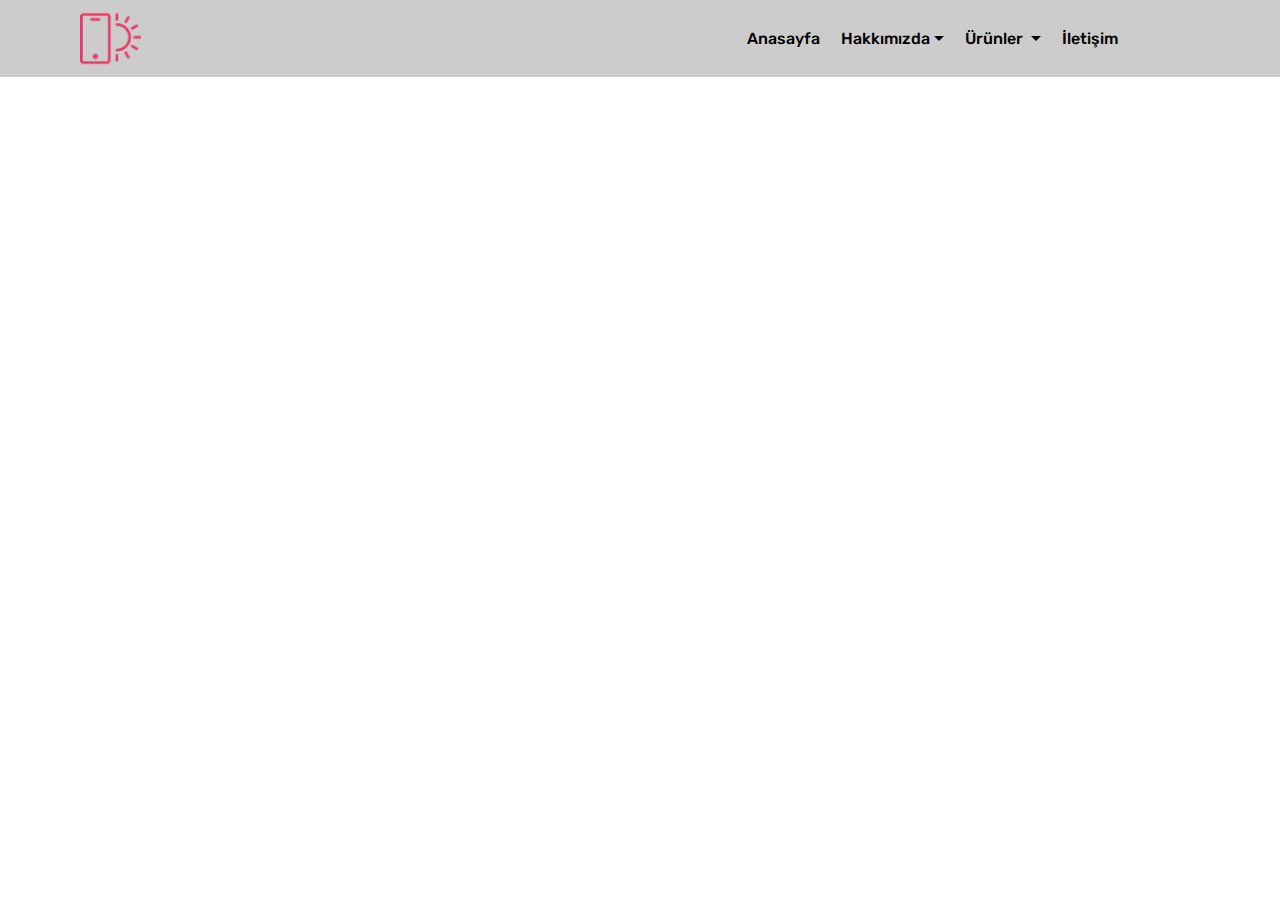
==== index.html @ 8b681b13 "create github pages" ====
<!DOCTYPE html>
<html>
<head>
  <!-- Site made with Mobirise Website Builder v4.4.1, https://mobirise.com -->
  <meta charset="UTF-8">
  <meta http-equiv="X-UA-Compatible" content="IE=edge">
  <meta name="generator" content="Mobirise v4.4.1, mobirise.com">
  <meta name="viewport" content="width=device-width, initial-scale=1">
  <link rel="shortcut icon" href="assets/images/logo2.png" type="image/x-icon">
  <meta name="description" content="">
  <title>Anasayfa</title>
  <link rel="stylesheet" href="assets/web/assets/mobirise-icons/mobirise-icons.css">
  <link rel="stylesheet" href="assets/tether/tether.min.css">
  <link rel="stylesheet" href="assets/bootstrap/css/bootstrap.min.css">
  <link rel="stylesheet" href="assets/bootstrap/css/bootstrap-grid.min.css">
  <link rel="stylesheet" href="assets/bootstrap/css/bootstrap-reboot.min.css">
  <link rel="stylesheet" href="assets/dropdown/css/style.css">
  <link rel="stylesheet" href="assets/theme/css/style.css">
  <link rel="stylesheet" href="assets/mobirise/css/mbr-additional.css" type="text/css">
  
  
  
</head>
<body>
<section class="menu cid-qCsuEEKHb1" once="menu" id="menu2-2" data-rv-view="95">

    

    <nav class="navbar navbar-expand beta-menu navbar-dropdown align-items-center navbar-fixed-top navbar-toggleable-sm">
        <button class="navbar-toggler navbar-toggler-right" type="button" data-toggle="collapse" data-target="#navbarSupportedContent" aria-controls="navbarSupportedContent" aria-expanded="false" aria-label="Toggle navigation">
            <div class="hamburger">
                <span></span>
                <span></span>
                <span></span>
                <span></span>
            </div>
        </button>
        <div class="menu-logo">
            <div class="navbar-brand">
                <span class="navbar-logo">
                    <a href="index.html">
                        <img src="assets/images/logo2.png" alt="Mobirise" title="" media-simple="true" style="height: 3.8rem;">
                    </a>
                </span>
                
            </div>
        </div>
        <div class="collapse navbar-collapse" id="navbarSupportedContent">
            <ul class="navbar-nav nav-dropdown nav-right" data-app-modern-menu="true"><li class="nav-item">
                    <a class="nav-link link text-black display-7" href="index.html">Anasayfa</a>
                </li><li class="nav-item dropdown"><a class="nav-link link dropdown-toggle text-black display-7" href="page5.html" data-toggle="dropdown-submenu" aria-expanded="false">Hakkımızda</a><div class="dropdown-menu"><a class="dropdown-item text-black display-7" href="page4.html">Referanslarımız</a></div></li>
                <li class="nav-item dropdown open">
                    <a class="nav-link link dropdown-toggle text-black display-7" href="page3.html" data-toggle="dropdown-submenu" aria-expanded="true">Ürünler&nbsp;</a><div class="dropdown-menu"><a class="dropdown-item text-black display-7" href="page7.html" aria-expanded="true">Gıda</a><a class="dropdown-item text-black display-7" href="page2.html" aria-expanded="true">Kıyafet</a><a class="dropdown-item text-black display-7" href="page1.html">Cep Telefonu</a></div>
                </li><li class="nav-item"><a class="nav-link link text-black display-7" href="page6.html">İletişim &nbsp; &nbsp; &nbsp; &nbsp; &nbsp; &nbsp; &nbsp; &nbsp; &nbsp;</a></li></ul>
            
        </div>
    </nav>
</section>


  <section class="engine"><a href="https://mobirise.co/b">free website creator</a></section><script src="assets/web/assets/jquery/jquery.min.js"></script>
  <script src="assets/popper/popper.min.js"></script>
  <script src="assets/tether/tether.min.js"></script>
  <script src="assets/bootstrap/js/bootstrap.min.js"></script>
  <script src="assets/smooth-scroll/smooth-scroll.js"></script>
  <script src="assets/dropdown/js/script.min.js"></script>
  <script src="assets/touch-swipe/jquery.touch-swipe.min.js"></script>
  <script src="assets/theme/js/script.js"></script>
  
  
</body>
</html>
---- assets/web/assets/mobirise-icons/mobirise-icons.css ----
@font-face {
  font-family: 'MobiriseIcons';
  src:  url('mobirise-icons.eot?spat4u');
  src:  url('mobirise-icons.eot?spat4u#iefix') format('embedded-opentype'),
    url('mobirise-icons.ttf?spat4u') format('truetype'),
    url('mobirise-icons.woff?spat4u') format('woff'),
    url('mobirise-icons.svg?spat4u#MobiriseIcons') format('svg');
  font-weight: normal;
  font-style: normal;
}

[class^="mbri-"], [class*=" mbri-"] {
  /* use !important to prevent issues with browser extensions that change fonts */
  font-family: MobiriseIcons !important;
  speak: none;
  font-style: normal;
  font-weight: normal;
  font-variant: normal;
  text-transform: none;
  line-height: 1;

  /* Better Font Rendering =========== */
  -webkit-font-smoothing: antialiased;
  -moz-osx-font-smoothing: grayscale;
}

.mbri-add-submenu:before {
  content: "\e900";
}
.mbri-alert:before {
  content: "\e901";
}
.mbri-align-center:before {
  content: "\e902";
}
.mbri-align-justify:before {
  content: "\e903";
}
.mbri-align-left:before {
  content: "\e904";
}
.mbri-align-right:before {
  content: "\e905";
}
.mbri-android:before {
  content: "\e906";
}
.mbri-apple:before {
  content: "\e907";
}
.mbri-arrow-down:before {
  content: "\e908";
}
.mbri-arrow-next:before {
  content: "\e909";
}
.mbri-arrow-prev:before {
  content: "\e90a";
}
.mbri-arrow-up:before {
  content: "\e90b";
}
.mbri-bold:before {
  content: "\e90c";
}
.mbri-bookmark:before {
  content: "\e90d";
}
.mbri-bootstrap:before {
  content: "\e90e";
}
.mbri-briefcase:before {
  content: "\e90f";
}
.mbri-browse:before {
  content: "\e910";
}
.mbri-bulleted-list:before {
  content: "\e911";
}
.mbri-calendar:before {
  content: "\e912";
}
.mbri-camera:before {
  content: "\e913";
}
.mbri-cart-add:before {
  content: "\e914";
}
.mbri-cart-full:before {
  content: "\e915";
}
.mbri-cash:before {
  content: "\e916";
}
.mbri-change-style:before {
  content: "\e917";
}
.mbri-chat:before {
  content: "\e918";
}
.mbri-clock:before {
  content: "\e919";
}
.mbri-close:before {
  content: "\e91a";
}
.mbri-cloud:before {
  content: "\e91b";
}
.mbri-code:before {
  content: "\e91c";
}
.mbri-contact-form:before {
  content: "\e91d";
}
.mbri-credit-card:before {
  content: "\e91e";
}
.mbri-cursor-click:before {
  content: "\e91f";
}
.mbri-cust-feedback:before {
  content: "\e920";
}
.mbri-database:before {
  content: "\e921";
}
.mbri-delivery:before {
  content: "\e922";
}
.mbri-desktop:before {
  content: "\e923";
}
.mbri-devices:before {
  content: "\e924";
}
.mbri-down:before {
  content: "\e925";
}
.mbri-download:before {
  content: "\e989";
}
.mbri-drag-n-drop:before {
  content: "\e927";
}
.mbri-drag-n-drop2:before {
  content: "\e928";
}
.mbri-edit:before {
  content: "\e929";
}
.mbri-edit2:before {
  content: "\e92a";
}
.mbri-error:before {
  content: "\e92b";
}
.mbri-extension:before {
  content: "\e92c";
}
.mbri-features:before {
  content: "\e92d";
}
.mbri-file:before {
  content: "\e92e";
}
.mbri-flag:before {
  content: "\e92f";
}
.mbri-folder:before {
  content: "\e930";
}
.mbri-gift:before {
  content: "\e931";
}
.mbri-github:before {
  content: "\e932";
}
.mbri-globe:before {
  content: "\e933";
}
.mbri-globe-2:before {
  content: "\e934";
}
.mbri-growing-chart:before {
  content: "\e935";
}
.mbri-hearth:before {
  content: "\e936";
}
.mbri-help:before {
  content: "\e937";
}
.mbri-home:before {
  content: "\e938";
}
.mbri-hot-cup:before {
  content: "\e939";
}
.mbri-idea:before {
  content: "\e93a";
}
.mbri-image-gallery:before {
  content: "\e93b";
}
.mbri-image-slider:before {
  content: "\e93c";
}
.mbri-info:before {
  content: "\e93d";
}
.mbri-italic:before {
  content: "\e93e";
}
.mbri-key:before {
  content: "\e93f";
}
.mbri-laptop:before {
  content: "\e940";
}
.mbri-layers:before {
  content: "\e941";
}
.mbri-left-right:before {
  content: "\e942";
}
.mbri-left:before {
  content: "\e943";
}
.mbri-letter:before {
  content: "\e944";
}
.mbri-like:before {
  content: "\e945";
}
.mbri-link:before {
  content: "\e946";
}
.mbri-lock:before {
  content: "\e947";
}
.mbri-login:before {
  content: "\e948";
}
.mbri-logout:before {
  content: "\e949";
}
.mbri-magic-stick:before {
  content: "\e94a";
}
.mbri-map-pin:before {
  content: "\e94b";
}
.mbri-menu:before {
  content: "\e94c";
}
.mbri-mobile:before {
  content: "\e94d";
}
.mbri-mobile2:before {
  content: "\e94e";
}
.mbri-mobirise:before {
  content: "\e94f";
}
.mbri-more-horizontal:before {
  content: "\e950";
}
.mbri-more-vertical:before {
  content: "\e951";
}
.mbri-music:before {
  content: "\e952";
}
.mbri-new-file:before {
  content: "\e953";
}
.mbri-numbered-list:before {
  content: "\e954";
}
.mbri-opened-folder:before {
  content: "\e955";
}
.mbri-pages:before {
  content: "\e956";
}
.mbri-paper-plane:before {
  content: "\e957";
}
.mbri-paperclip:before {
  content: "\e958";
}
.mbri-photo:before {
  content: "\e959";
}
.mbri-photos:before {
  content: "\e95a";
}
.mbri-pin:before {
  content: "\e95b";
}
.mbri-play:before {
  content: "\e95c";
}
.mbri-plus:before {
  content: "\e95d";
}
.mbri-preview:before {
  content: "\e95e";
}
.mbri-print:before {
  content: "\e95f";
}
.mbri-protect:before {
  content: "\e960";
}
.mbri-question:before {
  content: "\e961";
}
.mbri-quote-left:before {
  content: "\e962";
}
.mbri-quote-right:before {
  content: "\e963";
}
.mbri-refresh:before {
  content: "\e964";
}
.mbri-responsive:before {
  content: "\e965";
}
.mbri-right:before {
  content: "\e966";
}
.mbri-rocket:before {
  content: "\e967";
}
.mbri-sad-face:before {
  content: "\e968";
}
.mbri-sale:before {
  content: "\e969";
}
.mbri-save:before {
  content: "\e96a";
}
.mbri-search:before {
  content: "\e96b";
}
.mbri-setting:before {
  content: "\e96c";
}
.mbri-setting2:before {
  content: "\e96d";
}
.mbri-setting3:before {
  content: "\e96e";
}
.mbri-share:before {
  content: "\e96f";
}
.mbri-shopping-bag:before {
  content: "\e970";
}
.mbri-shopping-basket:before {
  content: "\e971";
}
.mbri-shopping-cart:before {
  content: "\e972";
}
.mbri-sites:before {
  content: "\e973";
}
.mbri-smile-face:before {
  content: "\e974";
}
.mbri-speed:before {
  content: "\e975";
}
.mbri-star:before {
  content: "\e976";
}
.mbri-success:before {
  content: "\e977";
}
.mbri-sun:before {
  content: "\e978";
}
.mbri-sun2:before {
  content: "\e979";
}
.mbri-tablet:before {
  content: "\e97a";
}
.mbri-tablet-vertical:before {
  content: "\e97b";
}
.mbri-target:before {
  content: "\e97c";
}
.mbri-timer:before {
  content: "\e97d";
}
.mbri-to-ftp:before {
  content: "\e97e";
}
.mbri-to-local-drive:before {
  content: "\e97f";
}
.mbri-touch-swipe:before {
  content: "\e980";
}
.mbri-touch:before {
  content: "\e981";
}
.mbri-trash:before {
  content: "\e982";
}
.mbri-underline:before {
  content: "\e983";
}
.mbri-unlink:before {
  content: "\e984";
}
.mbri-unlock:before {
  content: "\e985";
}
.mbri-up-down:before {
  content: "\e986";
}
.mbri-up:before {
  content: "\e987";
}
.mbri-update:before {
  content: "\e988";
}
.mbri-upload:before {
 content: "\e926"; 
}
.mbri-user:before {
  content: "\e98a";
}
.mbri-user2:before {
  content: "\e98b";
}
.mbri-users:before {
  content: "\e98c";
}
.mbri-video:before {
  content: "\e98d";
}
.mbri-video-play:before {
  content: "\e98e";
}
.mbri-watch:before {
  content: "\e98f";
}
.mbri-website-theme:before {
  content: "\e990";
}
.mbri-wifi:before {
  content: "\e991";
}
.mbri-windows:before {
  content: "\e992";
}
.mbri-zoom-out:before {
  content: "\e993";
}
.mbri-redo:before {
  content: "\e994";
}
.mbri-undo:before {
  content: "\e995";
}
---- assets/dropdown/css/style.css ----
.navbar-dropdown {
  left: 0;
  padding: 0;
  position: absolute;
  right: 0;
  top: 0;
  transition: all 0.45s ease;
  z-index: 1030;
  background: #282828; }
  .navbar-dropdown .navbar-logo {
    margin-right: 0.8rem;
    transition: margin 0.3s ease-in-out;
    vertical-align: middle; }
    .navbar-dropdown .navbar-logo img {
      height: 3.125rem;
      transition: all 0.3s ease-in-out; }
    .navbar-dropdown .navbar-logo.mbr-iconfont {
      font-size: 3.125rem;
      line-height: 3.125rem; }
  .navbar-dropdown .navbar-caption {
    font-weight: 700;
    white-space: normal;
    vertical-align: -4px;
    line-height: 3.125rem !important; }
    .navbar-dropdown .navbar-caption, .navbar-dropdown .navbar-caption:hover {
      color: inherit;
      text-decoration: none; }
  .navbar-dropdown .mbr-iconfont + .navbar-caption {
    vertical-align: -1px; }
  .navbar-dropdown.navbar-fixed-top {
    position: fixed; }
  .navbar-dropdown .navbar-brand span {
    vertical-align: -4px; }
  .navbar-dropdown.bg-color.transparent {
    background: none; }
  .navbar-dropdown.navbar-short .navbar-brand {
    padding: 0.625rem 0; }
    .navbar-dropdown.navbar-short .navbar-brand span {
      vertical-align: -1px; }
  .navbar-dropdown.navbar-short .navbar-caption {
    line-height: 2.375rem !important;
    vertical-align: -2px; }
  .navbar-dropdown.navbar-short .navbar-logo {
    margin-right: 0.5rem; }
    .navbar-dropdown.navbar-short .navbar-logo img {
      height: 2.375rem; }
    .navbar-dropdown.navbar-short .navbar-logo.mbr-iconfont {
      font-size: 2.375rem;
      line-height: 2.375rem; }
  .navbar-dropdown.navbar-short .mbr-table-cell {
    height: 3.625rem; }
  .navbar-dropdown .navbar-close {
    left: 0.6875rem;
    position: fixed;
    top: 0.75rem;
    z-index: 1000; }
  .navbar-dropdown .hamburger-icon {
    content: "";
    display: inline-block;
    vertical-align: middle;
    width: 16px;
    -webkit-box-shadow: 0 -6px 0 1px #282828,0 0 0 1px #282828,0 6px 0 1px #282828;
    -moz-box-shadow: 0 -6px 0 1px #282828,0 0 0 1px #282828,0 6px 0 1px #282828;
    box-shadow: 0 -6px 0 1px #282828,0 0 0 1px #282828,0 6px 0 1px #282828; }

.dropdown-menu .dropdown-toggle[data-toggle="dropdown-submenu"]::after {
  border-bottom: 0.35em solid transparent;
  border-left: 0.35em solid;
  border-right: 0;
  border-top: 0.35em solid transparent;
  margin-left: 0.3rem; }

.dropdown-menu .dropdown-item:focus {
  outline: 0; }

.nav-dropdown {
  font-size: 0.75rem;
  font-weight: 500;
  height: auto !important; }
  .nav-dropdown .nav-btn {
    padding-left: 1rem; }
  .nav-dropdown .link {
    margin: .667em 1.667em;
    font-weight: 500;
    padding: 0;
    transition: color .2s ease-in-out; }
    .nav-dropdown .link.dropdown-toggle {
      margin-right: 2.583em; }
      .nav-dropdown .link.dropdown-toggle::after {
        margin-left: .25rem;
        border-top: 0.35em solid;
        border-right: 0.35em solid transparent;
        border-left: 0.35em solid transparent;
        border-bottom: 0; }
      .nav-dropdown .link.dropdown-toggle[aria-expanded="true"] {
        margin: 0;
        padding: 0.667em 3.263em  0.667em 1.667em; }
  .nav-dropdown .link::after,
  .nav-dropdown .dropdown-item::after {
    color: inherit; }
  .nav-dropdown .btn {
    font-size: 0.75rem;
    font-weight: 700;
    letter-spacing: 0;
    margin-bottom: 0;
    padding-left: 1.25rem;
    padding-right: 1.25rem; }
  .nav-dropdown .dropdown-menu {
    border-radius: 0;
    border: 0;
    left: 0;
    margin: 0;
    padding-bottom: 1.25rem;
    padding-top: 1.25rem;
    position: relative; }
  .nav-dropdown .dropdown-submenu {
    margin-left: 0.125rem;
    top: 0; }
  .nav-dropdown .dropdown-item {
    font-weight: 500;
    line-height: 2;
    padding: 0.3846em 4.615em 0.3846em 1.5385em;
    position: relative;
    transition: color .2s ease-in-out, background-color .2s ease-in-out; }
    .nav-dropdown .dropdown-item::after {
      margin-top: -0.3077em;
      position: absolute;
      right: 1.1538em;
      top: 50%; }
    .nav-dropdown .dropdown-item:focus, .nav-dropdown .dropdown-item:hover {
      background: none; }

@media (max-width: 767px) {
  .nav-dropdown.navbar-toggleable-sm {
    bottom: 0;
    display: none;
    left: 0;
    overflow-x: hidden;
    position: fixed;
    top: 0;
    transform: translateX(-100%);
    -ms-transform: translateX(-100%);
    -webkit-transform: translateX(-100%);
    width: 18.75rem;
    z-index: 999; } }
.nav-dropdown.navbar-toggleable-xl {
  bottom: 0;
  display: none;
  left: 0;
  overflow-x: hidden;
  position: fixed;
  top: 0;
  transform: translateX(-100%);
  -ms-transform: translateX(-100%);
  -webkit-transform: translateX(-100%);
  width: 18.75rem;
  z-index: 999; }

.nav-dropdown-sm {
  display: block !important;
  overflow-x: hidden;
  overflow: auto;
  padding-top: 3.875rem; }
  .nav-dropdown-sm::after {
    content: "";
    display: block;
    height: 3rem;
    width: 100%; }
  .nav-dropdown-sm.collapse.in ~ .navbar-close {
    display: block !important; }
  .nav-dropdown-sm.collapsing, .nav-dropdown-sm.collapse.in {
    transform: translateX(0);
    -ms-transform: translateX(0);
    -webkit-transform: translateX(0);
    transition: all 0.25s ease-out;
    -webkit-transition: all 0.25s ease-out;
    background: #282828; }
  .nav-dropdown-sm.collapsing[aria-expanded="false"] {
    transform: translateX(-100%);
    -ms-transform: translateX(-100%);
    -webkit-transform: translateX(-100%); }
  .nav-dropdown-sm .nav-item {
    display: block;
    margin-left: 0 !important;
    padding-left: 0; }
  .nav-dropdown-sm .link,
  .nav-dropdown-sm .dropdown-item {
    border-top: 1px dotted rgba(255, 255, 255, 0.1);
    font-size: 0.8125rem;
    line-height: 1.6;
    margin: 0 !important;
    padding: 0.875rem 2.4rem 0.875rem 1.5625rem !important;
    position: relative;
    white-space: normal; }
    .nav-dropdown-sm .link:focus, .nav-dropdown-sm .link:hover,
    .nav-dropdown-sm .dropdown-item:focus,
    .nav-dropdown-sm .dropdown-item:hover {
      background: rgba(0, 0, 0, 0.2) !important;
      color: #c0a375; }
  .nav-dropdown-sm .nav-btn {
    position: relative;
    padding: 1.5625rem 1.5625rem 0 1.5625rem; }
    .nav-dropdown-sm .nav-btn::before {
      border-top: 1px dotted rgba(255, 255, 255, 0.1);
      content: "";
      left: 0;
      position: absolute;
      top: 0;
      width: 100%; }
    .nav-dropdown-sm .nav-btn + .nav-btn {
      padding-top: 0.625rem; }
      .nav-dropdown-sm .nav-btn + .nav-btn::before {
        display: none; }
  .nav-dropdown-sm .btn {
    padding: 0.625rem 0; }
  .nav-dropdown-sm .dropdown-toggle[data-toggle="dropdown-submenu"]::after {
    margin-left: .25rem;
    border-top: 0.35em solid;
    border-right: 0.35em solid transparent;
    border-left: 0.35em solid transparent;
    border-bottom: 0; }
  .nav-dropdown-sm .dropdown-toggle[data-toggle="dropdown-submenu"][aria-expanded="true"]::after {
    border-top: 0;
    border-right: 0.35em solid transparent;
    border-left: 0.35em solid transparent;
    border-bottom: 0.35em solid; }
  .nav-dropdown-sm .dropdown-menu {
    margin: 0;
    padding: 0;
    position: relative;
    top: 0;
    left: 0;
    width: 100%;
    border: 0;
    float: none;
    border-radius: 0;
    background: none; }
  .nav-dropdown-sm .dropdown-submenu {
    left: 100%;
    margin-left: 0.125rem;
    margin-top: -1.25rem;
    top: 0; }

.navbar-toggleable-sm .nav-dropdown .dropdown-menu {
  position: absolute; }

.navbar-toggleable-sm .nav-dropdown .dropdown-submenu {
  left: 100%;
  margin-left: 0.125rem;
  margin-top: -1.25rem;
  top: 0; }

.navbar-toggleable-sm.opened .nav-dropdown .dropdown-menu {
  position: relative; }

.navbar-toggleable-sm.opened .nav-dropdown .dropdown-submenu {
  left: 0;
  margin-left: 00rem;
  margin-top: 0rem;
  top: 0; }

.is-builder .nav-dropdown.collapsing {
  transition: none !important; }

/*# sourceMappingURL=style.css.map */
---- assets/theme/css/style.css ----
/*!
 * Mobirise v4 theme (https://mobirise.com/)
 * Copyright 2017 Mobirise
 */
section {
  background-color: #eeeeee; }

section,
.container,
.container-fluid {
  position: relative;
  word-wrap: break-word; }

a.mbr-iconfont:hover {
  text-decoration: none; }

.article .lead p, .article .lead ul, .article .lead ol, .article .lead pre, .article .lead blockquote {
  margin-bottom: 0; }

a {
  font-style: normal;
  font-weight: 400;
  cursor: pointer; }
  a, a:hover {
    text-decoration: none; }

figure {
  margin-bottom: 0; }

body {
  color: #232323; }

h1, h2, h3, h4, h5, h6,
.h1, .h2, .h3, .h4, .h5, .h6,
.display-1, .display-2, .display-3, .display-4 {
  line-height: 1;
  word-break: break-word;
  word-wrap: break-word; }

b, strong {
  font-weight: bold; }

blockquote {
  padding: 10px 0 10px 20px;
  position: relative;
  border-left: 2px solid;
  border-color: #ff3366; }

input:-webkit-autofill, input:-webkit-autofill:hover, input:-webkit-autofill:focus, input:-webkit-autofill:active {
  transition-delay: 9999s;
  transition-property: background-color, color; }

textarea[type="hidden"] {
  display: none; }

body {
  position: relative; }

section {
  background-position: 50% 50%;
  background-repeat: no-repeat;
  background-size: cover; }
  section .mbr-background-video,
  section .mbr-background-video-preview {
    position: absolute;
    bottom: 0;
    left: 0;
    right: 0;
    top: 0; }

.hidden {
  visibility: hidden; }

.mbr-z-index20 {
  z-index: 20; }

/*! Base colors */
.mbr-white {
  color: #ffffff; }

.mbr-black {
  color: #000000; }

.mbr-bg-white {
  background-color: #ffffff; }

.mbr-bg-black {
  background-color: #000000; }

/*! Text-aligns */
.align-left {
  text-align: left; }

.align-center {
  text-align: center; }

.align-right {
  text-align: right; }

@media (max-width: 767px) {
  .align-left, .align-center, .align-right, .mbr-section-btn, .mbr-section-title {
    text-align: center; } }
/*! Font-weight  */
.mbr-light {
  font-weight: 300; }

.mbr-regular {
  font-weight: 400; }

.mbr-semibold {
  font-weight: 500; }

.mbr-bold {
  font-weight: 700; }

/*! Media  */
.media-size-item {
  -webkit-flex: 1 1 auto;
  -moz-flex: 1 1 auto;
  -ms-flex: 1 1 auto;
  -o-flex: 1 1 auto;
  flex: 1 1 auto; }

.media-content {
  -webkit-flex-basis: 100%;
  flex-basis: 100%; }

.media-container-row {
  display: -ms-flexbox;
  display: -webkit-flex;
  display: flex;
  -webkit-flex-direction: row;
  -ms-flex-direction: row;
  flex-direction: row;
  -webkit-flex-wrap: wrap;
  -ms-flex-wrap: wrap;
  flex-wrap: wrap;
  -webkit-justify-content: center;
  -ms-flex-pack: center;
  justify-content: center;
  -webkit-align-content: center;
  -ms-flex-line-pack: center;
  align-content: center;
  -webkit-align-items: start;
  -ms-flex-align: start;
  align-items: start; }
  .media-container-row .media-size-item {
    width: 400px; }

.media-container-column {
  display: -ms-flexbox;
  display: -webkit-flex;
  display: flex;
  -webkit-flex-direction: column;
  -ms-flex-direction: column;
  flex-direction: column;
  -webkit-flex-wrap: wrap;
  -ms-flex-wrap: wrap;
  flex-wrap: wrap;
  -webkit-justify-content: center;
  -ms-flex-pack: center;
  justify-content: center;
  -webkit-align-content: center;
  -ms-flex-line-pack: center;
  align-content: center;
  -webkit-align-items: stretch;
  -ms-flex-align: stretch;
  align-items: stretch; }
  .media-container-column > * {
    width: 100%; }

@media (min-width: 992px) {
  .media-container-row {
    -webkit-flex-wrap: nowrap;
    -ms-flex-wrap: nowrap;
    flex-wrap: nowrap; } }
figure {
  overflow: hidden; }

figure[mbr-media-size] {
  transition: width 0.1s; }

.mbr-figure img, .mbr-figure iframe {
  display: block;
  width: 100%; }

.card {
  background-color: transparent;
  border: none; }

.card-img {
  text-align: center;
  flex-shrink: 0; }

.media {
  max-width: 100%;
  margin: 0 auto; }

.mbr-figure {
  -ms-flex-item-align: center;
  -ms-grid-row-align: center;
  -webkit-align-self: center;
  align-self: center; }

.media-container > div {
  max-width: 100%; }

.mbr-figure img, .card-img img {
  width: 100%; }

@media (max-width: 991px) {
  .media-size-item {
    width: auto !important; }

  .media {
    width: auto; }

  .mbr-figure {
    width: 100% !important; } }
/*! Buttons */
.mbr-section-btn {
  margin-left: -.25rem;
  margin-right: -.25rem;
  font-size: 0; }

nav .mbr-section-btn {
  margin-left: 0rem;
  margin-right: 0rem; }

/*! Btn icon margin */
.btn .mbr-iconfont, .btn.btn-sm .mbr-iconfont {
  cursor: pointer;
  margin-right: 0.5rem; }

.btn.btn-md .mbr-iconfont, .btn.btn-md .mbr-iconfont {
  margin-right: 0.8rem; }

.mbr-regular {
  font-weight: 400; }

.mbr-semibold {
  font-weight: 500; }

.mbr-bold {
  font-weight: 700; }

[type="submit"] {
  -webkit-appearance: none; }

/*! Full-screen */
.mbr-fullscreen .mbr-overlay {
  min-height: 100vh; }

.mbr-fullscreen {
  display: flex;
  display: -webkit-flex;
  display: -moz-flex;
  display: -ms-flex;
  display: -o-flex;
  align-items: center;
  -webkit-align-items: center;
  min-height: 100vh;
  padding-top: 3rem;
  padding-bottom: 3rem; }

/*! Map */
.map {
  height: 25rem;
  position: relative; }
  .map iframe {
    width: 100%;
    height: 100%; }

/* Form */
.form-asterisk {
  font-family: initial;
  position: absolute;
  top: -2px;
  font-weight: normal; }

/*! Scroll to top arrow */
.mbr-arrow-up {
  bottom: 25px;
  right: 90px;
  position: fixed;
  text-align: right;
  z-index: 5000;
  color: #ffffff;
  font-size: 32px;
  transform: rotate(180deg);
  -webkit-transform: rotate(180deg); }

.mbr-arrow-up a {
  background: rgba(0, 0, 0, 0.2);
  border-radius: 3px;
  color: #fff;
  display: inline-block;
  height: 60px;
  width: 60px;
  outline-style: none !important;
  position: relative;
  text-decoration: none;
  transition: all .3s ease-in-out;
  cursor: pointer;
  text-align: center; }
  .mbr-arrow-up a:hover {
    background-color: rgba(0, 0, 0, 0.4); }
  .mbr-arrow-up a i {
    line-height: 60px; }

.mbr-arrow-up-icon {
  display: block;
  color: #fff; }

.mbr-arrow-up-icon::before {
  content: "\203a";
  display: inline-block;
  font-family: serif;
  font-size: 32px;
  line-height: 1;
  font-style: normal;
  position: relative;
  top: 6px;
  left: -4px;
  -webkit-transform: rotate(-90deg);
  transform: rotate(-90deg); }

/*! Arrow Down */
.mbr-arrow {
  position: absolute;
  bottom: 45px;
  left: 50%;
  width: 60px;
  height: 60px;
  cursor: pointer;
  background-color: rgba(80, 80, 80, 0.5);
  border-radius: 50%;
  -webkit-transform: translateX(-50%);
  transform: translateX(-50%); }
  .mbr-arrow > a {
    display: inline-block;
    text-decoration: none;
    outline-style: none;
    -webkit-animation: arrowdown 1.7s ease-in-out infinite;
    animation: arrowdown 1.7s ease-in-out infinite; }
    .mbr-arrow > a > i {
      position: absolute;
      top: -2px;
      left: 15px;
      font-size: 2rem; }

@keyframes arrowdown {
  0% {
    transform: translateY(0px);
    -webkit-transform: translateY(0px); }
  50% {
    transform: translateY(-5px);
    -webkit-transform: translateY(-5px); }
  100% {
    transform: translateY(0px);
    -webkit-transform: translateY(0px); } }
@-webkit-keyframes arrowdown {
  0% {
    transform: translateY(0px);
    -webkit-transform: translateY(0px); }
  50% {
    transform: translateY(-5px);
    -webkit-transform: translateY(-5px); }
  100% {
    transform: translateY(0px);
    -webkit-transform: translateY(0px); } }
@media (max-width: 500px) {
  .mbr-arrow-up {
    left: 50%;
    right: auto;
    transform: translateX(-50%) rotate(180deg);
    -webkit-transform: translateX(-50%) rotate(180deg); } }
/*Gradients animation*/
@keyframes gradient-animation {
  from {
    background-position: 0% 100%;
    animation-timing-function: ease-in-out; }
  to {
    background-position: 100% 0%;
    animation-timing-function: ease-in-out; } }
@-webkit-keyframes gradient-animation {
  from {
    background-position: 0% 100%;
    animation-timing-function: ease-in-out; }
  to {
    background-position: 100% 0%;
    animation-timing-function: ease-in-out; } }
.bg-gradient {
  background-size: 200% 200%;
  animation: gradient-animation 5s infinite alternate;
  -webkit-animation: gradient-animation 5s infinite alternate; }

.menu .navbar-brand {
  display: -webkit-flex; }
  .menu .navbar-brand span {
    display: flex;
    display: -webkit-flex; }
  .menu .navbar-brand .navbar-caption-wrap {
    display: -webkit-flex; }
  .menu .navbar-brand .navbar-logo img {
    display: -webkit-flex; }
@media (min-width: 768px) and (max-width: 991px) {
  .menu .navbar-toggleable-sm .navbar-nav {
    display: -webkit-box;
    display: -webkit-flex;
    display: -ms-flexbox; } }
@media (min-width: 992px) {
  .menu .navbar-nav.nav-dropdown {
    display: -webkit-flex; }
  .menu .navbar-toggleable-sm .navbar-collapse {
    display: -webkit-flex !important; } }

/*# sourceMappingURL=style.css.map */
.engine {
	position: absolute;
	text-indent: -2400px;
	text-align: center;
	padding: 0;
	top: 0;
	left: -2400px;
}
---- assets/mobirise/css/mbr-additional.css ----
@import url(https://fonts.googleapis.com/css?family=Rubik:300,300i,400,400i,500,500i,700,700i,900,900i);





body {
  font-style: normal;
  line-height: 1.5;
}
.mbr-section-title {
  font-style: normal;
  line-height: 1.2;
}
.mbr-section-subtitle {
  line-height: 1.3;
}
.mbr-text {
  font-style: normal;
  line-height: 1.6;
}
.display-1 {
  font-family: 'Rubik', sans-serif;
  font-size: 4.25rem;
}
.display-1 > .mbr-iconfont {
  font-size: 6.8rem;
}
.display-2 {
  font-family: 'Rubik', sans-serif;
  font-size: 3rem;
}
.display-2 > .mbr-iconfont {
  font-size: 4.8rem;
}
.display-4 {
  font-family: 'Rubik', sans-serif;
  font-size: 1rem;
}
.display-4 > .mbr-iconfont {
  font-size: 1.6rem;
}
.display-5 {
  font-family: 'Rubik', sans-serif;
  font-size: 1.5rem;
}
.display-5 > .mbr-iconfont {
  font-size: 2.4rem;
}
.display-7 {
  font-family: 'Rubik', sans-serif;
  font-size: 1rem;
}
.display-7 > .mbr-iconfont {
  font-size: 1.6rem;
}
/* ---- Fluid typography for mobile devices ---- */
/* 1.4 - font scale ratio ( bootstrap == 1.42857 ) */
/* 100vw - current viewport width */
/* (48 - 20)  48 == 48rem == 768px, 20 == 20rem == 320px(minimal supported viewport) */
/* 0.65 - min scale variable, may vary */
@media (max-width: 768px) {
  .display-1 {
    font-size: 3.4rem;
    font-size: calc( 2.1374999999999997rem + (4.25 - 2.1374999999999997) * ((100vw - 20rem) / (48 - 20)));
    line-height: calc( 1.4 * (2.1374999999999997rem + (4.25 - 2.1374999999999997) * ((100vw - 20rem) / (48 - 20))));
  }
  .display-2 {
    font-size: 2.4rem;
    font-size: calc( 1.7rem + (3 - 1.7) * ((100vw - 20rem) / (48 - 20)));
    line-height: calc( 1.4 * (1.7rem + (3 - 1.7) * ((100vw - 20rem) / (48 - 20))));
  }
  .display-4 {
    font-size: 0.8rem;
    font-size: calc( 1rem + (1 - 1) * ((100vw - 20rem) / (48 - 20)));
    line-height: calc( 1.4 * (1rem + (1 - 1) * ((100vw - 20rem) / (48 - 20))));
  }
  .display-5 {
    font-size: 1.2rem;
    font-size: calc( 1.175rem + (1.5 - 1.175) * ((100vw - 20rem) / (48 - 20)));
    line-height: calc( 1.4 * (1.175rem + (1.5 - 1.175) * ((100vw - 20rem) / (48 - 20))));
  }
}
/* Buttons */
.btn {
  font-weight: 500;
  border-width: 2px;
  font-style: normal;
  letter-spacing: 1px;
  margin: .4rem .8rem;
  white-space: normal;
  -webkit-transition: all 0.3s ease-in-out;
  -moz-transition: all 0.3s ease-in-out;
  transition: all 0.3s ease-in-out;
  padding: 1rem 3rem;
  border-radius: 3px;
  display: inline-flex;
  align-items: center;
  justify-content: center;
  word-break: break-word;
}
.btn-sm {
  font-weight: 500;
  letter-spacing: 1px;
  -webkit-transition: all 0.3s ease-in-out;
  -moz-transition: all 0.3s ease-in-out;
  transition: all 0.3s ease-in-out;
  padding: 0.6rem 1.5rem;
  border-radius: 3px;
}
.btn-md {
  font-weight: 500;
  letter-spacing: 1px;
  margin: .4rem .8rem !important;
  -webkit-transition: all 0.3s ease-in-out;
  -moz-transition: all 0.3s ease-in-out;
  transition: all 0.3s ease-in-out;
  padding: 1rem 3rem;
  border-radius: 3px;
}
.btn-lg {
  font-weight: 500;
  letter-spacing: 1px;
  margin: .4rem .8rem !important;
  -webkit-transition: all 0.3s ease-in-out;
  -moz-transition: all 0.3s ease-in-out;
  transition: all 0.3s ease-in-out;
  padding: 1.2rem 3.2rem;
  border-radius: 3px;
}
.bg-primary {
  background-color: #149dcc !important;
}
.bg-success {
  background-color: #f7ed4a !important;
}
.bg-info {
  background-color: #82786e !important;
}
.bg-warning {
  background-color: #879a9f !important;
}
.bg-danger {
  background-color: #b1a374 !important;
}
.btn-primary,
.btn-primary:active {
  background-color: #149dcc;
  border-color: #149dcc;
  color: #ffffff;
}
.btn-primary:hover,
.btn-primary:focus,
.btn-primary.focus,
.btn-primary.active {
  color: #ffffff;
  background-color: #0d6786;
  border-color: #0d6786;
}
.btn-primary.disabled,
.btn-primary:disabled {
  color: #ffffff !important;
  background-color: #0d6786 !important;
  border-color: #0d6786 !important;
}
.btn-secondary,
.btn-secondary:active {
  background-color: #ff3366;
  border-color: #ff3366;
  color: #ffffff;
}
.btn-secondary:hover,
.btn-secondary:focus,
.btn-secondary.focus,
.btn-secondary.active {
  color: #ffffff;
  background-color: #e50039;
  border-color: #e50039;
}
.btn-secondary.disabled,
.btn-secondary:disabled {
  color: #ffffff !important;
  background-color: #e50039 !important;
  border-color: #e50039 !important;
}
.btn-info,
.btn-info:active {
  background-color: #82786e;
  border-color: #82786e;
  color: #ffffff;
}
.btn-info:hover,
.btn-info:focus,
.btn-info.focus,
.btn-info.active {
  color: #ffffff;
  background-color: #59524b;
  border-color: #59524b;
}
.btn-info.disabled,
.btn-info:disabled {
  color: #ffffff !important;
  background-color: #59524b !important;
  border-color: #59524b !important;
}
.btn-success,
.btn-success:active {
  background-color: #f7ed4a;
  border-color: #f7ed4a;
  color: #ffffff;
}
.btn-success:hover,
.btn-success:focus,
.btn-success.focus,
.btn-success.active {
  color: #ffffff;
  background-color: #eadd0a;
  border-color: #eadd0a;
}
.btn-success.disabled,
.btn-success:disabled {
  color: #ffffff !important;
  background-color: #eadd0a !important;
  border-color: #eadd0a !important;
}
.btn-warning,
.btn-warning:active {
  background-color: #879a9f;
  border-color: #879a9f;
  color: #ffffff;
}
.btn-warning:hover,
.btn-warning:focus,
.btn-warning.focus,
.btn-warning.active {
  color: #ffffff;
  background-color: #617479;
  border-color: #617479;
}
.btn-warning.disabled,
.btn-warning:disabled {
  color: #ffffff !important;
  background-color: #617479 !important;
  border-color: #617479 !important;
}
.btn-danger,
.btn-danger:active {
  background-color: #b1a374;
  border-color: #b1a374;
  color: #ffffff;
}
.btn-danger:hover,
.btn-danger:focus,
.btn-danger.focus,
.btn-danger.active {
  color: #ffffff;
  background-color: #8b7d4e;
  border-color: #8b7d4e;
}
.btn-danger.disabled,
.btn-danger:disabled {
  color: #ffffff !important;
  background-color: #8b7d4e !important;
  border-color: #8b7d4e !important;
}
.btn-white {
  color: #333333 !important;
}
.btn-white,
.btn-white:active {
  background-color: #ffffff;
  border-color: #ffffff;
  color: #ffffff;
}
.btn-white:hover,
.btn-white:focus,
.btn-white.focus,
.btn-white.active {
  color: #ffffff;
  background-color: #d4d4d4;
  border-color: #d4d4d4;
}
.btn-white.disabled,
.btn-white:disabled {
  color: #ffffff !important;
  background-color: #d4d4d4 !important;
  border-color: #d4d4d4 !important;
}
.btn-black,
.btn-black:active {
  background-color: #333333;
  border-color: #333333;
  color: #ffffff;
}
.btn-black:hover,
.btn-black:focus,
.btn-black.focus,
.btn-black.active {
  color: #ffffff;
  background-color: #0d0d0d;
  border-color: #0d0d0d;
}
.btn-black.disabled,
.btn-black:disabled {
  color: #ffffff !important;
  background-color: #0d0d0d !important;
  border-color: #0d0d0d !important;
}
.btn-primary-outline,
.btn-primary-outline:active {
  background: none;
  border-color: #0b566f;
  color: #0b566f;
}
.btn-primary-outline:hover,
.btn-primary-outline:focus,
.btn-primary-outline.focus,
.btn-primary-outline.active {
  color: #ffffff;
  background-color: #149dcc;
  border-color: #149dcc;
}
.btn-primary-outline.disabled,
.btn-primary-outline:disabled {
  color: #ffffff !important;
  background-color: #149dcc !important;
  border-color: #149dcc !important;
}
.btn-secondary-outline,
.btn-secondary-outline:active {
  background: none;
  border-color: #cc0033;
  color: #cc0033;
}
.btn-secondary-outline:hover,
.btn-secondary-outline:focus,
.btn-secondary-outline.focus,
.btn-secondary-outline.active {
  color: #ffffff;
  background-color: #ff3366;
  border-color: #ff3366;
}
.btn-secondary-outline.disabled,
.btn-secondary-outline:disabled {
  color: #ffffff !important;
  background-color: #ff3366 !important;
  border-color: #ff3366 !important;
}
.btn-info-outline,
.btn-info-outline:active {
  background: none;
  border-color: #4b453f;
  color: #4b453f;
}
.btn-info-outline:hover,
.btn-info-outline:focus,
.btn-info-outline.focus,
.btn-info-outline.active {
  color: #ffffff;
  background-color: #82786e;
  border-color: #82786e;
}
.btn-info-outline.disabled,
.btn-info-outline:disabled {
  color: #ffffff !important;
  background-color: #82786e !important;
  border-color: #82786e !important;
}
.btn-success-outline,
.btn-success-outline:active {
  background: none;
  border-color: #d2c609;
  color: #d2c609;
}
.btn-success-outline:hover,
.btn-success-outline:focus,
.btn-success-outline.focus,
.btn-success-outline.active {
  color: #ffffff;
  background-color: #f7ed4a;
  border-color: #f7ed4a;
}
.btn-success-outline.disabled,
.btn-success-outline:disabled {
  color: #ffffff !important;
  background-color: #f7ed4a !important;
  border-color: #f7ed4a !important;
}
.btn-warning-outline,
.btn-warning-outline:active {
  background: none;
  border-color: #55666b;
  color: #55666b;
}
.btn-warning-outline:hover,
.btn-warning-outline:focus,
.btn-warning-outline.focus,
.btn-warning-outline.active {
  color: #ffffff;
  background-color: #879a9f;
  border-color: #879a9f;
}
.btn-warning-outline.disabled,
.btn-warning-outline:disabled {
  color: #ffffff !important;
  background-color: #879a9f !important;
  border-color: #879a9f !important;
}
.btn-danger-outline,
.btn-danger-outline:active {
  background: none;
  border-color: #7a6e45;
  color: #7a6e45;
}
.btn-danger-outline:hover,
.btn-danger-outline:focus,
.btn-danger-outline.focus,
.btn-danger-outline.active {
  color: #ffffff;
  background-color: #b1a374;
  border-color: #b1a374;
}
.btn-danger-outline.disabled,
.btn-danger-outline:disabled {
  color: #ffffff !important;
  background-color: #b1a374 !important;
  border-color: #b1a374 !important;
}
.btn-black-outline,
.btn-black-outline:active {
  background: none;
  border-color: #000000;
  color: #000000;
}
.btn-black-outline:hover,
.btn-black-outline:focus,
.btn-black-outline.focus,
.btn-black-outline.active {
  color: #ffffff;
  background-color: #333333;
  border-color: #333333;
}
.btn-black-outline.disabled,
.btn-black-outline:disabled {
  color: #ffffff !important;
  background-color: #333333 !important;
  border-color: #333333 !important;
}
.btn-white-outline,
.btn-white-outline:active,
.btn-white-outline.active {
  background: none;
  border-color: #ffffff;
  color: #ffffff;
}
.btn-white-outline:hover,
.btn-white-outline:focus,
.btn-white-outline.focus {
  color: #333333;
  background-color: #ffffff;
  border-color: #ffffff;
}
.text-primary {
  color: #149dcc !important;
}
.text-secondary {
  color: #ff3366 !important;
}
.text-success {
  color: #f7ed4a !important;
}
.text-info {
  color: #82786e !important;
}
.text-warning {
  color: #879a9f !important;
}
.text-danger {
  color: #b1a374 !important;
}
.text-white {
  color: #ffffff !important;
}
.text-black {
  color: #000000 !important;
}
a.text-primary:hover,
a.text-primary:focus {
  color: #0b566f !important;
}
a.text-secondary:hover,
a.text-secondary:focus {
  color: #cc0033 !important;
}
a.text-success:hover,
a.text-success:focus {
  color: #d2c609 !important;
}
a.text-info:hover,
a.text-info:focus {
  color: #4b453f !important;
}
a.text-warning:hover,
a.text-warning:focus {
  color: #55666b !important;
}
a.text-danger:hover,
a.text-danger:focus {
  color: #7a6e45 !important;
}
a.text-white:hover,
a.text-white:focus {
  color: #b3b3b3 !important;
}
a.text-black:hover,
a.text-black:focus {
  color: #4d4d4d !important;
}
.alert-success {
  background-color: #70c770;
}
.alert-info {
  background-color: #82786e;
}
.alert-warning {
  background-color: #879a9f;
}
.alert-danger {
  background-color: #b1a374;
}
.mbr-section-btn a.btn:not(.btn-form) {
  border-radius: 100px;
}
.mbr-section-btn a.btn:not(.btn-form):hover {
  box-shadow: 0 10px 40px 0 rgba(0, 0, 0, 0.2);
}
.mbr-gallery-filter li a {
  border-radius: 100px !important;
}
.mbr-gallery-filter li.active .btn {
  background-color: #149dcc;
  border-color: #149dcc;
  color: #ffffff;
}
.mbr-gallery-filter li.active .btn:focus {
  box-shadow: none;
}
.nav-tabs .nav-link {
  border-radius: 100px !important;
}
.btn-form {
  border-radius: 0;
}
.btn-form:hover {
  cursor: pointer;
}
a,
a:hover {
  color: #149dcc;
}
.mbr-plan-header.bg-primary .mbr-plan-subtitle,
.mbr-plan-header.bg-primary .mbr-plan-price-desc {
  color: #b4e6f8;
}
.mbr-plan-header.bg-success .mbr-plan-subtitle,
.mbr-plan-header.bg-success .mbr-plan-price-desc {
  color: #ffffff;
}
.mbr-plan-header.bg-info .mbr-plan-subtitle,
.mbr-plan-header.bg-info .mbr-plan-price-desc {
  color: #beb8b2;
}
.mbr-plan-header.bg-warning .mbr-plan-subtitle,
.mbr-plan-header.bg-warning .mbr-plan-price-desc {
  color: #ced6d8;
}
.mbr-plan-header.bg-danger .mbr-plan-subtitle,
.mbr-plan-header.bg-danger .mbr-plan-price-desc {
  color: #dfd9c6;
}
/* Scroll to top button*/
.scrollToTop_wraper {
  opacity: 0 !important;
}
/* Others*/
.note-check a[data-value=Rubik] {
  font-style: normal;
}
.mbr-arrow a {
  color: #ffffff;
}
.form-control-label {
  position: relative;
  cursor: pointer;
  margin-bottom: .357em;
  padding: 0;
}
.alert {
  color: #ffffff;
  border-radius: 0;
  border: 0;
  font-size: .875rem;
  line-height: 1.5;
  margin-bottom: 1.875rem;
  padding: 1.25rem;
  position: relative;
}
.alert.alert-form::after {
  background-color: inherit;
  bottom: -7px;
  content: "";
  display: block;
  height: 14px;
  left: 50%;
  margin-left: -7px;
  position: absolute;
  transform: rotate(45deg);
  width: 14px;
}
.form-control {
  background-color: #f5f5f5;
  box-shadow: none;
  color: #565656;
  font-family: 'Rubik', sans-serif;
  font-size: 1rem;
  line-height: 1.43;
  min-height: 3.5em;
  padding: 1.07em .5em;
}
.form-control > .mbr-iconfont {
  font-size: 1.6rem;
}
.form-control,
.form-control:focus {
  border: 1px solid #e8e8e8;
}
.form-active .form-control:invalid {
  border-color: red;
}
.mbr-overlay {
  background-color: #000;
  bottom: 0;
  left: 0;
  opacity: .5;
  position: absolute;
  right: 0;
  top: 0;
  z-index: 0;
}
blockquote {
  font-style: italic;
  padding: 10px 0 10px 20px;
  font-size: 1.09rem;
  position: relative;
  border-color: #149dcc;
  border-width: 3px;
}
ul,
ol,
pre,
blockquote {
  margin-bottom: 2.3125rem;
}
pre {
  background: #f4f4f4;
  padding: 10px 24px;
  white-space: pre-wrap;
}
.inactive {
  -webkit-user-select: none;
  -moz-user-select: none;
  -ms-user-select: none;
  user-select: none;
  pointer-events: none;
  -webkit-user-drag: none;
  user-drag: none;
}
.mbr-section__comments .row {
  justify-content: center;
}
/* Forms */
.mbr-form .btn {
  margin: .4rem 0;
}
.mbr-form .input-group-btn a.btn {
  border-radius: 100px !important;
}
.mbr-form .input-group-btn a.btn:hover {
  box-shadow: 0 10px 40px 0 rgba(0, 0, 0, 0.2);
}
.mbr-form .input-group-btn button[type="submit"] {
  border-radius: 100px !important;
  padding: 1rem 3rem;
}
.mbr-form .input-group-btn button[type="submit"]:hover {
  box-shadow: 0 10px 40px 0 rgba(0, 0, 0, 0.2);
}
.form2 .form-control {
  border-top-left-radius: 100px;
  border-bottom-left-radius: 100px;
}
.form2 .input-group-btn a.btn {
  border-top-left-radius: 0 !important;
  border-bottom-left-radius: 0 !important;
}
.form2 .input-group-btn button[type="submit"] {
  border-top-left-radius: 0 !important;
  border-bottom-left-radius: 0 !important;
}
.form3 input[type="email"] {
  border-radius: 100px !important;
}
@media (max-width: 349px) {
  .form2 input[type="email"] {
    border-radius: 100px !important;
  }
  .form2 .input-group-btn a.btn {
    border-radius: 100px !important;
  }
  .form2 .input-group-btn button[type="submit"] {
    border-radius: 100px !important;
  }
}
@media (max-width: 767px) {
  .btn {
    font-size: .75rem !important;
  }
  .btn .mbr-iconfont {
    font-size: 1rem !important;
  }
}
/* Social block */
.btn-social {
  font-size: 20px;
  border-radius: 50%;
  padding: 0;
  width: 44px;
  height: 44px;
  line-height: 44px;
  text-align: center;
  position: relative;
  border: 2px solid #c0a375;
  border-color: #149dcc;
  color: #232323;
  cursor: pointer;
}
.btn-social i {
  top: 0;
  line-height: 44px;
  width: 44px;
}
.btn-social:hover {
  color: #fff;
  background: #149dcc;
}
.btn-social + .btn {
  margin-left: .1rem;
}
/* Footer */
.mbr-footer-content li::before,
.mbr-footer .mbr-contacts li::before {
  background: #149dcc;
}
.mbr-footer-content li a:hover,
.mbr-footer .mbr-contacts li a:hover {
  color: #149dcc;
}
.footer3 input[type="email"],
.footer4 input[type="email"] {
  border-radius: 100px !important;
}
.footer3 .input-group-btn a.btn,
.footer4 .input-group-btn a.btn {
  border-radius: 100px !important;
}
.footer3 .input-group-btn button[type="submit"],
.footer4 .input-group-btn button[type="submit"] {
  border-radius: 100px !important;
}
/* Headers*/
.header13 .form-inline input[type="email"],
.header14 .form-inline input[type="email"] {
  border-radius: 100px;
}
.header13 .form-inline input[type="text"],
.header14 .form-inline input[type="text"] {
  border-radius: 100px;
}
.header13 .form-inline input[type="tel"],
.header14 .form-inline input[type="tel"] {
  border-radius: 100px;
}
.header13 .form-inline a.btn,
.header14 .form-inline a.btn {
  border-radius: 100px;
}
.header13 .form-inline button,
.header14 .form-inline button {
  border-radius: 100px !important;
}
.offset-1 {
  margin-left: 8.33333%;
}
.offset-2 {
  margin-left: 16.66667%;
}
.offset-3 {
  margin-left: 25%;
}
.offset-4 {
  margin-left: 33.33333%;
}
.offset-5 {
  margin-left: 41.66667%;
}
.offset-6 {
  margin-left: 50%;
}
.offset-7 {
  margin-left: 58.33333%;
}
.offset-8 {
  margin-left: 66.66667%;
}
.offset-9 {
  margin-left: 75%;
}
.offset-10 {
  margin-left: 83.33333%;
}
.offset-11 {
  margin-left: 91.66667%;
}
@media (min-width: 576px) {
  .offset-sm-0 {
    margin-left: 0%;
  }
  .offset-sm-1 {
    margin-left: 8.33333%;
  }
  .offset-sm-2 {
    margin-left: 16.66667%;
  }
  .offset-sm-3 {
    margin-left: 25%;
  }
  .offset-sm-4 {
    margin-left: 33.33333%;
  }
  .offset-sm-5 {
    margin-left: 41.66667%;
  }
  .offset-sm-6 {
    margin-left: 50%;
  }
  .offset-sm-7 {
    margin-left: 58.33333%;
  }
  .offset-sm-8 {
    margin-left: 66.66667%;
  }
  .offset-sm-9 {
    margin-left: 75%;
  }
  .offset-sm-10 {
    margin-left: 83.33333%;
  }
  .offset-sm-11 {
    margin-left: 91.66667%;
  }
}
@media (min-width: 768px) {
  .offset-md-0 {
    margin-left: 0%;
  }
  .offset-md-1 {
    margin-left: 8.33333%;
  }
  .offset-md-2 {
    margin-left: 16.66667%;
  }
  .offset-md-3 {
    margin-left: 25%;
  }
  .offset-md-4 {
    margin-left: 33.33333%;
  }
  .offset-md-5 {
    margin-left: 41.66667%;
  }
  .offset-md-6 {
    margin-left: 50%;
  }
  .offset-md-7 {
    margin-left: 58.33333%;
  }
  .offset-md-8 {
    margin-left: 66.66667%;
  }
  .offset-md-9 {
    margin-left: 75%;
  }
  .offset-md-10 {
    margin-left: 83.33333%;
  }
  .offset-md-11 {
    margin-left: 91.66667%;
  }
}
@media (min-width: 992px) {
  .offset-lg-0 {
    margin-left: 0%;
  }
  .offset-lg-1 {
    margin-left: 8.33333%;
  }
  .offset-lg-2 {
    margin-left: 16.66667%;
  }
  .offset-lg-3 {
    margin-left: 25%;
  }
  .offset-lg-4 {
    margin-left: 33.33333%;
  }
  .offset-lg-5 {
    margin-left: 41.66667%;
  }
  .offset-lg-6 {
    margin-left: 50%;
  }
  .offset-lg-7 {
    margin-left: 58.33333%;
  }
  .offset-lg-8 {
    margin-left: 66.66667%;
  }
  .offset-lg-9 {
    margin-left: 75%;
  }
  .offset-lg-10 {
    margin-left: 83.33333%;
  }
  .offset-lg-11 {
    margin-left: 91.66667%;
  }
}
@media (min-width: 1200px) {
  .offset-xl-0 {
    margin-left: 0%;
  }
  .offset-xl-1 {
    margin-left: 8.33333%;
  }
  .offset-xl-2 {
    margin-left: 16.66667%;
  }
  .offset-xl-3 {
    margin-left: 25%;
  }
  .offset-xl-4 {
    margin-left: 33.33333%;
  }
  .offset-xl-5 {
    margin-left: 41.66667%;
  }
  .offset-xl-6 {
    margin-left: 50%;
  }
  .offset-xl-7 {
    margin-left: 58.33333%;
  }
  .offset-xl-8 {
    margin-left: 66.66667%;
  }
  .offset-xl-9 {
    margin-left: 75%;
  }
  .offset-xl-10 {
    margin-left: 83.33333%;
  }
  .offset-xl-11 {
    margin-left: 91.66667%;
  }
}
.navbar-toggler {
  -webkit-align-self: flex-start;
  -ms-flex-item-align: start;
  align-self: flex-start;
  padding: 0.25rem 0.75rem;
  font-size: 1.25rem;
  line-height: 1;
  background: transparent;
  border: 1px solid transparent;
  -webkit-border-radius: 0.25rem;
  border-radius: 0.25rem;
}
.navbar-toggler:focus,
.navbar-toggler:hover {
  text-decoration: none;
}
.navbar-toggler-icon {
  display: inline-block;
  width: 1.5em;
  height: 1.5em;
  vertical-align: middle;
  content: "";
  background: no-repeat center center;
  -webkit-background-size: 100% 100%;
  -o-background-size: 100% 100%;
  background-size: 100% 100%;
}
.navbar-toggler-left {
  position: absolute;
  left: 1rem;
}
.navbar-toggler-right {
  position: absolute;
  right: 1rem;
}
@media (max-width: 575px) {
  .navbar-toggleable .navbar-nav .dropdown-menu {
    position: static;
    float: none;
  }
  .navbar-toggleable > .container {
    padding-right: 0;
    padding-left: 0;
  }
}
@media (min-width: 576px) {
  .navbar-toggleable {
    -webkit-box-orient: horizontal;
    -webkit-box-direction: normal;
    -webkit-flex-direction: row;
    -ms-flex-direction: row;
    flex-direction: row;
    -webkit-flex-wrap: nowrap;
    -ms-flex-wrap: nowrap;
    flex-wrap: nowrap;
    -webkit-box-align: center;
    -webkit-align-items: center;
    -ms-flex-align: center;
    align-items: center;
  }
  .navbar-toggleable .navbar-nav {
    -webkit-box-orient: horizontal;
    -webkit-box-direction: normal;
    -webkit-flex-direction: row;
    -ms-flex-direction: row;
    flex-direction: row;
  }
  .navbar-toggleable .navbar-nav .nav-link {
    padding-right: .5rem;
    padding-left: .5rem;
  }
  .navbar-toggleable > .container {
    display: -webkit-box;
    display: -webkit-flex;
    display: -ms-flexbox;
    display: flex;
    -webkit-flex-wrap: nowrap;
    -ms-flex-wrap: nowrap;
    flex-wrap: nowrap;
    -webkit-box-align: center;
    -webkit-align-items: center;
    -ms-flex-align: center;
    align-items: center;
  }
  .navbar-toggleable .navbar-collapse {
    display: -webkit-box !important;
    display: -webkit-flex !important;
    display: -ms-flexbox !important;
    display: flex !important;
    width: 100%;
  }
  .navbar-toggleable .navbar-toggler {
    display: none;
  }
}
@media (max-width: 767px) {
  .navbar-toggleable-sm .navbar-nav .dropdown-menu {
    position: static;
    float: none;
  }
  .navbar-toggleable-sm > .container {
    padding-right: 0;
    padding-left: 0;
  }
}
@media (min-width: 768px) {
  .navbar-toggleable-sm {
    -webkit-box-orient: horizontal;
    -webkit-box-direction: normal;
    -webkit-flex-direction: row;
    -ms-flex-direction: row;
    flex-direction: row;
    -webkit-flex-wrap: nowrap;
    -ms-flex-wrap: nowrap;
    flex-wrap: nowrap;
    -webkit-box-align: center;
    -webkit-align-items: center;
    -ms-flex-align: center;
    align-items: center;
  }
  .navbar-toggleable-sm .navbar-nav {
    -webkit-box-orient: horizontal;
    -webkit-box-direction: normal;
    -webkit-flex-direction: row;
    -ms-flex-direction: row;
    flex-direction: row;
  }
  .navbar-toggleable-sm .navbar-nav .nav-link {
    padding-right: .5rem;
    padding-left: .5rem;
  }
  .navbar-toggleable-sm > .container {
    display: -webkit-box;
    display: -webkit-flex;
    display: -ms-flexbox;
    display: flex;
    -webkit-flex-wrap: nowrap;
    -ms-flex-wrap: nowrap;
    flex-wrap: nowrap;
    -webkit-box-align: center;
    -webkit-align-items: center;
    -ms-flex-align: center;
    align-items: center;
  }
  .navbar-toggleable-sm .navbar-collapse {
    display: -webkit-box !important;
    display: -webkit-flex !important;
    display: -ms-flexbox !important;
    display: flex !important;
    width: 100%;
  }
  .navbar-toggleable-sm .navbar-toggler {
    display: none;
  }
}
@media (max-width: 991px) {
  .navbar-toggleable-md .navbar-nav .dropdown-menu {
    position: static;
    float: none;
  }
  .navbar-toggleable-md > .container {
    padding-right: 0;
    padding-left: 0;
  }
}
@media (min-width: 992px) {
  .navbar-toggleable-md {
    -webkit-box-orient: horizontal;
    -webkit-box-direction: normal;
    -webkit-flex-direction: row;
    -ms-flex-direction: row;
    flex-direction: row;
    -webkit-flex-wrap: nowrap;
    -ms-flex-wrap: nowrap;
    flex-wrap: nowrap;
    -webkit-box-align: center;
    -webkit-align-items: center;
    -ms-flex-align: center;
    align-items: center;
  }
  .navbar-toggleable-md .navbar-nav {
    -webkit-box-orient: horizontal;
    -webkit-box-direction: normal;
    -webkit-flex-direction: row;
    -ms-flex-direction: row;
    flex-direction: row;
  }
  .navbar-toggleable-md .navbar-nav .nav-link {
    padding-right: .5rem;
    padding-left: .5rem;
  }
  .navbar-toggleable-md > .container {
    display: -webkit-box;
    display: -webkit-flex;
    display: -ms-flexbox;
    display: flex;
    -webkit-flex-wrap: nowrap;
    -ms-flex-wrap: nowrap;
    flex-wrap: nowrap;
    -webkit-box-align: center;
    -webkit-align-items: center;
    -ms-flex-align: center;
    align-items: center;
  }
  .navbar-toggleable-md .navbar-collapse {
    display: -webkit-box !important;
    display: -webkit-flex !important;
    display: -ms-flexbox !important;
    display: flex !important;
    width: 100%;
  }
  .navbar-toggleable-md .navbar-toggler {
    display: none;
  }
}
@media (max-width: 1199px) {
  .navbar-toggleable-lg .navbar-nav .dropdown-menu {
    position: static;
    float: none;
  }
  .navbar-toggleable-lg > .container {
    padding-right: 0;
    padding-left: 0;
  }
}
@media (min-width: 1200px) {
  .navbar-toggleable-lg {
    -webkit-box-orient: horizontal;
    -webkit-box-direction: normal;
    -webkit-flex-direction: row;
    -ms-flex-direction: row;
    flex-direction: row;
    -webkit-flex-wrap: nowrap;
    -ms-flex-wrap: nowrap;
    flex-wrap: nowrap;
    -webkit-box-align: center;
    -webkit-align-items: center;
    -ms-flex-align: center;
    align-items: center;
  }
  .navbar-toggleable-lg .navbar-nav {
    -webkit-box-orient: horizontal;
    -webkit-box-direction: normal;
    -webkit-flex-direction: row;
    -ms-flex-direction: row;
    flex-direction: row;
  }
  .navbar-toggleable-lg .navbar-nav .nav-link {
    padding-right: .5rem;
    padding-left: .5rem;
  }
  .navbar-toggleable-lg > .container {
    display: -webkit-box;
    display: -webkit-flex;
    display: -ms-flexbox;
    display: flex;
    -webkit-flex-wrap: nowrap;
    -ms-flex-wrap: nowrap;
    flex-wrap: nowrap;
    -webkit-box-align: center;
    -webkit-align-items: center;
    -ms-flex-align: center;
    align-items: center;
  }
  .navbar-toggleable-lg .navbar-collapse {
    display: -webkit-box !important;
    display: -webkit-flex !important;
    display: -ms-flexbox !important;
    display: flex !important;
    width: 100%;
  }
  .navbar-toggleable-lg .navbar-toggler {
    display: none;
  }
}
.navbar-toggleable-xl {
  -webkit-box-orient: horizontal;
  -webkit-box-direction: normal;
  -webkit-flex-direction: row;
  -ms-flex-direction: row;
  flex-direction: row;
  -webkit-flex-wrap: nowrap;
  -ms-flex-wrap: nowrap;
  flex-wrap: nowrap;
  -webkit-box-align: center;
  -webkit-align-items: center;
  -ms-flex-align: center;
  align-items: center;
}
.navbar-toggleable-xl .navbar-nav .dropdown-menu {
  position: static;
  float: none;
}
.navbar-toggleable-xl > .container {
  padding-right: 0;
  padding-left: 0;
}
.navbar-toggleable-xl .navbar-nav {
  -webkit-box-orient: horizontal;
  -webkit-box-direction: normal;
  -webkit-flex-direction: row;
  -ms-flex-direction: row;
  flex-direction: row;
}
.navbar-toggleable-xl .navbar-nav .nav-link {
  padding-right: .5rem;
  padding-left: .5rem;
}
.navbar-toggleable-xl > .container {
  display: -webkit-box;
  display: -webkit-flex;
  display: -ms-flexbox;
  display: flex;
  -webkit-flex-wrap: nowrap;
  -ms-flex-wrap: nowrap;
  flex-wrap: nowrap;
  -webkit-box-align: center;
  -webkit-align-items: center;
  -ms-flex-align: center;
  align-items: center;
}
.navbar-toggleable-xl .navbar-collapse {
  display: -webkit-box !important;
  display: -webkit-flex !important;
  display: -ms-flexbox !important;
  display: flex !important;
  width: 100%;
}
.navbar-toggleable-xl .navbar-toggler {
  display: none;
}
.card-img {
  width: auto;
}
.menu .navbar.collapsed:not(.beta-menu) {
  flex-direction: column;
}
.carousel-item.active,
.carousel-item-next,
.carousel-item-prev {
  display: -webkit-box;
  display: -webkit-flex;
  display: -ms-flexbox;
  display: flex;
}
.note-air-layout .dropup .dropdown-menu,
.note-air-layout .navbar-fixed-bottom .dropdown .dropdown-menu {
  bottom: initial !important;
}
html,
body {
  height: auto;
  min-height: 100vh;
}
.cid-qCsuEEKHb1 .navbar {
  background: #cccccc;
  transition: none;
  min-height: 77px;
  padding: .5rem 0;
}
.cid-qCsuEEKHb1 .navbar-dropdown.bg-color.transparent.opened {
  background: #cccccc;
}
.cid-qCsuEEKHb1 a {
  font-style: normal;
}
.cid-qCsuEEKHb1 .nav-item span {
  padding-right: 0.4em;
  line-height: 0.5em;
  vertical-align: text-bottom;
  position: relative;
  text-decoration: none;
}
.cid-qCsuEEKHb1 .nav-item a {
  display: flex;
  align-items: center;
  justify-content: center;
  padding: 0.7rem 0 !important;
  margin: 0rem .65rem !important;
}
.cid-qCsuEEKHb1 .nav-item:focus,
.cid-qCsuEEKHb1 .nav-link:focus {
  outline: none;
}
.cid-qCsuEEKHb1 .btn {
  padding: 0.4rem 1.5rem;
  display: inline-flex;
  align-items: center;
}
.cid-qCsuEEKHb1 .btn .mbr-iconfont {
  font-size: 1.6rem;
}
.cid-qCsuEEKHb1 .menu-logo {
  margin-right: auto;
}
.cid-qCsuEEKHb1 .menu-logo .navbar-brand {
  display: flex;
  margin-left: 5rem;
  padding: 0;
  transition: padding .2s;
  min-height: 3.8rem;
  align-items: center;
}
.cid-qCsuEEKHb1 .menu-logo .navbar-brand .navbar-caption-wrap {
  display: flex;
  -webkit-align-items: center;
  align-items: center;
  word-break: break-word;
  min-width: 7rem;
  margin: .3rem 0;
}
.cid-qCsuEEKHb1 .menu-logo .navbar-brand .navbar-caption-wrap .navbar-caption {
  line-height: 1.2rem !important;
  padding-right: 2rem;
}
.cid-qCsuEEKHb1 .menu-logo .navbar-brand .navbar-logo {
  font-size: 4rem;
  transition: font-size 0.25s;
}
.cid-qCsuEEKHb1 .menu-logo .navbar-brand .navbar-logo img {
  display: flex;
}
.cid-qCsuEEKHb1 .menu-logo .navbar-brand .navbar-logo .mbr-iconfont {
  transition: font-size 0.25s;
}
.cid-qCsuEEKHb1 .navbar-toggleable-sm .navbar-collapse {
  justify-content: flex-end;
  -webkit-justify-content: flex-end;
  padding-right: 5rem;
  width: auto;
}
.cid-qCsuEEKHb1 .navbar-toggleable-sm .navbar-collapse .navbar-nav {
  flex-wrap: wrap;
  -webkit-flex-wrap: wrap;
  padding-left: 0;
}
.cid-qCsuEEKHb1 .navbar-toggleable-sm .navbar-collapse .navbar-nav .nav-item {
  -webkit-align-self: center;
  align-self: center;
}
.cid-qCsuEEKHb1 .navbar-toggleable-sm .navbar-collapse .navbar-buttons {
  padding-left: 0;
  padding-bottom: 0;
}
.cid-qCsuEEKHb1 .dropdown .dropdown-menu {
  background: #cccccc;
  display: none;
  position: absolute;
  min-width: 5rem;
  padding-top: 1.4rem;
  padding-bottom: 1.4rem;
  text-align: left;
}
.cid-qCsuEEKHb1 .dropdown .dropdown-menu .dropdown-item {
  width: auto;
  padding: 0.235em 1.5385em 0.235em 1.5385em !important;
}
.cid-qCsuEEKHb1 .dropdown .dropdown-menu .dropdown-item::after {
  right: 0.5rem;
}
.cid-qCsuEEKHb1 .dropdown .dropdown-menu .dropdown-submenu {
  margin: 0;
}
.cid-qCsuEEKHb1 .dropdown.open > .dropdown-menu {
  display: block;
}
.cid-qCsuEEKHb1 .navbar-toggleable-sm.opened:after {
  position: absolute;
  width: 100vw;
  height: 100vh;
  content: '';
  background-color: rgba(0, 0, 0, 0.1);
  left: 0;
  bottom: 0;
  transform: translateY(100%);
  -webkit-transform: translateY(100%);
  z-index: 1000;
}
.cid-qCsuEEKHb1 .navbar.navbar-short {
  min-height: 60px;
  transition: all .2s;
}
.cid-qCsuEEKHb1 .navbar.navbar-short .navbar-toggler-right {
  top: 20px;
}
.cid-qCsuEEKHb1 .navbar.navbar-short .navbar-logo a {
  font-size: 2.5rem !important;
  line-height: 2.5rem;
  transition: font-size 0.25s;
}
.cid-qCsuEEKHb1 .navbar.navbar-short .navbar-logo a .mbr-iconfont {
  font-size: 2.5rem !important;
}
.cid-qCsuEEKHb1 .navbar.navbar-short .navbar-logo a img {
  height: 3rem !important;
}
.cid-qCsuEEKHb1 .navbar.navbar-short .navbar-brand {
  min-height: 3rem;
}
.cid-qCsuEEKHb1 button.navbar-toggler {
  width: 31px;
  height: 18px;
  cursor: pointer;
  transition: all .2s;
  top: 1.5rem;
  right: 1rem;
}
.cid-qCsuEEKHb1 button.navbar-toggler:focus {
  outline: none;
}
.cid-qCsuEEKHb1 button.navbar-toggler .hamburger span {
  position: absolute;
  right: 0;
  width: 30px;
  height: 2px;
  border-right: 5px;
  background-color: #333333;
}
.cid-qCsuEEKHb1 button.navbar-toggler .hamburger span:nth-child(1) {
  top: 0;
  transition: all .2s;
}
.cid-qCsuEEKHb1 button.navbar-toggler .hamburger span:nth-child(2) {
  top: 8px;
  transition: all .15s;
}
.cid-qCsuEEKHb1 button.navbar-toggler .hamburger span:nth-child(3) {
  top: 8px;
  transition: all .15s;
}
.cid-qCsuEEKHb1 button.navbar-toggler .hamburger span:nth-child(4) {
  top: 16px;
  transition: all .2s;
}
.cid-qCsuEEKHb1 nav.opened .hamburger span:nth-child(1) {
  top: 8px;
  width: 0;
  opacity: 0;
  right: 50%;
  transition: all .2s;
}
.cid-qCsuEEKHb1 nav.opened .hamburger span:nth-child(2) {
  -webkit-transform: rotate(45deg);
  transform: rotate(45deg);
  transition: all .25s;
}
.cid-qCsuEEKHb1 nav.opened .hamburger span:nth-child(3) {
  -webkit-transform: rotate(-45deg);
  transform: rotate(-45deg);
  transition: all .25s;
}
.cid-qCsuEEKHb1 nav.opened .hamburger span:nth-child(4) {
  top: 8px;
  width: 0;
  opacity: 0;
  right: 50%;
  transition: all .2s;
}
.cid-qCsuEEKHb1 .collapsed.navbar-expand {
  flex-direction: column;
}
.cid-qCsuEEKHb1 .collapsed .btn {
  display: flex;
}
.cid-qCsuEEKHb1 .collapsed .navbar-collapse {
  display: none !important;
  padding-right: 0 !important;
}
.cid-qCsuEEKHb1 .collapsed .navbar-collapse.collapsing,
.cid-qCsuEEKHb1 .collapsed .navbar-collapse.show {
  display: block !important;
}
.cid-qCsuEEKHb1 .collapsed .navbar-collapse.collapsing .navbar-nav,
.cid-qCsuEEKHb1 .collapsed .navbar-collapse.show .navbar-nav {
  display: block;
  text-align: center;
}
.cid-qCsuEEKHb1 .collapsed .navbar-collapse.collapsing .navbar-nav .nav-item,
.cid-qCsuEEKHb1 .collapsed .navbar-collapse.show .navbar-nav .nav-item {
  clear: both;
}
.cid-qCsuEEKHb1 .collapsed .navbar-collapse.collapsing .navbar-nav .nav-item:last-child,
.cid-qCsuEEKHb1 .collapsed .navbar-collapse.show .navbar-nav .nav-item:last-child {
  margin-bottom: 1rem;
}
.cid-qCsuEEKHb1 .collapsed .navbar-collapse.collapsing .navbar-buttons,
.cid-qCsuEEKHb1 .collapsed .navbar-collapse.show .navbar-buttons {
  text-align: center;
}
.cid-qCsuEEKHb1 .collapsed .navbar-collapse.collapsing .navbar-buttons:last-child,
.cid-qCsuEEKHb1 .collapsed .navbar-collapse.show .navbar-buttons:last-child {
  margin-bottom: 1rem;
}
.cid-qCsuEEKHb1 .collapsed button.navbar-toggler {
  display: block;
}
.cid-qCsuEEKHb1 .collapsed .navbar-brand {
  margin-left: 1rem !important;
}
.cid-qCsuEEKHb1 .collapsed .navbar-toggleable-sm {
  flex-direction: column;
  -webkit-flex-direction: column;
}
.cid-qCsuEEKHb1 .collapsed .dropdown .dropdown-menu {
  width: 100%;
  text-align: center;
  position: relative;
  opacity: 0;
  display: block;
  height: 0;
  visibility: hidden;
  padding: 0;
  transition-duration: .5s;
  transition-property: opacity,padding,height;
}
.cid-qCsuEEKHb1 .collapsed .dropdown.open > .dropdown-menu {
  position: relative;
  opacity: 1;
  height: auto;
  padding: 1.4rem 0;
  visibility: visible;
}
.cid-qCsuEEKHb1 .collapsed .dropdown .dropdown-submenu {
  left: 0;
  text-align: center;
  width: 100%;
}
.cid-qCsuEEKHb1 .collapsed .dropdown .dropdown-toggle[data-toggle="dropdown-submenu"]::after {
  margin-top: 0;
  position: inherit;
  right: 0;
  top: 50%;
  display: inline-block;
  width: 0;
  height: 0;
  margin-left: .3em;
  vertical-align: middle;
  content: "";
  border-top: .30em solid;
  border-right: .30em solid transparent;
  border-left: .30em solid transparent;
}
@media (max-width: 991px) {
  .cid-qCsuEEKHb1.navbar-expand {
    flex-direction: column;
  }
  .cid-qCsuEEKHb1 img {
    height: 3.8rem !important;
  }
  .cid-qCsuEEKHb1 .btn {
    display: flex;
  }
  .cid-qCsuEEKHb1 button.navbar-toggler {
    display: block;
  }
  .cid-qCsuEEKHb1 .navbar-brand {
    margin-left: 1rem !important;
  }
  .cid-qCsuEEKHb1 .navbar-toggleable-sm {
    flex-direction: column;
    -webkit-flex-direction: column;
  }
  .cid-qCsuEEKHb1 .navbar-collapse {
    display: none !important;
    padding-right: 0 !important;
  }
  .cid-qCsuEEKHb1 .navbar-collapse.collapsing,
  .cid-qCsuEEKHb1 .navbar-collapse.show {
    display: block !important;
  }
  .cid-qCsuEEKHb1 .navbar-collapse.collapsing .navbar-nav,
  .cid-qCsuEEKHb1 .navbar-collapse.show .navbar-nav {
    display: block;
    text-align: center;
  }
  .cid-qCsuEEKHb1 .navbar-collapse.collapsing .navbar-nav .nav-item,
  .cid-qCsuEEKHb1 .navbar-collapse.show .navbar-nav .nav-item {
    clear: both;
  }
  .cid-qCsuEEKHb1 .navbar-collapse.collapsing .navbar-nav .nav-item:last-child,
  .cid-qCsuEEKHb1 .navbar-collapse.show .navbar-nav .nav-item:last-child {
    margin-bottom: 1rem;
  }
  .cid-qCsuEEKHb1 .navbar-collapse.collapsing .navbar-buttons,
  .cid-qCsuEEKHb1 .navbar-collapse.show .navbar-buttons {
    text-align: center;
  }
  .cid-qCsuEEKHb1 .navbar-collapse.collapsing .navbar-buttons:last-child,
  .cid-qCsuEEKHb1 .navbar-collapse.show .navbar-buttons:last-child {
    margin-bottom: 1rem;
  }
  .cid-qCsuEEKHb1 .dropdown .dropdown-menu {
    width: 100%;
    text-align: center;
    position: relative;
    opacity: 0;
    display: block;
    height: 0;
    visibility: hidden;
    padding: 0;
    transition-duration: .5s;
    transition-property: opacity,padding,height;
  }
  .cid-qCsuEEKHb1 .dropdown.open > .dropdown-menu {
    position: relative;
    opacity: 1;
    height: auto;
    padding: 1.4rem 0;
    visibility: visible;
  }
  .cid-qCsuEEKHb1 .dropdown .dropdown-submenu {
    left: 0;
    text-align: center;
    width: 100%;
  }
  .cid-qCsuEEKHb1 .dropdown .dropdown-toggle[data-toggle="dropdown-submenu"]::after {
    margin-top: 0;
    position: inherit;
    right: 0;
    top: 50%;
    display: inline-block;
    width: 0;
    height: 0;
    margin-left: .3em;
    vertical-align: middle;
    content: "";
    border-top: .30em solid;
    border-right: .30em solid transparent;
    border-left: .30em solid transparent;
  }
}
@media (min-width: 767px) {
  .cid-qCsuEEKHb1 .menu-logo {
    flex-shrink: 0;
  }
}
.cid-qCsuEEKHb1 .navbar-collapse {
  flex-basis: auto;
}
.cid-qCslMOjUBH .navbar {
  padding: .5rem 0;
  background: #333333;
  transition: none;
  min-height: 77px;
}
.cid-qCslMOjUBH .navbar-dropdown.bg-color.transparent.opened {
  background: #333333;
}
.cid-qCslMOjUBH a {
  font-style: normal;
}
.cid-qCslMOjUBH .nav-item span {
  padding-right: 0.4em;
  line-height: 0.5em;
  vertical-align: text-bottom;
  position: relative;
  text-decoration: none;
}
.cid-qCslMOjUBH .nav-item a {
  display: flex;
  align-items: center;
  justify-content: center;
  padding: 0.7rem 0 !important;
  margin: 0rem .65rem !important;
}
.cid-qCslMOjUBH .nav-item:focus,
.cid-qCslMOjUBH .nav-link:focus {
  outline: none;
}
.cid-qCslMOjUBH .btn {
  padding: 0.4rem 1.5rem;
  display: inline-flex;
  align-items: center;
}
.cid-qCslMOjUBH .btn .mbr-iconfont {
  font-size: 1.6rem;
}
.cid-qCslMOjUBH .menu-logo {
  margin-right: auto;
}
.cid-qCslMOjUBH .menu-logo .navbar-brand {
  display: flex;
  margin-left: 5rem;
  padding: 0;
  transition: padding .2s;
  min-height: 3.8rem;
  align-items: center;
}
.cid-qCslMOjUBH .menu-logo .navbar-brand .navbar-caption-wrap {
  display: -webkit-flex;
  -webkit-align-items: center;
  align-items: center;
  word-break: break-word;
  min-width: 7rem;
  margin: .3rem 0;
}
.cid-qCslMOjUBH .menu-logo .navbar-brand .navbar-caption-wrap .navbar-caption {
  line-height: 1.2rem !important;
  padding-right: 2rem;
}
.cid-qCslMOjUBH .menu-logo .navbar-brand .navbar-logo {
  font-size: 4rem;
  transition: font-size 0.25s;
}
.cid-qCslMOjUBH .menu-logo .navbar-brand .navbar-logo img {
  display: flex;
}
.cid-qCslMOjUBH .menu-logo .navbar-brand .navbar-logo .mbr-iconfont {
  transition: font-size 0.25s;
}
.cid-qCslMOjUBH .navbar-toggleable-sm .navbar-collapse {
  justify-content: flex-end;
  -webkit-justify-content: flex-end;
  padding-right: 5rem;
  width: auto;
}
.cid-qCslMOjUBH .navbar-toggleable-sm .navbar-collapse .navbar-nav {
  flex-wrap: wrap;
  -webkit-flex-wrap: wrap;
  padding-left: 0;
}
.cid-qCslMOjUBH .navbar-toggleable-sm .navbar-collapse .navbar-nav .nav-item {
  -webkit-align-self: center;
  align-self: center;
}
.cid-qCslMOjUBH .navbar-toggleable-sm .navbar-collapse .navbar-buttons {
  padding-left: 0;
  padding-bottom: 0;
}
.cid-qCslMOjUBH .dropdown .dropdown-menu {
  background: #333333;
  display: none;
  position: absolute;
  min-width: 5rem;
  padding-top: 1.4rem;
  padding-bottom: 1.4rem;
  text-align: left;
}
.cid-qCslMOjUBH .dropdown .dropdown-menu .dropdown-item {
  width: auto;
  padding: 0.235em 1.5385em 0.235em 1.5385em !important;
}
.cid-qCslMOjUBH .dropdown .dropdown-menu .dropdown-item::after {
  right: 0.5rem;
}
.cid-qCslMOjUBH .dropdown .dropdown-menu .dropdown-submenu {
  margin: 0;
}
.cid-qCslMOjUBH .dropdown.open > .dropdown-menu {
  display: block;
}
.cid-qCslMOjUBH .navbar-toggleable-sm.opened:after {
  position: absolute;
  width: 100vw;
  height: 100vh;
  content: '';
  background-color: rgba(0, 0, 0, 0.1);
  left: 0;
  bottom: 0;
  transform: translateY(100%);
  -webkit-transform: translateY(100%);
  z-index: 1000;
}
.cid-qCslMOjUBH .navbar.navbar-short {
  min-height: 60px;
  transition: all .2s;
}
.cid-qCslMOjUBH .navbar.navbar-short .navbar-toggler-right {
  top: 20px;
}
.cid-qCslMOjUBH .navbar.navbar-short .navbar-logo a {
  font-size: 2.5rem !important;
  line-height: 2.5rem;
  transition: font-size 0.25s;
}
.cid-qCslMOjUBH .navbar.navbar-short .navbar-logo a .mbr-iconfont {
  font-size: 2.5rem !important;
}
.cid-qCslMOjUBH .navbar.navbar-short .navbar-logo a img {
  height: 3rem !important;
}
.cid-qCslMOjUBH .navbar.navbar-short .navbar-brand {
  min-height: 3rem;
}
.cid-qCslMOjUBH button.navbar-toggler {
  width: 31px;
  height: 18px;
  cursor: pointer;
  transition: all .2s;
  top: 1.5rem;
  right: 1rem;
}
.cid-qCslMOjUBH button.navbar-toggler:focus {
  outline: none;
}
.cid-qCslMOjUBH button.navbar-toggler .hamburger span {
  position: absolute;
  right: 0;
  width: 30px;
  height: 2px;
  border-right: 5px;
  background-color: #ffffff;
}
.cid-qCslMOjUBH button.navbar-toggler .hamburger span:nth-child(1) {
  top: 0;
  transition: all .2s;
}
.cid-qCslMOjUBH button.navbar-toggler .hamburger span:nth-child(2) {
  top: 8px;
  transition: all .15s;
}
.cid-qCslMOjUBH button.navbar-toggler .hamburger span:nth-child(3) {
  top: 8px;
  transition: all .15s;
}
.cid-qCslMOjUBH button.navbar-toggler .hamburger span:nth-child(4) {
  top: 16px;
  transition: all .2s;
}
.cid-qCslMOjUBH nav.opened .hamburger span:nth-child(1) {
  top: 8px;
  width: 0;
  opacity: 0;
  right: 50%;
  transition: all .2s;
}
.cid-qCslMOjUBH nav.opened .hamburger span:nth-child(2) {
  -webkit-transform: rotate(45deg);
  transform: rotate(45deg);
  transition: all .25s;
}
.cid-qCslMOjUBH nav.opened .hamburger span:nth-child(3) {
  -webkit-transform: rotate(-45deg);
  transform: rotate(-45deg);
  transition: all .25s;
}
.cid-qCslMOjUBH nav.opened .hamburger span:nth-child(4) {
  top: 8px;
  width: 0;
  opacity: 0;
  right: 50%;
  transition: all .2s;
}
.cid-qCslMOjUBH .collapsed.navbar-expand {
  flex-direction: column;
}
.cid-qCslMOjUBH .collapsed .btn {
  display: flex;
}
.cid-qCslMOjUBH .collapsed .navbar-collapse {
  display: none !important;
  padding-right: 0 !important;
}
.cid-qCslMOjUBH .collapsed .navbar-collapse.collapsing,
.cid-qCslMOjUBH .collapsed .navbar-collapse.show {
  display: block !important;
}
.cid-qCslMOjUBH .collapsed .navbar-collapse.collapsing .navbar-nav,
.cid-qCslMOjUBH .collapsed .navbar-collapse.show .navbar-nav {
  display: block;
  text-align: center;
}
.cid-qCslMOjUBH .collapsed .navbar-collapse.collapsing .navbar-nav .nav-item,
.cid-qCslMOjUBH .collapsed .navbar-collapse.show .navbar-nav .nav-item {
  clear: both;
}
.cid-qCslMOjUBH .collapsed .navbar-collapse.collapsing .navbar-buttons,
.cid-qCslMOjUBH .collapsed .navbar-collapse.show .navbar-buttons {
  text-align: center;
}
.cid-qCslMOjUBH .collapsed .navbar-collapse.collapsing .navbar-buttons:last-child,
.cid-qCslMOjUBH .collapsed .navbar-collapse.show .navbar-buttons:last-child {
  margin-bottom: 1rem;
}
.cid-qCslMOjUBH .collapsed button.navbar-toggler {
  display: block;
}
.cid-qCslMOjUBH .collapsed .navbar-brand {
  margin-left: 1rem !important;
}
.cid-qCslMOjUBH .collapsed .navbar-toggleable-sm {
  flex-direction: column;
  -webkit-flex-direction: column;
}
.cid-qCslMOjUBH .collapsed .dropdown .dropdown-menu {
  width: 100%;
  text-align: center;
  position: relative;
  opacity: 0;
  display: block;
  height: 0;
  visibility: hidden;
  padding: 0;
  transition-duration: .5s;
  transition-property: opacity,padding,height;
}
.cid-qCslMOjUBH .collapsed .dropdown.open > .dropdown-menu {
  position: relative;
  opacity: 1;
  height: auto;
  padding: 1.4rem 0;
  visibility: visible;
}
.cid-qCslMOjUBH .collapsed .dropdown .dropdown-submenu {
  left: 0;
  text-align: center;
  width: 100%;
}
.cid-qCslMOjUBH .collapsed .dropdown .dropdown-toggle[data-toggle="dropdown-submenu"]::after {
  margin-top: 0;
  position: inherit;
  right: 0;
  top: 50%;
  display: inline-block;
  width: 0;
  height: 0;
  margin-left: .3em;
  vertical-align: middle;
  content: "";
  border-top: .30em solid;
  border-right: .30em solid transparent;
  border-left: .30em solid transparent;
}
@media (max-width: 991px) {
  .cid-qCslMOjUBH .navbar-expand {
    flex-direction: column;
  }
  .cid-qCslMOjUBH img {
    height: 3.8rem !important;
  }
  .cid-qCslMOjUBH .btn {
    display: flex;
  }
  .cid-qCslMOjUBH button.navbar-toggler {
    display: block;
  }
  .cid-qCslMOjUBH .navbar-brand {
    margin-left: 1rem !important;
  }
  .cid-qCslMOjUBH .navbar-toggleable-sm {
    flex-direction: column;
    -webkit-flex-direction: column;
  }
  .cid-qCslMOjUBH .navbar-collapse {
    display: none !important;
    padding-right: 0 !important;
  }
  .cid-qCslMOjUBH .navbar-collapse.collapsing,
  .cid-qCslMOjUBH .navbar-collapse.show {
    display: block !important;
  }
  .cid-qCslMOjUBH .navbar-collapse.collapsing .navbar-nav,
  .cid-qCslMOjUBH .navbar-collapse.show .navbar-nav {
    display: block;
    text-align: center;
  }
  .cid-qCslMOjUBH .navbar-collapse.collapsing .navbar-nav .nav-item,
  .cid-qCslMOjUBH .navbar-collapse.show .navbar-nav .nav-item {
    clear: both;
  }
  .cid-qCslMOjUBH .navbar-collapse.collapsing .navbar-buttons,
  .cid-qCslMOjUBH .navbar-collapse.show .navbar-buttons {
    text-align: center;
  }
  .cid-qCslMOjUBH .navbar-collapse.collapsing .navbar-buttons:last-child,
  .cid-qCslMOjUBH .navbar-collapse.show .navbar-buttons:last-child {
    margin-bottom: 1rem;
  }
  .cid-qCslMOjUBH .dropdown .dropdown-menu {
    width: 100%;
    text-align: center;
    position: relative;
    opacity: 0;
    display: block;
    height: 0;
    visibility: hidden;
    padding: 0;
    transition-duration: .5s;
    transition-property: opacity,padding,height;
  }
  .cid-qCslMOjUBH .dropdown.open > .dropdown-menu {
    position: relative;
    opacity: 1;
    height: auto;
    padding: 1.4rem 0;
    visibility: visible;
  }
  .cid-qCslMOjUBH .dropdown .dropdown-submenu {
    left: 0;
    text-align: center;
    width: 100%;
  }
  .cid-qCslMOjUBH .dropdown .dropdown-toggle[data-toggle="dropdown-submenu"]::after {
    margin-top: 0;
    position: inherit;
    right: 0;
    top: 50%;
    display: inline-block;
    width: 0;
    height: 0;
    margin-left: .3em;
    vertical-align: middle;
    content: "";
    border-top: .30em solid;
    border-right: .30em solid transparent;
    border-left: .30em solid transparent;
  }
}
@media (min-width: 767px) {
  .cid-qCslMOjUBH .menu-logo {
    flex-shrink: 0;
  }
}
.cid-qCslMOjUBH .navbar-collapse {
  flex-basis: auto;
}
.cid-qCslMOjUBH .navbar {
  padding: .5rem 0;
  background: #333333;
  transition: none;
  min-height: 77px;
}
.cid-qCslMOjUBH .navbar-dropdown.bg-color.transparent.opened {
  background: #333333;
}
.cid-qCslMOjUBH a {
  font-style: normal;
}
.cid-qCslMOjUBH .nav-item span {
  padding-right: 0.4em;
  line-height: 0.5em;
  vertical-align: text-bottom;
  position: relative;
  text-decoration: none;
}
.cid-qCslMOjUBH .nav-item a {
  display: flex;
  align-items: center;
  justify-content: center;
  padding: 0.7rem 0 !important;
  margin: 0rem .65rem !important;
}
.cid-qCslMOjUBH .nav-item:focus,
.cid-qCslMOjUBH .nav-link:focus {
  outline: none;
}
.cid-qCslMOjUBH .btn {
  padding: 0.4rem 1.5rem;
  display: inline-flex;
  align-items: center;
}
.cid-qCslMOjUBH .btn .mbr-iconfont {
  font-size: 1.6rem;
}
.cid-qCslMOjUBH .menu-logo {
  margin-right: auto;
}
.cid-qCslMOjUBH .menu-logo .navbar-brand {
  display: flex;
  margin-left: 5rem;
  padding: 0;
  transition: padding .2s;
  min-height: 3.8rem;
  align-items: center;
}
.cid-qCslMOjUBH .menu-logo .navbar-brand .navbar-caption-wrap {
  display: -webkit-flex;
  -webkit-align-items: center;
  align-items: center;
  word-break: break-word;
  min-width: 7rem;
  margin: .3rem 0;
}
.cid-qCslMOjUBH .menu-logo .navbar-brand .navbar-caption-wrap .navbar-caption {
  line-height: 1.2rem !important;
  padding-right: 2rem;
}
.cid-qCslMOjUBH .menu-logo .navbar-brand .navbar-logo {
  font-size: 4rem;
  transition: font-size 0.25s;
}
.cid-qCslMOjUBH .menu-logo .navbar-brand .navbar-logo img {
  display: flex;
}
.cid-qCslMOjUBH .menu-logo .navbar-brand .navbar-logo .mbr-iconfont {
  transition: font-size 0.25s;
}
.cid-qCslMOjUBH .navbar-toggleable-sm .navbar-collapse {
  justify-content: flex-end;
  -webkit-justify-content: flex-end;
  padding-right: 5rem;
  width: auto;
}
.cid-qCslMOjUBH .navbar-toggleable-sm .navbar-collapse .navbar-nav {
  flex-wrap: wrap;
  -webkit-flex-wrap: wrap;
  padding-left: 0;
}
.cid-qCslMOjUBH .navbar-toggleable-sm .navbar-collapse .navbar-nav .nav-item {
  -webkit-align-self: center;
  align-self: center;
}
.cid-qCslMOjUBH .navbar-toggleable-sm .navbar-collapse .navbar-buttons {
  padding-left: 0;
  padding-bottom: 0;
}
.cid-qCslMOjUBH .dropdown .dropdown-menu {
  background: #333333;
  display: none;
  position: absolute;
  min-width: 5rem;
  padding-top: 1.4rem;
  padding-bottom: 1.4rem;
  text-align: left;
}
.cid-qCslMOjUBH .dropdown .dropdown-menu .dropdown-item {
  width: auto;
  padding: 0.235em 1.5385em 0.235em 1.5385em !important;
}
.cid-qCslMOjUBH .dropdown .dropdown-menu .dropdown-item::after {
  right: 0.5rem;
}
.cid-qCslMOjUBH .dropdown .dropdown-menu .dropdown-submenu {
  margin: 0;
}
.cid-qCslMOjUBH .dropdown.open > .dropdown-menu {
  display: block;
}
.cid-qCslMOjUBH .navbar-toggleable-sm.opened:after {
  position: absolute;
  width: 100vw;
  height: 100vh;
  content: '';
  background-color: rgba(0, 0, 0, 0.1);
  left: 0;
  bottom: 0;
  transform: translateY(100%);
  -webkit-transform: translateY(100%);
  z-index: 1000;
}
.cid-qCslMOjUBH .navbar.navbar-short {
  min-height: 60px;
  transition: all .2s;
}
.cid-qCslMOjUBH .navbar.navbar-short .navbar-toggler-right {
  top: 20px;
}
.cid-qCslMOjUBH .navbar.navbar-short .navbar-logo a {
  font-size: 2.5rem !important;
  line-height: 2.5rem;
  transition: font-size 0.25s;
}
.cid-qCslMOjUBH .navbar.navbar-short .navbar-logo a .mbr-iconfont {
  font-size: 2.5rem !important;
}
.cid-qCslMOjUBH .navbar.navbar-short .navbar-logo a img {
  height: 3rem !important;
}
.cid-qCslMOjUBH .navbar.navbar-short .navbar-brand {
  min-height: 3rem;
}
.cid-qCslMOjUBH button.navbar-toggler {
  width: 31px;
  height: 18px;
  cursor: pointer;
  transition: all .2s;
  top: 1.5rem;
  right: 1rem;
}
.cid-qCslMOjUBH button.navbar-toggler:focus {
  outline: none;
}
.cid-qCslMOjUBH button.navbar-toggler .hamburger span {
  position: absolute;
  right: 0;
  width: 30px;
  height: 2px;
  border-right: 5px;
  background-color: #ffffff;
}
.cid-qCslMOjUBH button.navbar-toggler .hamburger span:nth-child(1) {
  top: 0;
  transition: all .2s;
}
.cid-qCslMOjUBH button.navbar-toggler .hamburger span:nth-child(2) {
  top: 8px;
  transition: all .15s;
}
.cid-qCslMOjUBH button.navbar-toggler .hamburger span:nth-child(3) {
  top: 8px;
  transition: all .15s;
}
.cid-qCslMOjUBH button.navbar-toggler .hamburger span:nth-child(4) {
  top: 16px;
  transition: all .2s;
}
.cid-qCslMOjUBH nav.opened .hamburger span:nth-child(1) {
  top: 8px;
  width: 0;
  opacity: 0;
  right: 50%;
  transition: all .2s;
}
.cid-qCslMOjUBH nav.opened .hamburger span:nth-child(2) {
  -webkit-transform: rotate(45deg);
  transform: rotate(45deg);
  transition: all .25s;
}
.cid-qCslMOjUBH nav.opened .hamburger span:nth-child(3) {
  -webkit-transform: rotate(-45deg);
  transform: rotate(-45deg);
  transition: all .25s;
}
.cid-qCslMOjUBH nav.opened .hamburger span:nth-child(4) {
  top: 8px;
  width: 0;
  opacity: 0;
  right: 50%;
  transition: all .2s;
}
.cid-qCslMOjUBH .collapsed.navbar-expand {
  flex-direction: column;
}
.cid-qCslMOjUBH .collapsed .btn {
  display: flex;
}
.cid-qCslMOjUBH .collapsed .navbar-collapse {
  display: none !important;
  padding-right: 0 !important;
}
.cid-qCslMOjUBH .collapsed .navbar-collapse.collapsing,
.cid-qCslMOjUBH .collapsed .navbar-collapse.show {
  display: block !important;
}
.cid-qCslMOjUBH .collapsed .navbar-collapse.collapsing .navbar-nav,
.cid-qCslMOjUBH .collapsed .navbar-collapse.show .navbar-nav {
  display: block;
  text-align: center;
}
.cid-qCslMOjUBH .collapsed .navbar-collapse.collapsing .navbar-nav .nav-item,
.cid-qCslMOjUBH .collapsed .navbar-collapse.show .navbar-nav .nav-item {
  clear: both;
}
.cid-qCslMOjUBH .collapsed .navbar-collapse.collapsing .navbar-buttons,
.cid-qCslMOjUBH .collapsed .navbar-collapse.show .navbar-buttons {
  text-align: center;
}
.cid-qCslMOjUBH .collapsed .navbar-collapse.collapsing .navbar-buttons:last-child,
.cid-qCslMOjUBH .collapsed .navbar-collapse.show .navbar-buttons:last-child {
  margin-bottom: 1rem;
}
.cid-qCslMOjUBH .collapsed button.navbar-toggler {
  display: block;
}
.cid-qCslMOjUBH .collapsed .navbar-brand {
  margin-left: 1rem !important;
}
.cid-qCslMOjUBH .collapsed .navbar-toggleable-sm {
  flex-direction: column;
  -webkit-flex-direction: column;
}
.cid-qCslMOjUBH .collapsed .dropdown .dropdown-menu {
  width: 100%;
  text-align: center;
  position: relative;
  opacity: 0;
  display: block;
  height: 0;
  visibility: hidden;
  padding: 0;
  transition-duration: .5s;
  transition-property: opacity,padding,height;
}
.cid-qCslMOjUBH .collapsed .dropdown.open > .dropdown-menu {
  position: relative;
  opacity: 1;
  height: auto;
  padding: 1.4rem 0;
  visibility: visible;
}
.cid-qCslMOjUBH .collapsed .dropdown .dropdown-submenu {
  left: 0;
  text-align: center;
  width: 100%;
}
.cid-qCslMOjUBH .collapsed .dropdown .dropdown-toggle[data-toggle="dropdown-submenu"]::after {
  margin-top: 0;
  position: inherit;
  right: 0;
  top: 50%;
  display: inline-block;
  width: 0;
  height: 0;
  margin-left: .3em;
  vertical-align: middle;
  content: "";
  border-top: .30em solid;
  border-right: .30em solid transparent;
  border-left: .30em solid transparent;
}
@media (max-width: 991px) {
  .cid-qCslMOjUBH .navbar-expand {
    flex-direction: column;
  }
  .cid-qCslMOjUBH img {
    height: 3.8rem !important;
  }
  .cid-qCslMOjUBH .btn {
    display: flex;
  }
  .cid-qCslMOjUBH button.navbar-toggler {
    display: block;
  }
  .cid-qCslMOjUBH .navbar-brand {
    margin-left: 1rem !important;
  }
  .cid-qCslMOjUBH .navbar-toggleable-sm {
    flex-direction: column;
    -webkit-flex-direction: column;
  }
  .cid-qCslMOjUBH .navbar-collapse {
    display: none !important;
    padding-right: 0 !important;
  }
  .cid-qCslMOjUBH .navbar-collapse.collapsing,
  .cid-qCslMOjUBH .navbar-collapse.show {
    display: block !important;
  }
  .cid-qCslMOjUBH .navbar-collapse.collapsing .navbar-nav,
  .cid-qCslMOjUBH .navbar-collapse.show .navbar-nav {
    display: block;
    text-align: center;
  }
  .cid-qCslMOjUBH .navbar-collapse.collapsing .navbar-nav .nav-item,
  .cid-qCslMOjUBH .navbar-collapse.show .navbar-nav .nav-item {
    clear: both;
  }
  .cid-qCslMOjUBH .navbar-collapse.collapsing .navbar-buttons,
  .cid-qCslMOjUBH .navbar-collapse.show .navbar-buttons {
    text-align: center;
  }
  .cid-qCslMOjUBH .navbar-collapse.collapsing .navbar-buttons:last-child,
  .cid-qCslMOjUBH .navbar-collapse.show .navbar-buttons:last-child {
    margin-bottom: 1rem;
  }
  .cid-qCslMOjUBH .dropdown .dropdown-menu {
    width: 100%;
    text-align: center;
    position: relative;
    opacity: 0;
    display: block;
    height: 0;
    visibility: hidden;
    padding: 0;
    transition-duration: .5s;
    transition-property: opacity,padding,height;
  }
  .cid-qCslMOjUBH .dropdown.open > .dropdown-menu {
    position: relative;
    opacity: 1;
    height: auto;
    padding: 1.4rem 0;
    visibility: visible;
  }
  .cid-qCslMOjUBH .dropdown .dropdown-submenu {
    left: 0;
    text-align: center;
    width: 100%;
  }
  .cid-qCslMOjUBH .dropdown .dropdown-toggle[data-toggle="dropdown-submenu"]::after {
    margin-top: 0;
    position: inherit;
    right: 0;
    top: 50%;
    display: inline-block;
    width: 0;
    height: 0;
    margin-left: .3em;
    vertical-align: middle;
    content: "";
    border-top: .30em solid;
    border-right: .30em solid transparent;
    border-left: .30em solid transparent;
  }
}
@media (min-width: 767px) {
  .cid-qCslMOjUBH .menu-logo {
    flex-shrink: 0;
  }
}
.cid-qCslMOjUBH .navbar-collapse {
  flex-basis: auto;
}
.cid-qCsAexiIkC {
  padding-top: 90px;
  padding-bottom: 90px;
  background-color: #efefef;
}
.cid-qCsAexiIkC .mbr-section-subtitle {
  color: #767676;
}
.cid-qCsAexiIkC .mbr-text {
  color: #767676;
}
.cid-qCsAexiIkC .card {
  display: flex;
  position: relative;
  justify-content: center;
}
.cid-qCsAexiIkC .card-wrapper {
  height: 100%;
  box-shadow: 0px 0px 0px 0px rgba(0, 0, 0, 0);
  transition: box-shadow 0.3s;
}
.cid-qCsAexiIkC .card-wrapper .card-img {
  display: flex;
  flex-direction: column;
  align-items: center;
  justify-content: center;
  position: relative;
  overflow: hidden;
  border-bottom-right-radius: 0;
  border-bottom-left-radius: 0;
}
.cid-qCsAexiIkC .card-wrapper .card-img .mbr-overlay {
  background-color: #efefef;
  display: none;
  transition: opacity .3s;
}
.cid-qCsAexiIkC .card-wrapper .card-img .mbr-section-btn {
  display: flex;
  position: absolute;
  transition: opacity .3s;
  width: 100%;
  margin: auto;
  left: 0;
  justify-content: center;
  align-items: center;
}
.cid-qCsAexiIkC .card-wrapper .card-img img {
  width: 100%;
  height: 100%;
}
.cid-qCsAexiIkC .card-wrapper .card-box {
  background-color: #ffffff;
  padding: 0 2rem 2rem 2rem;
  border-bottom-left-radius: 0;
  border-bottom-right-radius: 0;
}
.cid-qCsAexiIkC .card-wrapper .card-box h4 {
  font-weight: 500;
  margin-bottom: 0;
  padding-top: 2rem;
}
.cid-qCsAexiIkC .card-wrapper .card-box p {
  margin-bottom: 0;
  padding-top: 1.5rem;
}
.cid-qCsAexiIkC .card-wrapper:hover {
  box-shadow: 0px 0px 30px 0px rgba(0, 0, 0, 0.05);
  transition: box-shadow 0.3s;
}
.cid-qCsAexiIkC .popup-btn .mbr-overlay {
  display: block !important;
  opacity: 0;
}
.cid-qCsAexiIkC .popup-btn .mbr-section-btn {
  height: 100%;
  display: flex !important;
  opacity: 0;
}
.cid-qCsAexiIkC .popup-btn:hover .mbr-overlay {
  opacity: .5;
}
.cid-qCsAexiIkC .popup-btn:hover .mbr-section-btn {
  opacity: 1;
}
.cid-qCslMOjUBH .navbar {
  padding: .5rem 0;
  background: #333333;
  transition: none;
  min-height: 77px;
}
.cid-qCslMOjUBH .navbar-dropdown.bg-color.transparent.opened {
  background: #333333;
}
.cid-qCslMOjUBH a {
  font-style: normal;
}
.cid-qCslMOjUBH .nav-item span {
  padding-right: 0.4em;
  line-height: 0.5em;
  vertical-align: text-bottom;
  position: relative;
  text-decoration: none;
}
.cid-qCslMOjUBH .nav-item a {
  display: flex;
  align-items: center;
  justify-content: center;
  padding: 0.7rem 0 !important;
  margin: 0rem .65rem !important;
}
.cid-qCslMOjUBH .nav-item:focus,
.cid-qCslMOjUBH .nav-link:focus {
  outline: none;
}
.cid-qCslMOjUBH .btn {
  padding: 0.4rem 1.5rem;
  display: inline-flex;
  align-items: center;
}
.cid-qCslMOjUBH .btn .mbr-iconfont {
  font-size: 1.6rem;
}
.cid-qCslMOjUBH .menu-logo {
  margin-right: auto;
}
.cid-qCslMOjUBH .menu-logo .navbar-brand {
  display: flex;
  margin-left: 5rem;
  padding: 0;
  transition: padding .2s;
  min-height: 3.8rem;
  align-items: center;
}
.cid-qCslMOjUBH .menu-logo .navbar-brand .navbar-caption-wrap {
  display: -webkit-flex;
  -webkit-align-items: center;
  align-items: center;
  word-break: break-word;
  min-width: 7rem;
  margin: .3rem 0;
}
.cid-qCslMOjUBH .menu-logo .navbar-brand .navbar-caption-wrap .navbar-caption {
  line-height: 1.2rem !important;
  padding-right: 2rem;
}
.cid-qCslMOjUBH .menu-logo .navbar-brand .navbar-logo {
  font-size: 4rem;
  transition: font-size 0.25s;
}
.cid-qCslMOjUBH .menu-logo .navbar-brand .navbar-logo img {
  display: flex;
}
.cid-qCslMOjUBH .menu-logo .navbar-brand .navbar-logo .mbr-iconfont {
  transition: font-size 0.25s;
}
.cid-qCslMOjUBH .navbar-toggleable-sm .navbar-collapse {
  justify-content: flex-end;
  -webkit-justify-content: flex-end;
  padding-right: 5rem;
  width: auto;
}
.cid-qCslMOjUBH .navbar-toggleable-sm .navbar-collapse .navbar-nav {
  flex-wrap: wrap;
  -webkit-flex-wrap: wrap;
  padding-left: 0;
}
.cid-qCslMOjUBH .navbar-toggleable-sm .navbar-collapse .navbar-nav .nav-item {
  -webkit-align-self: center;
  align-self: center;
}
.cid-qCslMOjUBH .navbar-toggleable-sm .navbar-collapse .navbar-buttons {
  padding-left: 0;
  padding-bottom: 0;
}
.cid-qCslMOjUBH .dropdown .dropdown-menu {
  background: #333333;
  display: none;
  position: absolute;
  min-width: 5rem;
  padding-top: 1.4rem;
  padding-bottom: 1.4rem;
  text-align: left;
}
.cid-qCslMOjUBH .dropdown .dropdown-menu .dropdown-item {
  width: auto;
  padding: 0.235em 1.5385em 0.235em 1.5385em !important;
}
.cid-qCslMOjUBH .dropdown .dropdown-menu .dropdown-item::after {
  right: 0.5rem;
}
.cid-qCslMOjUBH .dropdown .dropdown-menu .dropdown-submenu {
  margin: 0;
}
.cid-qCslMOjUBH .dropdown.open > .dropdown-menu {
  display: block;
}
.cid-qCslMOjUBH .navbar-toggleable-sm.opened:after {
  position: absolute;
  width: 100vw;
  height: 100vh;
  content: '';
  background-color: rgba(0, 0, 0, 0.1);
  left: 0;
  bottom: 0;
  transform: translateY(100%);
  -webkit-transform: translateY(100%);
  z-index: 1000;
}
.cid-qCslMOjUBH .navbar.navbar-short {
  min-height: 60px;
  transition: all .2s;
}
.cid-qCslMOjUBH .navbar.navbar-short .navbar-toggler-right {
  top: 20px;
}
.cid-qCslMOjUBH .navbar.navbar-short .navbar-logo a {
  font-size: 2.5rem !important;
  line-height: 2.5rem;
  transition: font-size 0.25s;
}
.cid-qCslMOjUBH .navbar.navbar-short .navbar-logo a .mbr-iconfont {
  font-size: 2.5rem !important;
}
.cid-qCslMOjUBH .navbar.navbar-short .navbar-logo a img {
  height: 3rem !important;
}
.cid-qCslMOjUBH .navbar.navbar-short .navbar-brand {
  min-height: 3rem;
}
.cid-qCslMOjUBH button.navbar-toggler {
  width: 31px;
  height: 18px;
  cursor: pointer;
  transition: all .2s;
  top: 1.5rem;
  right: 1rem;
}
.cid-qCslMOjUBH button.navbar-toggler:focus {
  outline: none;
}
.cid-qCslMOjUBH button.navbar-toggler .hamburger span {
  position: absolute;
  right: 0;
  width: 30px;
  height: 2px;
  border-right: 5px;
  background-color: #ffffff;
}
.cid-qCslMOjUBH button.navbar-toggler .hamburger span:nth-child(1) {
  top: 0;
  transition: all .2s;
}
.cid-qCslMOjUBH button.navbar-toggler .hamburger span:nth-child(2) {
  top: 8px;
  transition: all .15s;
}
.cid-qCslMOjUBH button.navbar-toggler .hamburger span:nth-child(3) {
  top: 8px;
  transition: all .15s;
}
.cid-qCslMOjUBH button.navbar-toggler .hamburger span:nth-child(4) {
  top: 16px;
  transition: all .2s;
}
.cid-qCslMOjUBH nav.opened .hamburger span:nth-child(1) {
  top: 8px;
  width: 0;
  opacity: 0;
  right: 50%;
  transition: all .2s;
}
.cid-qCslMOjUBH nav.opened .hamburger span:nth-child(2) {
  -webkit-transform: rotate(45deg);
  transform: rotate(45deg);
  transition: all .25s;
}
.cid-qCslMOjUBH nav.opened .hamburger span:nth-child(3) {
  -webkit-transform: rotate(-45deg);
  transform: rotate(-45deg);
  transition: all .25s;
}
.cid-qCslMOjUBH nav.opened .hamburger span:nth-child(4) {
  top: 8px;
  width: 0;
  opacity: 0;
  right: 50%;
  transition: all .2s;
}
.cid-qCslMOjUBH .collapsed.navbar-expand {
  flex-direction: column;
}
.cid-qCslMOjUBH .collapsed .btn {
  display: flex;
}
.cid-qCslMOjUBH .collapsed .navbar-collapse {
  display: none !important;
  padding-right: 0 !important;
}
.cid-qCslMOjUBH .collapsed .navbar-collapse.collapsing,
.cid-qCslMOjUBH .collapsed .navbar-collapse.show {
  display: block !important;
}
.cid-qCslMOjUBH .collapsed .navbar-collapse.collapsing .navbar-nav,
.cid-qCslMOjUBH .collapsed .navbar-collapse.show .navbar-nav {
  display: block;
  text-align: center;
}
.cid-qCslMOjUBH .collapsed .navbar-collapse.collapsing .navbar-nav .nav-item,
.cid-qCslMOjUBH .collapsed .navbar-collapse.show .navbar-nav .nav-item {
  clear: both;
}
.cid-qCslMOjUBH .collapsed .navbar-collapse.collapsing .navbar-buttons,
.cid-qCslMOjUBH .collapsed .navbar-collapse.show .navbar-buttons {
  text-align: center;
}
.cid-qCslMOjUBH .collapsed .navbar-collapse.collapsing .navbar-buttons:last-child,
.cid-qCslMOjUBH .collapsed .navbar-collapse.show .navbar-buttons:last-child {
  margin-bottom: 1rem;
}
.cid-qCslMOjUBH .collapsed button.navbar-toggler {
  display: block;
}
.cid-qCslMOjUBH .collapsed .navbar-brand {
  margin-left: 1rem !important;
}
.cid-qCslMOjUBH .collapsed .navbar-toggleable-sm {
  flex-direction: column;
  -webkit-flex-direction: column;
}
.cid-qCslMOjUBH .collapsed .dropdown .dropdown-menu {
  width: 100%;
  text-align: center;
  position: relative;
  opacity: 0;
  display: block;
  height: 0;
  visibility: hidden;
  padding: 0;
  transition-duration: .5s;
  transition-property: opacity,padding,height;
}
.cid-qCslMOjUBH .collapsed .dropdown.open > .dropdown-menu {
  position: relative;
  opacity: 1;
  height: auto;
  padding: 1.4rem 0;
  visibility: visible;
}
.cid-qCslMOjUBH .collapsed .dropdown .dropdown-submenu {
  left: 0;
  text-align: center;
  width: 100%;
}
.cid-qCslMOjUBH .collapsed .dropdown .dropdown-toggle[data-toggle="dropdown-submenu"]::after {
  margin-top: 0;
  position: inherit;
  right: 0;
  top: 50%;
  display: inline-block;
  width: 0;
  height: 0;
  margin-left: .3em;
  vertical-align: middle;
  content: "";
  border-top: .30em solid;
  border-right: .30em solid transparent;
  border-left: .30em solid transparent;
}
@media (max-width: 991px) {
  .cid-qCslMOjUBH .navbar-expand {
    flex-direction: column;
  }
  .cid-qCslMOjUBH img {
    height: 3.8rem !important;
  }
  .cid-qCslMOjUBH .btn {
    display: flex;
  }
  .cid-qCslMOjUBH button.navbar-toggler {
    display: block;
  }
  .cid-qCslMOjUBH .navbar-brand {
    margin-left: 1rem !important;
  }
  .cid-qCslMOjUBH .navbar-toggleable-sm {
    flex-direction: column;
    -webkit-flex-direction: column;
  }
  .cid-qCslMOjUBH .navbar-collapse {
    display: none !important;
    padding-right: 0 !important;
  }
  .cid-qCslMOjUBH .navbar-collapse.collapsing,
  .cid-qCslMOjUBH .navbar-collapse.show {
    display: block !important;
  }
  .cid-qCslMOjUBH .navbar-collapse.collapsing .navbar-nav,
  .cid-qCslMOjUBH .navbar-collapse.show .navbar-nav {
    display: block;
    text-align: center;
  }
  .cid-qCslMOjUBH .navbar-collapse.collapsing .navbar-nav .nav-item,
  .cid-qCslMOjUBH .navbar-collapse.show .navbar-nav .nav-item {
    clear: both;
  }
  .cid-qCslMOjUBH .navbar-collapse.collapsing .navbar-buttons,
  .cid-qCslMOjUBH .navbar-collapse.show .navbar-buttons {
    text-align: center;
  }
  .cid-qCslMOjUBH .navbar-collapse.collapsing .navbar-buttons:last-child,
  .cid-qCslMOjUBH .navbar-collapse.show .navbar-buttons:last-child {
    margin-bottom: 1rem;
  }
  .cid-qCslMOjUBH .dropdown .dropdown-menu {
    width: 100%;
    text-align: center;
    position: relative;
    opacity: 0;
    display: block;
    height: 0;
    visibility: hidden;
    padding: 0;
    transition-duration: .5s;
    transition-property: opacity,padding,height;
  }
  .cid-qCslMOjUBH .dropdown.open > .dropdown-menu {
    position: relative;
    opacity: 1;
    height: auto;
    padding: 1.4rem 0;
    visibility: visible;
  }
  .cid-qCslMOjUBH .dropdown .dropdown-submenu {
    left: 0;
    text-align: center;
    width: 100%;
  }
  .cid-qCslMOjUBH .dropdown .dropdown-toggle[data-toggle="dropdown-submenu"]::after {
    margin-top: 0;
    position: inherit;
    right: 0;
    top: 50%;
    display: inline-block;
    width: 0;
    height: 0;
    margin-left: .3em;
    vertical-align: middle;
    content: "";
    border-top: .30em solid;
    border-right: .30em solid transparent;
    border-left: .30em solid transparent;
  }
}
@media (min-width: 767px) {
  .cid-qCslMOjUBH .menu-logo {
    flex-shrink: 0;
  }
}
.cid-qCslMOjUBH .navbar-collapse {
  flex-basis: auto;
}
.cid-qCslMOjUBH .navbar {
  padding: .5rem 0;
  background: #333333;
  transition: none;
  min-height: 77px;
}
.cid-qCslMOjUBH .navbar-dropdown.bg-color.transparent.opened {
  background: #333333;
}
.cid-qCslMOjUBH a {
  font-style: normal;
}
.cid-qCslMOjUBH .nav-item span {
  padding-right: 0.4em;
  line-height: 0.5em;
  vertical-align: text-bottom;
  position: relative;
  text-decoration: none;
}
.cid-qCslMOjUBH .nav-item a {
  display: flex;
  align-items: center;
  justify-content: center;
  padding: 0.7rem 0 !important;
  margin: 0rem .65rem !important;
}
.cid-qCslMOjUBH .nav-item:focus,
.cid-qCslMOjUBH .nav-link:focus {
  outline: none;
}
.cid-qCslMOjUBH .btn {
  padding: 0.4rem 1.5rem;
  display: inline-flex;
  align-items: center;
}
.cid-qCslMOjUBH .btn .mbr-iconfont {
  font-size: 1.6rem;
}
.cid-qCslMOjUBH .menu-logo {
  margin-right: auto;
}
.cid-qCslMOjUBH .menu-logo .navbar-brand {
  display: flex;
  margin-left: 5rem;
  padding: 0;
  transition: padding .2s;
  min-height: 3.8rem;
  align-items: center;
}
.cid-qCslMOjUBH .menu-logo .navbar-brand .navbar-caption-wrap {
  display: -webkit-flex;
  -webkit-align-items: center;
  align-items: center;
  word-break: break-word;
  min-width: 7rem;
  margin: .3rem 0;
}
.cid-qCslMOjUBH .menu-logo .navbar-brand .navbar-caption-wrap .navbar-caption {
  line-height: 1.2rem !important;
  padding-right: 2rem;
}
.cid-qCslMOjUBH .menu-logo .navbar-brand .navbar-logo {
  font-size: 4rem;
  transition: font-size 0.25s;
}
.cid-qCslMOjUBH .menu-logo .navbar-brand .navbar-logo img {
  display: flex;
}
.cid-qCslMOjUBH .menu-logo .navbar-brand .navbar-logo .mbr-iconfont {
  transition: font-size 0.25s;
}
.cid-qCslMOjUBH .navbar-toggleable-sm .navbar-collapse {
  justify-content: flex-end;
  -webkit-justify-content: flex-end;
  padding-right: 5rem;
  width: auto;
}
.cid-qCslMOjUBH .navbar-toggleable-sm .navbar-collapse .navbar-nav {
  flex-wrap: wrap;
  -webkit-flex-wrap: wrap;
  padding-left: 0;
}
.cid-qCslMOjUBH .navbar-toggleable-sm .navbar-collapse .navbar-nav .nav-item {
  -webkit-align-self: center;
  align-self: center;
}
.cid-qCslMOjUBH .navbar-toggleable-sm .navbar-collapse .navbar-buttons {
  padding-left: 0;
  padding-bottom: 0;
}
.cid-qCslMOjUBH .dropdown .dropdown-menu {
  background: #333333;
  display: none;
  position: absolute;
  min-width: 5rem;
  padding-top: 1.4rem;
  padding-bottom: 1.4rem;
  text-align: left;
}
.cid-qCslMOjUBH .dropdown .dropdown-menu .dropdown-item {
  width: auto;
  padding: 0.235em 1.5385em 0.235em 1.5385em !important;
}
.cid-qCslMOjUBH .dropdown .dropdown-menu .dropdown-item::after {
  right: 0.5rem;
}
.cid-qCslMOjUBH .dropdown .dropdown-menu .dropdown-submenu {
  margin: 0;
}
.cid-qCslMOjUBH .dropdown.open > .dropdown-menu {
  display: block;
}
.cid-qCslMOjUBH .navbar-toggleable-sm.opened:after {
  position: absolute;
  width: 100vw;
  height: 100vh;
  content: '';
  background-color: rgba(0, 0, 0, 0.1);
  left: 0;
  bottom: 0;
  transform: translateY(100%);
  -webkit-transform: translateY(100%);
  z-index: 1000;
}
.cid-qCslMOjUBH .navbar.navbar-short {
  min-height: 60px;
  transition: all .2s;
}
.cid-qCslMOjUBH .navbar.navbar-short .navbar-toggler-right {
  top: 20px;
}
.cid-qCslMOjUBH .navbar.navbar-short .navbar-logo a {
  font-size: 2.5rem !important;
  line-height: 2.5rem;
  transition: font-size 0.25s;
}
.cid-qCslMOjUBH .navbar.navbar-short .navbar-logo a .mbr-iconfont {
  font-size: 2.5rem !important;
}
.cid-qCslMOjUBH .navbar.navbar-short .navbar-logo a img {
  height: 3rem !important;
}
.cid-qCslMOjUBH .navbar.navbar-short .navbar-brand {
  min-height: 3rem;
}
.cid-qCslMOjUBH button.navbar-toggler {
  width: 31px;
  height: 18px;
  cursor: pointer;
  transition: all .2s;
  top: 1.5rem;
  right: 1rem;
}
.cid-qCslMOjUBH button.navbar-toggler:focus {
  outline: none;
}
.cid-qCslMOjUBH button.navbar-toggler .hamburger span {
  position: absolute;
  right: 0;
  width: 30px;
  height: 2px;
  border-right: 5px;
  background-color: #ffffff;
}
.cid-qCslMOjUBH button.navbar-toggler .hamburger span:nth-child(1) {
  top: 0;
  transition: all .2s;
}
.cid-qCslMOjUBH button.navbar-toggler .hamburger span:nth-child(2) {
  top: 8px;
  transition: all .15s;
}
.cid-qCslMOjUBH button.navbar-toggler .hamburger span:nth-child(3) {
  top: 8px;
  transition: all .15s;
}
.cid-qCslMOjUBH button.navbar-toggler .hamburger span:nth-child(4) {
  top: 16px;
  transition: all .2s;
}
.cid-qCslMOjUBH nav.opened .hamburger span:nth-child(1) {
  top: 8px;
  width: 0;
  opacity: 0;
  right: 50%;
  transition: all .2s;
}
.cid-qCslMOjUBH nav.opened .hamburger span:nth-child(2) {
  -webkit-transform: rotate(45deg);
  transform: rotate(45deg);
  transition: all .25s;
}
.cid-qCslMOjUBH nav.opened .hamburger span:nth-child(3) {
  -webkit-transform: rotate(-45deg);
  transform: rotate(-45deg);
  transition: all .25s;
}
.cid-qCslMOjUBH nav.opened .hamburger span:nth-child(4) {
  top: 8px;
  width: 0;
  opacity: 0;
  right: 50%;
  transition: all .2s;
}
.cid-qCslMOjUBH .collapsed.navbar-expand {
  flex-direction: column;
}
.cid-qCslMOjUBH .collapsed .btn {
  display: flex;
}
.cid-qCslMOjUBH .collapsed .navbar-collapse {
  display: none !important;
  padding-right: 0 !important;
}
.cid-qCslMOjUBH .collapsed .navbar-collapse.collapsing,
.cid-qCslMOjUBH .collapsed .navbar-collapse.show {
  display: block !important;
}
.cid-qCslMOjUBH .collapsed .navbar-collapse.collapsing .navbar-nav,
.cid-qCslMOjUBH .collapsed .navbar-collapse.show .navbar-nav {
  display: block;
  text-align: center;
}
.cid-qCslMOjUBH .collapsed .navbar-collapse.collapsing .navbar-nav .nav-item,
.cid-qCslMOjUBH .collapsed .navbar-collapse.show .navbar-nav .nav-item {
  clear: both;
}
.cid-qCslMOjUBH .collapsed .navbar-collapse.collapsing .navbar-buttons,
.cid-qCslMOjUBH .collapsed .navbar-collapse.show .navbar-buttons {
  text-align: center;
}
.cid-qCslMOjUBH .collapsed .navbar-collapse.collapsing .navbar-buttons:last-child,
.cid-qCslMOjUBH .collapsed .navbar-collapse.show .navbar-buttons:last-child {
  margin-bottom: 1rem;
}
.cid-qCslMOjUBH .collapsed button.navbar-toggler {
  display: block;
}
.cid-qCslMOjUBH .collapsed .navbar-brand {
  margin-left: 1rem !important;
}
.cid-qCslMOjUBH .collapsed .navbar-toggleable-sm {
  flex-direction: column;
  -webkit-flex-direction: column;
}
.cid-qCslMOjUBH .collapsed .dropdown .dropdown-menu {
  width: 100%;
  text-align: center;
  position: relative;
  opacity: 0;
  display: block;
  height: 0;
  visibility: hidden;
  padding: 0;
  transition-duration: .5s;
  transition-property: opacity,padding,height;
}
.cid-qCslMOjUBH .collapsed .dropdown.open > .dropdown-menu {
  position: relative;
  opacity: 1;
  height: auto;
  padding: 1.4rem 0;
  visibility: visible;
}
.cid-qCslMOjUBH .collapsed .dropdown .dropdown-submenu {
  left: 0;
  text-align: center;
  width: 100%;
}
.cid-qCslMOjUBH .collapsed .dropdown .dropdown-toggle[data-toggle="dropdown-submenu"]::after {
  margin-top: 0;
  position: inherit;
  right: 0;
  top: 50%;
  display: inline-block;
  width: 0;
  height: 0;
  margin-left: .3em;
  vertical-align: middle;
  content: "";
  border-top: .30em solid;
  border-right: .30em solid transparent;
  border-left: .30em solid transparent;
}
@media (max-width: 991px) {
  .cid-qCslMOjUBH .navbar-expand {
    flex-direction: column;
  }
  .cid-qCslMOjUBH img {
    height: 3.8rem !important;
  }
  .cid-qCslMOjUBH .btn {
    display: flex;
  }
  .cid-qCslMOjUBH button.navbar-toggler {
    display: block;
  }
  .cid-qCslMOjUBH .navbar-brand {
    margin-left: 1rem !important;
  }
  .cid-qCslMOjUBH .navbar-toggleable-sm {
    flex-direction: column;
    -webkit-flex-direction: column;
  }
  .cid-qCslMOjUBH .navbar-collapse {
    display: none !important;
    padding-right: 0 !important;
  }
  .cid-qCslMOjUBH .navbar-collapse.collapsing,
  .cid-qCslMOjUBH .navbar-collapse.show {
    display: block !important;
  }
  .cid-qCslMOjUBH .navbar-collapse.collapsing .navbar-nav,
  .cid-qCslMOjUBH .navbar-collapse.show .navbar-nav {
    display: block;
    text-align: center;
  }
  .cid-qCslMOjUBH .navbar-collapse.collapsing .navbar-nav .nav-item,
  .cid-qCslMOjUBH .navbar-collapse.show .navbar-nav .nav-item {
    clear: both;
  }
  .cid-qCslMOjUBH .navbar-collapse.collapsing .navbar-buttons,
  .cid-qCslMOjUBH .navbar-collapse.show .navbar-buttons {
    text-align: center;
  }
  .cid-qCslMOjUBH .navbar-collapse.collapsing .navbar-buttons:last-child,
  .cid-qCslMOjUBH .navbar-collapse.show .navbar-buttons:last-child {
    margin-bottom: 1rem;
  }
  .cid-qCslMOjUBH .dropdown .dropdown-menu {
    width: 100%;
    text-align: center;
    position: relative;
    opacity: 0;
    display: block;
    height: 0;
    visibility: hidden;
    padding: 0;
    transition-duration: .5s;
    transition-property: opacity,padding,height;
  }
  .cid-qCslMOjUBH .dropdown.open > .dropdown-menu {
    position: relative;
    opacity: 1;
    height: auto;
    padding: 1.4rem 0;
    visibility: visible;
  }
  .cid-qCslMOjUBH .dropdown .dropdown-submenu {
    left: 0;
    text-align: center;
    width: 100%;
  }
  .cid-qCslMOjUBH .dropdown .dropdown-toggle[data-toggle="dropdown-submenu"]::after {
    margin-top: 0;
    position: inherit;
    right: 0;
    top: 50%;
    display: inline-block;
    width: 0;
    height: 0;
    margin-left: .3em;
    vertical-align: middle;
    content: "";
    border-top: .30em solid;
    border-right: .30em solid transparent;
    border-left: .30em solid transparent;
  }
}
@media (min-width: 767px) {
  .cid-qCslMOjUBH .menu-logo {
    flex-shrink: 0;
  }
}
.cid-qCslMOjUBH .navbar-collapse {
  flex-basis: auto;
}
.cid-qCslMOjUBH .navbar {
  padding: .5rem 0;
  background: #333333;
  transition: none;
  min-height: 77px;
}
.cid-qCslMOjUBH .navbar-dropdown.bg-color.transparent.opened {
  background: #333333;
}
.cid-qCslMOjUBH a {
  font-style: normal;
}
.cid-qCslMOjUBH .nav-item span {
  padding-right: 0.4em;
  line-height: 0.5em;
  vertical-align: text-bottom;
  position: relative;
  text-decoration: none;
}
.cid-qCslMOjUBH .nav-item a {
  display: flex;
  align-items: center;
  justify-content: center;
  padding: 0.7rem 0 !important;
  margin: 0rem .65rem !important;
}
.cid-qCslMOjUBH .nav-item:focus,
.cid-qCslMOjUBH .nav-link:focus {
  outline: none;
}
.cid-qCslMOjUBH .btn {
  padding: 0.4rem 1.5rem;
  display: inline-flex;
  align-items: center;
}
.cid-qCslMOjUBH .btn .mbr-iconfont {
  font-size: 1.6rem;
}
.cid-qCslMOjUBH .menu-logo {
  margin-right: auto;
}
.cid-qCslMOjUBH .menu-logo .navbar-brand {
  display: flex;
  margin-left: 5rem;
  padding: 0;
  transition: padding .2s;
  min-height: 3.8rem;
  align-items: center;
}
.cid-qCslMOjUBH .menu-logo .navbar-brand .navbar-caption-wrap {
  display: -webkit-flex;
  -webkit-align-items: center;
  align-items: center;
  word-break: break-word;
  min-width: 7rem;
  margin: .3rem 0;
}
.cid-qCslMOjUBH .menu-logo .navbar-brand .navbar-caption-wrap .navbar-caption {
  line-height: 1.2rem !important;
  padding-right: 2rem;
}
.cid-qCslMOjUBH .menu-logo .navbar-brand .navbar-logo {
  font-size: 4rem;
  transition: font-size 0.25s;
}
.cid-qCslMOjUBH .menu-logo .navbar-brand .navbar-logo img {
  display: flex;
}
.cid-qCslMOjUBH .menu-logo .navbar-brand .navbar-logo .mbr-iconfont {
  transition: font-size 0.25s;
}
.cid-qCslMOjUBH .navbar-toggleable-sm .navbar-collapse {
  justify-content: flex-end;
  -webkit-justify-content: flex-end;
  padding-right: 5rem;
  width: auto;
}
.cid-qCslMOjUBH .navbar-toggleable-sm .navbar-collapse .navbar-nav {
  flex-wrap: wrap;
  -webkit-flex-wrap: wrap;
  padding-left: 0;
}
.cid-qCslMOjUBH .navbar-toggleable-sm .navbar-collapse .navbar-nav .nav-item {
  -webkit-align-self: center;
  align-self: center;
}
.cid-qCslMOjUBH .navbar-toggleable-sm .navbar-collapse .navbar-buttons {
  padding-left: 0;
  padding-bottom: 0;
}
.cid-qCslMOjUBH .dropdown .dropdown-menu {
  background: #333333;
  display: none;
  position: absolute;
  min-width: 5rem;
  padding-top: 1.4rem;
  padding-bottom: 1.4rem;
  text-align: left;
}
.cid-qCslMOjUBH .dropdown .dropdown-menu .dropdown-item {
  width: auto;
  padding: 0.235em 1.5385em 0.235em 1.5385em !important;
}
.cid-qCslMOjUBH .dropdown .dropdown-menu .dropdown-item::after {
  right: 0.5rem;
}
.cid-qCslMOjUBH .dropdown .dropdown-menu .dropdown-submenu {
  margin: 0;
}
.cid-qCslMOjUBH .dropdown.open > .dropdown-menu {
  display: block;
}
.cid-qCslMOjUBH .navbar-toggleable-sm.opened:after {
  position: absolute;
  width: 100vw;
  height: 100vh;
  content: '';
  background-color: rgba(0, 0, 0, 0.1);
  left: 0;
  bottom: 0;
  transform: translateY(100%);
  -webkit-transform: translateY(100%);
  z-index: 1000;
}
.cid-qCslMOjUBH .navbar.navbar-short {
  min-height: 60px;
  transition: all .2s;
}
.cid-qCslMOjUBH .navbar.navbar-short .navbar-toggler-right {
  top: 20px;
}
.cid-qCslMOjUBH .navbar.navbar-short .navbar-logo a {
  font-size: 2.5rem !important;
  line-height: 2.5rem;
  transition: font-size 0.25s;
}
.cid-qCslMOjUBH .navbar.navbar-short .navbar-logo a .mbr-iconfont {
  font-size: 2.5rem !important;
}
.cid-qCslMOjUBH .navbar.navbar-short .navbar-logo a img {
  height: 3rem !important;
}
.cid-qCslMOjUBH .navbar.navbar-short .navbar-brand {
  min-height: 3rem;
}
.cid-qCslMOjUBH button.navbar-toggler {
  width: 31px;
  height: 18px;
  cursor: pointer;
  transition: all .2s;
  top: 1.5rem;
  right: 1rem;
}
.cid-qCslMOjUBH button.navbar-toggler:focus {
  outline: none;
}
.cid-qCslMOjUBH button.navbar-toggler .hamburger span {
  position: absolute;
  right: 0;
  width: 30px;
  height: 2px;
  border-right: 5px;
  background-color: #ffffff;
}
.cid-qCslMOjUBH button.navbar-toggler .hamburger span:nth-child(1) {
  top: 0;
  transition: all .2s;
}
.cid-qCslMOjUBH button.navbar-toggler .hamburger span:nth-child(2) {
  top: 8px;
  transition: all .15s;
}
.cid-qCslMOjUBH button.navbar-toggler .hamburger span:nth-child(3) {
  top: 8px;
  transition: all .15s;
}
.cid-qCslMOjUBH button.navbar-toggler .hamburger span:nth-child(4) {
  top: 16px;
  transition: all .2s;
}
.cid-qCslMOjUBH nav.opened .hamburger span:nth-child(1) {
  top: 8px;
  width: 0;
  opacity: 0;
  right: 50%;
  transition: all .2s;
}
.cid-qCslMOjUBH nav.opened .hamburger span:nth-child(2) {
  -webkit-transform: rotate(45deg);
  transform: rotate(45deg);
  transition: all .25s;
}
.cid-qCslMOjUBH nav.opened .hamburger span:nth-child(3) {
  -webkit-transform: rotate(-45deg);
  transform: rotate(-45deg);
  transition: all .25s;
}
.cid-qCslMOjUBH nav.opened .hamburger span:nth-child(4) {
  top: 8px;
  width: 0;
  opacity: 0;
  right: 50%;
  transition: all .2s;
}
.cid-qCslMOjUBH .collapsed.navbar-expand {
  flex-direction: column;
}
.cid-qCslMOjUBH .collapsed .btn {
  display: flex;
}
.cid-qCslMOjUBH .collapsed .navbar-collapse {
  display: none !important;
  padding-right: 0 !important;
}
.cid-qCslMOjUBH .collapsed .navbar-collapse.collapsing,
.cid-qCslMOjUBH .collapsed .navbar-collapse.show {
  display: block !important;
}
.cid-qCslMOjUBH .collapsed .navbar-collapse.collapsing .navbar-nav,
.cid-qCslMOjUBH .collapsed .navbar-collapse.show .navbar-nav {
  display: block;
  text-align: center;
}
.cid-qCslMOjUBH .collapsed .navbar-collapse.collapsing .navbar-nav .nav-item,
.cid-qCslMOjUBH .collapsed .navbar-collapse.show .navbar-nav .nav-item {
  clear: both;
}
.cid-qCslMOjUBH .collapsed .navbar-collapse.collapsing .navbar-buttons,
.cid-qCslMOjUBH .collapsed .navbar-collapse.show .navbar-buttons {
  text-align: center;
}
.cid-qCslMOjUBH .collapsed .navbar-collapse.collapsing .navbar-buttons:last-child,
.cid-qCslMOjUBH .collapsed .navbar-collapse.show .navbar-buttons:last-child {
  margin-bottom: 1rem;
}
.cid-qCslMOjUBH .collapsed button.navbar-toggler {
  display: block;
}
.cid-qCslMOjUBH .collapsed .navbar-brand {
  margin-left: 1rem !important;
}
.cid-qCslMOjUBH .collapsed .navbar-toggleable-sm {
  flex-direction: column;
  -webkit-flex-direction: column;
}
.cid-qCslMOjUBH .collapsed .dropdown .dropdown-menu {
  width: 100%;
  text-align: center;
  position: relative;
  opacity: 0;
  display: block;
  height: 0;
  visibility: hidden;
  padding: 0;
  transition-duration: .5s;
  transition-property: opacity,padding,height;
}
.cid-qCslMOjUBH .collapsed .dropdown.open > .dropdown-menu {
  position: relative;
  opacity: 1;
  height: auto;
  padding: 1.4rem 0;
  visibility: visible;
}
.cid-qCslMOjUBH .collapsed .dropdown .dropdown-submenu {
  left: 0;
  text-align: center;
  width: 100%;
}
.cid-qCslMOjUBH .collapsed .dropdown .dropdown-toggle[data-toggle="dropdown-submenu"]::after {
  margin-top: 0;
  position: inherit;
  right: 0;
  top: 50%;
  display: inline-block;
  width: 0;
  height: 0;
  margin-left: .3em;
  vertical-align: middle;
  content: "";
  border-top: .30em solid;
  border-right: .30em solid transparent;
  border-left: .30em solid transparent;
}
@media (max-width: 991px) {
  .cid-qCslMOjUBH .navbar-expand {
    flex-direction: column;
  }
  .cid-qCslMOjUBH img {
    height: 3.8rem !important;
  }
  .cid-qCslMOjUBH .btn {
    display: flex;
  }
  .cid-qCslMOjUBH button.navbar-toggler {
    display: block;
  }
  .cid-qCslMOjUBH .navbar-brand {
    margin-left: 1rem !important;
  }
  .cid-qCslMOjUBH .navbar-toggleable-sm {
    flex-direction: column;
    -webkit-flex-direction: column;
  }
  .cid-qCslMOjUBH .navbar-collapse {
    display: none !important;
    padding-right: 0 !important;
  }
  .cid-qCslMOjUBH .navbar-collapse.collapsing,
  .cid-qCslMOjUBH .navbar-collapse.show {
    display: block !important;
  }
  .cid-qCslMOjUBH .navbar-collapse.collapsing .navbar-nav,
  .cid-qCslMOjUBH .navbar-collapse.show .navbar-nav {
    display: block;
    text-align: center;
  }
  .cid-qCslMOjUBH .navbar-collapse.collapsing .navbar-nav .nav-item,
  .cid-qCslMOjUBH .navbar-collapse.show .navbar-nav .nav-item {
    clear: both;
  }
  .cid-qCslMOjUBH .navbar-collapse.collapsing .navbar-buttons,
  .cid-qCslMOjUBH .navbar-collapse.show .navbar-buttons {
    text-align: center;
  }
  .cid-qCslMOjUBH .navbar-collapse.collapsing .navbar-buttons:last-child,
  .cid-qCslMOjUBH .navbar-collapse.show .navbar-buttons:last-child {
    margin-bottom: 1rem;
  }
  .cid-qCslMOjUBH .dropdown .dropdown-menu {
    width: 100%;
    text-align: center;
    position: relative;
    opacity: 0;
    display: block;
    height: 0;
    visibility: hidden;
    padding: 0;
    transition-duration: .5s;
    transition-property: opacity,padding,height;
  }
  .cid-qCslMOjUBH .dropdown.open > .dropdown-menu {
    position: relative;
    opacity: 1;
    height: auto;
    padding: 1.4rem 0;
    visibility: visible;
  }
  .cid-qCslMOjUBH .dropdown .dropdown-submenu {
    left: 0;
    text-align: center;
    width: 100%;
  }
  .cid-qCslMOjUBH .dropdown .dropdown-toggle[data-toggle="dropdown-submenu"]::after {
    margin-top: 0;
    position: inherit;
    right: 0;
    top: 50%;
    display: inline-block;
    width: 0;
    height: 0;
    margin-left: .3em;
    vertical-align: middle;
    content: "";
    border-top: .30em solid;
    border-right: .30em solid transparent;
    border-left: .30em solid transparent;
  }
}
@media (min-width: 767px) {
  .cid-qCslMOjUBH .menu-logo {
    flex-shrink: 0;
  }
}
.cid-qCslMOjUBH .navbar-collapse {
  flex-basis: auto;
}
.cid-qCslMOjUBH .navbar {
  padding: .5rem 0;
  background: #333333;
  transition: none;
  min-height: 77px;
}
.cid-qCslMOjUBH .navbar-dropdown.bg-color.transparent.opened {
  background: #333333;
}
.cid-qCslMOjUBH a {
  font-style: normal;
}
.cid-qCslMOjUBH .nav-item span {
  padding-right: 0.4em;
  line-height: 0.5em;
  vertical-align: text-bottom;
  position: relative;
  text-decoration: none;
}
.cid-qCslMOjUBH .nav-item a {
  display: flex;
  align-items: center;
  justify-content: center;
  padding: 0.7rem 0 !important;
  margin: 0rem .65rem !important;
}
.cid-qCslMOjUBH .nav-item:focus,
.cid-qCslMOjUBH .nav-link:focus {
  outline: none;
}
.cid-qCslMOjUBH .btn {
  padding: 0.4rem 1.5rem;
  display: inline-flex;
  align-items: center;
}
.cid-qCslMOjUBH .btn .mbr-iconfont {
  font-size: 1.6rem;
}
.cid-qCslMOjUBH .menu-logo {
  margin-right: auto;
}
.cid-qCslMOjUBH .menu-logo .navbar-brand {
  display: flex;
  margin-left: 5rem;
  padding: 0;
  transition: padding .2s;
  min-height: 3.8rem;
  align-items: center;
}
.cid-qCslMOjUBH .menu-logo .navbar-brand .navbar-caption-wrap {
  display: -webkit-flex;
  -webkit-align-items: center;
  align-items: center;
  word-break: break-word;
  min-width: 7rem;
  margin: .3rem 0;
}
.cid-qCslMOjUBH .menu-logo .navbar-brand .navbar-caption-wrap .navbar-caption {
  line-height: 1.2rem !important;
  padding-right: 2rem;
}
.cid-qCslMOjUBH .menu-logo .navbar-brand .navbar-logo {
  font-size: 4rem;
  transition: font-size 0.25s;
}
.cid-qCslMOjUBH .menu-logo .navbar-brand .navbar-logo img {
  display: flex;
}
.cid-qCslMOjUBH .menu-logo .navbar-brand .navbar-logo .mbr-iconfont {
  transition: font-size 0.25s;
}
.cid-qCslMOjUBH .navbar-toggleable-sm .navbar-collapse {
  justify-content: flex-end;
  -webkit-justify-content: flex-end;
  padding-right: 5rem;
  width: auto;
}
.cid-qCslMOjUBH .navbar-toggleable-sm .navbar-collapse .navbar-nav {
  flex-wrap: wrap;
  -webkit-flex-wrap: wrap;
  padding-left: 0;
}
.cid-qCslMOjUBH .navbar-toggleable-sm .navbar-collapse .navbar-nav .nav-item {
  -webkit-align-self: center;
  align-self: center;
}
.cid-qCslMOjUBH .navbar-toggleable-sm .navbar-collapse .navbar-buttons {
  padding-left: 0;
  padding-bottom: 0;
}
.cid-qCslMOjUBH .dropdown .dropdown-menu {
  background: #333333;
  display: none;
  position: absolute;
  min-width: 5rem;
  padding-top: 1.4rem;
  padding-bottom: 1.4rem;
  text-align: left;
}
.cid-qCslMOjUBH .dropdown .dropdown-menu .dropdown-item {
  width: auto;
  padding: 0.235em 1.5385em 0.235em 1.5385em !important;
}
.cid-qCslMOjUBH .dropdown .dropdown-menu .dropdown-item::after {
  right: 0.5rem;
}
.cid-qCslMOjUBH .dropdown .dropdown-menu .dropdown-submenu {
  margin: 0;
}
.cid-qCslMOjUBH .dropdown.open > .dropdown-menu {
  display: block;
}
.cid-qCslMOjUBH .navbar-toggleable-sm.opened:after {
  position: absolute;
  width: 100vw;
  height: 100vh;
  content: '';
  background-color: rgba(0, 0, 0, 0.1);
  left: 0;
  bottom: 0;
  transform: translateY(100%);
  -webkit-transform: translateY(100%);
  z-index: 1000;
}
.cid-qCslMOjUBH .navbar.navbar-short {
  min-height: 60px;
  transition: all .2s;
}
.cid-qCslMOjUBH .navbar.navbar-short .navbar-toggler-right {
  top: 20px;
}
.cid-qCslMOjUBH .navbar.navbar-short .navbar-logo a {
  font-size: 2.5rem !important;
  line-height: 2.5rem;
  transition: font-size 0.25s;
}
.cid-qCslMOjUBH .navbar.navbar-short .navbar-logo a .mbr-iconfont {
  font-size: 2.5rem !important;
}
.cid-qCslMOjUBH .navbar.navbar-short .navbar-logo a img {
  height: 3rem !important;
}
.cid-qCslMOjUBH .navbar.navbar-short .navbar-brand {
  min-height: 3rem;
}
.cid-qCslMOjUBH button.navbar-toggler {
  width: 31px;
  height: 18px;
  cursor: pointer;
  transition: all .2s;
  top: 1.5rem;
  right: 1rem;
}
.cid-qCslMOjUBH button.navbar-toggler:focus {
  outline: none;
}
.cid-qCslMOjUBH button.navbar-toggler .hamburger span {
  position: absolute;
  right: 0;
  width: 30px;
  height: 2px;
  border-right: 5px;
  background-color: #ffffff;
}
.cid-qCslMOjUBH button.navbar-toggler .hamburger span:nth-child(1) {
  top: 0;
  transition: all .2s;
}
.cid-qCslMOjUBH button.navbar-toggler .hamburger span:nth-child(2) {
  top: 8px;
  transition: all .15s;
}
.cid-qCslMOjUBH button.navbar-toggler .hamburger span:nth-child(3) {
  top: 8px;
  transition: all .15s;
}
.cid-qCslMOjUBH button.navbar-toggler .hamburger span:nth-child(4) {
  top: 16px;
  transition: all .2s;
}
.cid-qCslMOjUBH nav.opened .hamburger span:nth-child(1) {
  top: 8px;
  width: 0;
  opacity: 0;
  right: 50%;
  transition: all .2s;
}
.cid-qCslMOjUBH nav.opened .hamburger span:nth-child(2) {
  -webkit-transform: rotate(45deg);
  transform: rotate(45deg);
  transition: all .25s;
}
.cid-qCslMOjUBH nav.opened .hamburger span:nth-child(3) {
  -webkit-transform: rotate(-45deg);
  transform: rotate(-45deg);
  transition: all .25s;
}
.cid-qCslMOjUBH nav.opened .hamburger span:nth-child(4) {
  top: 8px;
  width: 0;
  opacity: 0;
  right: 50%;
  transition: all .2s;
}
.cid-qCslMOjUBH .collapsed.navbar-expand {
  flex-direction: column;
}
.cid-qCslMOjUBH .collapsed .btn {
  display: flex;
}
.cid-qCslMOjUBH .collapsed .navbar-collapse {
  display: none !important;
  padding-right: 0 !important;
}
.cid-qCslMOjUBH .collapsed .navbar-collapse.collapsing,
.cid-qCslMOjUBH .collapsed .navbar-collapse.show {
  display: block !important;
}
.cid-qCslMOjUBH .collapsed .navbar-collapse.collapsing .navbar-nav,
.cid-qCslMOjUBH .collapsed .navbar-collapse.show .navbar-nav {
  display: block;
  text-align: center;
}
.cid-qCslMOjUBH .collapsed .navbar-collapse.collapsing .navbar-nav .nav-item,
.cid-qCslMOjUBH .collapsed .navbar-collapse.show .navbar-nav .nav-item {
  clear: both;
}
.cid-qCslMOjUBH .collapsed .navbar-collapse.collapsing .navbar-buttons,
.cid-qCslMOjUBH .collapsed .navbar-collapse.show .navbar-buttons {
  text-align: center;
}
.cid-qCslMOjUBH .collapsed .navbar-collapse.collapsing .navbar-buttons:last-child,
.cid-qCslMOjUBH .collapsed .navbar-collapse.show .navbar-buttons:last-child {
  margin-bottom: 1rem;
}
.cid-qCslMOjUBH .collapsed button.navbar-toggler {
  display: block;
}
.cid-qCslMOjUBH .collapsed .navbar-brand {
  margin-left: 1rem !important;
}
.cid-qCslMOjUBH .collapsed .navbar-toggleable-sm {
  flex-direction: column;
  -webkit-flex-direction: column;
}
.cid-qCslMOjUBH .collapsed .dropdown .dropdown-menu {
  width: 100%;
  text-align: center;
  position: relative;
  opacity: 0;
  display: block;
  height: 0;
  visibility: hidden;
  padding: 0;
  transition-duration: .5s;
  transition-property: opacity,padding,height;
}
.cid-qCslMOjUBH .collapsed .dropdown.open > .dropdown-menu {
  position: relative;
  opacity: 1;
  height: auto;
  padding: 1.4rem 0;
  visibility: visible;
}
.cid-qCslMOjUBH .collapsed .dropdown .dropdown-submenu {
  left: 0;
  text-align: center;
  width: 100%;
}
.cid-qCslMOjUBH .collapsed .dropdown .dropdown-toggle[data-toggle="dropdown-submenu"]::after {
  margin-top: 0;
  position: inherit;
  right: 0;
  top: 50%;
  display: inline-block;
  width: 0;
  height: 0;
  margin-left: .3em;
  vertical-align: middle;
  content: "";
  border-top: .30em solid;
  border-right: .30em solid transparent;
  border-left: .30em solid transparent;
}
@media (max-width: 991px) {
  .cid-qCslMOjUBH .navbar-expand {
    flex-direction: column;
  }
  .cid-qCslMOjUBH img {
    height: 3.8rem !important;
  }
  .cid-qCslMOjUBH .btn {
    display: flex;
  }
  .cid-qCslMOjUBH button.navbar-toggler {
    display: block;
  }
  .cid-qCslMOjUBH .navbar-brand {
    margin-left: 1rem !important;
  }
  .cid-qCslMOjUBH .navbar-toggleable-sm {
    flex-direction: column;
    -webkit-flex-direction: column;
  }
  .cid-qCslMOjUBH .navbar-collapse {
    display: none !important;
    padding-right: 0 !important;
  }
  .cid-qCslMOjUBH .navbar-collapse.collapsing,
  .cid-qCslMOjUBH .navbar-collapse.show {
    display: block !important;
  }
  .cid-qCslMOjUBH .navbar-collapse.collapsing .navbar-nav,
  .cid-qCslMOjUBH .navbar-collapse.show .navbar-nav {
    display: block;
    text-align: center;
  }
  .cid-qCslMOjUBH .navbar-collapse.collapsing .navbar-nav .nav-item,
  .cid-qCslMOjUBH .navbar-collapse.show .navbar-nav .nav-item {
    clear: both;
  }
  .cid-qCslMOjUBH .navbar-collapse.collapsing .navbar-buttons,
  .cid-qCslMOjUBH .navbar-collapse.show .navbar-buttons {
    text-align: center;
  }
  .cid-qCslMOjUBH .navbar-collapse.collapsing .navbar-buttons:last-child,
  .cid-qCslMOjUBH .navbar-collapse.show .navbar-buttons:last-child {
    margin-bottom: 1rem;
  }
  .cid-qCslMOjUBH .dropdown .dropdown-menu {
    width: 100%;
    text-align: center;
    position: relative;
    opacity: 0;
    display: block;
    height: 0;
    visibility: hidden;
    padding: 0;
    transition-duration: .5s;
    transition-property: opacity,padding,height;
  }
  .cid-qCslMOjUBH .dropdown.open > .dropdown-menu {
    position: relative;
    opacity: 1;
    height: auto;
    padding: 1.4rem 0;
    visibility: visible;
  }
  .cid-qCslMOjUBH .dropdown .dropdown-submenu {
    left: 0;
    text-align: center;
    width: 100%;
  }
  .cid-qCslMOjUBH .dropdown .dropdown-toggle[data-toggle="dropdown-submenu"]::after {
    margin-top: 0;
    position: inherit;
    right: 0;
    top: 50%;
    display: inline-block;
    width: 0;
    height: 0;
    margin-left: .3em;
    vertical-align: middle;
    content: "";
    border-top: .30em solid;
    border-right: .30em solid transparent;
    border-left: .30em solid transparent;
  }
}
@media (min-width: 767px) {
  .cid-qCslMOjUBH .menu-logo {
    flex-shrink: 0;
  }
}
.cid-qCslMOjUBH .navbar-collapse {
  flex-basis: auto;
}
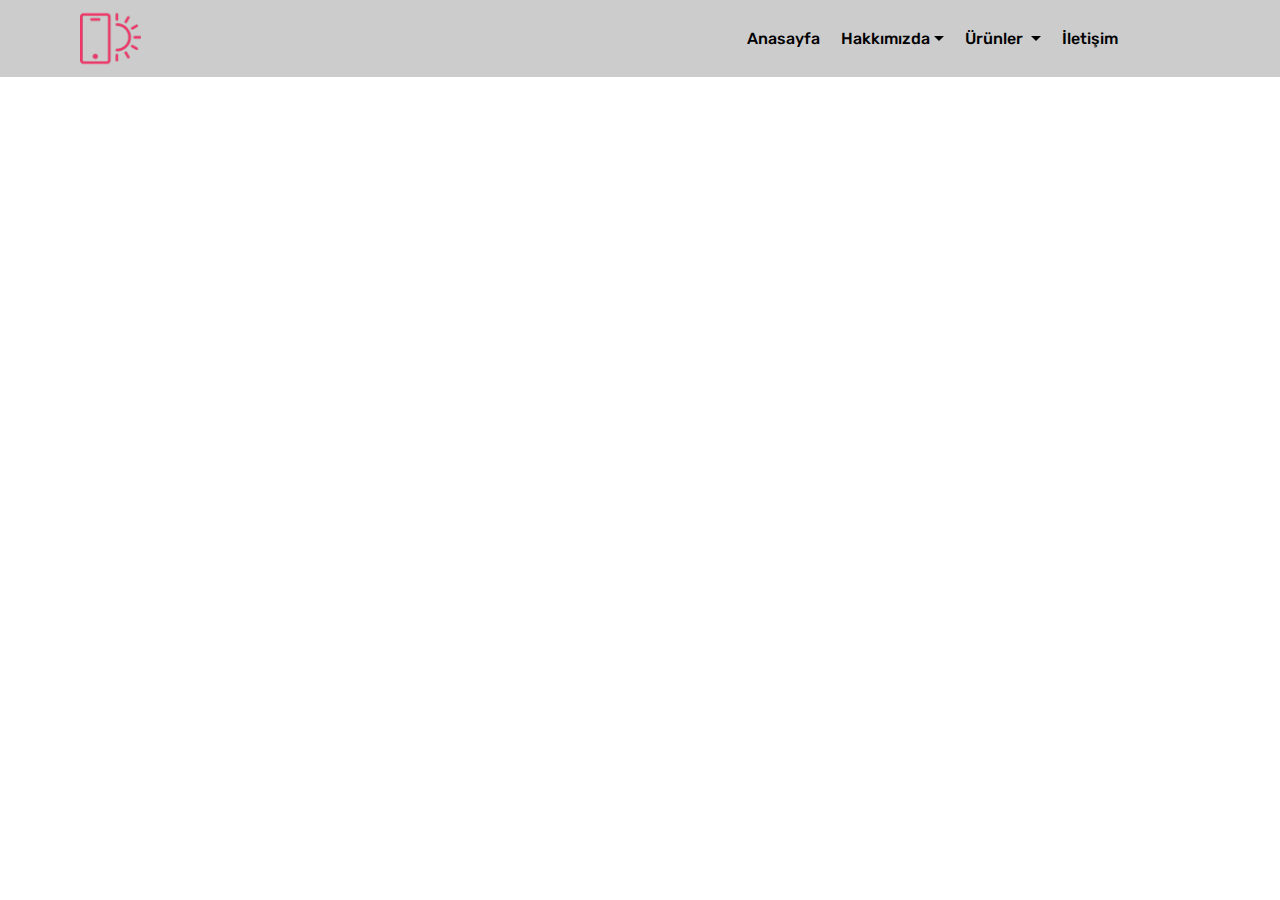
==== commit 39c0448a: "create github pages" ====
--- a/index.html
+++ b/index.html
@@ -22,7 +22,7 @@
   
 </head>
 <body>
-<section class="menu cid-qCsuEEKHb1" once="menu" id="menu2-2" data-rv-view="95">
+<section class="menu cid-qCsuEEKHb1" once="menu" id="menu2-2" data-rv-view="112">
 
     
 
@@ -58,7 +58,7 @@
 </section>
 
 
-  <section class="engine"><a href="https://mobirise.co/b">free website creator</a></section><script src="assets/web/assets/jquery/jquery.min.js"></script>
+  <section class="engine"><a href="https://mobirise.co/n">bootstrap modal</a></section><script src="assets/web/assets/jquery/jquery.min.js"></script>
   <script src="assets/popper/popper.min.js"></script>
   <script src="assets/tether/tether.min.js"></script>
   <script src="assets/bootstrap/js/bootstrap.min.js"></script>
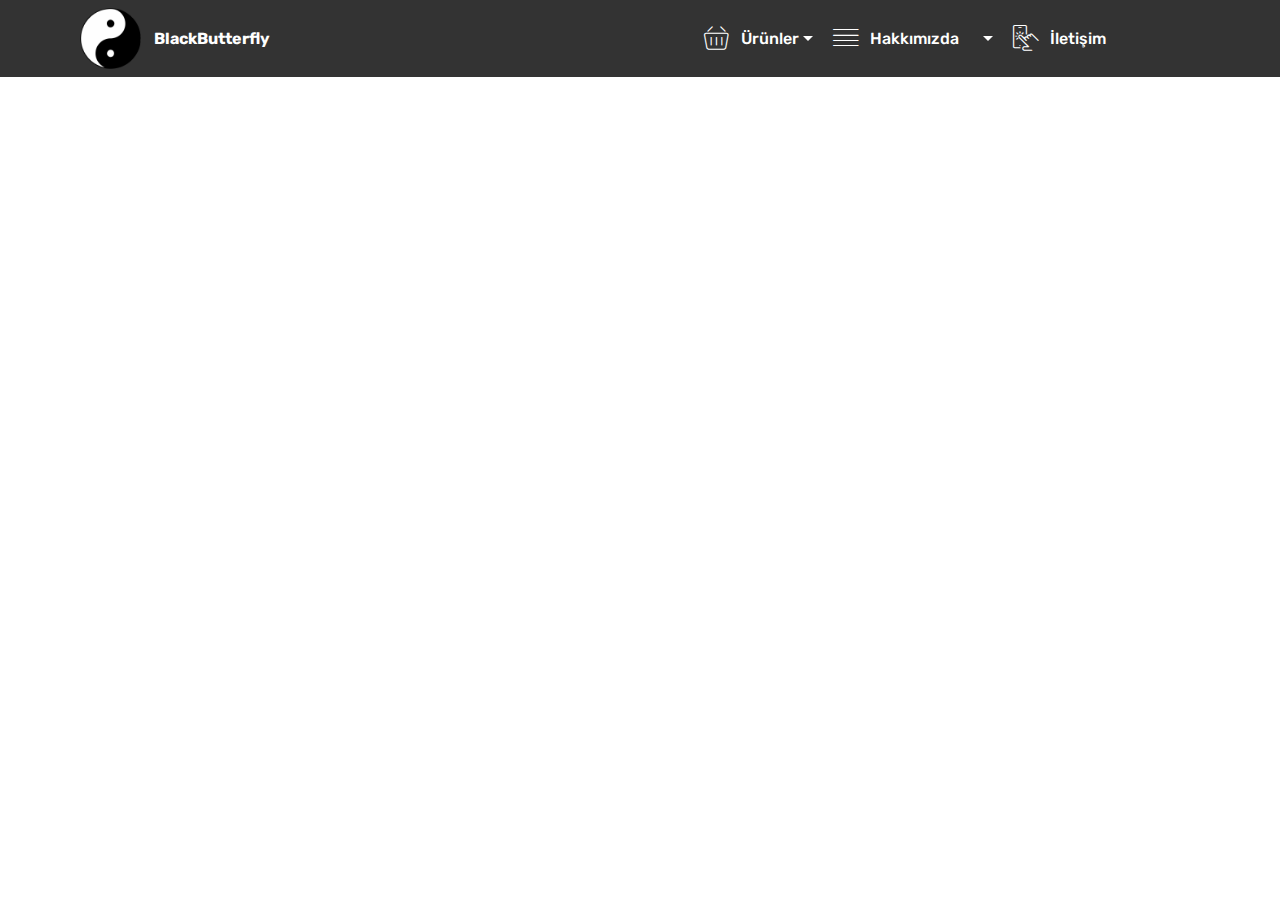
==== commit 510988e5: "create github pages" ====
--- a/index.html
+++ b/index.html
@@ -6,7 +6,7 @@
   <meta http-equiv="X-UA-Compatible" content="IE=edge">
   <meta name="generator" content="Mobirise v4.4.1, mobirise.com">
   <meta name="viewport" content="width=device-width, initial-scale=1">
-  <link rel="shortcut icon" href="assets/images/logo2.png" type="image/x-icon">
+  <link rel="shortcut icon" href="assets/images/yin-yang-sembol-300x300.png" type="image/x-icon">
   <meta name="description" content="">
   <title>Anasayfa</title>
   <link rel="stylesheet" href="assets/web/assets/mobirise-icons/mobirise-icons.css">
@@ -22,7 +22,7 @@
   
 </head>
 <body>
-<section class="menu cid-qCsuEEKHb1" once="menu" id="menu2-2" data-rv-view="112">
+<section class="menu cid-qCylYvUfVQ" once="menu" id="menu1-10" data-rv-view="456">
 
     
 
@@ -39,26 +39,29 @@
             <div class="navbar-brand">
                 <span class="navbar-logo">
                     <a href="index.html">
-                        <img src="assets/images/logo2.png" alt="Mobirise" title="" media-simple="true" style="height: 3.8rem;">
+                         <img src="assets/images/yin-yang-sembol-300x300.png" alt="Mobirise" title="" media-simple="true" style="height: 3.8rem;">
                     </a>
                 </span>
-                
+                <span class="navbar-caption-wrap"><a class="navbar-caption text-white display-4" href="https://mobirise.com">BlackButterfly</a></span>
             </div>
         </div>
         <div class="collapse navbar-collapse" id="navbarSupportedContent">
-            <ul class="navbar-nav nav-dropdown nav-right" data-app-modern-menu="true"><li class="nav-item">
-                    <a class="nav-link link text-black display-7" href="index.html">Anasayfa</a>
-                </li><li class="nav-item dropdown"><a class="nav-link link dropdown-toggle text-black display-7" href="page5.html" data-toggle="dropdown-submenu" aria-expanded="false">Hakkımızda</a><div class="dropdown-menu"><a class="dropdown-item text-black display-7" href="page4.html">Referanslarımız</a></div></li>
-                <li class="nav-item dropdown open">
-                    <a class="nav-link link dropdown-toggle text-black display-7" href="page3.html" data-toggle="dropdown-submenu" aria-expanded="true">Ürünler&nbsp;</a><div class="dropdown-menu"><a class="dropdown-item text-black display-7" href="page7.html" aria-expanded="true">Gıda</a><a class="dropdown-item text-black display-7" href="page2.html" aria-expanded="true">Kıyafet</a><a class="dropdown-item text-black display-7" href="page1.html">Cep Telefonu</a></div>
-                </li><li class="nav-item"><a class="nav-link link text-black display-7" href="page6.html">İletişim &nbsp; &nbsp; &nbsp; &nbsp; &nbsp; &nbsp; &nbsp; &nbsp; &nbsp;</a></li></ul>
+            <ul class="navbar-nav nav-dropdown nav-right" data-app-modern-menu="true"><li class="nav-item dropdown">
+                    <a class="nav-link link text-white dropdown-toggle display-4" href="page1.html" data-toggle="dropdown-submenu" aria-expanded="false"><span class="mbri-shopping-basket mbr-iconfont mbr-iconfont-btn"></span>
+                        Ürünler</a><div class="dropdown-menu"><a class="text-white dropdown-item display-4" href="page9.html">Cep Telefonu</a><a class="text-white dropdown-item display-4" href="page2.html" aria-expanded="false">Kıyafer</a><a class="text-white dropdown-item display-4" href="page7.html" aria-expanded="false">Gıda</a></div>
+                </li>
+                <li class="nav-item dropdown">
+                    <a class="nav-link link text-white dropdown-toggle display-4" href="page5.html" data-toggle="dropdown-submenu" aria-expanded="false"><span class="mbri-align-justify mbr-iconfont mbr-iconfont-btn"></span>
+                        Hakkımızda &nbsp; &nbsp;&nbsp;</a><div class="dropdown-menu"><a class="text-white dropdown-item display-4" href="page4.html">Referanslarımız</a></div>
+                </li><li class="nav-item"><a class="nav-link link text-white display-4" href="page6.html"><span class="mbri-touch mbr-iconfont mbr-iconfont-btn"></span>
+                        İletişim &nbsp; &nbsp; &nbsp; &nbsp; &nbsp; &nbsp; &nbsp; &nbsp; &nbsp; &nbsp;&nbsp;</a></li></ul>
             
         </div>
     </nav>
 </section>
 
 
-  <section class="engine"><a href="https://mobirise.co/n">bootstrap modal</a></section><script src="assets/web/assets/jquery/jquery.min.js"></script>
+  <section class="engine"><a href="https://mobirise.co/n">bootstrap modal form</a></section><script src="assets/web/assets/jquery/jquery.min.js"></script>
   <script src="assets/popper/popper.min.js"></script>
   <script src="assets/tether/tether.min.js"></script>
   <script src="assets/bootstrap/js/bootstrap.min.js"></script>
--- a/assets/mobirise/css/mbr-additional.css
+++ b/assets/mobirise/css/mbr-additional.css
@@ -1337,48 +1337,48 @@
   height: auto;
   min-height: 100vh;
 }
-.cid-qCsuEEKHb1 .navbar {
-  background: #cccccc;
+.cid-qCylYvUfVQ .navbar {
+  padding: .5rem 0;
+  background: #333333;
   transition: none;
   min-height: 77px;
-  padding: .5rem 0;
-}
-.cid-qCsuEEKHb1 .navbar-dropdown.bg-color.transparent.opened {
-  background: #cccccc;
-}
-.cid-qCsuEEKHb1 a {
+}
+.cid-qCylYvUfVQ .navbar-dropdown.bg-color.transparent.opened {
+  background: #333333;
+}
+.cid-qCylYvUfVQ a {
   font-style: normal;
 }
-.cid-qCsuEEKHb1 .nav-item span {
+.cid-qCylYvUfVQ .nav-item span {
   padding-right: 0.4em;
   line-height: 0.5em;
   vertical-align: text-bottom;
   position: relative;
   text-decoration: none;
 }
-.cid-qCsuEEKHb1 .nav-item a {
+.cid-qCylYvUfVQ .nav-item a {
   display: flex;
   align-items: center;
   justify-content: center;
   padding: 0.7rem 0 !important;
   margin: 0rem .65rem !important;
 }
-.cid-qCsuEEKHb1 .nav-item:focus,
-.cid-qCsuEEKHb1 .nav-link:focus {
+.cid-qCylYvUfVQ .nav-item:focus,
+.cid-qCylYvUfVQ .nav-link:focus {
   outline: none;
 }
-.cid-qCsuEEKHb1 .btn {
+.cid-qCylYvUfVQ .btn {
   padding: 0.4rem 1.5rem;
   display: inline-flex;
   align-items: center;
 }
-.cid-qCsuEEKHb1 .btn .mbr-iconfont {
+.cid-qCylYvUfVQ .btn .mbr-iconfont {
   font-size: 1.6rem;
 }
-.cid-qCsuEEKHb1 .menu-logo {
+.cid-qCylYvUfVQ .menu-logo {
   margin-right: auto;
 }
-.cid-qCsuEEKHb1 .menu-logo .navbar-brand {
+.cid-qCylYvUfVQ .menu-logo .navbar-brand {
   display: flex;
   margin-left: 5rem;
   padding: 0;
@@ -1386,49 +1386,49 @@
   min-height: 3.8rem;
   align-items: center;
 }
-.cid-qCsuEEKHb1 .menu-logo .navbar-brand .navbar-caption-wrap {
-  display: flex;
+.cid-qCylYvUfVQ .menu-logo .navbar-brand .navbar-caption-wrap {
+  display: -webkit-flex;
   -webkit-align-items: center;
   align-items: center;
   word-break: break-word;
   min-width: 7rem;
   margin: .3rem 0;
 }
-.cid-qCsuEEKHb1 .menu-logo .navbar-brand .navbar-caption-wrap .navbar-caption {
+.cid-qCylYvUfVQ .menu-logo .navbar-brand .navbar-caption-wrap .navbar-caption {
   line-height: 1.2rem !important;
   padding-right: 2rem;
 }
-.cid-qCsuEEKHb1 .menu-logo .navbar-brand .navbar-logo {
+.cid-qCylYvUfVQ .menu-logo .navbar-brand .navbar-logo {
   font-size: 4rem;
   transition: font-size 0.25s;
 }
-.cid-qCsuEEKHb1 .menu-logo .navbar-brand .navbar-logo img {
+.cid-qCylYvUfVQ .menu-logo .navbar-brand .navbar-logo img {
   display: flex;
 }
-.cid-qCsuEEKHb1 .menu-logo .navbar-brand .navbar-logo .mbr-iconfont {
+.cid-qCylYvUfVQ .menu-logo .navbar-brand .navbar-logo .mbr-iconfont {
   transition: font-size 0.25s;
 }
-.cid-qCsuEEKHb1 .navbar-toggleable-sm .navbar-collapse {
+.cid-qCylYvUfVQ .navbar-toggleable-sm .navbar-collapse {
   justify-content: flex-end;
   -webkit-justify-content: flex-end;
   padding-right: 5rem;
   width: auto;
 }
-.cid-qCsuEEKHb1 .navbar-toggleable-sm .navbar-collapse .navbar-nav {
+.cid-qCylYvUfVQ .navbar-toggleable-sm .navbar-collapse .navbar-nav {
   flex-wrap: wrap;
   -webkit-flex-wrap: wrap;
   padding-left: 0;
 }
-.cid-qCsuEEKHb1 .navbar-toggleable-sm .navbar-collapse .navbar-nav .nav-item {
+.cid-qCylYvUfVQ .navbar-toggleable-sm .navbar-collapse .navbar-nav .nav-item {
   -webkit-align-self: center;
   align-self: center;
 }
-.cid-qCsuEEKHb1 .navbar-toggleable-sm .navbar-collapse .navbar-buttons {
+.cid-qCylYvUfVQ .navbar-toggleable-sm .navbar-collapse .navbar-buttons {
   padding-left: 0;
   padding-bottom: 0;
 }
-.cid-qCsuEEKHb1 .dropdown .dropdown-menu {
-  background: #cccccc;
+.cid-qCylYvUfVQ .dropdown .dropdown-menu {
+  background: #333333;
   display: none;
   position: absolute;
   min-width: 5rem;
@@ -1436,20 +1436,20 @@
   padding-bottom: 1.4rem;
   text-align: left;
 }
-.cid-qCsuEEKHb1 .dropdown .dropdown-menu .dropdown-item {
+.cid-qCylYvUfVQ .dropdown .dropdown-menu .dropdown-item {
   width: auto;
   padding: 0.235em 1.5385em 0.235em 1.5385em !important;
 }
-.cid-qCsuEEKHb1 .dropdown .dropdown-menu .dropdown-item::after {
+.cid-qCylYvUfVQ .dropdown .dropdown-menu .dropdown-item::after {
   right: 0.5rem;
 }
-.cid-qCsuEEKHb1 .dropdown .dropdown-menu .dropdown-submenu {
+.cid-qCylYvUfVQ .dropdown .dropdown-menu .dropdown-submenu {
   margin: 0;
 }
-.cid-qCsuEEKHb1 .dropdown.open > .dropdown-menu {
+.cid-qCylYvUfVQ .dropdown.open > .dropdown-menu {
   display: block;
 }
-.cid-qCsuEEKHb1 .navbar-toggleable-sm.opened:after {
+.cid-qCylYvUfVQ .navbar-toggleable-sm.opened:after {
   position: absolute;
   width: 100vw;
   height: 100vh;
@@ -1461,28 +1461,28 @@
   -webkit-transform: translateY(100%);
   z-index: 1000;
 }
-.cid-qCsuEEKHb1 .navbar.navbar-short {
+.cid-qCylYvUfVQ .navbar.navbar-short {
   min-height: 60px;
   transition: all .2s;
 }
-.cid-qCsuEEKHb1 .navbar.navbar-short .navbar-toggler-right {
+.cid-qCylYvUfVQ .navbar.navbar-short .navbar-toggler-right {
   top: 20px;
 }
-.cid-qCsuEEKHb1 .navbar.navbar-short .navbar-logo a {
+.cid-qCylYvUfVQ .navbar.navbar-short .navbar-logo a {
   font-size: 2.5rem !important;
   line-height: 2.5rem;
   transition: font-size 0.25s;
 }
-.cid-qCsuEEKHb1 .navbar.navbar-short .navbar-logo a .mbr-iconfont {
+.cid-qCylYvUfVQ .navbar.navbar-short .navbar-logo a .mbr-iconfont {
   font-size: 2.5rem !important;
 }
-.cid-qCsuEEKHb1 .navbar.navbar-short .navbar-logo a img {
+.cid-qCylYvUfVQ .navbar.navbar-short .navbar-logo a img {
   height: 3rem !important;
 }
-.cid-qCsuEEKHb1 .navbar.navbar-short .navbar-brand {
+.cid-qCylYvUfVQ .navbar.navbar-short .navbar-brand {
   min-height: 3rem;
 }
-.cid-qCsuEEKHb1 button.navbar-toggler {
+.cid-qCylYvUfVQ button.navbar-toggler {
   width: 31px;
   height: 18px;
   cursor: pointer;
@@ -1490,103 +1490,103 @@
   top: 1.5rem;
   right: 1rem;
 }
-.cid-qCsuEEKHb1 button.navbar-toggler:focus {
+.cid-qCylYvUfVQ button.navbar-toggler:focus {
   outline: none;
 }
-.cid-qCsuEEKHb1 button.navbar-toggler .hamburger span {
+.cid-qCylYvUfVQ button.navbar-toggler .hamburger span {
   position: absolute;
   right: 0;
   width: 30px;
   height: 2px;
   border-right: 5px;
-  background-color: #333333;
-}
-.cid-qCsuEEKHb1 button.navbar-toggler .hamburger span:nth-child(1) {
+  background-color: #ffffff;
+}
+.cid-qCylYvUfVQ button.navbar-toggler .hamburger span:nth-child(1) {
   top: 0;
   transition: all .2s;
 }
-.cid-qCsuEEKHb1 button.navbar-toggler .hamburger span:nth-child(2) {
+.cid-qCylYvUfVQ button.navbar-toggler .hamburger span:nth-child(2) {
   top: 8px;
   transition: all .15s;
 }
-.cid-qCsuEEKHb1 button.navbar-toggler .hamburger span:nth-child(3) {
+.cid-qCylYvUfVQ button.navbar-toggler .hamburger span:nth-child(3) {
   top: 8px;
   transition: all .15s;
 }
-.cid-qCsuEEKHb1 button.navbar-toggler .hamburger span:nth-child(4) {
+.cid-qCylYvUfVQ button.navbar-toggler .hamburger span:nth-child(4) {
   top: 16px;
   transition: all .2s;
 }
-.cid-qCsuEEKHb1 nav.opened .hamburger span:nth-child(1) {
+.cid-qCylYvUfVQ nav.opened .hamburger span:nth-child(1) {
   top: 8px;
   width: 0;
   opacity: 0;
   right: 50%;
   transition: all .2s;
 }
-.cid-qCsuEEKHb1 nav.opened .hamburger span:nth-child(2) {
+.cid-qCylYvUfVQ nav.opened .hamburger span:nth-child(2) {
   -webkit-transform: rotate(45deg);
   transform: rotate(45deg);
   transition: all .25s;
 }
-.cid-qCsuEEKHb1 nav.opened .hamburger span:nth-child(3) {
+.cid-qCylYvUfVQ nav.opened .hamburger span:nth-child(3) {
   -webkit-transform: rotate(-45deg);
   transform: rotate(-45deg);
   transition: all .25s;
 }
-.cid-qCsuEEKHb1 nav.opened .hamburger span:nth-child(4) {
+.cid-qCylYvUfVQ nav.opened .hamburger span:nth-child(4) {
   top: 8px;
   width: 0;
   opacity: 0;
   right: 50%;
   transition: all .2s;
 }
-.cid-qCsuEEKHb1 .collapsed.navbar-expand {
+.cid-qCylYvUfVQ .collapsed.navbar-expand {
   flex-direction: column;
 }
-.cid-qCsuEEKHb1 .collapsed .btn {
+.cid-qCylYvUfVQ .collapsed .btn {
   display: flex;
 }
-.cid-qCsuEEKHb1 .collapsed .navbar-collapse {
+.cid-qCylYvUfVQ .collapsed .navbar-collapse {
   display: none !important;
   padding-right: 0 !important;
 }
-.cid-qCsuEEKHb1 .collapsed .navbar-collapse.collapsing,
-.cid-qCsuEEKHb1 .collapsed .navbar-collapse.show {
+.cid-qCylYvUfVQ .collapsed .navbar-collapse.collapsing,
+.cid-qCylYvUfVQ .collapsed .navbar-collapse.show {
   display: block !important;
 }
-.cid-qCsuEEKHb1 .collapsed .navbar-collapse.collapsing .navbar-nav,
-.cid-qCsuEEKHb1 .collapsed .navbar-collapse.show .navbar-nav {
+.cid-qCylYvUfVQ .collapsed .navbar-collapse.collapsing .navbar-nav,
+.cid-qCylYvUfVQ .collapsed .navbar-collapse.show .navbar-nav {
   display: block;
   text-align: center;
 }
-.cid-qCsuEEKHb1 .collapsed .navbar-collapse.collapsing .navbar-nav .nav-item,
-.cid-qCsuEEKHb1 .collapsed .navbar-collapse.show .navbar-nav .nav-item {
+.cid-qCylYvUfVQ .collapsed .navbar-collapse.collapsing .navbar-nav .nav-item,
+.cid-qCylYvUfVQ .collapsed .navbar-collapse.show .navbar-nav .nav-item {
   clear: both;
 }
-.cid-qCsuEEKHb1 .collapsed .navbar-collapse.collapsing .navbar-nav .nav-item:last-child,
-.cid-qCsuEEKHb1 .collapsed .navbar-collapse.show .navbar-nav .nav-item:last-child {
+.cid-qCylYvUfVQ .collapsed .navbar-collapse.collapsing .navbar-nav .nav-item:last-child,
+.cid-qCylYvUfVQ .collapsed .navbar-collapse.show .navbar-nav .nav-item:last-child {
   margin-bottom: 1rem;
 }
-.cid-qCsuEEKHb1 .collapsed .navbar-collapse.collapsing .navbar-buttons,
-.cid-qCsuEEKHb1 .collapsed .navbar-collapse.show .navbar-buttons {
+.cid-qCylYvUfVQ .collapsed .navbar-collapse.collapsing .navbar-buttons,
+.cid-qCylYvUfVQ .collapsed .navbar-collapse.show .navbar-buttons {
   text-align: center;
 }
-.cid-qCsuEEKHb1 .collapsed .navbar-collapse.collapsing .navbar-buttons:last-child,
-.cid-qCsuEEKHb1 .collapsed .navbar-collapse.show .navbar-buttons:last-child {
+.cid-qCylYvUfVQ .collapsed .navbar-collapse.collapsing .navbar-buttons:last-child,
+.cid-qCylYvUfVQ .collapsed .navbar-collapse.show .navbar-buttons:last-child {
   margin-bottom: 1rem;
 }
-.cid-qCsuEEKHb1 .collapsed button.navbar-toggler {
+.cid-qCylYvUfVQ .collapsed button.navbar-toggler {
   display: block;
 }
-.cid-qCsuEEKHb1 .collapsed .navbar-brand {
+.cid-qCylYvUfVQ .collapsed .navbar-brand {
   margin-left: 1rem !important;
 }
-.cid-qCsuEEKHb1 .collapsed .navbar-toggleable-sm {
+.cid-qCylYvUfVQ .collapsed .navbar-toggleable-sm {
   flex-direction: column;
   -webkit-flex-direction: column;
 }
-.cid-qCsuEEKHb1 .collapsed .dropdown .dropdown-menu {
+.cid-qCylYvUfVQ .collapsed .dropdown .dropdown-menu {
   width: 100%;
   text-align: center;
   position: relative;
@@ -1598,19 +1598,19 @@
   transition-duration: .5s;
   transition-property: opacity,padding,height;
 }
-.cid-qCsuEEKHb1 .collapsed .dropdown.open > .dropdown-menu {
+.cid-qCylYvUfVQ .collapsed .dropdown.open > .dropdown-menu {
   position: relative;
   opacity: 1;
   height: auto;
   padding: 1.4rem 0;
   visibility: visible;
 }
-.cid-qCsuEEKHb1 .collapsed .dropdown .dropdown-submenu {
+.cid-qCylYvUfVQ .collapsed .dropdown .dropdown-submenu {
   left: 0;
   text-align: center;
   width: 100%;
 }
-.cid-qCsuEEKHb1 .collapsed .dropdown .dropdown-toggle[data-toggle="dropdown-submenu"]::after {
+.cid-qCylYvUfVQ .collapsed .dropdown .dropdown-toggle[data-toggle="dropdown-submenu"]::after {
   margin-top: 0;
   position: inherit;
   right: 0;
@@ -1626,55 +1626,55 @@
   border-left: .30em solid transparent;
 }
 @media (max-width: 991px) {
-  .cid-qCsuEEKHb1.navbar-expand {
+  .cid-qCylYvUfVQ .navbar-expand {
     flex-direction: column;
   }
-  .cid-qCsuEEKHb1 img {
+  .cid-qCylYvUfVQ img {
     height: 3.8rem !important;
   }
-  .cid-qCsuEEKHb1 .btn {
+  .cid-qCylYvUfVQ .btn {
     display: flex;
   }
-  .cid-qCsuEEKHb1 button.navbar-toggler {
+  .cid-qCylYvUfVQ button.navbar-toggler {
     display: block;
   }
-  .cid-qCsuEEKHb1 .navbar-brand {
+  .cid-qCylYvUfVQ .navbar-brand {
     margin-left: 1rem !important;
   }
-  .cid-qCsuEEKHb1 .navbar-toggleable-sm {
+  .cid-qCylYvUfVQ .navbar-toggleable-sm {
     flex-direction: column;
     -webkit-flex-direction: column;
   }
-  .cid-qCsuEEKHb1 .navbar-collapse {
+  .cid-qCylYvUfVQ .navbar-collapse {
     display: none !important;
     padding-right: 0 !important;
   }
-  .cid-qCsuEEKHb1 .navbar-collapse.collapsing,
-  .cid-qCsuEEKHb1 .navbar-collapse.show {
+  .cid-qCylYvUfVQ .navbar-collapse.collapsing,
+  .cid-qCylYvUfVQ .navbar-collapse.show {
     display: block !important;
   }
-  .cid-qCsuEEKHb1 .navbar-collapse.collapsing .navbar-nav,
-  .cid-qCsuEEKHb1 .navbar-collapse.show .navbar-nav {
+  .cid-qCylYvUfVQ .navbar-collapse.collapsing .navbar-nav,
+  .cid-qCylYvUfVQ .navbar-collapse.show .navbar-nav {
     display: block;
     text-align: center;
   }
-  .cid-qCsuEEKHb1 .navbar-collapse.collapsing .navbar-nav .nav-item,
-  .cid-qCsuEEKHb1 .navbar-collapse.show .navbar-nav .nav-item {
+  .cid-qCylYvUfVQ .navbar-collapse.collapsing .navbar-nav .nav-item,
+  .cid-qCylYvUfVQ .navbar-collapse.show .navbar-nav .nav-item {
     clear: both;
   }
-  .cid-qCsuEEKHb1 .navbar-collapse.collapsing .navbar-nav .nav-item:last-child,
-  .cid-qCsuEEKHb1 .navbar-collapse.show .navbar-nav .nav-item:last-child {
+  .cid-qCylYvUfVQ .navbar-collapse.collapsing .navbar-nav .nav-item:last-child,
+  .cid-qCylYvUfVQ .navbar-collapse.show .navbar-nav .nav-item:last-child {
     margin-bottom: 1rem;
   }
-  .cid-qCsuEEKHb1 .navbar-collapse.collapsing .navbar-buttons,
-  .cid-qCsuEEKHb1 .navbar-collapse.show .navbar-buttons {
+  .cid-qCylYvUfVQ .navbar-collapse.collapsing .navbar-buttons,
+  .cid-qCylYvUfVQ .navbar-collapse.show .navbar-buttons {
     text-align: center;
   }
-  .cid-qCsuEEKHb1 .navbar-collapse.collapsing .navbar-buttons:last-child,
-  .cid-qCsuEEKHb1 .navbar-collapse.show .navbar-buttons:last-child {
+  .cid-qCylYvUfVQ .navbar-collapse.collapsing .navbar-buttons:last-child,
+  .cid-qCylYvUfVQ .navbar-collapse.show .navbar-buttons:last-child {
     margin-bottom: 1rem;
   }
-  .cid-qCsuEEKHb1 .dropdown .dropdown-menu {
+  .cid-qCylYvUfVQ .dropdown .dropdown-menu {
     width: 100%;
     text-align: center;
     position: relative;
@@ -1686,19 +1686,19 @@
     transition-duration: .5s;
     transition-property: opacity,padding,height;
   }
-  .cid-qCsuEEKHb1 .dropdown.open > .dropdown-menu {
+  .cid-qCylYvUfVQ .dropdown.open > .dropdown-menu {
     position: relative;
     opacity: 1;
     height: auto;
     padding: 1.4rem 0;
     visibility: visible;
   }
-  .cid-qCsuEEKHb1 .dropdown .dropdown-submenu {
+  .cid-qCylYvUfVQ .dropdown .dropdown-submenu {
     left: 0;
     text-align: center;
     width: 100%;
   }
-  .cid-qCsuEEKHb1 .dropdown .dropdown-toggle[data-toggle="dropdown-submenu"]::after {
+  .cid-qCylYvUfVQ .dropdown .dropdown-toggle[data-toggle="dropdown-submenu"]::after {
     margin-top: 0;
     position: inherit;
     right: 0;
@@ -1715,12 +1715,1404 @@
   }
 }
 @media (min-width: 767px) {
-  .cid-qCsuEEKHb1 .menu-logo {
+  .cid-qCylYvUfVQ .menu-logo {
     flex-shrink: 0;
   }
 }
-.cid-qCsuEEKHb1 .navbar-collapse {
+.cid-qCylYvUfVQ .navbar-collapse {
   flex-basis: auto;
+}
+.cid-qCxJb7X8Ly .navbar {
+  padding: .5rem 0;
+  background: #333333;
+  transition: none;
+  min-height: 77px;
+}
+.cid-qCxJb7X8Ly .navbar-dropdown.bg-color.transparent.opened {
+  background: #333333;
+}
+.cid-qCxJb7X8Ly a {
+  font-style: normal;
+}
+.cid-qCxJb7X8Ly .nav-item span {
+  padding-right: 0.4em;
+  line-height: 0.5em;
+  vertical-align: text-bottom;
+  position: relative;
+  text-decoration: none;
+}
+.cid-qCxJb7X8Ly .nav-item a {
+  display: flex;
+  align-items: center;
+  justify-content: center;
+  padding: 0.7rem 0 !important;
+  margin: 0rem .65rem !important;
+}
+.cid-qCxJb7X8Ly .nav-item:focus,
+.cid-qCxJb7X8Ly .nav-link:focus {
+  outline: none;
+}
+.cid-qCxJb7X8Ly .btn {
+  padding: 0.4rem 1.5rem;
+  display: inline-flex;
+  align-items: center;
+}
+.cid-qCxJb7X8Ly .btn .mbr-iconfont {
+  font-size: 1.6rem;
+}
+.cid-qCxJb7X8Ly .menu-logo {
+  margin-right: auto;
+}
+.cid-qCxJb7X8Ly .menu-logo .navbar-brand {
+  display: flex;
+  margin-left: 5rem;
+  padding: 0;
+  transition: padding .2s;
+  min-height: 3.8rem;
+  align-items: center;
+}
+.cid-qCxJb7X8Ly .menu-logo .navbar-brand .navbar-caption-wrap {
+  display: -webkit-flex;
+  -webkit-align-items: center;
+  align-items: center;
+  word-break: break-word;
+  min-width: 7rem;
+  margin: .3rem 0;
+}
+.cid-qCxJb7X8Ly .menu-logo .navbar-brand .navbar-caption-wrap .navbar-caption {
+  line-height: 1.2rem !important;
+  padding-right: 2rem;
+}
+.cid-qCxJb7X8Ly .menu-logo .navbar-brand .navbar-logo {
+  font-size: 4rem;
+  transition: font-size 0.25s;
+}
+.cid-qCxJb7X8Ly .menu-logo .navbar-brand .navbar-logo img {
+  display: flex;
+}
+.cid-qCxJb7X8Ly .menu-logo .navbar-brand .navbar-logo .mbr-iconfont {
+  transition: font-size 0.25s;
+}
+.cid-qCxJb7X8Ly .navbar-toggleable-sm .navbar-collapse {
+  justify-content: flex-end;
+  -webkit-justify-content: flex-end;
+  padding-right: 5rem;
+  width: auto;
+}
+.cid-qCxJb7X8Ly .navbar-toggleable-sm .navbar-collapse .navbar-nav {
+  flex-wrap: wrap;
+  -webkit-flex-wrap: wrap;
+  padding-left: 0;
+}
+.cid-qCxJb7X8Ly .navbar-toggleable-sm .navbar-collapse .navbar-nav .nav-item {
+  -webkit-align-self: center;
+  align-self: center;
+}
+.cid-qCxJb7X8Ly .navbar-toggleable-sm .navbar-collapse .navbar-buttons {
+  padding-left: 0;
+  padding-bottom: 0;
+}
+.cid-qCxJb7X8Ly .dropdown .dropdown-menu {
+  background: #333333;
+  display: none;
+  position: absolute;
+  min-width: 5rem;
+  padding-top: 1.4rem;
+  padding-bottom: 1.4rem;
+  text-align: left;
+}
+.cid-qCxJb7X8Ly .dropdown .dropdown-menu .dropdown-item {
+  width: auto;
+  padding: 0.235em 1.5385em 0.235em 1.5385em !important;
+}
+.cid-qCxJb7X8Ly .dropdown .dropdown-menu .dropdown-item::after {
+  right: 0.5rem;
+}
+.cid-qCxJb7X8Ly .dropdown .dropdown-menu .dropdown-submenu {
+  margin: 0;
+}
+.cid-qCxJb7X8Ly .dropdown.open > .dropdown-menu {
+  display: block;
+}
+.cid-qCxJb7X8Ly .navbar-toggleable-sm.opened:after {
+  position: absolute;
+  width: 100vw;
+  height: 100vh;
+  content: '';
+  background-color: rgba(0, 0, 0, 0.1);
+  left: 0;
+  bottom: 0;
+  transform: translateY(100%);
+  -webkit-transform: translateY(100%);
+  z-index: 1000;
+}
+.cid-qCxJb7X8Ly .navbar.navbar-short {
+  min-height: 60px;
+  transition: all .2s;
+}
+.cid-qCxJb7X8Ly .navbar.navbar-short .navbar-toggler-right {
+  top: 20px;
+}
+.cid-qCxJb7X8Ly .navbar.navbar-short .navbar-logo a {
+  font-size: 2.5rem !important;
+  line-height: 2.5rem;
+  transition: font-size 0.25s;
+}
+.cid-qCxJb7X8Ly .navbar.navbar-short .navbar-logo a .mbr-iconfont {
+  font-size: 2.5rem !important;
+}
+.cid-qCxJb7X8Ly .navbar.navbar-short .navbar-logo a img {
+  height: 3rem !important;
+}
+.cid-qCxJb7X8Ly .navbar.navbar-short .navbar-brand {
+  min-height: 3rem;
+}
+.cid-qCxJb7X8Ly button.navbar-toggler {
+  width: 31px;
+  height: 18px;
+  cursor: pointer;
+  transition: all .2s;
+  top: 1.5rem;
+  right: 1rem;
+}
+.cid-qCxJb7X8Ly button.navbar-toggler:focus {
+  outline: none;
+}
+.cid-qCxJb7X8Ly button.navbar-toggler .hamburger span {
+  position: absolute;
+  right: 0;
+  width: 30px;
+  height: 2px;
+  border-right: 5px;
+  background-color: #ffffff;
+}
+.cid-qCxJb7X8Ly button.navbar-toggler .hamburger span:nth-child(1) {
+  top: 0;
+  transition: all .2s;
+}
+.cid-qCxJb7X8Ly button.navbar-toggler .hamburger span:nth-child(2) {
+  top: 8px;
+  transition: all .15s;
+}
+.cid-qCxJb7X8Ly button.navbar-toggler .hamburger span:nth-child(3) {
+  top: 8px;
+  transition: all .15s;
+}
+.cid-qCxJb7X8Ly button.navbar-toggler .hamburger span:nth-child(4) {
+  top: 16px;
+  transition: all .2s;
+}
+.cid-qCxJb7X8Ly nav.opened .hamburger span:nth-child(1) {
+  top: 8px;
+  width: 0;
+  opacity: 0;
+  right: 50%;
+  transition: all .2s;
+}
+.cid-qCxJb7X8Ly nav.opened .hamburger span:nth-child(2) {
+  -webkit-transform: rotate(45deg);
+  transform: rotate(45deg);
+  transition: all .25s;
+}
+.cid-qCxJb7X8Ly nav.opened .hamburger span:nth-child(3) {
+  -webkit-transform: rotate(-45deg);
+  transform: rotate(-45deg);
+  transition: all .25s;
+}
+.cid-qCxJb7X8Ly nav.opened .hamburger span:nth-child(4) {
+  top: 8px;
+  width: 0;
+  opacity: 0;
+  right: 50%;
+  transition: all .2s;
+}
+.cid-qCxJb7X8Ly .collapsed.navbar-expand {
+  flex-direction: column;
+}
+.cid-qCxJb7X8Ly .collapsed .btn {
+  display: flex;
+}
+.cid-qCxJb7X8Ly .collapsed .navbar-collapse {
+  display: none !important;
+  padding-right: 0 !important;
+}
+.cid-qCxJb7X8Ly .collapsed .navbar-collapse.collapsing,
+.cid-qCxJb7X8Ly .collapsed .navbar-collapse.show {
+  display: block !important;
+}
+.cid-qCxJb7X8Ly .collapsed .navbar-collapse.collapsing .navbar-nav,
+.cid-qCxJb7X8Ly .collapsed .navbar-collapse.show .navbar-nav {
+  display: block;
+  text-align: center;
+}
+.cid-qCxJb7X8Ly .collapsed .navbar-collapse.collapsing .navbar-nav .nav-item,
+.cid-qCxJb7X8Ly .collapsed .navbar-collapse.show .navbar-nav .nav-item {
+  clear: both;
+}
+.cid-qCxJb7X8Ly .collapsed .navbar-collapse.collapsing .navbar-nav .nav-item:last-child,
+.cid-qCxJb7X8Ly .collapsed .navbar-collapse.show .navbar-nav .nav-item:last-child {
+  margin-bottom: 1rem;
+}
+.cid-qCxJb7X8Ly .collapsed .navbar-collapse.collapsing .navbar-buttons,
+.cid-qCxJb7X8Ly .collapsed .navbar-collapse.show .navbar-buttons {
+  text-align: center;
+}
+.cid-qCxJb7X8Ly .collapsed .navbar-collapse.collapsing .navbar-buttons:last-child,
+.cid-qCxJb7X8Ly .collapsed .navbar-collapse.show .navbar-buttons:last-child {
+  margin-bottom: 1rem;
+}
+.cid-qCxJb7X8Ly .collapsed button.navbar-toggler {
+  display: block;
+}
+.cid-qCxJb7X8Ly .collapsed .navbar-brand {
+  margin-left: 1rem !important;
+}
+.cid-qCxJb7X8Ly .collapsed .navbar-toggleable-sm {
+  flex-direction: column;
+  -webkit-flex-direction: column;
+}
+.cid-qCxJb7X8Ly .collapsed .dropdown .dropdown-menu {
+  width: 100%;
+  text-align: center;
+  position: relative;
+  opacity: 0;
+  display: block;
+  height: 0;
+  visibility: hidden;
+  padding: 0;
+  transition-duration: .5s;
+  transition-property: opacity,padding,height;
+}
+.cid-qCxJb7X8Ly .collapsed .dropdown.open > .dropdown-menu {
+  position: relative;
+  opacity: 1;
+  height: auto;
+  padding: 1.4rem 0;
+  visibility: visible;
+}
+.cid-qCxJb7X8Ly .collapsed .dropdown .dropdown-submenu {
+  left: 0;
+  text-align: center;
+  width: 100%;
+}
+.cid-qCxJb7X8Ly .collapsed .dropdown .dropdown-toggle[data-toggle="dropdown-submenu"]::after {
+  margin-top: 0;
+  position: inherit;
+  right: 0;
+  top: 50%;
+  display: inline-block;
+  width: 0;
+  height: 0;
+  margin-left: .3em;
+  vertical-align: middle;
+  content: "";
+  border-top: .30em solid;
+  border-right: .30em solid transparent;
+  border-left: .30em solid transparent;
+}
+@media (max-width: 991px) {
+  .cid-qCxJb7X8Ly .navbar-expand {
+    flex-direction: column;
+  }
+  .cid-qCxJb7X8Ly img {
+    height: 3.8rem !important;
+  }
+  .cid-qCxJb7X8Ly .btn {
+    display: flex;
+  }
+  .cid-qCxJb7X8Ly button.navbar-toggler {
+    display: block;
+  }
+  .cid-qCxJb7X8Ly .navbar-brand {
+    margin-left: 1rem !important;
+  }
+  .cid-qCxJb7X8Ly .navbar-toggleable-sm {
+    flex-direction: column;
+    -webkit-flex-direction: column;
+  }
+  .cid-qCxJb7X8Ly .navbar-collapse {
+    display: none !important;
+    padding-right: 0 !important;
+  }
+  .cid-qCxJb7X8Ly .navbar-collapse.collapsing,
+  .cid-qCxJb7X8Ly .navbar-collapse.show {
+    display: block !important;
+  }
+  .cid-qCxJb7X8Ly .navbar-collapse.collapsing .navbar-nav,
+  .cid-qCxJb7X8Ly .navbar-collapse.show .navbar-nav {
+    display: block;
+    text-align: center;
+  }
+  .cid-qCxJb7X8Ly .navbar-collapse.collapsing .navbar-nav .nav-item,
+  .cid-qCxJb7X8Ly .navbar-collapse.show .navbar-nav .nav-item {
+    clear: both;
+  }
+  .cid-qCxJb7X8Ly .navbar-collapse.collapsing .navbar-nav .nav-item:last-child,
+  .cid-qCxJb7X8Ly .navbar-collapse.show .navbar-nav .nav-item:last-child {
+    margin-bottom: 1rem;
+  }
+  .cid-qCxJb7X8Ly .navbar-collapse.collapsing .navbar-buttons,
+  .cid-qCxJb7X8Ly .navbar-collapse.show .navbar-buttons {
+    text-align: center;
+  }
+  .cid-qCxJb7X8Ly .navbar-collapse.collapsing .navbar-buttons:last-child,
+  .cid-qCxJb7X8Ly .navbar-collapse.show .navbar-buttons:last-child {
+    margin-bottom: 1rem;
+  }
+  .cid-qCxJb7X8Ly .dropdown .dropdown-menu {
+    width: 100%;
+    text-align: center;
+    position: relative;
+    opacity: 0;
+    display: block;
+    height: 0;
+    visibility: hidden;
+    padding: 0;
+    transition-duration: .5s;
+    transition-property: opacity,padding,height;
+  }
+  .cid-qCxJb7X8Ly .dropdown.open > .dropdown-menu {
+    position: relative;
+    opacity: 1;
+    height: auto;
+    padding: 1.4rem 0;
+    visibility: visible;
+  }
+  .cid-qCxJb7X8Ly .dropdown .dropdown-submenu {
+    left: 0;
+    text-align: center;
+    width: 100%;
+  }
+  .cid-qCxJb7X8Ly .dropdown .dropdown-toggle[data-toggle="dropdown-submenu"]::after {
+    margin-top: 0;
+    position: inherit;
+    right: 0;
+    top: 50%;
+    display: inline-block;
+    width: 0;
+    height: 0;
+    margin-left: .3em;
+    vertical-align: middle;
+    content: "";
+    border-top: .30em solid;
+    border-right: .30em solid transparent;
+    border-left: .30em solid transparent;
+  }
+}
+@media (min-width: 767px) {
+  .cid-qCxJb7X8Ly .menu-logo {
+    flex-shrink: 0;
+  }
+}
+.cid-qCxJb7X8Ly .navbar-collapse {
+  flex-basis: auto;
+}
+.cid-qCxJoO6kLb {
+  background-image: url("../../../assets/images/background6.jpg");
+}
+.cid-qCxJoO6kLb .mbr-media span {
+  font-size: 48px;
+  cursor: pointer;
+  background-color: #ffffff;
+  border-radius: 50%;
+  width: 6rem;
+  height: 6rem;
+  line-height: 6rem;
+  position: relative;
+  display: inline-block;
+  transition: all 0.25s;
+  color: #353535;
+}
+.cid-qCxJoO6kLb .mbr-media span.mbri-play:before {
+  position: absolute;
+  left: 50%;
+  -webkit-transform: translateX(-35%);
+  -moz-transform: translateX(-35%);
+  -ms-transform: translateX(-35%);
+  -o-transform: translateX(-35%);
+  transform: translateX(-35%);
+}
+.cid-qCxJoO6kLb .modalWindow {
+  position: fixed;
+  z-index: 5000;
+  left: 0;
+  top: 0;
+  background-color: rgba(61, 61, 61, 0.65);
+  width: 100%;
+  height: 100%;
+}
+.cid-qCxJoO6kLb .modalWindow .modalWindow-container {
+  display: table-cell;
+  vertical-align: middle;
+}
+.cid-qCxJoO6kLb .modalWindow .modalWindow-video {
+  height: calc(44.9943757vw);
+  width: 80vw;
+  margin: 0 auto;
+}
+.cid-qCxJoO6kLb a.close {
+  position: absolute;
+  right: 4vw;
+  top: 4vh;
+  color: #ffffff;
+  z-index: 5000000;
+  font-size: 37px;
+  background: #000;
+  padding: 20px;
+  border-radius: 50%;
+}
+.cid-qCxJoO6kLb a.close:hover {
+  color: #ffffff;
+}
+.cid-qCxJArs9fn {
+  padding-top: 90px;
+  padding-bottom: 90px;
+  background-color: #f9f9f9;
+}
+.cid-qCxJArs9fn h3 {
+  font-weight: 300;
+}
+.cid-qCxJArs9fn .card-img {
+  width: initial;
+}
+.cid-qCxJArs9fn .card-img .mbr-iconfont {
+  font-size: 48px;
+  padding-right: 1rem;
+}
+.cid-qCxJArs9fn .media-container-row {
+  word-wrap: break-word;
+  padding-bottom: 2rem;
+  height: 100%;
+}
+.cid-qCxJArs9fn .media {
+  margin: initial;
+  align-items: center;
+}
+.cid-qCxJArs9fn .mbr-section-subtitle {
+  color: #767676;
+}
+.cid-qCxJArs9fn .mbr-text {
+  color: #767676;
+}
+.cid-qCxJArs9fn .media-container-column {
+  display: -webkit-flex;
+  flex-direction: column;
+  -webkit-flex-direction: column;
+}
+.cid-qCxJvQ6YiY {
+  padding-top: 90px;
+  padding-bottom: 90px;
+  background-color: #f9f9f9;
+}
+.cid-qCxJvQ6YiY h2 {
+  text-align: center;
+}
+.cid-qCxJvQ6YiY h4 {
+  text-align: center;
+  z-index: 1;
+  color: #ffffff;
+}
+.cid-qCxJvQ6YiY p {
+  z-index: 1;
+  margin-bottom: 0;
+  color: #ffffff;
+}
+.cid-qCxJvQ6YiY .media-container-row {
+  word-wrap: break-word;
+  word-break: break-word;
+  align-items: stretch;
+  -webkit-align-items: stretch;
+}
+.cid-qCxJvQ6YiY .card-img {
+  position: absolute;
+  top: 0;
+  left: 0;
+  height: 100%;
+  width: 100%;
+  overflow: hidden;
+}
+.cid-qCxJvQ6YiY .card-img img {
+  z-index: -1;
+  min-height: 100%;
+  min-width: 100%;
+  width: auto;
+  max-width: 600px;
+}
+.cid-qCxwXjsCC7 .navbar {
+  background: #ffffff;
+  transition: none;
+  min-height: 77px;
+  padding: .5rem 0;
+}
+.cid-qCxwXjsCC7 .navbar-dropdown.bg-color.transparent.opened {
+  background: #ffffff;
+}
+.cid-qCxwXjsCC7 a {
+  font-style: normal;
+}
+.cid-qCxwXjsCC7 .nav-item span {
+  padding-right: 0.4em;
+  line-height: 0.5em;
+  vertical-align: text-bottom;
+  position: relative;
+  text-decoration: none;
+}
+.cid-qCxwXjsCC7 .nav-item a {
+  display: flex;
+  align-items: center;
+  justify-content: center;
+  padding: 0.7rem 0 !important;
+  margin: 0rem .65rem !important;
+}
+.cid-qCxwXjsCC7 .nav-item:focus,
+.cid-qCxwXjsCC7 .nav-link:focus {
+  outline: none;
+}
+.cid-qCxwXjsCC7 .btn {
+  padding: 0.4rem 1.5rem;
+  display: inline-flex;
+  align-items: center;
+}
+.cid-qCxwXjsCC7 .btn .mbr-iconfont {
+  font-size: 1.6rem;
+}
+.cid-qCxwXjsCC7 .menu-logo {
+  margin-right: auto;
+}
+.cid-qCxwXjsCC7 .menu-logo .navbar-brand {
+  display: flex;
+  margin-left: 5rem;
+  padding: 0;
+  transition: padding .2s;
+  min-height: 3.8rem;
+  align-items: center;
+}
+.cid-qCxwXjsCC7 .menu-logo .navbar-brand .navbar-caption-wrap {
+  display: flex;
+  -webkit-align-items: center;
+  align-items: center;
+  word-break: break-word;
+  min-width: 7rem;
+  margin: .3rem 0;
+}
+.cid-qCxwXjsCC7 .menu-logo .navbar-brand .navbar-caption-wrap .navbar-caption {
+  line-height: 1.2rem !important;
+  padding-right: 2rem;
+}
+.cid-qCxwXjsCC7 .menu-logo .navbar-brand .navbar-logo {
+  font-size: 4rem;
+  transition: font-size 0.25s;
+}
+.cid-qCxwXjsCC7 .menu-logo .navbar-brand .navbar-logo img {
+  display: flex;
+}
+.cid-qCxwXjsCC7 .menu-logo .navbar-brand .navbar-logo .mbr-iconfont {
+  transition: font-size 0.25s;
+}
+.cid-qCxwXjsCC7 .navbar-toggleable-sm .navbar-collapse {
+  justify-content: flex-end;
+  -webkit-justify-content: flex-end;
+  padding-right: 5rem;
+  width: auto;
+}
+.cid-qCxwXjsCC7 .navbar-toggleable-sm .navbar-collapse .navbar-nav {
+  flex-wrap: wrap;
+  -webkit-flex-wrap: wrap;
+  padding-left: 0;
+}
+.cid-qCxwXjsCC7 .navbar-toggleable-sm .navbar-collapse .navbar-nav .nav-item {
+  -webkit-align-self: center;
+  align-self: center;
+}
+.cid-qCxwXjsCC7 .navbar-toggleable-sm .navbar-collapse .navbar-buttons {
+  padding-left: 0;
+  padding-bottom: 0;
+}
+.cid-qCxwXjsCC7 .dropdown .dropdown-menu {
+  background: #ffffff;
+  display: none;
+  position: absolute;
+  min-width: 5rem;
+  padding-top: 1.4rem;
+  padding-bottom: 1.4rem;
+  text-align: left;
+}
+.cid-qCxwXjsCC7 .dropdown .dropdown-menu .dropdown-item {
+  width: auto;
+  padding: 0.235em 1.5385em 0.235em 1.5385em !important;
+}
+.cid-qCxwXjsCC7 .dropdown .dropdown-menu .dropdown-item::after {
+  right: 0.5rem;
+}
+.cid-qCxwXjsCC7 .dropdown .dropdown-menu .dropdown-submenu {
+  margin: 0;
+}
+.cid-qCxwXjsCC7 .dropdown.open > .dropdown-menu {
+  display: block;
+}
+.cid-qCxwXjsCC7 .navbar-toggleable-sm.opened:after {
+  position: absolute;
+  width: 100vw;
+  height: 100vh;
+  content: '';
+  background-color: rgba(0, 0, 0, 0.1);
+  left: 0;
+  bottom: 0;
+  transform: translateY(100%);
+  -webkit-transform: translateY(100%);
+  z-index: 1000;
+}
+.cid-qCxwXjsCC7 .navbar.navbar-short {
+  min-height: 60px;
+  transition: all .2s;
+}
+.cid-qCxwXjsCC7 .navbar.navbar-short .navbar-toggler-right {
+  top: 20px;
+}
+.cid-qCxwXjsCC7 .navbar.navbar-short .navbar-logo a {
+  font-size: 2.5rem !important;
+  line-height: 2.5rem;
+  transition: font-size 0.25s;
+}
+.cid-qCxwXjsCC7 .navbar.navbar-short .navbar-logo a .mbr-iconfont {
+  font-size: 2.5rem !important;
+}
+.cid-qCxwXjsCC7 .navbar.navbar-short .navbar-logo a img {
+  height: 3rem !important;
+}
+.cid-qCxwXjsCC7 .navbar.navbar-short .navbar-brand {
+  min-height: 3rem;
+}
+.cid-qCxwXjsCC7 button.navbar-toggler {
+  width: 31px;
+  height: 18px;
+  cursor: pointer;
+  transition: all .2s;
+  top: 1.5rem;
+  right: 1rem;
+}
+.cid-qCxwXjsCC7 button.navbar-toggler:focus {
+  outline: none;
+}
+.cid-qCxwXjsCC7 button.navbar-toggler .hamburger span {
+  position: absolute;
+  right: 0;
+  width: 30px;
+  height: 2px;
+  border-right: 5px;
+  background-color: #333333;
+}
+.cid-qCxwXjsCC7 button.navbar-toggler .hamburger span:nth-child(1) {
+  top: 0;
+  transition: all .2s;
+}
+.cid-qCxwXjsCC7 button.navbar-toggler .hamburger span:nth-child(2) {
+  top: 8px;
+  transition: all .15s;
+}
+.cid-qCxwXjsCC7 button.navbar-toggler .hamburger span:nth-child(3) {
+  top: 8px;
+  transition: all .15s;
+}
+.cid-qCxwXjsCC7 button.navbar-toggler .hamburger span:nth-child(4) {
+  top: 16px;
+  transition: all .2s;
+}
+.cid-qCxwXjsCC7 nav.opened .hamburger span:nth-child(1) {
+  top: 8px;
+  width: 0;
+  opacity: 0;
+  right: 50%;
+  transition: all .2s;
+}
+.cid-qCxwXjsCC7 nav.opened .hamburger span:nth-child(2) {
+  -webkit-transform: rotate(45deg);
+  transform: rotate(45deg);
+  transition: all .25s;
+}
+.cid-qCxwXjsCC7 nav.opened .hamburger span:nth-child(3) {
+  -webkit-transform: rotate(-45deg);
+  transform: rotate(-45deg);
+  transition: all .25s;
+}
+.cid-qCxwXjsCC7 nav.opened .hamburger span:nth-child(4) {
+  top: 8px;
+  width: 0;
+  opacity: 0;
+  right: 50%;
+  transition: all .2s;
+}
+.cid-qCxwXjsCC7 .collapsed.navbar-expand {
+  flex-direction: column;
+}
+.cid-qCxwXjsCC7 .collapsed .btn {
+  display: flex;
+}
+.cid-qCxwXjsCC7 .collapsed .navbar-collapse {
+  display: none !important;
+  padding-right: 0 !important;
+}
+.cid-qCxwXjsCC7 .collapsed .navbar-collapse.collapsing,
+.cid-qCxwXjsCC7 .collapsed .navbar-collapse.show {
+  display: block !important;
+}
+.cid-qCxwXjsCC7 .collapsed .navbar-collapse.collapsing .navbar-nav,
+.cid-qCxwXjsCC7 .collapsed .navbar-collapse.show .navbar-nav {
+  display: block;
+  text-align: center;
+}
+.cid-qCxwXjsCC7 .collapsed .navbar-collapse.collapsing .navbar-nav .nav-item,
+.cid-qCxwXjsCC7 .collapsed .navbar-collapse.show .navbar-nav .nav-item {
+  clear: both;
+}
+.cid-qCxwXjsCC7 .collapsed .navbar-collapse.collapsing .navbar-nav .nav-item:last-child,
+.cid-qCxwXjsCC7 .collapsed .navbar-collapse.show .navbar-nav .nav-item:last-child {
+  margin-bottom: 1rem;
+}
+.cid-qCxwXjsCC7 .collapsed .navbar-collapse.collapsing .navbar-buttons,
+.cid-qCxwXjsCC7 .collapsed .navbar-collapse.show .navbar-buttons {
+  text-align: center;
+}
+.cid-qCxwXjsCC7 .collapsed .navbar-collapse.collapsing .navbar-buttons:last-child,
+.cid-qCxwXjsCC7 .collapsed .navbar-collapse.show .navbar-buttons:last-child {
+  margin-bottom: 1rem;
+}
+.cid-qCxwXjsCC7 .collapsed button.navbar-toggler {
+  display: block;
+}
+.cid-qCxwXjsCC7 .collapsed .navbar-brand {
+  margin-left: 1rem !important;
+}
+.cid-qCxwXjsCC7 .collapsed .navbar-toggleable-sm {
+  flex-direction: column;
+  -webkit-flex-direction: column;
+}
+.cid-qCxwXjsCC7 .collapsed .dropdown .dropdown-menu {
+  width: 100%;
+  text-align: center;
+  position: relative;
+  opacity: 0;
+  display: block;
+  height: 0;
+  visibility: hidden;
+  padding: 0;
+  transition-duration: .5s;
+  transition-property: opacity,padding,height;
+}
+.cid-qCxwXjsCC7 .collapsed .dropdown.open > .dropdown-menu {
+  position: relative;
+  opacity: 1;
+  height: auto;
+  padding: 1.4rem 0;
+  visibility: visible;
+}
+.cid-qCxwXjsCC7 .collapsed .dropdown .dropdown-submenu {
+  left: 0;
+  text-align: center;
+  width: 100%;
+}
+.cid-qCxwXjsCC7 .collapsed .dropdown .dropdown-toggle[data-toggle="dropdown-submenu"]::after {
+  margin-top: 0;
+  position: inherit;
+  right: 0;
+  top: 50%;
+  display: inline-block;
+  width: 0;
+  height: 0;
+  margin-left: .3em;
+  vertical-align: middle;
+  content: "";
+  border-top: .30em solid;
+  border-right: .30em solid transparent;
+  border-left: .30em solid transparent;
+}
+@media (max-width: 991px) {
+  .cid-qCxwXjsCC7.navbar-expand {
+    flex-direction: column;
+  }
+  .cid-qCxwXjsCC7 img {
+    height: 3.8rem !important;
+  }
+  .cid-qCxwXjsCC7 .btn {
+    display: flex;
+  }
+  .cid-qCxwXjsCC7 button.navbar-toggler {
+    display: block;
+  }
+  .cid-qCxwXjsCC7 .navbar-brand {
+    margin-left: 1rem !important;
+  }
+  .cid-qCxwXjsCC7 .navbar-toggleable-sm {
+    flex-direction: column;
+    -webkit-flex-direction: column;
+  }
+  .cid-qCxwXjsCC7 .navbar-collapse {
+    display: none !important;
+    padding-right: 0 !important;
+  }
+  .cid-qCxwXjsCC7 .navbar-collapse.collapsing,
+  .cid-qCxwXjsCC7 .navbar-collapse.show {
+    display: block !important;
+  }
+  .cid-qCxwXjsCC7 .navbar-collapse.collapsing .navbar-nav,
+  .cid-qCxwXjsCC7 .navbar-collapse.show .navbar-nav {
+    display: block;
+    text-align: center;
+  }
+  .cid-qCxwXjsCC7 .navbar-collapse.collapsing .navbar-nav .nav-item,
+  .cid-qCxwXjsCC7 .navbar-collapse.show .navbar-nav .nav-item {
+    clear: both;
+  }
+  .cid-qCxwXjsCC7 .navbar-collapse.collapsing .navbar-nav .nav-item:last-child,
+  .cid-qCxwXjsCC7 .navbar-collapse.show .navbar-nav .nav-item:last-child {
+    margin-bottom: 1rem;
+  }
+  .cid-qCxwXjsCC7 .navbar-collapse.collapsing .navbar-buttons,
+  .cid-qCxwXjsCC7 .navbar-collapse.show .navbar-buttons {
+    text-align: center;
+  }
+  .cid-qCxwXjsCC7 .navbar-collapse.collapsing .navbar-buttons:last-child,
+  .cid-qCxwXjsCC7 .navbar-collapse.show .navbar-buttons:last-child {
+    margin-bottom: 1rem;
+  }
+  .cid-qCxwXjsCC7 .dropdown .dropdown-menu {
+    width: 100%;
+    text-align: center;
+    position: relative;
+    opacity: 0;
+    display: block;
+    height: 0;
+    visibility: hidden;
+    padding: 0;
+    transition-duration: .5s;
+    transition-property: opacity,padding,height;
+  }
+  .cid-qCxwXjsCC7 .dropdown.open > .dropdown-menu {
+    position: relative;
+    opacity: 1;
+    height: auto;
+    padding: 1.4rem 0;
+    visibility: visible;
+  }
+  .cid-qCxwXjsCC7 .dropdown .dropdown-submenu {
+    left: 0;
+    text-align: center;
+    width: 100%;
+  }
+  .cid-qCxwXjsCC7 .dropdown .dropdown-toggle[data-toggle="dropdown-submenu"]::after {
+    margin-top: 0;
+    position: inherit;
+    right: 0;
+    top: 50%;
+    display: inline-block;
+    width: 0;
+    height: 0;
+    margin-left: .3em;
+    vertical-align: middle;
+    content: "";
+    border-top: .30em solid;
+    border-right: .30em solid transparent;
+    border-left: .30em solid transparent;
+  }
+}
+@media (min-width: 767px) {
+  .cid-qCxwXjsCC7 .menu-logo {
+    flex-shrink: 0;
+  }
+}
+.cid-qCxwXjsCC7 .navbar-collapse {
+  flex-basis: auto;
+}
+.cid-qCxFXLn5jU {
+  padding-top: 75px;
+  padding-bottom: 0px;
+  background-color: #f9f9f9;
+}
+.cid-qCxFXLn5jU .mbr-section-subtitle {
+  color: #767676;
+}
+.cid-qCxFXLn5jU .media-row {
+  display: flex;
+  justify-content: center;
+}
+.cid-qCxFXLn5jU .team-item {
+  transition: all .2s;
+  margin-bottom: 2rem;
+}
+.cid-qCxFXLn5jU .team-item .item-image img {
+  width: 100%;
+}
+.cid-qCxFXLn5jU .team-item .item-name p {
+  margin-bottom: 0;
+}
+.cid-qCxFXLn5jU .team-item .item-role p {
+  margin-bottom: 0;
+}
+.cid-qCxFXLn5jU .team-item .item-social {
+  display: flex;
+  flex-wrap: wrap;
+  justify-content: center;
+}
+.cid-qCxFXLn5jU .team-item .item-social .socicon {
+  color: #232323;
+  font-size: 17px;
+}
+.cid-qCxFXLn5jU .team-item .item-caption {
+  background: #efefef;
+}
+.cid-qCxHrQbV5m {
+  padding-top: 90px;
+  padding-bottom: 90px;
+  background: linear-gradient(0deg, #7fdbfd, #ffffff);
+}
+.cid-qCxHrQbV5m .mbr-iconfont-social {
+  font-size: 32px;
+  color: #55b4d4;
+}
+.cid-qCxHrQbV5m .social-list a:focus {
+  text-decoration: none;
+}
+.cid-qCy1uQXiFJ .navbar {
+  background: #ffffff;
+  transition: none;
+  min-height: 77px;
+  padding: .5rem 0;
+}
+.cid-qCy1uQXiFJ .navbar-dropdown.bg-color.transparent.opened {
+  background: #ffffff;
+}
+.cid-qCy1uQXiFJ a {
+  font-style: normal;
+}
+.cid-qCy1uQXiFJ .nav-item span {
+  padding-right: 0.4em;
+  line-height: 0.5em;
+  vertical-align: text-bottom;
+  position: relative;
+  text-decoration: none;
+}
+.cid-qCy1uQXiFJ .nav-item a {
+  display: flex;
+  align-items: center;
+  justify-content: center;
+  padding: 0.7rem 0 !important;
+  margin: 0rem .65rem !important;
+}
+.cid-qCy1uQXiFJ .nav-item:focus,
+.cid-qCy1uQXiFJ .nav-link:focus {
+  outline: none;
+}
+.cid-qCy1uQXiFJ .btn {
+  padding: 0.4rem 1.5rem;
+  display: inline-flex;
+  align-items: center;
+}
+.cid-qCy1uQXiFJ .btn .mbr-iconfont {
+  font-size: 1.6rem;
+}
+.cid-qCy1uQXiFJ .menu-logo {
+  margin-right: auto;
+}
+.cid-qCy1uQXiFJ .menu-logo .navbar-brand {
+  display: flex;
+  margin-left: 5rem;
+  padding: 0;
+  transition: padding .2s;
+  min-height: 3.8rem;
+  align-items: center;
+}
+.cid-qCy1uQXiFJ .menu-logo .navbar-brand .navbar-caption-wrap {
+  display: flex;
+  -webkit-align-items: center;
+  align-items: center;
+  word-break: break-word;
+  min-width: 7rem;
+  margin: .3rem 0;
+}
+.cid-qCy1uQXiFJ .menu-logo .navbar-brand .navbar-caption-wrap .navbar-caption {
+  line-height: 1.2rem !important;
+  padding-right: 2rem;
+}
+.cid-qCy1uQXiFJ .menu-logo .navbar-brand .navbar-logo {
+  font-size: 4rem;
+  transition: font-size 0.25s;
+}
+.cid-qCy1uQXiFJ .menu-logo .navbar-brand .navbar-logo img {
+  display: flex;
+}
+.cid-qCy1uQXiFJ .menu-logo .navbar-brand .navbar-logo .mbr-iconfont {
+  transition: font-size 0.25s;
+}
+.cid-qCy1uQXiFJ .navbar-toggleable-sm .navbar-collapse {
+  justify-content: flex-end;
+  -webkit-justify-content: flex-end;
+  padding-right: 5rem;
+  width: auto;
+}
+.cid-qCy1uQXiFJ .navbar-toggleable-sm .navbar-collapse .navbar-nav {
+  flex-wrap: wrap;
+  -webkit-flex-wrap: wrap;
+  padding-left: 0;
+}
+.cid-qCy1uQXiFJ .navbar-toggleable-sm .navbar-collapse .navbar-nav .nav-item {
+  -webkit-align-self: center;
+  align-self: center;
+}
+.cid-qCy1uQXiFJ .navbar-toggleable-sm .navbar-collapse .navbar-buttons {
+  padding-left: 0;
+  padding-bottom: 0;
+}
+.cid-qCy1uQXiFJ .dropdown .dropdown-menu {
+  background: #ffffff;
+  display: none;
+  position: absolute;
+  min-width: 5rem;
+  padding-top: 1.4rem;
+  padding-bottom: 1.4rem;
+  text-align: left;
+}
+.cid-qCy1uQXiFJ .dropdown .dropdown-menu .dropdown-item {
+  width: auto;
+  padding: 0.235em 1.5385em 0.235em 1.5385em !important;
+}
+.cid-qCy1uQXiFJ .dropdown .dropdown-menu .dropdown-item::after {
+  right: 0.5rem;
+}
+.cid-qCy1uQXiFJ .dropdown .dropdown-menu .dropdown-submenu {
+  margin: 0;
+}
+.cid-qCy1uQXiFJ .dropdown.open > .dropdown-menu {
+  display: block;
+}
+.cid-qCy1uQXiFJ .navbar-toggleable-sm.opened:after {
+  position: absolute;
+  width: 100vw;
+  height: 100vh;
+  content: '';
+  background-color: rgba(0, 0, 0, 0.1);
+  left: 0;
+  bottom: 0;
+  transform: translateY(100%);
+  -webkit-transform: translateY(100%);
+  z-index: 1000;
+}
+.cid-qCy1uQXiFJ .navbar.navbar-short {
+  min-height: 60px;
+  transition: all .2s;
+}
+.cid-qCy1uQXiFJ .navbar.navbar-short .navbar-toggler-right {
+  top: 20px;
+}
+.cid-qCy1uQXiFJ .navbar.navbar-short .navbar-logo a {
+  font-size: 2.5rem !important;
+  line-height: 2.5rem;
+  transition: font-size 0.25s;
+}
+.cid-qCy1uQXiFJ .navbar.navbar-short .navbar-logo a .mbr-iconfont {
+  font-size: 2.5rem !important;
+}
+.cid-qCy1uQXiFJ .navbar.navbar-short .navbar-logo a img {
+  height: 3rem !important;
+}
+.cid-qCy1uQXiFJ .navbar.navbar-short .navbar-brand {
+  min-height: 3rem;
+}
+.cid-qCy1uQXiFJ button.navbar-toggler {
+  width: 31px;
+  height: 18px;
+  cursor: pointer;
+  transition: all .2s;
+  top: 1.5rem;
+  right: 1rem;
+}
+.cid-qCy1uQXiFJ button.navbar-toggler:focus {
+  outline: none;
+}
+.cid-qCy1uQXiFJ button.navbar-toggler .hamburger span {
+  position: absolute;
+  right: 0;
+  width: 30px;
+  height: 2px;
+  border-right: 5px;
+  background-color: #333333;
+}
+.cid-qCy1uQXiFJ button.navbar-toggler .hamburger span:nth-child(1) {
+  top: 0;
+  transition: all .2s;
+}
+.cid-qCy1uQXiFJ button.navbar-toggler .hamburger span:nth-child(2) {
+  top: 8px;
+  transition: all .15s;
+}
+.cid-qCy1uQXiFJ button.navbar-toggler .hamburger span:nth-child(3) {
+  top: 8px;
+  transition: all .15s;
+}
+.cid-qCy1uQXiFJ button.navbar-toggler .hamburger span:nth-child(4) {
+  top: 16px;
+  transition: all .2s;
+}
+.cid-qCy1uQXiFJ nav.opened .hamburger span:nth-child(1) {
+  top: 8px;
+  width: 0;
+  opacity: 0;
+  right: 50%;
+  transition: all .2s;
+}
+.cid-qCy1uQXiFJ nav.opened .hamburger span:nth-child(2) {
+  -webkit-transform: rotate(45deg);
+  transform: rotate(45deg);
+  transition: all .25s;
+}
+.cid-qCy1uQXiFJ nav.opened .hamburger span:nth-child(3) {
+  -webkit-transform: rotate(-45deg);
+  transform: rotate(-45deg);
+  transition: all .25s;
+}
+.cid-qCy1uQXiFJ nav.opened .hamburger span:nth-child(4) {
+  top: 8px;
+  width: 0;
+  opacity: 0;
+  right: 50%;
+  transition: all .2s;
+}
+.cid-qCy1uQXiFJ .collapsed.navbar-expand {
+  flex-direction: column;
+}
+.cid-qCy1uQXiFJ .collapsed .btn {
+  display: flex;
+}
+.cid-qCy1uQXiFJ .collapsed .navbar-collapse {
+  display: none !important;
+  padding-right: 0 !important;
+}
+.cid-qCy1uQXiFJ .collapsed .navbar-collapse.collapsing,
+.cid-qCy1uQXiFJ .collapsed .navbar-collapse.show {
+  display: block !important;
+}
+.cid-qCy1uQXiFJ .collapsed .navbar-collapse.collapsing .navbar-nav,
+.cid-qCy1uQXiFJ .collapsed .navbar-collapse.show .navbar-nav {
+  display: block;
+  text-align: center;
+}
+.cid-qCy1uQXiFJ .collapsed .navbar-collapse.collapsing .navbar-nav .nav-item,
+.cid-qCy1uQXiFJ .collapsed .navbar-collapse.show .navbar-nav .nav-item {
+  clear: both;
+}
+.cid-qCy1uQXiFJ .collapsed .navbar-collapse.collapsing .navbar-nav .nav-item:last-child,
+.cid-qCy1uQXiFJ .collapsed .navbar-collapse.show .navbar-nav .nav-item:last-child {
+  margin-bottom: 1rem;
+}
+.cid-qCy1uQXiFJ .collapsed .navbar-collapse.collapsing .navbar-buttons,
+.cid-qCy1uQXiFJ .collapsed .navbar-collapse.show .navbar-buttons {
+  text-align: center;
+}
+.cid-qCy1uQXiFJ .collapsed .navbar-collapse.collapsing .navbar-buttons:last-child,
+.cid-qCy1uQXiFJ .collapsed .navbar-collapse.show .navbar-buttons:last-child {
+  margin-bottom: 1rem;
+}
+.cid-qCy1uQXiFJ .collapsed button.navbar-toggler {
+  display: block;
+}
+.cid-qCy1uQXiFJ .collapsed .navbar-brand {
+  margin-left: 1rem !important;
+}
+.cid-qCy1uQXiFJ .collapsed .navbar-toggleable-sm {
+  flex-direction: column;
+  -webkit-flex-direction: column;
+}
+.cid-qCy1uQXiFJ .collapsed .dropdown .dropdown-menu {
+  width: 100%;
+  text-align: center;
+  position: relative;
+  opacity: 0;
+  display: block;
+  height: 0;
+  visibility: hidden;
+  padding: 0;
+  transition-duration: .5s;
+  transition-property: opacity,padding,height;
+}
+.cid-qCy1uQXiFJ .collapsed .dropdown.open > .dropdown-menu {
+  position: relative;
+  opacity: 1;
+  height: auto;
+  padding: 1.4rem 0;
+  visibility: visible;
+}
+.cid-qCy1uQXiFJ .collapsed .dropdown .dropdown-submenu {
+  left: 0;
+  text-align: center;
+  width: 100%;
+}
+.cid-qCy1uQXiFJ .collapsed .dropdown .dropdown-toggle[data-toggle="dropdown-submenu"]::after {
+  margin-top: 0;
+  position: inherit;
+  right: 0;
+  top: 50%;
+  display: inline-block;
+  width: 0;
+  height: 0;
+  margin-left: .3em;
+  vertical-align: middle;
+  content: "";
+  border-top: .30em solid;
+  border-right: .30em solid transparent;
+  border-left: .30em solid transparent;
+}
+@media (max-width: 991px) {
+  .cid-qCy1uQXiFJ.navbar-expand {
+    flex-direction: column;
+  }
+  .cid-qCy1uQXiFJ img {
+    height: 3.8rem !important;
+  }
+  .cid-qCy1uQXiFJ .btn {
+    display: flex;
+  }
+  .cid-qCy1uQXiFJ button.navbar-toggler {
+    display: block;
+  }
+  .cid-qCy1uQXiFJ .navbar-brand {
+    margin-left: 1rem !important;
+  }
+  .cid-qCy1uQXiFJ .navbar-toggleable-sm {
+    flex-direction: column;
+    -webkit-flex-direction: column;
+  }
+  .cid-qCy1uQXiFJ .navbar-collapse {
+    display: none !important;
+    padding-right: 0 !important;
+  }
+  .cid-qCy1uQXiFJ .navbar-collapse.collapsing,
+  .cid-qCy1uQXiFJ .navbar-collapse.show {
+    display: block !important;
+  }
+  .cid-qCy1uQXiFJ .navbar-collapse.collapsing .navbar-nav,
+  .cid-qCy1uQXiFJ .navbar-collapse.show .navbar-nav {
+    display: block;
+    text-align: center;
+  }
+  .cid-qCy1uQXiFJ .navbar-collapse.collapsing .navbar-nav .nav-item,
+  .cid-qCy1uQXiFJ .navbar-collapse.show .navbar-nav .nav-item {
+    clear: both;
+  }
+  .cid-qCy1uQXiFJ .navbar-collapse.collapsing .navbar-nav .nav-item:last-child,
+  .cid-qCy1uQXiFJ .navbar-collapse.show .navbar-nav .nav-item:last-child {
+    margin-bottom: 1rem;
+  }
+  .cid-qCy1uQXiFJ .navbar-collapse.collapsing .navbar-buttons,
+  .cid-qCy1uQXiFJ .navbar-collapse.show .navbar-buttons {
+    text-align: center;
+  }
+  .cid-qCy1uQXiFJ .navbar-collapse.collapsing .navbar-buttons:last-child,
+  .cid-qCy1uQXiFJ .navbar-collapse.show .navbar-buttons:last-child {
+    margin-bottom: 1rem;
+  }
+  .cid-qCy1uQXiFJ .dropdown .dropdown-menu {
+    width: 100%;
+    text-align: center;
+    position: relative;
+    opacity: 0;
+    display: block;
+    height: 0;
+    visibility: hidden;
+    padding: 0;
+    transition-duration: .5s;
+    transition-property: opacity,padding,height;
+  }
+  .cid-qCy1uQXiFJ .dropdown.open > .dropdown-menu {
+    position: relative;
+    opacity: 1;
+    height: auto;
+    padding: 1.4rem 0;
+    visibility: visible;
+  }
+  .cid-qCy1uQXiFJ .dropdown .dropdown-submenu {
+    left: 0;
+    text-align: center;
+    width: 100%;
+  }
+  .cid-qCy1uQXiFJ .dropdown .dropdown-toggle[data-toggle="dropdown-submenu"]::after {
+    margin-top: 0;
+    position: inherit;
+    right: 0;
+    top: 50%;
+    display: inline-block;
+    width: 0;
+    height: 0;
+    margin-left: .3em;
+    vertical-align: middle;
+    content: "";
+    border-top: .30em solid;
+    border-right: .30em solid transparent;
+    border-left: .30em solid transparent;
+  }
+}
+@media (min-width: 767px) {
+  .cid-qCy1uQXiFJ .menu-logo {
+    flex-shrink: 0;
+  }
+}
+.cid-qCy1uQXiFJ .navbar-collapse {
+  flex-basis: auto;
+}
+.cid-qCxVVZcNIO {
+  background-image: url("../../../assets/images/mbr-1920x1080.jpg");
+}
+.cid-qCxVVZcNIO .mbr-media span {
+  font-size: 48px;
+  cursor: pointer;
+  background-color: #ffffff;
+  border-radius: 50%;
+  width: 6rem;
+  height: 6rem;
+  line-height: 6rem;
+  position: relative;
+  display: inline-block;
+  transition: all 0.25s;
+  color: #353535;
+}
+.cid-qCxVVZcNIO .mbr-media span.mbri-play:before {
+  position: absolute;
+  left: 50%;
+  -webkit-transform: translateX(-35%);
+  -moz-transform: translateX(-35%);
+  -ms-transform: translateX(-35%);
+  -o-transform: translateX(-35%);
+  transform: translateX(-35%);
+}
+.cid-qCxVVZcNIO .modalWindow {
+  position: fixed;
+  z-index: 5000;
+  left: 0;
+  top: 0;
+  background-color: rgba(61, 61, 61, 0.65);
+  width: 100%;
+  height: 100%;
+}
+.cid-qCxVVZcNIO .modalWindow .modalWindow-container {
+  display: table-cell;
+  vertical-align: middle;
+}
+.cid-qCxVVZcNIO .modalWindow .modalWindow-video {
+  height: calc(44.9943757vw);
+  width: 80vw;
+  margin: 0 auto;
+}
+.cid-qCxVVZcNIO a.close {
+  position: absolute;
+  right: 4vw;
+  top: 4vh;
+  color: #ffffff;
+  z-index: 5000000;
+  font-size: 37px;
+  background: #000;
+  padding: 20px;
+  border-radius: 50%;
+}
+.cid-qCxVVZcNIO a.close:hover {
+  color: #ffffff;
 }
 .cid-qCslMOjUBH .navbar {
   padding: .5rem 0;
@@ -1948,6 +3340,10 @@
 .cid-qCslMOjUBH .collapsed .navbar-collapse.collapsing .navbar-nav .nav-item,
 .cid-qCslMOjUBH .collapsed .navbar-collapse.show .navbar-nav .nav-item {
   clear: both;
+}
+.cid-qCslMOjUBH .collapsed .navbar-collapse.collapsing .navbar-nav .nav-item:last-child,
+.cid-qCslMOjUBH .collapsed .navbar-collapse.show .navbar-nav .nav-item:last-child {
+  margin-bottom: 1rem;
 }
 .cid-qCslMOjUBH .collapsed .navbar-collapse.collapsing .navbar-buttons,
 .cid-qCslMOjUBH .collapsed .navbar-collapse.show .navbar-buttons {
@@ -2043,6 +3439,10 @@
   .cid-qCslMOjUBH .navbar-collapse.show .navbar-nav .nav-item {
     clear: both;
   }
+  .cid-qCslMOjUBH .navbar-collapse.collapsing .navbar-nav .nav-item:last-child,
+  .cid-qCslMOjUBH .navbar-collapse.show .navbar-nav .nav-item:last-child {
+    margin-bottom: 1rem;
+  }
   .cid-qCslMOjUBH .navbar-collapse.collapsing .navbar-buttons,
   .cid-qCslMOjUBH .navbar-collapse.show .navbar-buttons {
     text-align: center;
@@ -2326,6 +3726,10 @@
 .cid-qCslMOjUBH .collapsed .navbar-collapse.show .navbar-nav .nav-item {
   clear: both;
 }
+.cid-qCslMOjUBH .collapsed .navbar-collapse.collapsing .navbar-nav .nav-item:last-child,
+.cid-qCslMOjUBH .collapsed .navbar-collapse.show .navbar-nav .nav-item:last-child {
+  margin-bottom: 1rem;
+}
 .cid-qCslMOjUBH .collapsed .navbar-collapse.collapsing .navbar-buttons,
 .cid-qCslMOjUBH .collapsed .navbar-collapse.show .navbar-buttons {
   text-align: center;
@@ -2420,6 +3824,10 @@
   .cid-qCslMOjUBH .navbar-collapse.show .navbar-nav .nav-item {
     clear: both;
   }
+  .cid-qCslMOjUBH .navbar-collapse.collapsing .navbar-nav .nav-item:last-child,
+  .cid-qCslMOjUBH .navbar-collapse.show .navbar-nav .nav-item:last-child {
+    margin-bottom: 1rem;
+  }
   .cid-qCslMOjUBH .navbar-collapse.collapsing .navbar-buttons,
   .cid-qCslMOjUBH .navbar-collapse.show .navbar-buttons {
     text-align: center;
@@ -2476,89 +3884,534 @@
 .cid-qCslMOjUBH .navbar-collapse {
   flex-basis: auto;
 }
-.cid-qCsAexiIkC {
+.cid-qCxSCy22WZ .navbar {
+  padding: .5rem 0;
+  background: #333333;
+  transition: none;
+  min-height: 77px;
+}
+.cid-qCxSCy22WZ .navbar-dropdown.bg-color.transparent.opened {
+  background: #333333;
+}
+.cid-qCxSCy22WZ a {
+  font-style: normal;
+}
+.cid-qCxSCy22WZ .nav-item span {
+  padding-right: 0.4em;
+  line-height: 0.5em;
+  vertical-align: text-bottom;
+  position: relative;
+  text-decoration: none;
+}
+.cid-qCxSCy22WZ .nav-item a {
+  display: flex;
+  align-items: center;
+  justify-content: center;
+  padding: 0.7rem 0 !important;
+  margin: 0rem .65rem !important;
+}
+.cid-qCxSCy22WZ .nav-item:focus,
+.cid-qCxSCy22WZ .nav-link:focus {
+  outline: none;
+}
+.cid-qCxSCy22WZ .btn {
+  padding: 0.4rem 1.5rem;
+  display: inline-flex;
+  align-items: center;
+}
+.cid-qCxSCy22WZ .btn .mbr-iconfont {
+  font-size: 1.6rem;
+}
+.cid-qCxSCy22WZ .menu-logo {
+  margin-right: auto;
+}
+.cid-qCxSCy22WZ .menu-logo .navbar-brand {
+  display: flex;
+  margin-left: 5rem;
+  padding: 0;
+  transition: padding .2s;
+  min-height: 3.8rem;
+  align-items: center;
+}
+.cid-qCxSCy22WZ .menu-logo .navbar-brand .navbar-caption-wrap {
+  display: -webkit-flex;
+  -webkit-align-items: center;
+  align-items: center;
+  word-break: break-word;
+  min-width: 7rem;
+  margin: .3rem 0;
+}
+.cid-qCxSCy22WZ .menu-logo .navbar-brand .navbar-caption-wrap .navbar-caption {
+  line-height: 1.2rem !important;
+  padding-right: 2rem;
+}
+.cid-qCxSCy22WZ .menu-logo .navbar-brand .navbar-logo {
+  font-size: 4rem;
+  transition: font-size 0.25s;
+}
+.cid-qCxSCy22WZ .menu-logo .navbar-brand .navbar-logo img {
+  display: flex;
+}
+.cid-qCxSCy22WZ .menu-logo .navbar-brand .navbar-logo .mbr-iconfont {
+  transition: font-size 0.25s;
+}
+.cid-qCxSCy22WZ .navbar-toggleable-sm .navbar-collapse {
+  justify-content: flex-end;
+  -webkit-justify-content: flex-end;
+  padding-right: 5rem;
+  width: auto;
+}
+.cid-qCxSCy22WZ .navbar-toggleable-sm .navbar-collapse .navbar-nav {
+  flex-wrap: wrap;
+  -webkit-flex-wrap: wrap;
+  padding-left: 0;
+}
+.cid-qCxSCy22WZ .navbar-toggleable-sm .navbar-collapse .navbar-nav .nav-item {
+  -webkit-align-self: center;
+  align-self: center;
+}
+.cid-qCxSCy22WZ .navbar-toggleable-sm .navbar-collapse .navbar-buttons {
+  padding-left: 0;
+  padding-bottom: 0;
+}
+.cid-qCxSCy22WZ .dropdown .dropdown-menu {
+  background: #333333;
+  display: none;
+  position: absolute;
+  min-width: 5rem;
+  padding-top: 1.4rem;
+  padding-bottom: 1.4rem;
+  text-align: left;
+}
+.cid-qCxSCy22WZ .dropdown .dropdown-menu .dropdown-item {
+  width: auto;
+  padding: 0.235em 1.5385em 0.235em 1.5385em !important;
+}
+.cid-qCxSCy22WZ .dropdown .dropdown-menu .dropdown-item::after {
+  right: 0.5rem;
+}
+.cid-qCxSCy22WZ .dropdown .dropdown-menu .dropdown-submenu {
+  margin: 0;
+}
+.cid-qCxSCy22WZ .dropdown.open > .dropdown-menu {
+  display: block;
+}
+.cid-qCxSCy22WZ .navbar-toggleable-sm.opened:after {
+  position: absolute;
+  width: 100vw;
+  height: 100vh;
+  content: '';
+  background-color: rgba(0, 0, 0, 0.1);
+  left: 0;
+  bottom: 0;
+  transform: translateY(100%);
+  -webkit-transform: translateY(100%);
+  z-index: 1000;
+}
+.cid-qCxSCy22WZ .navbar.navbar-short {
+  min-height: 60px;
+  transition: all .2s;
+}
+.cid-qCxSCy22WZ .navbar.navbar-short .navbar-toggler-right {
+  top: 20px;
+}
+.cid-qCxSCy22WZ .navbar.navbar-short .navbar-logo a {
+  font-size: 2.5rem !important;
+  line-height: 2.5rem;
+  transition: font-size 0.25s;
+}
+.cid-qCxSCy22WZ .navbar.navbar-short .navbar-logo a .mbr-iconfont {
+  font-size: 2.5rem !important;
+}
+.cid-qCxSCy22WZ .navbar.navbar-short .navbar-logo a img {
+  height: 3rem !important;
+}
+.cid-qCxSCy22WZ .navbar.navbar-short .navbar-brand {
+  min-height: 3rem;
+}
+.cid-qCxSCy22WZ button.navbar-toggler {
+  width: 31px;
+  height: 18px;
+  cursor: pointer;
+  transition: all .2s;
+  top: 1.5rem;
+  right: 1rem;
+}
+.cid-qCxSCy22WZ button.navbar-toggler:focus {
+  outline: none;
+}
+.cid-qCxSCy22WZ button.navbar-toggler .hamburger span {
+  position: absolute;
+  right: 0;
+  width: 30px;
+  height: 2px;
+  border-right: 5px;
+  background-color: #ffffff;
+}
+.cid-qCxSCy22WZ button.navbar-toggler .hamburger span:nth-child(1) {
+  top: 0;
+  transition: all .2s;
+}
+.cid-qCxSCy22WZ button.navbar-toggler .hamburger span:nth-child(2) {
+  top: 8px;
+  transition: all .15s;
+}
+.cid-qCxSCy22WZ button.navbar-toggler .hamburger span:nth-child(3) {
+  top: 8px;
+  transition: all .15s;
+}
+.cid-qCxSCy22WZ button.navbar-toggler .hamburger span:nth-child(4) {
+  top: 16px;
+  transition: all .2s;
+}
+.cid-qCxSCy22WZ nav.opened .hamburger span:nth-child(1) {
+  top: 8px;
+  width: 0;
+  opacity: 0;
+  right: 50%;
+  transition: all .2s;
+}
+.cid-qCxSCy22WZ nav.opened .hamburger span:nth-child(2) {
+  -webkit-transform: rotate(45deg);
+  transform: rotate(45deg);
+  transition: all .25s;
+}
+.cid-qCxSCy22WZ nav.opened .hamburger span:nth-child(3) {
+  -webkit-transform: rotate(-45deg);
+  transform: rotate(-45deg);
+  transition: all .25s;
+}
+.cid-qCxSCy22WZ nav.opened .hamburger span:nth-child(4) {
+  top: 8px;
+  width: 0;
+  opacity: 0;
+  right: 50%;
+  transition: all .2s;
+}
+.cid-qCxSCy22WZ .collapsed.navbar-expand {
+  flex-direction: column;
+}
+.cid-qCxSCy22WZ .collapsed .btn {
+  display: flex;
+}
+.cid-qCxSCy22WZ .collapsed .navbar-collapse {
+  display: none !important;
+  padding-right: 0 !important;
+}
+.cid-qCxSCy22WZ .collapsed .navbar-collapse.collapsing,
+.cid-qCxSCy22WZ .collapsed .navbar-collapse.show {
+  display: block !important;
+}
+.cid-qCxSCy22WZ .collapsed .navbar-collapse.collapsing .navbar-nav,
+.cid-qCxSCy22WZ .collapsed .navbar-collapse.show .navbar-nav {
+  display: block;
+  text-align: center;
+}
+.cid-qCxSCy22WZ .collapsed .navbar-collapse.collapsing .navbar-nav .nav-item,
+.cid-qCxSCy22WZ .collapsed .navbar-collapse.show .navbar-nav .nav-item {
+  clear: both;
+}
+.cid-qCxSCy22WZ .collapsed .navbar-collapse.collapsing .navbar-nav .nav-item:last-child,
+.cid-qCxSCy22WZ .collapsed .navbar-collapse.show .navbar-nav .nav-item:last-child {
+  margin-bottom: 1rem;
+}
+.cid-qCxSCy22WZ .collapsed .navbar-collapse.collapsing .navbar-buttons,
+.cid-qCxSCy22WZ .collapsed .navbar-collapse.show .navbar-buttons {
+  text-align: center;
+}
+.cid-qCxSCy22WZ .collapsed .navbar-collapse.collapsing .navbar-buttons:last-child,
+.cid-qCxSCy22WZ .collapsed .navbar-collapse.show .navbar-buttons:last-child {
+  margin-bottom: 1rem;
+}
+.cid-qCxSCy22WZ .collapsed button.navbar-toggler {
+  display: block;
+}
+.cid-qCxSCy22WZ .collapsed .navbar-brand {
+  margin-left: 1rem !important;
+}
+.cid-qCxSCy22WZ .collapsed .navbar-toggleable-sm {
+  flex-direction: column;
+  -webkit-flex-direction: column;
+}
+.cid-qCxSCy22WZ .collapsed .dropdown .dropdown-menu {
+  width: 100%;
+  text-align: center;
+  position: relative;
+  opacity: 0;
+  display: block;
+  height: 0;
+  visibility: hidden;
+  padding: 0;
+  transition-duration: .5s;
+  transition-property: opacity,padding,height;
+}
+.cid-qCxSCy22WZ .collapsed .dropdown.open > .dropdown-menu {
+  position: relative;
+  opacity: 1;
+  height: auto;
+  padding: 1.4rem 0;
+  visibility: visible;
+}
+.cid-qCxSCy22WZ .collapsed .dropdown .dropdown-submenu {
+  left: 0;
+  text-align: center;
+  width: 100%;
+}
+.cid-qCxSCy22WZ .collapsed .dropdown .dropdown-toggle[data-toggle="dropdown-submenu"]::after {
+  margin-top: 0;
+  position: inherit;
+  right: 0;
+  top: 50%;
+  display: inline-block;
+  width: 0;
+  height: 0;
+  margin-left: .3em;
+  vertical-align: middle;
+  content: "";
+  border-top: .30em solid;
+  border-right: .30em solid transparent;
+  border-left: .30em solid transparent;
+}
+@media (max-width: 991px) {
+  .cid-qCxSCy22WZ .navbar-expand {
+    flex-direction: column;
+  }
+  .cid-qCxSCy22WZ img {
+    height: 3.8rem !important;
+  }
+  .cid-qCxSCy22WZ .btn {
+    display: flex;
+  }
+  .cid-qCxSCy22WZ button.navbar-toggler {
+    display: block;
+  }
+  .cid-qCxSCy22WZ .navbar-brand {
+    margin-left: 1rem !important;
+  }
+  .cid-qCxSCy22WZ .navbar-toggleable-sm {
+    flex-direction: column;
+    -webkit-flex-direction: column;
+  }
+  .cid-qCxSCy22WZ .navbar-collapse {
+    display: none !important;
+    padding-right: 0 !important;
+  }
+  .cid-qCxSCy22WZ .navbar-collapse.collapsing,
+  .cid-qCxSCy22WZ .navbar-collapse.show {
+    display: block !important;
+  }
+  .cid-qCxSCy22WZ .navbar-collapse.collapsing .navbar-nav,
+  .cid-qCxSCy22WZ .navbar-collapse.show .navbar-nav {
+    display: block;
+    text-align: center;
+  }
+  .cid-qCxSCy22WZ .navbar-collapse.collapsing .navbar-nav .nav-item,
+  .cid-qCxSCy22WZ .navbar-collapse.show .navbar-nav .nav-item {
+    clear: both;
+  }
+  .cid-qCxSCy22WZ .navbar-collapse.collapsing .navbar-nav .nav-item:last-child,
+  .cid-qCxSCy22WZ .navbar-collapse.show .navbar-nav .nav-item:last-child {
+    margin-bottom: 1rem;
+  }
+  .cid-qCxSCy22WZ .navbar-collapse.collapsing .navbar-buttons,
+  .cid-qCxSCy22WZ .navbar-collapse.show .navbar-buttons {
+    text-align: center;
+  }
+  .cid-qCxSCy22WZ .navbar-collapse.collapsing .navbar-buttons:last-child,
+  .cid-qCxSCy22WZ .navbar-collapse.show .navbar-buttons:last-child {
+    margin-bottom: 1rem;
+  }
+  .cid-qCxSCy22WZ .dropdown .dropdown-menu {
+    width: 100%;
+    text-align: center;
+    position: relative;
+    opacity: 0;
+    display: block;
+    height: 0;
+    visibility: hidden;
+    padding: 0;
+    transition-duration: .5s;
+    transition-property: opacity,padding,height;
+  }
+  .cid-qCxSCy22WZ .dropdown.open > .dropdown-menu {
+    position: relative;
+    opacity: 1;
+    height: auto;
+    padding: 1.4rem 0;
+    visibility: visible;
+  }
+  .cid-qCxSCy22WZ .dropdown .dropdown-submenu {
+    left: 0;
+    text-align: center;
+    width: 100%;
+  }
+  .cid-qCxSCy22WZ .dropdown .dropdown-toggle[data-toggle="dropdown-submenu"]::after {
+    margin-top: 0;
+    position: inherit;
+    right: 0;
+    top: 50%;
+    display: inline-block;
+    width: 0;
+    height: 0;
+    margin-left: .3em;
+    vertical-align: middle;
+    content: "";
+    border-top: .30em solid;
+    border-right: .30em solid transparent;
+    border-left: .30em solid transparent;
+  }
+}
+@media (min-width: 767px) {
+  .cid-qCxSCy22WZ .menu-logo {
+    flex-shrink: 0;
+  }
+}
+.cid-qCxSCy22WZ .navbar-collapse {
+  flex-basis: auto;
+}
+.cid-qCxNo5QjCN {
   padding-top: 90px;
   padding-bottom: 90px;
-  background-color: #efefef;
-}
-.cid-qCsAexiIkC .mbr-section-subtitle {
+  background-color: #ffffff;
+}
+.cid-qCxNo5QjCN .mbr-iconfont {
+  font-size: 48px;
+  padding-right: 1rem;
+}
+.cid-qCxNo5QjCN .input {
+  margin-bottom: 15px;
+}
+.cid-qCxNo5QjCN .map {
+  width: 100%;
+  height: 30rem;
+}
+.cid-qCxNo5QjCN .map iframe {
+  width: inherit;
+  height: 100%;
+}
+.cid-qCxNo5QjCN .icon-block {
+  margin-bottom: 10px;
+  display: -webkit-flex;
+  align-items: center;
+  -webkit-align-items: center;
+}
+.cid-qCxNo5QjCN .icon-block .icon-block__icon {
+  display: inline-block;
+  flex-shrink: 0;
+  -webkit-flex-shrink: 0;
+}
+.cid-qCxNo5QjCN .icon-block .icon-block__title {
+  display: inline-block;
+  align-self: center;
+  -webkit-align-self: center;
+  margin-bottom: 0;
+  line-height: 1;
+  font-style: italic;
+}
+.cid-qCxNo5QjCN .mbr-text {
   color: #767676;
 }
-.cid-qCsAexiIkC .mbr-text {
-  color: #767676;
-}
-.cid-qCsAexiIkC .card {
-  display: flex;
+.cid-qCxNo5QjCN a:not([href]):not([tabindex]) {
+  color: #fff;
+  border-radius: 3px;
+}
+.cid-qCxNo5QjCN .multi-horizontal {
+  flex-grow: 1;
+  -webkit-flex-grow: 1;
+  max-width: 100%;
+}
+.cid-qCxNo5QjCN .input-group-btn {
+  display: block;
+  text-align: center;
+}
+.cid-qCxNo5QjCN .google-map {
+  height: 25rem;
   position: relative;
-  justify-content: center;
-}
-.cid-qCsAexiIkC .card-wrapper {
+}
+.cid-qCxNo5QjCN .google-map iframe {
   height: 100%;
-  box-shadow: 0px 0px 0px 0px rgba(0, 0, 0, 0);
-  transition: box-shadow 0.3s;
-}
-.cid-qCsAexiIkC .card-wrapper .card-img {
-  display: flex;
-  flex-direction: column;
-  align-items: center;
-  justify-content: center;
-  position: relative;
-  overflow: hidden;
-  border-bottom-right-radius: 0;
-  border-bottom-left-radius: 0;
-}
-.cid-qCsAexiIkC .card-wrapper .card-img .mbr-overlay {
-  background-color: #efefef;
+  width: 100%;
+}
+.cid-qCxNo5QjCN .google-map [data-state-details] {
+  color: #6b6763;
+  font-family: Montserrat;
+  height: 1.5em;
+  margin-top: -0.75em;
+  padding-left: 1.25rem;
+  padding-right: 1.25rem;
+  position: absolute;
+  text-align: center;
+  top: 50%;
+  width: 100%;
+}
+.cid-qCxNo5QjCN .google-map[data-state] {
+  background: #e9e5dc;
+}
+.cid-qCxNo5QjCN .google-map[data-state="loading"] [data-state-details] {
   display: none;
-  transition: opacity .3s;
-}
-.cid-qCsAexiIkC .card-wrapper .card-img .mbr-section-btn {
-  display: flex;
-  position: absolute;
-  transition: opacity .3s;
-  width: 100%;
-  margin: auto;
-  left: 0;
-  justify-content: center;
-  align-items: center;
-}
-.cid-qCsAexiIkC .card-wrapper .card-img img {
-  width: 100%;
-  height: 100%;
-}
-.cid-qCsAexiIkC .card-wrapper .card-box {
-  background-color: #ffffff;
-  padding: 0 2rem 2rem 2rem;
-  border-bottom-left-radius: 0;
-  border-bottom-right-radius: 0;
-}
-.cid-qCsAexiIkC .card-wrapper .card-box h4 {
-  font-weight: 500;
-  margin-bottom: 0;
-  padding-top: 2rem;
-}
-.cid-qCsAexiIkC .card-wrapper .card-box p {
-  margin-bottom: 0;
-  padding-top: 1.5rem;
-}
-.cid-qCsAexiIkC .card-wrapper:hover {
-  box-shadow: 0px 0px 30px 0px rgba(0, 0, 0, 0.05);
-  transition: box-shadow 0.3s;
-}
-.cid-qCsAexiIkC .popup-btn .mbr-overlay {
-  display: block !important;
-  opacity: 0;
-}
-.cid-qCsAexiIkC .popup-btn .mbr-section-btn {
-  height: 100%;
-  display: flex !important;
-  opacity: 0;
-}
-.cid-qCsAexiIkC .popup-btn:hover .mbr-overlay {
-  opacity: .5;
-}
-.cid-qCsAexiIkC .popup-btn:hover .mbr-section-btn {
-  opacity: 1;
+}
+@media (max-width: 767px) {
+  .cid-qCxNo5QjCN h2 {
+    padding-top: 2rem;
+  }
+}
+@media (min-width: 768px) {
+  .cid-qCxNo5QjCN .container > .row > .col-md-6:first-child {
+    padding-right: 30px;
+  }
+  .cid-qCxNo5QjCN .container > .row > .col-md-6:last-child {
+    padding-left: 30px;
+  }
+}
+.cid-qCxR8AFcOQ {
+  padding-top: 30px;
+  padding-bottom: 60px;
+  background-color: #a6e0f3;
+}
+.cid-qCxR8AFcOQ .socicon-bg-facebook {
+  background: #3e5b98;
+  color: #ffffff;
+}
+.cid-qCxR8AFcOQ .socicon-bg-twitter {
+  background: #4da7de;
+  color: #ffffff;
+}
+.cid-qCxR8AFcOQ .socicon-bg-googleplus {
+  background: #dd4b39;
+  color: #ffffff;
+}
+.cid-qCxR8AFcOQ .socicon-bg-vkontakte {
+  background: #5a7fa6;
+  color: #ffffff;
+}
+.cid-qCxR8AFcOQ .socicon-bg-odnoklassniki {
+  background: #f48420;
+  color: #ffffff;
+}
+.cid-qCxR8AFcOQ .socicon-bg-pinterest {
+  background: #c92619;
+  color: #ffffff;
+}
+.cid-qCxR8AFcOQ .socicon-bg-mail {
+  background: #134785;
+  color: #ffffff;
+}
+.cid-qCxR8AFcOQ .btn-social {
+  border: none !important;
+}
+.cid-qCxR8AFcOQ [class^="socicon-"]:before,
+.cid-qCxR8AFcOQ [class*=" socicon-"]:before {
+  line-height: 44px;
+}
+@media (max-width: 767px) {
+  .cid-qCxR8AFcOQ .btn {
+    font-size: 20px !important;
+  }
+}
+.cid-qCxRtAWjrh {
+  padding-top: 0px;
+  padding-bottom: 0px;
+  background-color: #a6e0f3;
 }
 .cid-qCslMOjUBH .navbar {
   padding: .5rem 0;
@@ -2786,6 +4639,10 @@
 .cid-qCslMOjUBH .collapsed .navbar-collapse.collapsing .navbar-nav .nav-item,
 .cid-qCslMOjUBH .collapsed .navbar-collapse.show .navbar-nav .nav-item {
   clear: both;
+}
+.cid-qCslMOjUBH .collapsed .navbar-collapse.collapsing .navbar-nav .nav-item:last-child,
+.cid-qCslMOjUBH .collapsed .navbar-collapse.show .navbar-nav .nav-item:last-child {
+  margin-bottom: 1rem;
 }
 .cid-qCslMOjUBH .collapsed .navbar-collapse.collapsing .navbar-buttons,
 .cid-qCslMOjUBH .collapsed .navbar-collapse.show .navbar-buttons {
@@ -2881,6 +4738,10 @@
   .cid-qCslMOjUBH .navbar-collapse.show .navbar-nav .nav-item {
     clear: both;
   }
+  .cid-qCslMOjUBH .navbar-collapse.collapsing .navbar-nav .nav-item:last-child,
+  .cid-qCslMOjUBH .navbar-collapse.show .navbar-nav .nav-item:last-child {
+    margin-bottom: 1rem;
+  }
   .cid-qCslMOjUBH .navbar-collapse.collapsing .navbar-buttons,
   .cid-qCslMOjUBH .navbar-collapse.show .navbar-buttons {
     text-align: center;
@@ -2937,48 +4798,48 @@
 .cid-qCslMOjUBH .navbar-collapse {
   flex-basis: auto;
 }
-.cid-qCslMOjUBH .navbar {
-  padding: .5rem 0;
-  background: #333333;
+.cid-qCyirCa4Ty .navbar {
+  background: #ffffff;
   transition: none;
   min-height: 77px;
-}
-.cid-qCslMOjUBH .navbar-dropdown.bg-color.transparent.opened {
-  background: #333333;
-}
-.cid-qCslMOjUBH a {
+  padding: .5rem 0;
+}
+.cid-qCyirCa4Ty .navbar-dropdown.bg-color.transparent.opened {
+  background: #ffffff;
+}
+.cid-qCyirCa4Ty a {
   font-style: normal;
 }
-.cid-qCslMOjUBH .nav-item span {
+.cid-qCyirCa4Ty .nav-item span {
   padding-right: 0.4em;
   line-height: 0.5em;
   vertical-align: text-bottom;
   position: relative;
   text-decoration: none;
 }
-.cid-qCslMOjUBH .nav-item a {
+.cid-qCyirCa4Ty .nav-item a {
   display: flex;
   align-items: center;
   justify-content: center;
   padding: 0.7rem 0 !important;
   margin: 0rem .65rem !important;
 }
-.cid-qCslMOjUBH .nav-item:focus,
-.cid-qCslMOjUBH .nav-link:focus {
+.cid-qCyirCa4Ty .nav-item:focus,
+.cid-qCyirCa4Ty .nav-link:focus {
   outline: none;
 }
-.cid-qCslMOjUBH .btn {
+.cid-qCyirCa4Ty .btn {
   padding: 0.4rem 1.5rem;
   display: inline-flex;
   align-items: center;
 }
-.cid-qCslMOjUBH .btn .mbr-iconfont {
+.cid-qCyirCa4Ty .btn .mbr-iconfont {
   font-size: 1.6rem;
 }
-.cid-qCslMOjUBH .menu-logo {
+.cid-qCyirCa4Ty .menu-logo {
   margin-right: auto;
 }
-.cid-qCslMOjUBH .menu-logo .navbar-brand {
+.cid-qCyirCa4Ty .menu-logo .navbar-brand {
   display: flex;
   margin-left: 5rem;
   padding: 0;
@@ -2986,49 +4847,49 @@
   min-height: 3.8rem;
   align-items: center;
 }
-.cid-qCslMOjUBH .menu-logo .navbar-brand .navbar-caption-wrap {
-  display: -webkit-flex;
+.cid-qCyirCa4Ty .menu-logo .navbar-brand .navbar-caption-wrap {
+  display: flex;
   -webkit-align-items: center;
   align-items: center;
   word-break: break-word;
   min-width: 7rem;
   margin: .3rem 0;
 }
-.cid-qCslMOjUBH .menu-logo .navbar-brand .navbar-caption-wrap .navbar-caption {
+.cid-qCyirCa4Ty .menu-logo .navbar-brand .navbar-caption-wrap .navbar-caption {
   line-height: 1.2rem !important;
   padding-right: 2rem;
 }
-.cid-qCslMOjUBH .menu-logo .navbar-brand .navbar-logo {
+.cid-qCyirCa4Ty .menu-logo .navbar-brand .navbar-logo {
   font-size: 4rem;
   transition: font-size 0.25s;
 }
-.cid-qCslMOjUBH .menu-logo .navbar-brand .navbar-logo img {
+.cid-qCyirCa4Ty .menu-logo .navbar-brand .navbar-logo img {
   display: flex;
 }
-.cid-qCslMOjUBH .menu-logo .navbar-brand .navbar-logo .mbr-iconfont {
+.cid-qCyirCa4Ty .menu-logo .navbar-brand .navbar-logo .mbr-iconfont {
   transition: font-size 0.25s;
 }
-.cid-qCslMOjUBH .navbar-toggleable-sm .navbar-collapse {
+.cid-qCyirCa4Ty .navbar-toggleable-sm .navbar-collapse {
   justify-content: flex-end;
   -webkit-justify-content: flex-end;
   padding-right: 5rem;
   width: auto;
 }
-.cid-qCslMOjUBH .navbar-toggleable-sm .navbar-collapse .navbar-nav {
+.cid-qCyirCa4Ty .navbar-toggleable-sm .navbar-collapse .navbar-nav {
   flex-wrap: wrap;
   -webkit-flex-wrap: wrap;
   padding-left: 0;
 }
-.cid-qCslMOjUBH .navbar-toggleable-sm .navbar-collapse .navbar-nav .nav-item {
+.cid-qCyirCa4Ty .navbar-toggleable-sm .navbar-collapse .navbar-nav .nav-item {
   -webkit-align-self: center;
   align-self: center;
 }
-.cid-qCslMOjUBH .navbar-toggleable-sm .navbar-collapse .navbar-buttons {
+.cid-qCyirCa4Ty .navbar-toggleable-sm .navbar-collapse .navbar-buttons {
   padding-left: 0;
   padding-bottom: 0;
 }
-.cid-qCslMOjUBH .dropdown .dropdown-menu {
-  background: #333333;
+.cid-qCyirCa4Ty .dropdown .dropdown-menu {
+  background: #ffffff;
   display: none;
   position: absolute;
   min-width: 5rem;
@@ -3036,20 +4897,20 @@
   padding-bottom: 1.4rem;
   text-align: left;
 }
-.cid-qCslMOjUBH .dropdown .dropdown-menu .dropdown-item {
+.cid-qCyirCa4Ty .dropdown .dropdown-menu .dropdown-item {
   width: auto;
   padding: 0.235em 1.5385em 0.235em 1.5385em !important;
 }
-.cid-qCslMOjUBH .dropdown .dropdown-menu .dropdown-item::after {
+.cid-qCyirCa4Ty .dropdown .dropdown-menu .dropdown-item::after {
   right: 0.5rem;
 }
-.cid-qCslMOjUBH .dropdown .dropdown-menu .dropdown-submenu {
+.cid-qCyirCa4Ty .dropdown .dropdown-menu .dropdown-submenu {
   margin: 0;
 }
-.cid-qCslMOjUBH .dropdown.open > .dropdown-menu {
+.cid-qCyirCa4Ty .dropdown.open > .dropdown-menu {
   display: block;
 }
-.cid-qCslMOjUBH .navbar-toggleable-sm.opened:after {
+.cid-qCyirCa4Ty .navbar-toggleable-sm.opened:after {
   position: absolute;
   width: 100vw;
   height: 100vh;
@@ -3061,28 +4922,28 @@
   -webkit-transform: translateY(100%);
   z-index: 1000;
 }
-.cid-qCslMOjUBH .navbar.navbar-short {
+.cid-qCyirCa4Ty .navbar.navbar-short {
   min-height: 60px;
   transition: all .2s;
 }
-.cid-qCslMOjUBH .navbar.navbar-short .navbar-toggler-right {
+.cid-qCyirCa4Ty .navbar.navbar-short .navbar-toggler-right {
   top: 20px;
 }
-.cid-qCslMOjUBH .navbar.navbar-short .navbar-logo a {
+.cid-qCyirCa4Ty .navbar.navbar-short .navbar-logo a {
   font-size: 2.5rem !important;
   line-height: 2.5rem;
   transition: font-size 0.25s;
 }
-.cid-qCslMOjUBH .navbar.navbar-short .navbar-logo a .mbr-iconfont {
+.cid-qCyirCa4Ty .navbar.navbar-short .navbar-logo a .mbr-iconfont {
   font-size: 2.5rem !important;
 }
-.cid-qCslMOjUBH .navbar.navbar-short .navbar-logo a img {
+.cid-qCyirCa4Ty .navbar.navbar-short .navbar-logo a img {
   height: 3rem !important;
 }
-.cid-qCslMOjUBH .navbar.navbar-short .navbar-brand {
+.cid-qCyirCa4Ty .navbar.navbar-short .navbar-brand {
   min-height: 3rem;
 }
-.cid-qCslMOjUBH button.navbar-toggler {
+.cid-qCyirCa4Ty button.navbar-toggler {
   width: 31px;
   height: 18px;
   cursor: pointer;
@@ -3090,99 +4951,103 @@
   top: 1.5rem;
   right: 1rem;
 }
-.cid-qCslMOjUBH button.navbar-toggler:focus {
+.cid-qCyirCa4Ty button.navbar-toggler:focus {
   outline: none;
 }
-.cid-qCslMOjUBH button.navbar-toggler .hamburger span {
+.cid-qCyirCa4Ty button.navbar-toggler .hamburger span {
   position: absolute;
   right: 0;
   width: 30px;
   height: 2px;
   border-right: 5px;
-  background-color: #ffffff;
-}
-.cid-qCslMOjUBH button.navbar-toggler .hamburger span:nth-child(1) {
+  background-color: #333333;
+}
+.cid-qCyirCa4Ty button.navbar-toggler .hamburger span:nth-child(1) {
   top: 0;
   transition: all .2s;
 }
-.cid-qCslMOjUBH button.navbar-toggler .hamburger span:nth-child(2) {
+.cid-qCyirCa4Ty button.navbar-toggler .hamburger span:nth-child(2) {
   top: 8px;
   transition: all .15s;
 }
-.cid-qCslMOjUBH button.navbar-toggler .hamburger span:nth-child(3) {
+.cid-qCyirCa4Ty button.navbar-toggler .hamburger span:nth-child(3) {
   top: 8px;
   transition: all .15s;
 }
-.cid-qCslMOjUBH button.navbar-toggler .hamburger span:nth-child(4) {
+.cid-qCyirCa4Ty button.navbar-toggler .hamburger span:nth-child(4) {
   top: 16px;
   transition: all .2s;
 }
-.cid-qCslMOjUBH nav.opened .hamburger span:nth-child(1) {
+.cid-qCyirCa4Ty nav.opened .hamburger span:nth-child(1) {
   top: 8px;
   width: 0;
   opacity: 0;
   right: 50%;
   transition: all .2s;
 }
-.cid-qCslMOjUBH nav.opened .hamburger span:nth-child(2) {
+.cid-qCyirCa4Ty nav.opened .hamburger span:nth-child(2) {
   -webkit-transform: rotate(45deg);
   transform: rotate(45deg);
   transition: all .25s;
 }
-.cid-qCslMOjUBH nav.opened .hamburger span:nth-child(3) {
+.cid-qCyirCa4Ty nav.opened .hamburger span:nth-child(3) {
   -webkit-transform: rotate(-45deg);
   transform: rotate(-45deg);
   transition: all .25s;
 }
-.cid-qCslMOjUBH nav.opened .hamburger span:nth-child(4) {
+.cid-qCyirCa4Ty nav.opened .hamburger span:nth-child(4) {
   top: 8px;
   width: 0;
   opacity: 0;
   right: 50%;
   transition: all .2s;
 }
-.cid-qCslMOjUBH .collapsed.navbar-expand {
+.cid-qCyirCa4Ty .collapsed.navbar-expand {
   flex-direction: column;
 }
-.cid-qCslMOjUBH .collapsed .btn {
+.cid-qCyirCa4Ty .collapsed .btn {
   display: flex;
 }
-.cid-qCslMOjUBH .collapsed .navbar-collapse {
+.cid-qCyirCa4Ty .collapsed .navbar-collapse {
   display: none !important;
   padding-right: 0 !important;
 }
-.cid-qCslMOjUBH .collapsed .navbar-collapse.collapsing,
-.cid-qCslMOjUBH .collapsed .navbar-collapse.show {
+.cid-qCyirCa4Ty .collapsed .navbar-collapse.collapsing,
+.cid-qCyirCa4Ty .collapsed .navbar-collapse.show {
   display: block !important;
 }
-.cid-qCslMOjUBH .collapsed .navbar-collapse.collapsing .navbar-nav,
-.cid-qCslMOjUBH .collapsed .navbar-collapse.show .navbar-nav {
+.cid-qCyirCa4Ty .collapsed .navbar-collapse.collapsing .navbar-nav,
+.cid-qCyirCa4Ty .collapsed .navbar-collapse.show .navbar-nav {
   display: block;
   text-align: center;
 }
-.cid-qCslMOjUBH .collapsed .navbar-collapse.collapsing .navbar-nav .nav-item,
-.cid-qCslMOjUBH .collapsed .navbar-collapse.show .navbar-nav .nav-item {
+.cid-qCyirCa4Ty .collapsed .navbar-collapse.collapsing .navbar-nav .nav-item,
+.cid-qCyirCa4Ty .collapsed .navbar-collapse.show .navbar-nav .nav-item {
   clear: both;
 }
-.cid-qCslMOjUBH .collapsed .navbar-collapse.collapsing .navbar-buttons,
-.cid-qCslMOjUBH .collapsed .navbar-collapse.show .navbar-buttons {
+.cid-qCyirCa4Ty .collapsed .navbar-collapse.collapsing .navbar-nav .nav-item:last-child,
+.cid-qCyirCa4Ty .collapsed .navbar-collapse.show .navbar-nav .nav-item:last-child {
+  margin-bottom: 1rem;
+}
+.cid-qCyirCa4Ty .collapsed .navbar-collapse.collapsing .navbar-buttons,
+.cid-qCyirCa4Ty .collapsed .navbar-collapse.show .navbar-buttons {
   text-align: center;
 }
-.cid-qCslMOjUBH .collapsed .navbar-collapse.collapsing .navbar-buttons:last-child,
-.cid-qCslMOjUBH .collapsed .navbar-collapse.show .navbar-buttons:last-child {
+.cid-qCyirCa4Ty .collapsed .navbar-collapse.collapsing .navbar-buttons:last-child,
+.cid-qCyirCa4Ty .collapsed .navbar-collapse.show .navbar-buttons:last-child {
   margin-bottom: 1rem;
 }
-.cid-qCslMOjUBH .collapsed button.navbar-toggler {
+.cid-qCyirCa4Ty .collapsed button.navbar-toggler {
   display: block;
 }
-.cid-qCslMOjUBH .collapsed .navbar-brand {
+.cid-qCyirCa4Ty .collapsed .navbar-brand {
   margin-left: 1rem !important;
 }
-.cid-qCslMOjUBH .collapsed .navbar-toggleable-sm {
+.cid-qCyirCa4Ty .collapsed .navbar-toggleable-sm {
   flex-direction: column;
   -webkit-flex-direction: column;
 }
-.cid-qCslMOjUBH .collapsed .dropdown .dropdown-menu {
+.cid-qCyirCa4Ty .collapsed .dropdown .dropdown-menu {
   width: 100%;
   text-align: center;
   position: relative;
@@ -3194,19 +5059,19 @@
   transition-duration: .5s;
   transition-property: opacity,padding,height;
 }
-.cid-qCslMOjUBH .collapsed .dropdown.open > .dropdown-menu {
+.cid-qCyirCa4Ty .collapsed .dropdown.open > .dropdown-menu {
   position: relative;
   opacity: 1;
   height: auto;
   padding: 1.4rem 0;
   visibility: visible;
 }
-.cid-qCslMOjUBH .collapsed .dropdown .dropdown-submenu {
+.cid-qCyirCa4Ty .collapsed .dropdown .dropdown-submenu {
   left: 0;
   text-align: center;
   width: 100%;
 }
-.cid-qCslMOjUBH .collapsed .dropdown .dropdown-toggle[data-toggle="dropdown-submenu"]::after {
+.cid-qCyirCa4Ty .collapsed .dropdown .dropdown-toggle[data-toggle="dropdown-submenu"]::after {
   margin-top: 0;
   position: inherit;
   right: 0;
@@ -3222,51 +5087,55 @@
   border-left: .30em solid transparent;
 }
 @media (max-width: 991px) {
-  .cid-qCslMOjUBH .navbar-expand {
+  .cid-qCyirCa4Ty.navbar-expand {
     flex-direction: column;
   }
-  .cid-qCslMOjUBH img {
+  .cid-qCyirCa4Ty img {
     height: 3.8rem !important;
   }
-  .cid-qCslMOjUBH .btn {
+  .cid-qCyirCa4Ty .btn {
     display: flex;
   }
-  .cid-qCslMOjUBH button.navbar-toggler {
+  .cid-qCyirCa4Ty button.navbar-toggler {
     display: block;
   }
-  .cid-qCslMOjUBH .navbar-brand {
+  .cid-qCyirCa4Ty .navbar-brand {
     margin-left: 1rem !important;
   }
-  .cid-qCslMOjUBH .navbar-toggleable-sm {
+  .cid-qCyirCa4Ty .navbar-toggleable-sm {
     flex-direction: column;
     -webkit-flex-direction: column;
   }
-  .cid-qCslMOjUBH .navbar-collapse {
+  .cid-qCyirCa4Ty .navbar-collapse {
     display: none !important;
     padding-right: 0 !important;
   }
-  .cid-qCslMOjUBH .navbar-collapse.collapsing,
-  .cid-qCslMOjUBH .navbar-collapse.show {
+  .cid-qCyirCa4Ty .navbar-collapse.collapsing,
+  .cid-qCyirCa4Ty .navbar-collapse.show {
     display: block !important;
   }
-  .cid-qCslMOjUBH .navbar-collapse.collapsing .navbar-nav,
-  .cid-qCslMOjUBH .navbar-collapse.show .navbar-nav {
+  .cid-qCyirCa4Ty .navbar-collapse.collapsing .navbar-nav,
+  .cid-qCyirCa4Ty .navbar-collapse.show .navbar-nav {
     display: block;
     text-align: center;
   }
-  .cid-qCslMOjUBH .navbar-collapse.collapsing .navbar-nav .nav-item,
-  .cid-qCslMOjUBH .navbar-collapse.show .navbar-nav .nav-item {
+  .cid-qCyirCa4Ty .navbar-collapse.collapsing .navbar-nav .nav-item,
+  .cid-qCyirCa4Ty .navbar-collapse.show .navbar-nav .nav-item {
     clear: both;
   }
-  .cid-qCslMOjUBH .navbar-collapse.collapsing .navbar-buttons,
-  .cid-qCslMOjUBH .navbar-collapse.show .navbar-buttons {
+  .cid-qCyirCa4Ty .navbar-collapse.collapsing .navbar-nav .nav-item:last-child,
+  .cid-qCyirCa4Ty .navbar-collapse.show .navbar-nav .nav-item:last-child {
+    margin-bottom: 1rem;
+  }
+  .cid-qCyirCa4Ty .navbar-collapse.collapsing .navbar-buttons,
+  .cid-qCyirCa4Ty .navbar-collapse.show .navbar-buttons {
     text-align: center;
   }
-  .cid-qCslMOjUBH .navbar-collapse.collapsing .navbar-buttons:last-child,
-  .cid-qCslMOjUBH .navbar-collapse.show .navbar-buttons:last-child {
+  .cid-qCyirCa4Ty .navbar-collapse.collapsing .navbar-buttons:last-child,
+  .cid-qCyirCa4Ty .navbar-collapse.show .navbar-buttons:last-child {
     margin-bottom: 1rem;
   }
-  .cid-qCslMOjUBH .dropdown .dropdown-menu {
+  .cid-qCyirCa4Ty .dropdown .dropdown-menu {
     width: 100%;
     text-align: center;
     position: relative;
@@ -3278,19 +5147,19 @@
     transition-duration: .5s;
     transition-property: opacity,padding,height;
   }
-  .cid-qCslMOjUBH .dropdown.open > .dropdown-menu {
+  .cid-qCyirCa4Ty .dropdown.open > .dropdown-menu {
     position: relative;
     opacity: 1;
     height: auto;
     padding: 1.4rem 0;
     visibility: visible;
   }
-  .cid-qCslMOjUBH .dropdown .dropdown-submenu {
+  .cid-qCyirCa4Ty .dropdown .dropdown-submenu {
     left: 0;
     text-align: center;
     width: 100%;
   }
-  .cid-qCslMOjUBH .dropdown .dropdown-toggle[data-toggle="dropdown-submenu"]::after {
+  .cid-qCyirCa4Ty .dropdown .dropdown-toggle[data-toggle="dropdown-submenu"]::after {
     margin-top: 0;
     position: inherit;
     right: 0;
@@ -3307,55 +5176,112 @@
   }
 }
 @media (min-width: 767px) {
-  .cid-qCslMOjUBH .menu-logo {
+  .cid-qCyirCa4Ty .menu-logo {
     flex-shrink: 0;
   }
 }
-.cid-qCslMOjUBH .navbar-collapse {
+.cid-qCyirCa4Ty .navbar-collapse {
   flex-basis: auto;
 }
-.cid-qCslMOjUBH .navbar {
-  padding: .5rem 0;
-  background: #333333;
+.cid-qCy1UkialL {
+  background-image: url("../../../assets/images/v30-kristal-lens-d-1600x1300.jpg");
+}
+.cid-qCy1UkialL .mbr-media span {
+  font-size: 48px;
+  cursor: pointer;
+  background-color: #ffffff;
+  border-radius: 50%;
+  width: 6rem;
+  height: 6rem;
+  line-height: 6rem;
+  position: relative;
+  display: inline-block;
+  transition: all 0.25s;
+  color: #353535;
+}
+.cid-qCy1UkialL .mbr-media span.mbri-play:before {
+  position: absolute;
+  left: 50%;
+  -webkit-transform: translateX(-35%);
+  -moz-transform: translateX(-35%);
+  -ms-transform: translateX(-35%);
+  -o-transform: translateX(-35%);
+  transform: translateX(-35%);
+}
+.cid-qCy1UkialL .modalWindow {
+  position: fixed;
+  z-index: 5000;
+  left: 0;
+  top: 0;
+  background-color: rgba(61, 61, 61, 0.65);
+  width: 100%;
+  height: 100%;
+}
+.cid-qCy1UkialL .modalWindow .modalWindow-container {
+  display: table-cell;
+  vertical-align: middle;
+}
+.cid-qCy1UkialL .modalWindow .modalWindow-video {
+  height: calc(44.9943757vw);
+  width: 80vw;
+  margin: 0 auto;
+}
+.cid-qCy1UkialL a.close {
+  position: absolute;
+  right: 4vw;
+  top: 4vh;
+  color: #ffffff;
+  z-index: 5000000;
+  font-size: 37px;
+  background: #000;
+  padding: 20px;
+  border-radius: 50%;
+}
+.cid-qCy1UkialL a.close:hover {
+  color: #ffffff;
+}
+.cid-qCylo1gQt9 .navbar {
+  background: #ffffff;
   transition: none;
   min-height: 77px;
-}
-.cid-qCslMOjUBH .navbar-dropdown.bg-color.transparent.opened {
-  background: #333333;
-}
-.cid-qCslMOjUBH a {
+  padding: .5rem 0;
+}
+.cid-qCylo1gQt9 .navbar-dropdown.bg-color.transparent.opened {
+  background: #ffffff;
+}
+.cid-qCylo1gQt9 a {
   font-style: normal;
 }
-.cid-qCslMOjUBH .nav-item span {
+.cid-qCylo1gQt9 .nav-item span {
   padding-right: 0.4em;
   line-height: 0.5em;
   vertical-align: text-bottom;
   position: relative;
   text-decoration: none;
 }
-.cid-qCslMOjUBH .nav-item a {
+.cid-qCylo1gQt9 .nav-item a {
   display: flex;
   align-items: center;
   justify-content: center;
   padding: 0.7rem 0 !important;
   margin: 0rem .65rem !important;
 }
-.cid-qCslMOjUBH .nav-item:focus,
-.cid-qCslMOjUBH .nav-link:focus {
+.cid-qCylo1gQt9 .nav-item:focus,
+.cid-qCylo1gQt9 .nav-link:focus {
   outline: none;
 }
-.cid-qCslMOjUBH .btn {
+.cid-qCylo1gQt9 .btn {
   padding: 0.4rem 1.5rem;
   display: inline-flex;
   align-items: center;
 }
-.cid-qCslMOjUBH .btn .mbr-iconfont {
+.cid-qCylo1gQt9 .btn .mbr-iconfont {
   font-size: 1.6rem;
 }
-.cid-qCslMOjUBH .menu-logo {
+.cid-qCylo1gQt9 .menu-logo {
   margin-right: auto;
 }
-.cid-qCslMOjUBH .menu-logo .navbar-brand {
+.cid-qCylo1gQt9 .menu-logo .navbar-brand {
   display: flex;
   margin-left: 5rem;
   padding: 0;
@@ -3363,49 +5289,49 @@
   min-height: 3.8rem;
   align-items: center;
 }
-.cid-qCslMOjUBH .menu-logo .navbar-brand .navbar-caption-wrap {
-  display: -webkit-flex;
+.cid-qCylo1gQt9 .menu-logo .navbar-brand .navbar-caption-wrap {
+  display: flex;
   -webkit-align-items: center;
   align-items: center;
   word-break: break-word;
   min-width: 7rem;
   margin: .3rem 0;
 }
-.cid-qCslMOjUBH .menu-logo .navbar-brand .navbar-caption-wrap .navbar-caption {
+.cid-qCylo1gQt9 .menu-logo .navbar-brand .navbar-caption-wrap .navbar-caption {
   line-height: 1.2rem !important;
   padding-right: 2rem;
 }
-.cid-qCslMOjUBH .menu-logo .navbar-brand .navbar-logo {
+.cid-qCylo1gQt9 .menu-logo .navbar-brand .navbar-logo {
   font-size: 4rem;
   transition: font-size 0.25s;
 }
-.cid-qCslMOjUBH .menu-logo .navbar-brand .navbar-logo img {
+.cid-qCylo1gQt9 .menu-logo .navbar-brand .navbar-logo img {
   display: flex;
 }
-.cid-qCslMOjUBH .menu-logo .navbar-brand .navbar-logo .mbr-iconfont {
+.cid-qCylo1gQt9 .menu-logo .navbar-brand .navbar-logo .mbr-iconfont {
   transition: font-size 0.25s;
 }
-.cid-qCslMOjUBH .navbar-toggleable-sm .navbar-collapse {
+.cid-qCylo1gQt9 .navbar-toggleable-sm .navbar-collapse {
   justify-content: flex-end;
   -webkit-justify-content: flex-end;
   padding-right: 5rem;
   width: auto;
 }
-.cid-qCslMOjUBH .navbar-toggleable-sm .navbar-collapse .navbar-nav {
+.cid-qCylo1gQt9 .navbar-toggleable-sm .navbar-collapse .navbar-nav {
   flex-wrap: wrap;
   -webkit-flex-wrap: wrap;
   padding-left: 0;
 }
-.cid-qCslMOjUBH .navbar-toggleable-sm .navbar-collapse .navbar-nav .nav-item {
+.cid-qCylo1gQt9 .navbar-toggleable-sm .navbar-collapse .navbar-nav .nav-item {
   -webkit-align-self: center;
   align-self: center;
 }
-.cid-qCslMOjUBH .navbar-toggleable-sm .navbar-collapse .navbar-buttons {
+.cid-qCylo1gQt9 .navbar-toggleable-sm .navbar-collapse .navbar-buttons {
   padding-left: 0;
   padding-bottom: 0;
 }
-.cid-qCslMOjUBH .dropdown .dropdown-menu {
-  background: #333333;
+.cid-qCylo1gQt9 .dropdown .dropdown-menu {
+  background: #ffffff;
   display: none;
   position: absolute;
   min-width: 5rem;
@@ -3413,20 +5339,20 @@
   padding-bottom: 1.4rem;
   text-align: left;
 }
-.cid-qCslMOjUBH .dropdown .dropdown-menu .dropdown-item {
+.cid-qCylo1gQt9 .dropdown .dropdown-menu .dropdown-item {
   width: auto;
   padding: 0.235em 1.5385em 0.235em 1.5385em !important;
 }
-.cid-qCslMOjUBH .dropdown .dropdown-menu .dropdown-item::after {
+.cid-qCylo1gQt9 .dropdown .dropdown-menu .dropdown-item::after {
   right: 0.5rem;
 }
-.cid-qCslMOjUBH .dropdown .dropdown-menu .dropdown-submenu {
+.cid-qCylo1gQt9 .dropdown .dropdown-menu .dropdown-submenu {
   margin: 0;
 }
-.cid-qCslMOjUBH .dropdown.open > .dropdown-menu {
+.cid-qCylo1gQt9 .dropdown.open > .dropdown-menu {
   display: block;
 }
-.cid-qCslMOjUBH .navbar-toggleable-sm.opened:after {
+.cid-qCylo1gQt9 .navbar-toggleable-sm.opened:after {
   position: absolute;
   width: 100vw;
   height: 100vh;
@@ -3438,28 +5364,28 @@
   -webkit-transform: translateY(100%);
   z-index: 1000;
 }
-.cid-qCslMOjUBH .navbar.navbar-short {
+.cid-qCylo1gQt9 .navbar.navbar-short {
   min-height: 60px;
   transition: all .2s;
 }
-.cid-qCslMOjUBH .navbar.navbar-short .navbar-toggler-right {
+.cid-qCylo1gQt9 .navbar.navbar-short .navbar-toggler-right {
   top: 20px;
 }
-.cid-qCslMOjUBH .navbar.navbar-short .navbar-logo a {
+.cid-qCylo1gQt9 .navbar.navbar-short .navbar-logo a {
   font-size: 2.5rem !important;
   line-height: 2.5rem;
   transition: font-size 0.25s;
 }
-.cid-qCslMOjUBH .navbar.navbar-short .navbar-logo a .mbr-iconfont {
+.cid-qCylo1gQt9 .navbar.navbar-short .navbar-logo a .mbr-iconfont {
   font-size: 2.5rem !important;
 }
-.cid-qCslMOjUBH .navbar.navbar-short .navbar-logo a img {
+.cid-qCylo1gQt9 .navbar.navbar-short .navbar-logo a img {
   height: 3rem !important;
 }
-.cid-qCslMOjUBH .navbar.navbar-short .navbar-brand {
+.cid-qCylo1gQt9 .navbar.navbar-short .navbar-brand {
   min-height: 3rem;
 }
-.cid-qCslMOjUBH button.navbar-toggler {
+.cid-qCylo1gQt9 button.navbar-toggler {
   width: 31px;
   height: 18px;
   cursor: pointer;
@@ -3467,99 +5393,103 @@
   top: 1.5rem;
   right: 1rem;
 }
-.cid-qCslMOjUBH button.navbar-toggler:focus {
+.cid-qCylo1gQt9 button.navbar-toggler:focus {
   outline: none;
 }
-.cid-qCslMOjUBH button.navbar-toggler .hamburger span {
+.cid-qCylo1gQt9 button.navbar-toggler .hamburger span {
   position: absolute;
   right: 0;
   width: 30px;
   height: 2px;
   border-right: 5px;
-  background-color: #ffffff;
-}
-.cid-qCslMOjUBH button.navbar-toggler .hamburger span:nth-child(1) {
+  background-color: #333333;
+}
+.cid-qCylo1gQt9 button.navbar-toggler .hamburger span:nth-child(1) {
   top: 0;
   transition: all .2s;
 }
-.cid-qCslMOjUBH button.navbar-toggler .hamburger span:nth-child(2) {
+.cid-qCylo1gQt9 button.navbar-toggler .hamburger span:nth-child(2) {
   top: 8px;
   transition: all .15s;
 }
-.cid-qCslMOjUBH button.navbar-toggler .hamburger span:nth-child(3) {
+.cid-qCylo1gQt9 button.navbar-toggler .hamburger span:nth-child(3) {
   top: 8px;
   transition: all .15s;
 }
-.cid-qCslMOjUBH button.navbar-toggler .hamburger span:nth-child(4) {
+.cid-qCylo1gQt9 button.navbar-toggler .hamburger span:nth-child(4) {
   top: 16px;
   transition: all .2s;
 }
-.cid-qCslMOjUBH nav.opened .hamburger span:nth-child(1) {
+.cid-qCylo1gQt9 nav.opened .hamburger span:nth-child(1) {
   top: 8px;
   width: 0;
   opacity: 0;
   right: 50%;
   transition: all .2s;
 }
-.cid-qCslMOjUBH nav.opened .hamburger span:nth-child(2) {
+.cid-qCylo1gQt9 nav.opened .hamburger span:nth-child(2) {
   -webkit-transform: rotate(45deg);
   transform: rotate(45deg);
   transition: all .25s;
 }
-.cid-qCslMOjUBH nav.opened .hamburger span:nth-child(3) {
+.cid-qCylo1gQt9 nav.opened .hamburger span:nth-child(3) {
   -webkit-transform: rotate(-45deg);
   transform: rotate(-45deg);
   transition: all .25s;
 }
-.cid-qCslMOjUBH nav.opened .hamburger span:nth-child(4) {
+.cid-qCylo1gQt9 nav.opened .hamburger span:nth-child(4) {
   top: 8px;
   width: 0;
   opacity: 0;
   right: 50%;
   transition: all .2s;
 }
-.cid-qCslMOjUBH .collapsed.navbar-expand {
+.cid-qCylo1gQt9 .collapsed.navbar-expand {
   flex-direction: column;
 }
-.cid-qCslMOjUBH .collapsed .btn {
+.cid-qCylo1gQt9 .collapsed .btn {
   display: flex;
 }
-.cid-qCslMOjUBH .collapsed .navbar-collapse {
+.cid-qCylo1gQt9 .collapsed .navbar-collapse {
   display: none !important;
   padding-right: 0 !important;
 }
-.cid-qCslMOjUBH .collapsed .navbar-collapse.collapsing,
-.cid-qCslMOjUBH .collapsed .navbar-collapse.show {
+.cid-qCylo1gQt9 .collapsed .navbar-collapse.collapsing,
+.cid-qCylo1gQt9 .collapsed .navbar-collapse.show {
   display: block !important;
 }
-.cid-qCslMOjUBH .collapsed .navbar-collapse.collapsing .navbar-nav,
-.cid-qCslMOjUBH .collapsed .navbar-collapse.show .navbar-nav {
+.cid-qCylo1gQt9 .collapsed .navbar-collapse.collapsing .navbar-nav,
+.cid-qCylo1gQt9 .collapsed .navbar-collapse.show .navbar-nav {
   display: block;
   text-align: center;
 }
-.cid-qCslMOjUBH .collapsed .navbar-collapse.collapsing .navbar-nav .nav-item,
-.cid-qCslMOjUBH .collapsed .navbar-collapse.show .navbar-nav .nav-item {
+.cid-qCylo1gQt9 .collapsed .navbar-collapse.collapsing .navbar-nav .nav-item,
+.cid-qCylo1gQt9 .collapsed .navbar-collapse.show .navbar-nav .nav-item {
   clear: both;
 }
-.cid-qCslMOjUBH .collapsed .navbar-collapse.collapsing .navbar-buttons,
-.cid-qCslMOjUBH .collapsed .navbar-collapse.show .navbar-buttons {
+.cid-qCylo1gQt9 .collapsed .navbar-collapse.collapsing .navbar-nav .nav-item:last-child,
+.cid-qCylo1gQt9 .collapsed .navbar-collapse.show .navbar-nav .nav-item:last-child {
+  margin-bottom: 1rem;
+}
+.cid-qCylo1gQt9 .collapsed .navbar-collapse.collapsing .navbar-buttons,
+.cid-qCylo1gQt9 .collapsed .navbar-collapse.show .navbar-buttons {
   text-align: center;
 }
-.cid-qCslMOjUBH .collapsed .navbar-collapse.collapsing .navbar-buttons:last-child,
-.cid-qCslMOjUBH .collapsed .navbar-collapse.show .navbar-buttons:last-child {
+.cid-qCylo1gQt9 .collapsed .navbar-collapse.collapsing .navbar-buttons:last-child,
+.cid-qCylo1gQt9 .collapsed .navbar-collapse.show .navbar-buttons:last-child {
   margin-bottom: 1rem;
 }
-.cid-qCslMOjUBH .collapsed button.navbar-toggler {
+.cid-qCylo1gQt9 .collapsed button.navbar-toggler {
   display: block;
 }
-.cid-qCslMOjUBH .collapsed .navbar-brand {
+.cid-qCylo1gQt9 .collapsed .navbar-brand {
   margin-left: 1rem !important;
 }
-.cid-qCslMOjUBH .collapsed .navbar-toggleable-sm {
+.cid-qCylo1gQt9 .collapsed .navbar-toggleable-sm {
   flex-direction: column;
   -webkit-flex-direction: column;
 }
-.cid-qCslMOjUBH .collapsed .dropdown .dropdown-menu {
+.cid-qCylo1gQt9 .collapsed .dropdown .dropdown-menu {
   width: 100%;
   text-align: center;
   position: relative;
@@ -3571,19 +5501,19 @@
   transition-duration: .5s;
   transition-property: opacity,padding,height;
 }
-.cid-qCslMOjUBH .collapsed .dropdown.open > .dropdown-menu {
+.cid-qCylo1gQt9 .collapsed .dropdown.open > .dropdown-menu {
   position: relative;
   opacity: 1;
   height: auto;
   padding: 1.4rem 0;
   visibility: visible;
 }
-.cid-qCslMOjUBH .collapsed .dropdown .dropdown-submenu {
+.cid-qCylo1gQt9 .collapsed .dropdown .dropdown-submenu {
   left: 0;
   text-align: center;
   width: 100%;
 }
-.cid-qCslMOjUBH .collapsed .dropdown .dropdown-toggle[data-toggle="dropdown-submenu"]::after {
+.cid-qCylo1gQt9 .collapsed .dropdown .dropdown-toggle[data-toggle="dropdown-submenu"]::after {
   margin-top: 0;
   position: inherit;
   right: 0;
@@ -3599,51 +5529,55 @@
   border-left: .30em solid transparent;
 }
 @media (max-width: 991px) {
-  .cid-qCslMOjUBH .navbar-expand {
+  .cid-qCylo1gQt9.navbar-expand {
     flex-direction: column;
   }
-  .cid-qCslMOjUBH img {
+  .cid-qCylo1gQt9 img {
     height: 3.8rem !important;
   }
-  .cid-qCslMOjUBH .btn {
+  .cid-qCylo1gQt9 .btn {
     display: flex;
   }
-  .cid-qCslMOjUBH button.navbar-toggler {
+  .cid-qCylo1gQt9 button.navbar-toggler {
     display: block;
   }
-  .cid-qCslMOjUBH .navbar-brand {
+  .cid-qCylo1gQt9 .navbar-brand {
     margin-left: 1rem !important;
   }
-  .cid-qCslMOjUBH .navbar-toggleable-sm {
+  .cid-qCylo1gQt9 .navbar-toggleable-sm {
     flex-direction: column;
     -webkit-flex-direction: column;
   }
-  .cid-qCslMOjUBH .navbar-collapse {
+  .cid-qCylo1gQt9 .navbar-collapse {
     display: none !important;
     padding-right: 0 !important;
   }
-  .cid-qCslMOjUBH .navbar-collapse.collapsing,
-  .cid-qCslMOjUBH .navbar-collapse.show {
+  .cid-qCylo1gQt9 .navbar-collapse.collapsing,
+  .cid-qCylo1gQt9 .navbar-collapse.show {
     display: block !important;
   }
-  .cid-qCslMOjUBH .navbar-collapse.collapsing .navbar-nav,
-  .cid-qCslMOjUBH .navbar-collapse.show .navbar-nav {
+  .cid-qCylo1gQt9 .navbar-collapse.collapsing .navbar-nav,
+  .cid-qCylo1gQt9 .navbar-collapse.show .navbar-nav {
     display: block;
     text-align: center;
   }
-  .cid-qCslMOjUBH .navbar-collapse.collapsing .navbar-nav .nav-item,
-  .cid-qCslMOjUBH .navbar-collapse.show .navbar-nav .nav-item {
+  .cid-qCylo1gQt9 .navbar-collapse.collapsing .navbar-nav .nav-item,
+  .cid-qCylo1gQt9 .navbar-collapse.show .navbar-nav .nav-item {
     clear: both;
   }
-  .cid-qCslMOjUBH .navbar-collapse.collapsing .navbar-buttons,
-  .cid-qCslMOjUBH .navbar-collapse.show .navbar-buttons {
+  .cid-qCylo1gQt9 .navbar-collapse.collapsing .navbar-nav .nav-item:last-child,
+  .cid-qCylo1gQt9 .navbar-collapse.show .navbar-nav .nav-item:last-child {
+    margin-bottom: 1rem;
+  }
+  .cid-qCylo1gQt9 .navbar-collapse.collapsing .navbar-buttons,
+  .cid-qCylo1gQt9 .navbar-collapse.show .navbar-buttons {
     text-align: center;
   }
-  .cid-qCslMOjUBH .navbar-collapse.collapsing .navbar-buttons:last-child,
-  .cid-qCslMOjUBH .navbar-collapse.show .navbar-buttons:last-child {
+  .cid-qCylo1gQt9 .navbar-collapse.collapsing .navbar-buttons:last-child,
+  .cid-qCylo1gQt9 .navbar-collapse.show .navbar-buttons:last-child {
     margin-bottom: 1rem;
   }
-  .cid-qCslMOjUBH .dropdown .dropdown-menu {
+  .cid-qCylo1gQt9 .dropdown .dropdown-menu {
     width: 100%;
     text-align: center;
     position: relative;
@@ -3655,19 +5589,19 @@
     transition-duration: .5s;
     transition-property: opacity,padding,height;
   }
-  .cid-qCslMOjUBH .dropdown.open > .dropdown-menu {
+  .cid-qCylo1gQt9 .dropdown.open > .dropdown-menu {
     position: relative;
     opacity: 1;
     height: auto;
     padding: 1.4rem 0;
     visibility: visible;
   }
-  .cid-qCslMOjUBH .dropdown .dropdown-submenu {
+  .cid-qCylo1gQt9 .dropdown .dropdown-submenu {
     left: 0;
     text-align: center;
     width: 100%;
   }
-  .cid-qCslMOjUBH .dropdown .dropdown-toggle[data-toggle="dropdown-submenu"]::after {
+  .cid-qCylo1gQt9 .dropdown .dropdown-toggle[data-toggle="dropdown-submenu"]::after {
     margin-top: 0;
     position: inherit;
     right: 0;
@@ -3684,55 +5618,140 @@
   }
 }
 @media (min-width: 767px) {
-  .cid-qCslMOjUBH .menu-logo {
+  .cid-qCylo1gQt9 .menu-logo {
     flex-shrink: 0;
   }
 }
-.cid-qCslMOjUBH .navbar-collapse {
+.cid-qCylo1gQt9 .navbar-collapse {
   flex-basis: auto;
 }
-.cid-qCslMOjUBH .navbar {
-  padding: .5rem 0;
-  background: #333333;
+.cid-qCyj6B4Awy {
+  padding-top: 75px;
+  padding-bottom: 75px;
+  background-color: #efefef;
+}
+.cid-qCyj6B4Awy .mbr-section-subtitle {
+  color: #767676;
+  text-align: center;
+}
+.cid-qCyj6B4Awy .mbr-text {
+  color: #767676;
+}
+.cid-qCyj6B4Awy .card {
+  display: flex;
+  position: relative;
+  justify-content: center;
+}
+.cid-qCyj6B4Awy .card-wrapper {
+  height: 100%;
+  box-shadow: 0px 0px 0px 0px rgba(0, 0, 0, 0);
+  transition: box-shadow 0.3s;
+}
+.cid-qCyj6B4Awy .card-wrapper .card-img {
+  display: flex;
+  flex-direction: column;
+  align-items: center;
+  justify-content: center;
+  position: relative;
+  overflow: hidden;
+  border-bottom-right-radius: 0;
+  border-bottom-left-radius: 0;
+}
+.cid-qCyj6B4Awy .card-wrapper .card-img .mbr-overlay {
+  background-color: #efefef;
+  display: none;
+  transition: opacity .3s;
+}
+.cid-qCyj6B4Awy .card-wrapper .card-img .mbr-section-btn {
+  display: flex;
+  position: absolute;
+  transition: opacity .3s;
+  width: 100%;
+  margin: auto;
+  left: 0;
+  justify-content: center;
+  align-items: center;
+}
+.cid-qCyj6B4Awy .card-wrapper .card-img img {
+  width: 100%;
+  height: 100%;
+}
+.cid-qCyj6B4Awy .card-wrapper .card-box {
+  background-color: #ffffff;
+  padding: 0 2rem 2rem 2rem;
+  border-bottom-left-radius: 0;
+  border-bottom-right-radius: 0;
+}
+.cid-qCyj6B4Awy .card-wrapper .card-box h4 {
+  font-weight: 500;
+  margin-bottom: 0;
+  padding-top: 2rem;
+}
+.cid-qCyj6B4Awy .card-wrapper .card-box p {
+  margin-bottom: 0;
+  padding-top: 1.5rem;
+}
+.cid-qCyj6B4Awy .card-wrapper:hover {
+  box-shadow: 0px 0px 30px 0px rgba(0, 0, 0, 0.05);
+  transition: box-shadow 0.3s;
+}
+.cid-qCyj6B4Awy .popup-btn .mbr-overlay {
+  display: block !important;
+  opacity: 0;
+}
+.cid-qCyj6B4Awy .popup-btn .mbr-section-btn {
+  height: 100%;
+  display: flex !important;
+  opacity: 0;
+}
+.cid-qCyj6B4Awy .popup-btn:hover .mbr-overlay {
+  opacity: .5;
+}
+.cid-qCyj6B4Awy .popup-btn:hover .mbr-section-btn {
+  opacity: 1;
+}
+.cid-qCy0XEbbZH .navbar {
+  background: #ffffff;
   transition: none;
   min-height: 77px;
-}
-.cid-qCslMOjUBH .navbar-dropdown.bg-color.transparent.opened {
-  background: #333333;
-}
-.cid-qCslMOjUBH a {
+  padding: .5rem 0;
+}
+.cid-qCy0XEbbZH .navbar-dropdown.bg-color.transparent.opened {
+  background: #ffffff;
+}
+.cid-qCy0XEbbZH a {
   font-style: normal;
 }
-.cid-qCslMOjUBH .nav-item span {
+.cid-qCy0XEbbZH .nav-item span {
   padding-right: 0.4em;
   line-height: 0.5em;
   vertical-align: text-bottom;
   position: relative;
   text-decoration: none;
 }
-.cid-qCslMOjUBH .nav-item a {
+.cid-qCy0XEbbZH .nav-item a {
   display: flex;
   align-items: center;
   justify-content: center;
   padding: 0.7rem 0 !important;
   margin: 0rem .65rem !important;
 }
-.cid-qCslMOjUBH .nav-item:focus,
-.cid-qCslMOjUBH .nav-link:focus {
+.cid-qCy0XEbbZH .nav-item:focus,
+.cid-qCy0XEbbZH .nav-link:focus {
   outline: none;
 }
-.cid-qCslMOjUBH .btn {
+.cid-qCy0XEbbZH .btn {
   padding: 0.4rem 1.5rem;
   display: inline-flex;
   align-items: center;
 }
-.cid-qCslMOjUBH .btn .mbr-iconfont {
+.cid-qCy0XEbbZH .btn .mbr-iconfont {
   font-size: 1.6rem;
 }
-.cid-qCslMOjUBH .menu-logo {
+.cid-qCy0XEbbZH .menu-logo {
   margin-right: auto;
 }
-.cid-qCslMOjUBH .menu-logo .navbar-brand {
+.cid-qCy0XEbbZH .menu-logo .navbar-brand {
   display: flex;
   margin-left: 5rem;
   padding: 0;
@@ -3740,49 +5759,49 @@
   min-height: 3.8rem;
   align-items: center;
 }
-.cid-qCslMOjUBH .menu-logo .navbar-brand .navbar-caption-wrap {
-  display: -webkit-flex;
+.cid-qCy0XEbbZH .menu-logo .navbar-brand .navbar-caption-wrap {
+  display: flex;
   -webkit-align-items: center;
   align-items: center;
   word-break: break-word;
   min-width: 7rem;
   margin: .3rem 0;
 }
-.cid-qCslMOjUBH .menu-logo .navbar-brand .navbar-caption-wrap .navbar-caption {
+.cid-qCy0XEbbZH .menu-logo .navbar-brand .navbar-caption-wrap .navbar-caption {
   line-height: 1.2rem !important;
   padding-right: 2rem;
 }
-.cid-qCslMOjUBH .menu-logo .navbar-brand .navbar-logo {
+.cid-qCy0XEbbZH .menu-logo .navbar-brand .navbar-logo {
   font-size: 4rem;
   transition: font-size 0.25s;
 }
-.cid-qCslMOjUBH .menu-logo .navbar-brand .navbar-logo img {
+.cid-qCy0XEbbZH .menu-logo .navbar-brand .navbar-logo img {
   display: flex;
 }
-.cid-qCslMOjUBH .menu-logo .navbar-brand .navbar-logo .mbr-iconfont {
+.cid-qCy0XEbbZH .menu-logo .navbar-brand .navbar-logo .mbr-iconfont {
   transition: font-size 0.25s;
 }
-.cid-qCslMOjUBH .navbar-toggleable-sm .navbar-collapse {
+.cid-qCy0XEbbZH .navbar-toggleable-sm .navbar-collapse {
   justify-content: flex-end;
   -webkit-justify-content: flex-end;
   padding-right: 5rem;
   width: auto;
 }
-.cid-qCslMOjUBH .navbar-toggleable-sm .navbar-collapse .navbar-nav {
+.cid-qCy0XEbbZH .navbar-toggleable-sm .navbar-collapse .navbar-nav {
   flex-wrap: wrap;
   -webkit-flex-wrap: wrap;
   padding-left: 0;
 }
-.cid-qCslMOjUBH .navbar-toggleable-sm .navbar-collapse .navbar-nav .nav-item {
+.cid-qCy0XEbbZH .navbar-toggleable-sm .navbar-collapse .navbar-nav .nav-item {
   -webkit-align-self: center;
   align-self: center;
 }
-.cid-qCslMOjUBH .navbar-toggleable-sm .navbar-collapse .navbar-buttons {
+.cid-qCy0XEbbZH .navbar-toggleable-sm .navbar-collapse .navbar-buttons {
   padding-left: 0;
   padding-bottom: 0;
 }
-.cid-qCslMOjUBH .dropdown .dropdown-menu {
-  background: #333333;
+.cid-qCy0XEbbZH .dropdown .dropdown-menu {
+  background: #ffffff;
   display: none;
   position: absolute;
   min-width: 5rem;
@@ -3790,20 +5809,20 @@
   padding-bottom: 1.4rem;
   text-align: left;
 }
-.cid-qCslMOjUBH .dropdown .dropdown-menu .dropdown-item {
+.cid-qCy0XEbbZH .dropdown .dropdown-menu .dropdown-item {
   width: auto;
   padding: 0.235em 1.5385em 0.235em 1.5385em !important;
 }
-.cid-qCslMOjUBH .dropdown .dropdown-menu .dropdown-item::after {
+.cid-qCy0XEbbZH .dropdown .dropdown-menu .dropdown-item::after {
   right: 0.5rem;
 }
-.cid-qCslMOjUBH .dropdown .dropdown-menu .dropdown-submenu {
+.cid-qCy0XEbbZH .dropdown .dropdown-menu .dropdown-submenu {
   margin: 0;
 }
-.cid-qCslMOjUBH .dropdown.open > .dropdown-menu {
+.cid-qCy0XEbbZH .dropdown.open > .dropdown-menu {
   display: block;
 }
-.cid-qCslMOjUBH .navbar-toggleable-sm.opened:after {
+.cid-qCy0XEbbZH .navbar-toggleable-sm.opened:after {
   position: absolute;
   width: 100vw;
   height: 100vh;
@@ -3815,28 +5834,28 @@
   -webkit-transform: translateY(100%);
   z-index: 1000;
 }
-.cid-qCslMOjUBH .navbar.navbar-short {
+.cid-qCy0XEbbZH .navbar.navbar-short {
   min-height: 60px;
   transition: all .2s;
 }
-.cid-qCslMOjUBH .navbar.navbar-short .navbar-toggler-right {
+.cid-qCy0XEbbZH .navbar.navbar-short .navbar-toggler-right {
   top: 20px;
 }
-.cid-qCslMOjUBH .navbar.navbar-short .navbar-logo a {
+.cid-qCy0XEbbZH .navbar.navbar-short .navbar-logo a {
   font-size: 2.5rem !important;
   line-height: 2.5rem;
   transition: font-size 0.25s;
 }
-.cid-qCslMOjUBH .navbar.navbar-short .navbar-logo a .mbr-iconfont {
+.cid-qCy0XEbbZH .navbar.navbar-short .navbar-logo a .mbr-iconfont {
   font-size: 2.5rem !important;
 }
-.cid-qCslMOjUBH .navbar.navbar-short .navbar-logo a img {
+.cid-qCy0XEbbZH .navbar.navbar-short .navbar-logo a img {
   height: 3rem !important;
 }
-.cid-qCslMOjUBH .navbar.navbar-short .navbar-brand {
+.cid-qCy0XEbbZH .navbar.navbar-short .navbar-brand {
   min-height: 3rem;
 }
-.cid-qCslMOjUBH button.navbar-toggler {
+.cid-qCy0XEbbZH button.navbar-toggler {
   width: 31px;
   height: 18px;
   cursor: pointer;
@@ -3844,99 +5863,103 @@
   top: 1.5rem;
   right: 1rem;
 }
-.cid-qCslMOjUBH button.navbar-toggler:focus {
+.cid-qCy0XEbbZH button.navbar-toggler:focus {
   outline: none;
 }
-.cid-qCslMOjUBH button.navbar-toggler .hamburger span {
+.cid-qCy0XEbbZH button.navbar-toggler .hamburger span {
   position: absolute;
   right: 0;
   width: 30px;
   height: 2px;
   border-right: 5px;
-  background-color: #ffffff;
-}
-.cid-qCslMOjUBH button.navbar-toggler .hamburger span:nth-child(1) {
+  background-color: #333333;
+}
+.cid-qCy0XEbbZH button.navbar-toggler .hamburger span:nth-child(1) {
   top: 0;
   transition: all .2s;
 }
-.cid-qCslMOjUBH button.navbar-toggler .hamburger span:nth-child(2) {
+.cid-qCy0XEbbZH button.navbar-toggler .hamburger span:nth-child(2) {
   top: 8px;
   transition: all .15s;
 }
-.cid-qCslMOjUBH button.navbar-toggler .hamburger span:nth-child(3) {
+.cid-qCy0XEbbZH button.navbar-toggler .hamburger span:nth-child(3) {
   top: 8px;
   transition: all .15s;
 }
-.cid-qCslMOjUBH button.navbar-toggler .hamburger span:nth-child(4) {
+.cid-qCy0XEbbZH button.navbar-toggler .hamburger span:nth-child(4) {
   top: 16px;
   transition: all .2s;
 }
-.cid-qCslMOjUBH nav.opened .hamburger span:nth-child(1) {
+.cid-qCy0XEbbZH nav.opened .hamburger span:nth-child(1) {
   top: 8px;
   width: 0;
   opacity: 0;
   right: 50%;
   transition: all .2s;
 }
-.cid-qCslMOjUBH nav.opened .hamburger span:nth-child(2) {
+.cid-qCy0XEbbZH nav.opened .hamburger span:nth-child(2) {
   -webkit-transform: rotate(45deg);
   transform: rotate(45deg);
   transition: all .25s;
 }
-.cid-qCslMOjUBH nav.opened .hamburger span:nth-child(3) {
+.cid-qCy0XEbbZH nav.opened .hamburger span:nth-child(3) {
   -webkit-transform: rotate(-45deg);
   transform: rotate(-45deg);
   transition: all .25s;
 }
-.cid-qCslMOjUBH nav.opened .hamburger span:nth-child(4) {
+.cid-qCy0XEbbZH nav.opened .hamburger span:nth-child(4) {
   top: 8px;
   width: 0;
   opacity: 0;
   right: 50%;
   transition: all .2s;
 }
-.cid-qCslMOjUBH .collapsed.navbar-expand {
+.cid-qCy0XEbbZH .collapsed.navbar-expand {
   flex-direction: column;
 }
-.cid-qCslMOjUBH .collapsed .btn {
+.cid-qCy0XEbbZH .collapsed .btn {
   display: flex;
 }
-.cid-qCslMOjUBH .collapsed .navbar-collapse {
+.cid-qCy0XEbbZH .collapsed .navbar-collapse {
   display: none !important;
   padding-right: 0 !important;
 }
-.cid-qCslMOjUBH .collapsed .navbar-collapse.collapsing,
-.cid-qCslMOjUBH .collapsed .navbar-collapse.show {
+.cid-qCy0XEbbZH .collapsed .navbar-collapse.collapsing,
+.cid-qCy0XEbbZH .collapsed .navbar-collapse.show {
   display: block !important;
 }
-.cid-qCslMOjUBH .collapsed .navbar-collapse.collapsing .navbar-nav,
-.cid-qCslMOjUBH .collapsed .navbar-collapse.show .navbar-nav {
+.cid-qCy0XEbbZH .collapsed .navbar-collapse.collapsing .navbar-nav,
+.cid-qCy0XEbbZH .collapsed .navbar-collapse.show .navbar-nav {
   display: block;
   text-align: center;
 }
-.cid-qCslMOjUBH .collapsed .navbar-collapse.collapsing .navbar-nav .nav-item,
-.cid-qCslMOjUBH .collapsed .navbar-collapse.show .navbar-nav .nav-item {
+.cid-qCy0XEbbZH .collapsed .navbar-collapse.collapsing .navbar-nav .nav-item,
+.cid-qCy0XEbbZH .collapsed .navbar-collapse.show .navbar-nav .nav-item {
   clear: both;
 }
-.cid-qCslMOjUBH .collapsed .navbar-collapse.collapsing .navbar-buttons,
-.cid-qCslMOjUBH .collapsed .navbar-collapse.show .navbar-buttons {
+.cid-qCy0XEbbZH .collapsed .navbar-collapse.collapsing .navbar-nav .nav-item:last-child,
+.cid-qCy0XEbbZH .collapsed .navbar-collapse.show .navbar-nav .nav-item:last-child {
+  margin-bottom: 1rem;
+}
+.cid-qCy0XEbbZH .collapsed .navbar-collapse.collapsing .navbar-buttons,
+.cid-qCy0XEbbZH .collapsed .navbar-collapse.show .navbar-buttons {
   text-align: center;
 }
-.cid-qCslMOjUBH .collapsed .navbar-collapse.collapsing .navbar-buttons:last-child,
-.cid-qCslMOjUBH .collapsed .navbar-collapse.show .navbar-buttons:last-child {
+.cid-qCy0XEbbZH .collapsed .navbar-collapse.collapsing .navbar-buttons:last-child,
+.cid-qCy0XEbbZH .collapsed .navbar-collapse.show .navbar-buttons:last-child {
   margin-bottom: 1rem;
 }
-.cid-qCslMOjUBH .collapsed button.navbar-toggler {
+.cid-qCy0XEbbZH .collapsed button.navbar-toggler {
   display: block;
 }
-.cid-qCslMOjUBH .collapsed .navbar-brand {
+.cid-qCy0XEbbZH .collapsed .navbar-brand {
   margin-left: 1rem !important;
 }
-.cid-qCslMOjUBH .collapsed .navbar-toggleable-sm {
+.cid-qCy0XEbbZH .collapsed .navbar-toggleable-sm {
   flex-direction: column;
   -webkit-flex-direction: column;
 }
-.cid-qCslMOjUBH .collapsed .dropdown .dropdown-menu {
+.cid-qCy0XEbbZH .collapsed .dropdown .dropdown-menu {
   width: 100%;
   text-align: center;
   position: relative;
@@ -3948,19 +5971,19 @@
   transition-duration: .5s;
   transition-property: opacity,padding,height;
 }
-.cid-qCslMOjUBH .collapsed .dropdown.open > .dropdown-menu {
+.cid-qCy0XEbbZH .collapsed .dropdown.open > .dropdown-menu {
   position: relative;
   opacity: 1;
   height: auto;
   padding: 1.4rem 0;
   visibility: visible;
 }
-.cid-qCslMOjUBH .collapsed .dropdown .dropdown-submenu {
+.cid-qCy0XEbbZH .collapsed .dropdown .dropdown-submenu {
   left: 0;
   text-align: center;
   width: 100%;
 }
-.cid-qCslMOjUBH .collapsed .dropdown .dropdown-toggle[data-toggle="dropdown-submenu"]::after {
+.cid-qCy0XEbbZH .collapsed .dropdown .dropdown-toggle[data-toggle="dropdown-submenu"]::after {
   margin-top: 0;
   position: inherit;
   right: 0;
@@ -3976,51 +5999,55 @@
   border-left: .30em solid transparent;
 }
 @media (max-width: 991px) {
-  .cid-qCslMOjUBH .navbar-expand {
+  .cid-qCy0XEbbZH.navbar-expand {
     flex-direction: column;
   }
-  .cid-qCslMOjUBH img {
+  .cid-qCy0XEbbZH img {
     height: 3.8rem !important;
   }
-  .cid-qCslMOjUBH .btn {
+  .cid-qCy0XEbbZH .btn {
     display: flex;
   }
-  .cid-qCslMOjUBH button.navbar-toggler {
+  .cid-qCy0XEbbZH button.navbar-toggler {
     display: block;
   }
-  .cid-qCslMOjUBH .navbar-brand {
+  .cid-qCy0XEbbZH .navbar-brand {
     margin-left: 1rem !important;
   }
-  .cid-qCslMOjUBH .navbar-toggleable-sm {
+  .cid-qCy0XEbbZH .navbar-toggleable-sm {
     flex-direction: column;
     -webkit-flex-direction: column;
   }
-  .cid-qCslMOjUBH .navbar-collapse {
+  .cid-qCy0XEbbZH .navbar-collapse {
     display: none !important;
     padding-right: 0 !important;
   }
-  .cid-qCslMOjUBH .navbar-collapse.collapsing,
-  .cid-qCslMOjUBH .navbar-collapse.show {
+  .cid-qCy0XEbbZH .navbar-collapse.collapsing,
+  .cid-qCy0XEbbZH .navbar-collapse.show {
     display: block !important;
   }
-  .cid-qCslMOjUBH .navbar-collapse.collapsing .navbar-nav,
-  .cid-qCslMOjUBH .navbar-collapse.show .navbar-nav {
+  .cid-qCy0XEbbZH .navbar-collapse.collapsing .navbar-nav,
+  .cid-qCy0XEbbZH .navbar-collapse.show .navbar-nav {
     display: block;
     text-align: center;
   }
-  .cid-qCslMOjUBH .navbar-collapse.collapsing .navbar-nav .nav-item,
-  .cid-qCslMOjUBH .navbar-collapse.show .navbar-nav .nav-item {
+  .cid-qCy0XEbbZH .navbar-collapse.collapsing .navbar-nav .nav-item,
+  .cid-qCy0XEbbZH .navbar-collapse.show .navbar-nav .nav-item {
     clear: both;
   }
-  .cid-qCslMOjUBH .navbar-collapse.collapsing .navbar-buttons,
-  .cid-qCslMOjUBH .navbar-collapse.show .navbar-buttons {
+  .cid-qCy0XEbbZH .navbar-collapse.collapsing .navbar-nav .nav-item:last-child,
+  .cid-qCy0XEbbZH .navbar-collapse.show .navbar-nav .nav-item:last-child {
+    margin-bottom: 1rem;
+  }
+  .cid-qCy0XEbbZH .navbar-collapse.collapsing .navbar-buttons,
+  .cid-qCy0XEbbZH .navbar-collapse.show .navbar-buttons {
     text-align: center;
   }
-  .cid-qCslMOjUBH .navbar-collapse.collapsing .navbar-buttons:last-child,
-  .cid-qCslMOjUBH .navbar-collapse.show .navbar-buttons:last-child {
+  .cid-qCy0XEbbZH .navbar-collapse.collapsing .navbar-buttons:last-child,
+  .cid-qCy0XEbbZH .navbar-collapse.show .navbar-buttons:last-child {
     margin-bottom: 1rem;
   }
-  .cid-qCslMOjUBH .dropdown .dropdown-menu {
+  .cid-qCy0XEbbZH .dropdown .dropdown-menu {
     width: 100%;
     text-align: center;
     position: relative;
@@ -4032,19 +6059,19 @@
     transition-duration: .5s;
     transition-property: opacity,padding,height;
   }
-  .cid-qCslMOjUBH .dropdown.open > .dropdown-menu {
+  .cid-qCy0XEbbZH .dropdown.open > .dropdown-menu {
     position: relative;
     opacity: 1;
     height: auto;
     padding: 1.4rem 0;
     visibility: visible;
   }
-  .cid-qCslMOjUBH .dropdown .dropdown-submenu {
+  .cid-qCy0XEbbZH .dropdown .dropdown-submenu {
     left: 0;
     text-align: center;
     width: 100%;
   }
-  .cid-qCslMOjUBH .dropdown .dropdown-toggle[data-toggle="dropdown-submenu"]::after {
+  .cid-qCy0XEbbZH .dropdown .dropdown-toggle[data-toggle="dropdown-submenu"]::after {
     margin-top: 0;
     position: inherit;
     right: 0;
@@ -4061,10 +6088,67 @@
   }
 }
 @media (min-width: 767px) {
-  .cid-qCslMOjUBH .menu-logo {
+  .cid-qCy0XEbbZH .menu-logo {
     flex-shrink: 0;
   }
 }
-.cid-qCslMOjUBH .navbar-collapse {
+.cid-qCy0XEbbZH .navbar-collapse {
   flex-basis: auto;
 }
+.cid-qCxYWzEUdL {
+  background-image: url("../../../assets/images/buy-now-banner-galaxy-note8-600x330.jpg");
+}
+.cid-qCxYWzEUdL .mbr-media span {
+  font-size: 48px;
+  cursor: pointer;
+  background-color: #ffffff;
+  border-radius: 50%;
+  width: 6rem;
+  height: 6rem;
+  line-height: 6rem;
+  position: relative;
+  display: inline-block;
+  transition: all 0.25s;
+  color: #353535;
+}
+.cid-qCxYWzEUdL .mbr-media span.mbri-play:before {
+  position: absolute;
+  left: 50%;
+  -webkit-transform: translateX(-35%);
+  -moz-transform: translateX(-35%);
+  -ms-transform: translateX(-35%);
+  -o-transform: translateX(-35%);
+  transform: translateX(-35%);
+}
+.cid-qCxYWzEUdL .modalWindow {
+  position: fixed;
+  z-index: 5000;
+  left: 0;
+  top: 0;
+  background-color: rgba(61, 61, 61, 0.65);
+  width: 100%;
+  height: 100%;
+}
+.cid-qCxYWzEUdL .modalWindow .modalWindow-container {
+  display: table-cell;
+  vertical-align: middle;
+}
+.cid-qCxYWzEUdL .modalWindow .modalWindow-video {
+  height: calc(44.9943757vw);
+  width: 80vw;
+  margin: 0 auto;
+}
+.cid-qCxYWzEUdL a.close {
+  position: absolute;
+  right: 4vw;
+  top: 4vh;
+  color: #ffffff;
+  z-index: 5000000;
+  font-size: 37px;
+  background: #000;
+  padding: 20px;
+  border-radius: 50%;
+}
+.cid-qCxYWzEUdL a.close:hover {
+  color: #ffffff;
+}
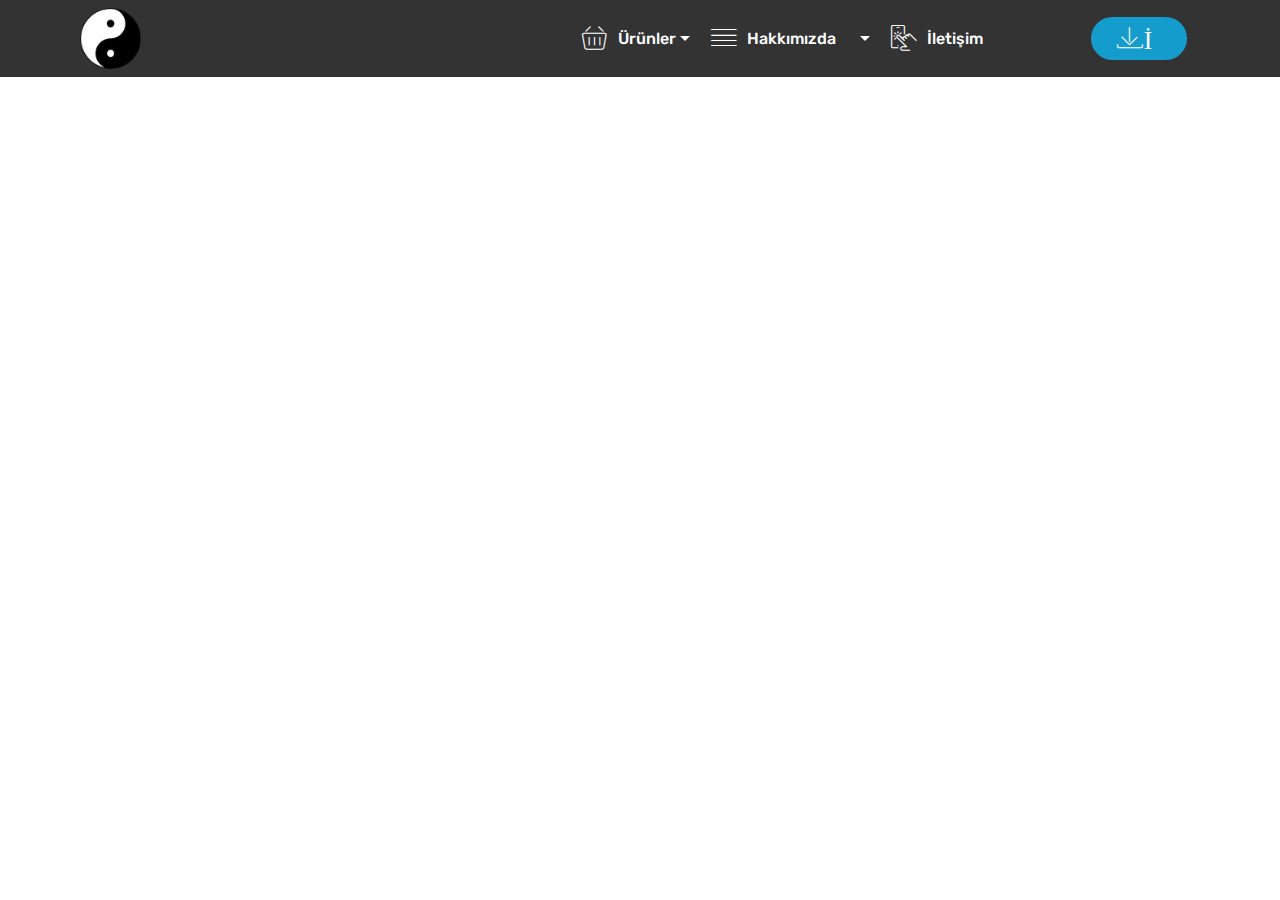
==== commit db77f419: "create github pages" ====
--- a/index.html
+++ b/index.html
@@ -22,7 +22,7 @@
   
 </head>
 <body>
-<section class="menu cid-qCylYvUfVQ" once="menu" id="menu1-10" data-rv-view="456">
+<section class="menu cid-qCylYvUfVQ" once="menu" id="menu1-10" data-rv-view="799">
 
     
 
@@ -42,12 +42,12 @@
                          <img src="assets/images/yin-yang-sembol-300x300.png" alt="Mobirise" title="" media-simple="true" style="height: 3.8rem;">
                     </a>
                 </span>
-                <span class="navbar-caption-wrap"><a class="navbar-caption text-white display-4" href="https://mobirise.com">BlackButterfly</a></span>
+                <span class="navbar-caption-wrap"><a class="navbar-caption text-white display-4" href="https://mobirise.com"></a></span>
             </div>
         </div>
         <div class="collapse navbar-collapse" id="navbarSupportedContent">
-            <ul class="navbar-nav nav-dropdown nav-right" data-app-modern-menu="true"><li class="nav-item dropdown">
-                    <a class="nav-link link text-white dropdown-toggle display-4" href="page1.html" data-toggle="dropdown-submenu" aria-expanded="false"><span class="mbri-shopping-basket mbr-iconfont mbr-iconfont-btn"></span>
+            <ul class="navbar-nav nav-dropdown" data-app-modern-menu="true"><li class="nav-item dropdown open">
+                    <a class="nav-link link text-white dropdown-toggle display-4" href="page1.html" data-toggle="dropdown-submenu" aria-expanded="true"><span class="mbri-shopping-basket mbr-iconfont mbr-iconfont-btn"></span>
                         Ürünler</a><div class="dropdown-menu"><a class="text-white dropdown-item display-4" href="page9.html">Cep Telefonu</a><a class="text-white dropdown-item display-4" href="page2.html" aria-expanded="false">Kıyafer</a><a class="text-white dropdown-item display-4" href="page7.html" aria-expanded="false">Gıda</a></div>
                 </li>
                 <li class="nav-item dropdown">
@@ -55,13 +55,14 @@
                         Hakkımızda &nbsp; &nbsp;&nbsp;</a><div class="dropdown-menu"><a class="text-white dropdown-item display-4" href="page4.html">Referanslarımız</a></div>
                 </li><li class="nav-item"><a class="nav-link link text-white display-4" href="page6.html"><span class="mbri-touch mbr-iconfont mbr-iconfont-btn"></span>
                         İletişim &nbsp; &nbsp; &nbsp; &nbsp; &nbsp; &nbsp; &nbsp; &nbsp; &nbsp; &nbsp;&nbsp;</a></li></ul>
-            
+            <div class="navbar-buttons mbr-section-btn"><a class="btn btn-sm btn-primary display-4" href="https://mobirise.com">
+                    <span class="mbri-save mbr-iconfont mbr-iconfont-btn ">İ</span></a></div>
         </div>
     </nav>
 </section>
 
 
-  <section class="engine"><a href="https://mobirise.co/n">bootstrap modal form</a></section><script src="assets/web/assets/jquery/jquery.min.js"></script>
+  <section class="engine"><a href="https://mobirise.co/o">bootstrap buttons</a></section><script src="assets/web/assets/jquery/jquery.min.js"></script>
   <script src="assets/popper/popper.min.js"></script>
   <script src="assets/tether/tether.min.js"></script>
   <script src="assets/bootstrap/js/bootstrap.min.js"></script>
--- a/assets/mobirise/css/mbr-additional.css
+++ b/assets/mobirise/css/mbr-additional.css
@@ -1722,448 +1722,6 @@
 .cid-qCylYvUfVQ .navbar-collapse {
   flex-basis: auto;
 }
-.cid-qCxJb7X8Ly .navbar {
-  padding: .5rem 0;
-  background: #333333;
-  transition: none;
-  min-height: 77px;
-}
-.cid-qCxJb7X8Ly .navbar-dropdown.bg-color.transparent.opened {
-  background: #333333;
-}
-.cid-qCxJb7X8Ly a {
-  font-style: normal;
-}
-.cid-qCxJb7X8Ly .nav-item span {
-  padding-right: 0.4em;
-  line-height: 0.5em;
-  vertical-align: text-bottom;
-  position: relative;
-  text-decoration: none;
-}
-.cid-qCxJb7X8Ly .nav-item a {
-  display: flex;
-  align-items: center;
-  justify-content: center;
-  padding: 0.7rem 0 !important;
-  margin: 0rem .65rem !important;
-}
-.cid-qCxJb7X8Ly .nav-item:focus,
-.cid-qCxJb7X8Ly .nav-link:focus {
-  outline: none;
-}
-.cid-qCxJb7X8Ly .btn {
-  padding: 0.4rem 1.5rem;
-  display: inline-flex;
-  align-items: center;
-}
-.cid-qCxJb7X8Ly .btn .mbr-iconfont {
-  font-size: 1.6rem;
-}
-.cid-qCxJb7X8Ly .menu-logo {
-  margin-right: auto;
-}
-.cid-qCxJb7X8Ly .menu-logo .navbar-brand {
-  display: flex;
-  margin-left: 5rem;
-  padding: 0;
-  transition: padding .2s;
-  min-height: 3.8rem;
-  align-items: center;
-}
-.cid-qCxJb7X8Ly .menu-logo .navbar-brand .navbar-caption-wrap {
-  display: -webkit-flex;
-  -webkit-align-items: center;
-  align-items: center;
-  word-break: break-word;
-  min-width: 7rem;
-  margin: .3rem 0;
-}
-.cid-qCxJb7X8Ly .menu-logo .navbar-brand .navbar-caption-wrap .navbar-caption {
-  line-height: 1.2rem !important;
-  padding-right: 2rem;
-}
-.cid-qCxJb7X8Ly .menu-logo .navbar-brand .navbar-logo {
-  font-size: 4rem;
-  transition: font-size 0.25s;
-}
-.cid-qCxJb7X8Ly .menu-logo .navbar-brand .navbar-logo img {
-  display: flex;
-}
-.cid-qCxJb7X8Ly .menu-logo .navbar-brand .navbar-logo .mbr-iconfont {
-  transition: font-size 0.25s;
-}
-.cid-qCxJb7X8Ly .navbar-toggleable-sm .navbar-collapse {
-  justify-content: flex-end;
-  -webkit-justify-content: flex-end;
-  padding-right: 5rem;
-  width: auto;
-}
-.cid-qCxJb7X8Ly .navbar-toggleable-sm .navbar-collapse .navbar-nav {
-  flex-wrap: wrap;
-  -webkit-flex-wrap: wrap;
-  padding-left: 0;
-}
-.cid-qCxJb7X8Ly .navbar-toggleable-sm .navbar-collapse .navbar-nav .nav-item {
-  -webkit-align-self: center;
-  align-self: center;
-}
-.cid-qCxJb7X8Ly .navbar-toggleable-sm .navbar-collapse .navbar-buttons {
-  padding-left: 0;
-  padding-bottom: 0;
-}
-.cid-qCxJb7X8Ly .dropdown .dropdown-menu {
-  background: #333333;
-  display: none;
-  position: absolute;
-  min-width: 5rem;
-  padding-top: 1.4rem;
-  padding-bottom: 1.4rem;
-  text-align: left;
-}
-.cid-qCxJb7X8Ly .dropdown .dropdown-menu .dropdown-item {
-  width: auto;
-  padding: 0.235em 1.5385em 0.235em 1.5385em !important;
-}
-.cid-qCxJb7X8Ly .dropdown .dropdown-menu .dropdown-item::after {
-  right: 0.5rem;
-}
-.cid-qCxJb7X8Ly .dropdown .dropdown-menu .dropdown-submenu {
-  margin: 0;
-}
-.cid-qCxJb7X8Ly .dropdown.open > .dropdown-menu {
-  display: block;
-}
-.cid-qCxJb7X8Ly .navbar-toggleable-sm.opened:after {
-  position: absolute;
-  width: 100vw;
-  height: 100vh;
-  content: '';
-  background-color: rgba(0, 0, 0, 0.1);
-  left: 0;
-  bottom: 0;
-  transform: translateY(100%);
-  -webkit-transform: translateY(100%);
-  z-index: 1000;
-}
-.cid-qCxJb7X8Ly .navbar.navbar-short {
-  min-height: 60px;
-  transition: all .2s;
-}
-.cid-qCxJb7X8Ly .navbar.navbar-short .navbar-toggler-right {
-  top: 20px;
-}
-.cid-qCxJb7X8Ly .navbar.navbar-short .navbar-logo a {
-  font-size: 2.5rem !important;
-  line-height: 2.5rem;
-  transition: font-size 0.25s;
-}
-.cid-qCxJb7X8Ly .navbar.navbar-short .navbar-logo a .mbr-iconfont {
-  font-size: 2.5rem !important;
-}
-.cid-qCxJb7X8Ly .navbar.navbar-short .navbar-logo a img {
-  height: 3rem !important;
-}
-.cid-qCxJb7X8Ly .navbar.navbar-short .navbar-brand {
-  min-height: 3rem;
-}
-.cid-qCxJb7X8Ly button.navbar-toggler {
-  width: 31px;
-  height: 18px;
-  cursor: pointer;
-  transition: all .2s;
-  top: 1.5rem;
-  right: 1rem;
-}
-.cid-qCxJb7X8Ly button.navbar-toggler:focus {
-  outline: none;
-}
-.cid-qCxJb7X8Ly button.navbar-toggler .hamburger span {
-  position: absolute;
-  right: 0;
-  width: 30px;
-  height: 2px;
-  border-right: 5px;
-  background-color: #ffffff;
-}
-.cid-qCxJb7X8Ly button.navbar-toggler .hamburger span:nth-child(1) {
-  top: 0;
-  transition: all .2s;
-}
-.cid-qCxJb7X8Ly button.navbar-toggler .hamburger span:nth-child(2) {
-  top: 8px;
-  transition: all .15s;
-}
-.cid-qCxJb7X8Ly button.navbar-toggler .hamburger span:nth-child(3) {
-  top: 8px;
-  transition: all .15s;
-}
-.cid-qCxJb7X8Ly button.navbar-toggler .hamburger span:nth-child(4) {
-  top: 16px;
-  transition: all .2s;
-}
-.cid-qCxJb7X8Ly nav.opened .hamburger span:nth-child(1) {
-  top: 8px;
-  width: 0;
-  opacity: 0;
-  right: 50%;
-  transition: all .2s;
-}
-.cid-qCxJb7X8Ly nav.opened .hamburger span:nth-child(2) {
-  -webkit-transform: rotate(45deg);
-  transform: rotate(45deg);
-  transition: all .25s;
-}
-.cid-qCxJb7X8Ly nav.opened .hamburger span:nth-child(3) {
-  -webkit-transform: rotate(-45deg);
-  transform: rotate(-45deg);
-  transition: all .25s;
-}
-.cid-qCxJb7X8Ly nav.opened .hamburger span:nth-child(4) {
-  top: 8px;
-  width: 0;
-  opacity: 0;
-  right: 50%;
-  transition: all .2s;
-}
-.cid-qCxJb7X8Ly .collapsed.navbar-expand {
-  flex-direction: column;
-}
-.cid-qCxJb7X8Ly .collapsed .btn {
-  display: flex;
-}
-.cid-qCxJb7X8Ly .collapsed .navbar-collapse {
-  display: none !important;
-  padding-right: 0 !important;
-}
-.cid-qCxJb7X8Ly .collapsed .navbar-collapse.collapsing,
-.cid-qCxJb7X8Ly .collapsed .navbar-collapse.show {
-  display: block !important;
-}
-.cid-qCxJb7X8Ly .collapsed .navbar-collapse.collapsing .navbar-nav,
-.cid-qCxJb7X8Ly .collapsed .navbar-collapse.show .navbar-nav {
-  display: block;
-  text-align: center;
-}
-.cid-qCxJb7X8Ly .collapsed .navbar-collapse.collapsing .navbar-nav .nav-item,
-.cid-qCxJb7X8Ly .collapsed .navbar-collapse.show .navbar-nav .nav-item {
-  clear: both;
-}
-.cid-qCxJb7X8Ly .collapsed .navbar-collapse.collapsing .navbar-nav .nav-item:last-child,
-.cid-qCxJb7X8Ly .collapsed .navbar-collapse.show .navbar-nav .nav-item:last-child {
-  margin-bottom: 1rem;
-}
-.cid-qCxJb7X8Ly .collapsed .navbar-collapse.collapsing .navbar-buttons,
-.cid-qCxJb7X8Ly .collapsed .navbar-collapse.show .navbar-buttons {
-  text-align: center;
-}
-.cid-qCxJb7X8Ly .collapsed .navbar-collapse.collapsing .navbar-buttons:last-child,
-.cid-qCxJb7X8Ly .collapsed .navbar-collapse.show .navbar-buttons:last-child {
-  margin-bottom: 1rem;
-}
-.cid-qCxJb7X8Ly .collapsed button.navbar-toggler {
-  display: block;
-}
-.cid-qCxJb7X8Ly .collapsed .navbar-brand {
-  margin-left: 1rem !important;
-}
-.cid-qCxJb7X8Ly .collapsed .navbar-toggleable-sm {
-  flex-direction: column;
-  -webkit-flex-direction: column;
-}
-.cid-qCxJb7X8Ly .collapsed .dropdown .dropdown-menu {
-  width: 100%;
-  text-align: center;
-  position: relative;
-  opacity: 0;
-  display: block;
-  height: 0;
-  visibility: hidden;
-  padding: 0;
-  transition-duration: .5s;
-  transition-property: opacity,padding,height;
-}
-.cid-qCxJb7X8Ly .collapsed .dropdown.open > .dropdown-menu {
-  position: relative;
-  opacity: 1;
-  height: auto;
-  padding: 1.4rem 0;
-  visibility: visible;
-}
-.cid-qCxJb7X8Ly .collapsed .dropdown .dropdown-submenu {
-  left: 0;
-  text-align: center;
-  width: 100%;
-}
-.cid-qCxJb7X8Ly .collapsed .dropdown .dropdown-toggle[data-toggle="dropdown-submenu"]::after {
-  margin-top: 0;
-  position: inherit;
-  right: 0;
-  top: 50%;
-  display: inline-block;
-  width: 0;
-  height: 0;
-  margin-left: .3em;
-  vertical-align: middle;
-  content: "";
-  border-top: .30em solid;
-  border-right: .30em solid transparent;
-  border-left: .30em solid transparent;
-}
-@media (max-width: 991px) {
-  .cid-qCxJb7X8Ly .navbar-expand {
-    flex-direction: column;
-  }
-  .cid-qCxJb7X8Ly img {
-    height: 3.8rem !important;
-  }
-  .cid-qCxJb7X8Ly .btn {
-    display: flex;
-  }
-  .cid-qCxJb7X8Ly button.navbar-toggler {
-    display: block;
-  }
-  .cid-qCxJb7X8Ly .navbar-brand {
-    margin-left: 1rem !important;
-  }
-  .cid-qCxJb7X8Ly .navbar-toggleable-sm {
-    flex-direction: column;
-    -webkit-flex-direction: column;
-  }
-  .cid-qCxJb7X8Ly .navbar-collapse {
-    display: none !important;
-    padding-right: 0 !important;
-  }
-  .cid-qCxJb7X8Ly .navbar-collapse.collapsing,
-  .cid-qCxJb7X8Ly .navbar-collapse.show {
-    display: block !important;
-  }
-  .cid-qCxJb7X8Ly .navbar-collapse.collapsing .navbar-nav,
-  .cid-qCxJb7X8Ly .navbar-collapse.show .navbar-nav {
-    display: block;
-    text-align: center;
-  }
-  .cid-qCxJb7X8Ly .navbar-collapse.collapsing .navbar-nav .nav-item,
-  .cid-qCxJb7X8Ly .navbar-collapse.show .navbar-nav .nav-item {
-    clear: both;
-  }
-  .cid-qCxJb7X8Ly .navbar-collapse.collapsing .navbar-nav .nav-item:last-child,
-  .cid-qCxJb7X8Ly .navbar-collapse.show .navbar-nav .nav-item:last-child {
-    margin-bottom: 1rem;
-  }
-  .cid-qCxJb7X8Ly .navbar-collapse.collapsing .navbar-buttons,
-  .cid-qCxJb7X8Ly .navbar-collapse.show .navbar-buttons {
-    text-align: center;
-  }
-  .cid-qCxJb7X8Ly .navbar-collapse.collapsing .navbar-buttons:last-child,
-  .cid-qCxJb7X8Ly .navbar-collapse.show .navbar-buttons:last-child {
-    margin-bottom: 1rem;
-  }
-  .cid-qCxJb7X8Ly .dropdown .dropdown-menu {
-    width: 100%;
-    text-align: center;
-    position: relative;
-    opacity: 0;
-    display: block;
-    height: 0;
-    visibility: hidden;
-    padding: 0;
-    transition-duration: .5s;
-    transition-property: opacity,padding,height;
-  }
-  .cid-qCxJb7X8Ly .dropdown.open > .dropdown-menu {
-    position: relative;
-    opacity: 1;
-    height: auto;
-    padding: 1.4rem 0;
-    visibility: visible;
-  }
-  .cid-qCxJb7X8Ly .dropdown .dropdown-submenu {
-    left: 0;
-    text-align: center;
-    width: 100%;
-  }
-  .cid-qCxJb7X8Ly .dropdown .dropdown-toggle[data-toggle="dropdown-submenu"]::after {
-    margin-top: 0;
-    position: inherit;
-    right: 0;
-    top: 50%;
-    display: inline-block;
-    width: 0;
-    height: 0;
-    margin-left: .3em;
-    vertical-align: middle;
-    content: "";
-    border-top: .30em solid;
-    border-right: .30em solid transparent;
-    border-left: .30em solid transparent;
-  }
-}
-@media (min-width: 767px) {
-  .cid-qCxJb7X8Ly .menu-logo {
-    flex-shrink: 0;
-  }
-}
-.cid-qCxJb7X8Ly .navbar-collapse {
-  flex-basis: auto;
-}
-.cid-qCxJoO6kLb {
-  background-image: url("../../../assets/images/background6.jpg");
-}
-.cid-qCxJoO6kLb .mbr-media span {
-  font-size: 48px;
-  cursor: pointer;
-  background-color: #ffffff;
-  border-radius: 50%;
-  width: 6rem;
-  height: 6rem;
-  line-height: 6rem;
-  position: relative;
-  display: inline-block;
-  transition: all 0.25s;
-  color: #353535;
-}
-.cid-qCxJoO6kLb .mbr-media span.mbri-play:before {
-  position: absolute;
-  left: 50%;
-  -webkit-transform: translateX(-35%);
-  -moz-transform: translateX(-35%);
-  -ms-transform: translateX(-35%);
-  -o-transform: translateX(-35%);
-  transform: translateX(-35%);
-}
-.cid-qCxJoO6kLb .modalWindow {
-  position: fixed;
-  z-index: 5000;
-  left: 0;
-  top: 0;
-  background-color: rgba(61, 61, 61, 0.65);
-  width: 100%;
-  height: 100%;
-}
-.cid-qCxJoO6kLb .modalWindow .modalWindow-container {
-  display: table-cell;
-  vertical-align: middle;
-}
-.cid-qCxJoO6kLb .modalWindow .modalWindow-video {
-  height: calc(44.9943757vw);
-  width: 80vw;
-  margin: 0 auto;
-}
-.cid-qCxJoO6kLb a.close {
-  position: absolute;
-  right: 4vw;
-  top: 4vh;
-  color: #ffffff;
-  z-index: 5000000;
-  font-size: 37px;
-  background: #000;
-  padding: 20px;
-  border-radius: 50%;
-}
-.cid-qCxJoO6kLb a.close:hover {
-  color: #ffffff;
-}
 .cid-qCxJArs9fn {
   padding-top: 90px;
   padding-bottom: 90px;
@@ -3499,6 +3057,912 @@
 .cid-qCslMOjUBH .navbar-collapse {
   flex-basis: auto;
 }
+.cid-qCyN7fedwe .navbar {
+  padding: .5rem 0;
+  background: #333333;
+  transition: none;
+  min-height: 77px;
+}
+.cid-qCyN7fedwe .navbar-dropdown.bg-color.transparent.opened {
+  background: #333333;
+}
+.cid-qCyN7fedwe a {
+  font-style: normal;
+}
+.cid-qCyN7fedwe .nav-item span {
+  padding-right: 0.4em;
+  line-height: 0.5em;
+  vertical-align: text-bottom;
+  position: relative;
+  text-decoration: none;
+}
+.cid-qCyN7fedwe .nav-item a {
+  display: flex;
+  align-items: center;
+  justify-content: center;
+  padding: 0.7rem 0 !important;
+  margin: 0rem .65rem !important;
+}
+.cid-qCyN7fedwe .nav-item:focus,
+.cid-qCyN7fedwe .nav-link:focus {
+  outline: none;
+}
+.cid-qCyN7fedwe .btn {
+  padding: 0.4rem 1.5rem;
+  display: inline-flex;
+  align-items: center;
+}
+.cid-qCyN7fedwe .btn .mbr-iconfont {
+  font-size: 1.6rem;
+}
+.cid-qCyN7fedwe .menu-logo {
+  margin-right: auto;
+}
+.cid-qCyN7fedwe .menu-logo .navbar-brand {
+  display: flex;
+  margin-left: 5rem;
+  padding: 0;
+  transition: padding .2s;
+  min-height: 3.8rem;
+  align-items: center;
+}
+.cid-qCyN7fedwe .menu-logo .navbar-brand .navbar-caption-wrap {
+  display: -webkit-flex;
+  -webkit-align-items: center;
+  align-items: center;
+  word-break: break-word;
+  min-width: 7rem;
+  margin: .3rem 0;
+}
+.cid-qCyN7fedwe .menu-logo .navbar-brand .navbar-caption-wrap .navbar-caption {
+  line-height: 1.2rem !important;
+  padding-right: 2rem;
+}
+.cid-qCyN7fedwe .menu-logo .navbar-brand .navbar-logo {
+  font-size: 4rem;
+  transition: font-size 0.25s;
+}
+.cid-qCyN7fedwe .menu-logo .navbar-brand .navbar-logo img {
+  display: flex;
+}
+.cid-qCyN7fedwe .menu-logo .navbar-brand .navbar-logo .mbr-iconfont {
+  transition: font-size 0.25s;
+}
+.cid-qCyN7fedwe .navbar-toggleable-sm .navbar-collapse {
+  justify-content: flex-end;
+  -webkit-justify-content: flex-end;
+  padding-right: 5rem;
+  width: auto;
+}
+.cid-qCyN7fedwe .navbar-toggleable-sm .navbar-collapse .navbar-nav {
+  flex-wrap: wrap;
+  -webkit-flex-wrap: wrap;
+  padding-left: 0;
+}
+.cid-qCyN7fedwe .navbar-toggleable-sm .navbar-collapse .navbar-nav .nav-item {
+  -webkit-align-self: center;
+  align-self: center;
+}
+.cid-qCyN7fedwe .navbar-toggleable-sm .navbar-collapse .navbar-buttons {
+  padding-left: 0;
+  padding-bottom: 0;
+}
+.cid-qCyN7fedwe .dropdown .dropdown-menu {
+  background: #333333;
+  display: none;
+  position: absolute;
+  min-width: 5rem;
+  padding-top: 1.4rem;
+  padding-bottom: 1.4rem;
+  text-align: left;
+}
+.cid-qCyN7fedwe .dropdown .dropdown-menu .dropdown-item {
+  width: auto;
+  padding: 0.235em 1.5385em 0.235em 1.5385em !important;
+}
+.cid-qCyN7fedwe .dropdown .dropdown-menu .dropdown-item::after {
+  right: 0.5rem;
+}
+.cid-qCyN7fedwe .dropdown .dropdown-menu .dropdown-submenu {
+  margin: 0;
+}
+.cid-qCyN7fedwe .dropdown.open > .dropdown-menu {
+  display: block;
+}
+.cid-qCyN7fedwe .navbar-toggleable-sm.opened:after {
+  position: absolute;
+  width: 100vw;
+  height: 100vh;
+  content: '';
+  background-color: rgba(0, 0, 0, 0.1);
+  left: 0;
+  bottom: 0;
+  transform: translateY(100%);
+  -webkit-transform: translateY(100%);
+  z-index: 1000;
+}
+.cid-qCyN7fedwe .navbar.navbar-short {
+  min-height: 60px;
+  transition: all .2s;
+}
+.cid-qCyN7fedwe .navbar.navbar-short .navbar-toggler-right {
+  top: 20px;
+}
+.cid-qCyN7fedwe .navbar.navbar-short .navbar-logo a {
+  font-size: 2.5rem !important;
+  line-height: 2.5rem;
+  transition: font-size 0.25s;
+}
+.cid-qCyN7fedwe .navbar.navbar-short .navbar-logo a .mbr-iconfont {
+  font-size: 2.5rem !important;
+}
+.cid-qCyN7fedwe .navbar.navbar-short .navbar-logo a img {
+  height: 3rem !important;
+}
+.cid-qCyN7fedwe .navbar.navbar-short .navbar-brand {
+  min-height: 3rem;
+}
+.cid-qCyN7fedwe button.navbar-toggler {
+  width: 31px;
+  height: 18px;
+  cursor: pointer;
+  transition: all .2s;
+  top: 1.5rem;
+  right: 1rem;
+}
+.cid-qCyN7fedwe button.navbar-toggler:focus {
+  outline: none;
+}
+.cid-qCyN7fedwe button.navbar-toggler .hamburger span {
+  position: absolute;
+  right: 0;
+  width: 30px;
+  height: 2px;
+  border-right: 5px;
+  background-color: #ffffff;
+}
+.cid-qCyN7fedwe button.navbar-toggler .hamburger span:nth-child(1) {
+  top: 0;
+  transition: all .2s;
+}
+.cid-qCyN7fedwe button.navbar-toggler .hamburger span:nth-child(2) {
+  top: 8px;
+  transition: all .15s;
+}
+.cid-qCyN7fedwe button.navbar-toggler .hamburger span:nth-child(3) {
+  top: 8px;
+  transition: all .15s;
+}
+.cid-qCyN7fedwe button.navbar-toggler .hamburger span:nth-child(4) {
+  top: 16px;
+  transition: all .2s;
+}
+.cid-qCyN7fedwe nav.opened .hamburger span:nth-child(1) {
+  top: 8px;
+  width: 0;
+  opacity: 0;
+  right: 50%;
+  transition: all .2s;
+}
+.cid-qCyN7fedwe nav.opened .hamburger span:nth-child(2) {
+  -webkit-transform: rotate(45deg);
+  transform: rotate(45deg);
+  transition: all .25s;
+}
+.cid-qCyN7fedwe nav.opened .hamburger span:nth-child(3) {
+  -webkit-transform: rotate(-45deg);
+  transform: rotate(-45deg);
+  transition: all .25s;
+}
+.cid-qCyN7fedwe nav.opened .hamburger span:nth-child(4) {
+  top: 8px;
+  width: 0;
+  opacity: 0;
+  right: 50%;
+  transition: all .2s;
+}
+.cid-qCyN7fedwe .collapsed.navbar-expand {
+  flex-direction: column;
+}
+.cid-qCyN7fedwe .collapsed .btn {
+  display: flex;
+}
+.cid-qCyN7fedwe .collapsed .navbar-collapse {
+  display: none !important;
+  padding-right: 0 !important;
+}
+.cid-qCyN7fedwe .collapsed .navbar-collapse.collapsing,
+.cid-qCyN7fedwe .collapsed .navbar-collapse.show {
+  display: block !important;
+}
+.cid-qCyN7fedwe .collapsed .navbar-collapse.collapsing .navbar-nav,
+.cid-qCyN7fedwe .collapsed .navbar-collapse.show .navbar-nav {
+  display: block;
+  text-align: center;
+}
+.cid-qCyN7fedwe .collapsed .navbar-collapse.collapsing .navbar-nav .nav-item,
+.cid-qCyN7fedwe .collapsed .navbar-collapse.show .navbar-nav .nav-item {
+  clear: both;
+}
+.cid-qCyN7fedwe .collapsed .navbar-collapse.collapsing .navbar-buttons,
+.cid-qCyN7fedwe .collapsed .navbar-collapse.show .navbar-buttons {
+  text-align: center;
+}
+.cid-qCyN7fedwe .collapsed .navbar-collapse.collapsing .navbar-buttons:last-child,
+.cid-qCyN7fedwe .collapsed .navbar-collapse.show .navbar-buttons:last-child {
+  margin-bottom: 1rem;
+}
+.cid-qCyN7fedwe .collapsed button.navbar-toggler {
+  display: block;
+}
+.cid-qCyN7fedwe .collapsed .navbar-brand {
+  margin-left: 1rem !important;
+}
+.cid-qCyN7fedwe .collapsed .navbar-toggleable-sm {
+  flex-direction: column;
+  -webkit-flex-direction: column;
+}
+.cid-qCyN7fedwe .collapsed .dropdown .dropdown-menu {
+  width: 100%;
+  text-align: center;
+  position: relative;
+  opacity: 0;
+  display: block;
+  height: 0;
+  visibility: hidden;
+  padding: 0;
+  transition-duration: .5s;
+  transition-property: opacity,padding,height;
+}
+.cid-qCyN7fedwe .collapsed .dropdown.open > .dropdown-menu {
+  position: relative;
+  opacity: 1;
+  height: auto;
+  padding: 1.4rem 0;
+  visibility: visible;
+}
+.cid-qCyN7fedwe .collapsed .dropdown .dropdown-submenu {
+  left: 0;
+  text-align: center;
+  width: 100%;
+}
+.cid-qCyN7fedwe .collapsed .dropdown .dropdown-toggle[data-toggle="dropdown-submenu"]::after {
+  margin-top: 0;
+  position: inherit;
+  right: 0;
+  top: 50%;
+  display: inline-block;
+  width: 0;
+  height: 0;
+  margin-left: .3em;
+  vertical-align: middle;
+  content: "";
+  border-top: .30em solid;
+  border-right: .30em solid transparent;
+  border-left: .30em solid transparent;
+}
+@media (max-width: 991px) {
+  .cid-qCyN7fedwe .navbar-expand {
+    flex-direction: column;
+  }
+  .cid-qCyN7fedwe img {
+    height: 3.8rem !important;
+  }
+  .cid-qCyN7fedwe .btn {
+    display: flex;
+  }
+  .cid-qCyN7fedwe button.navbar-toggler {
+    display: block;
+  }
+  .cid-qCyN7fedwe .navbar-brand {
+    margin-left: 1rem !important;
+  }
+  .cid-qCyN7fedwe .navbar-toggleable-sm {
+    flex-direction: column;
+    -webkit-flex-direction: column;
+  }
+  .cid-qCyN7fedwe .navbar-collapse {
+    display: none !important;
+    padding-right: 0 !important;
+  }
+  .cid-qCyN7fedwe .navbar-collapse.collapsing,
+  .cid-qCyN7fedwe .navbar-collapse.show {
+    display: block !important;
+  }
+  .cid-qCyN7fedwe .navbar-collapse.collapsing .navbar-nav,
+  .cid-qCyN7fedwe .navbar-collapse.show .navbar-nav {
+    display: block;
+    text-align: center;
+  }
+  .cid-qCyN7fedwe .navbar-collapse.collapsing .navbar-nav .nav-item,
+  .cid-qCyN7fedwe .navbar-collapse.show .navbar-nav .nav-item {
+    clear: both;
+  }
+  .cid-qCyN7fedwe .navbar-collapse.collapsing .navbar-buttons,
+  .cid-qCyN7fedwe .navbar-collapse.show .navbar-buttons {
+    text-align: center;
+  }
+  .cid-qCyN7fedwe .navbar-collapse.collapsing .navbar-buttons:last-child,
+  .cid-qCyN7fedwe .navbar-collapse.show .navbar-buttons:last-child {
+    margin-bottom: 1rem;
+  }
+  .cid-qCyN7fedwe .dropdown .dropdown-menu {
+    width: 100%;
+    text-align: center;
+    position: relative;
+    opacity: 0;
+    display: block;
+    height: 0;
+    visibility: hidden;
+    padding: 0;
+    transition-duration: .5s;
+    transition-property: opacity,padding,height;
+  }
+  .cid-qCyN7fedwe .dropdown.open > .dropdown-menu {
+    position: relative;
+    opacity: 1;
+    height: auto;
+    padding: 1.4rem 0;
+    visibility: visible;
+  }
+  .cid-qCyN7fedwe .dropdown .dropdown-submenu {
+    left: 0;
+    text-align: center;
+    width: 100%;
+  }
+  .cid-qCyN7fedwe .dropdown .dropdown-toggle[data-toggle="dropdown-submenu"]::after {
+    margin-top: 0;
+    position: inherit;
+    right: 0;
+    top: 50%;
+    display: inline-block;
+    width: 0;
+    height: 0;
+    margin-left: .3em;
+    vertical-align: middle;
+    content: "";
+    border-top: .30em solid;
+    border-right: .30em solid transparent;
+    border-left: .30em solid transparent;
+  }
+}
+@media (min-width: 767px) {
+  .cid-qCyN7fedwe .menu-logo {
+    flex-shrink: 0;
+  }
+}
+.cid-qCyN7fedwe .navbar-collapse {
+  flex-basis: auto;
+}
+.cid-qCxSCy22WZ .navbar {
+  padding: .5rem 0;
+  background: #333333;
+  transition: none;
+  min-height: 77px;
+}
+.cid-qCxSCy22WZ .navbar-dropdown.bg-color.transparent.opened {
+  background: #333333;
+}
+.cid-qCxSCy22WZ a {
+  font-style: normal;
+}
+.cid-qCxSCy22WZ .nav-item span {
+  padding-right: 0.4em;
+  line-height: 0.5em;
+  vertical-align: text-bottom;
+  position: relative;
+  text-decoration: none;
+}
+.cid-qCxSCy22WZ .nav-item a {
+  display: flex;
+  align-items: center;
+  justify-content: center;
+  padding: 0.7rem 0 !important;
+  margin: 0rem .65rem !important;
+}
+.cid-qCxSCy22WZ .nav-item:focus,
+.cid-qCxSCy22WZ .nav-link:focus {
+  outline: none;
+}
+.cid-qCxSCy22WZ .btn {
+  padding: 0.4rem 1.5rem;
+  display: inline-flex;
+  align-items: center;
+}
+.cid-qCxSCy22WZ .btn .mbr-iconfont {
+  font-size: 1.6rem;
+}
+.cid-qCxSCy22WZ .menu-logo {
+  margin-right: auto;
+}
+.cid-qCxSCy22WZ .menu-logo .navbar-brand {
+  display: flex;
+  margin-left: 5rem;
+  padding: 0;
+  transition: padding .2s;
+  min-height: 3.8rem;
+  align-items: center;
+}
+.cid-qCxSCy22WZ .menu-logo .navbar-brand .navbar-caption-wrap {
+  display: -webkit-flex;
+  -webkit-align-items: center;
+  align-items: center;
+  word-break: break-word;
+  min-width: 7rem;
+  margin: .3rem 0;
+}
+.cid-qCxSCy22WZ .menu-logo .navbar-brand .navbar-caption-wrap .navbar-caption {
+  line-height: 1.2rem !important;
+  padding-right: 2rem;
+}
+.cid-qCxSCy22WZ .menu-logo .navbar-brand .navbar-logo {
+  font-size: 4rem;
+  transition: font-size 0.25s;
+}
+.cid-qCxSCy22WZ .menu-logo .navbar-brand .navbar-logo img {
+  display: flex;
+}
+.cid-qCxSCy22WZ .menu-logo .navbar-brand .navbar-logo .mbr-iconfont {
+  transition: font-size 0.25s;
+}
+.cid-qCxSCy22WZ .navbar-toggleable-sm .navbar-collapse {
+  justify-content: flex-end;
+  -webkit-justify-content: flex-end;
+  padding-right: 5rem;
+  width: auto;
+}
+.cid-qCxSCy22WZ .navbar-toggleable-sm .navbar-collapse .navbar-nav {
+  flex-wrap: wrap;
+  -webkit-flex-wrap: wrap;
+  padding-left: 0;
+}
+.cid-qCxSCy22WZ .navbar-toggleable-sm .navbar-collapse .navbar-nav .nav-item {
+  -webkit-align-self: center;
+  align-self: center;
+}
+.cid-qCxSCy22WZ .navbar-toggleable-sm .navbar-collapse .navbar-buttons {
+  padding-left: 0;
+  padding-bottom: 0;
+}
+.cid-qCxSCy22WZ .dropdown .dropdown-menu {
+  background: #333333;
+  display: none;
+  position: absolute;
+  min-width: 5rem;
+  padding-top: 1.4rem;
+  padding-bottom: 1.4rem;
+  text-align: left;
+}
+.cid-qCxSCy22WZ .dropdown .dropdown-menu .dropdown-item {
+  width: auto;
+  padding: 0.235em 1.5385em 0.235em 1.5385em !important;
+}
+.cid-qCxSCy22WZ .dropdown .dropdown-menu .dropdown-item::after {
+  right: 0.5rem;
+}
+.cid-qCxSCy22WZ .dropdown .dropdown-menu .dropdown-submenu {
+  margin: 0;
+}
+.cid-qCxSCy22WZ .dropdown.open > .dropdown-menu {
+  display: block;
+}
+.cid-qCxSCy22WZ .navbar-toggleable-sm.opened:after {
+  position: absolute;
+  width: 100vw;
+  height: 100vh;
+  content: '';
+  background-color: rgba(0, 0, 0, 0.1);
+  left: 0;
+  bottom: 0;
+  transform: translateY(100%);
+  -webkit-transform: translateY(100%);
+  z-index: 1000;
+}
+.cid-qCxSCy22WZ .navbar.navbar-short {
+  min-height: 60px;
+  transition: all .2s;
+}
+.cid-qCxSCy22WZ .navbar.navbar-short .navbar-toggler-right {
+  top: 20px;
+}
+.cid-qCxSCy22WZ .navbar.navbar-short .navbar-logo a {
+  font-size: 2.5rem !important;
+  line-height: 2.5rem;
+  transition: font-size 0.25s;
+}
+.cid-qCxSCy22WZ .navbar.navbar-short .navbar-logo a .mbr-iconfont {
+  font-size: 2.5rem !important;
+}
+.cid-qCxSCy22WZ .navbar.navbar-short .navbar-logo a img {
+  height: 3rem !important;
+}
+.cid-qCxSCy22WZ .navbar.navbar-short .navbar-brand {
+  min-height: 3rem;
+}
+.cid-qCxSCy22WZ button.navbar-toggler {
+  width: 31px;
+  height: 18px;
+  cursor: pointer;
+  transition: all .2s;
+  top: 1.5rem;
+  right: 1rem;
+}
+.cid-qCxSCy22WZ button.navbar-toggler:focus {
+  outline: none;
+}
+.cid-qCxSCy22WZ button.navbar-toggler .hamburger span {
+  position: absolute;
+  right: 0;
+  width: 30px;
+  height: 2px;
+  border-right: 5px;
+  background-color: #ffffff;
+}
+.cid-qCxSCy22WZ button.navbar-toggler .hamburger span:nth-child(1) {
+  top: 0;
+  transition: all .2s;
+}
+.cid-qCxSCy22WZ button.navbar-toggler .hamburger span:nth-child(2) {
+  top: 8px;
+  transition: all .15s;
+}
+.cid-qCxSCy22WZ button.navbar-toggler .hamburger span:nth-child(3) {
+  top: 8px;
+  transition: all .15s;
+}
+.cid-qCxSCy22WZ button.navbar-toggler .hamburger span:nth-child(4) {
+  top: 16px;
+  transition: all .2s;
+}
+.cid-qCxSCy22WZ nav.opened .hamburger span:nth-child(1) {
+  top: 8px;
+  width: 0;
+  opacity: 0;
+  right: 50%;
+  transition: all .2s;
+}
+.cid-qCxSCy22WZ nav.opened .hamburger span:nth-child(2) {
+  -webkit-transform: rotate(45deg);
+  transform: rotate(45deg);
+  transition: all .25s;
+}
+.cid-qCxSCy22WZ nav.opened .hamburger span:nth-child(3) {
+  -webkit-transform: rotate(-45deg);
+  transform: rotate(-45deg);
+  transition: all .25s;
+}
+.cid-qCxSCy22WZ nav.opened .hamburger span:nth-child(4) {
+  top: 8px;
+  width: 0;
+  opacity: 0;
+  right: 50%;
+  transition: all .2s;
+}
+.cid-qCxSCy22WZ .collapsed.navbar-expand {
+  flex-direction: column;
+}
+.cid-qCxSCy22WZ .collapsed .btn {
+  display: flex;
+}
+.cid-qCxSCy22WZ .collapsed .navbar-collapse {
+  display: none !important;
+  padding-right: 0 !important;
+}
+.cid-qCxSCy22WZ .collapsed .navbar-collapse.collapsing,
+.cid-qCxSCy22WZ .collapsed .navbar-collapse.show {
+  display: block !important;
+}
+.cid-qCxSCy22WZ .collapsed .navbar-collapse.collapsing .navbar-nav,
+.cid-qCxSCy22WZ .collapsed .navbar-collapse.show .navbar-nav {
+  display: block;
+  text-align: center;
+}
+.cid-qCxSCy22WZ .collapsed .navbar-collapse.collapsing .navbar-nav .nav-item,
+.cid-qCxSCy22WZ .collapsed .navbar-collapse.show .navbar-nav .nav-item {
+  clear: both;
+}
+.cid-qCxSCy22WZ .collapsed .navbar-collapse.collapsing .navbar-nav .nav-item:last-child,
+.cid-qCxSCy22WZ .collapsed .navbar-collapse.show .navbar-nav .nav-item:last-child {
+  margin-bottom: 1rem;
+}
+.cid-qCxSCy22WZ .collapsed .navbar-collapse.collapsing .navbar-buttons,
+.cid-qCxSCy22WZ .collapsed .navbar-collapse.show .navbar-buttons {
+  text-align: center;
+}
+.cid-qCxSCy22WZ .collapsed .navbar-collapse.collapsing .navbar-buttons:last-child,
+.cid-qCxSCy22WZ .collapsed .navbar-collapse.show .navbar-buttons:last-child {
+  margin-bottom: 1rem;
+}
+.cid-qCxSCy22WZ .collapsed button.navbar-toggler {
+  display: block;
+}
+.cid-qCxSCy22WZ .collapsed .navbar-brand {
+  margin-left: 1rem !important;
+}
+.cid-qCxSCy22WZ .collapsed .navbar-toggleable-sm {
+  flex-direction: column;
+  -webkit-flex-direction: column;
+}
+.cid-qCxSCy22WZ .collapsed .dropdown .dropdown-menu {
+  width: 100%;
+  text-align: center;
+  position: relative;
+  opacity: 0;
+  display: block;
+  height: 0;
+  visibility: hidden;
+  padding: 0;
+  transition-duration: .5s;
+  transition-property: opacity,padding,height;
+}
+.cid-qCxSCy22WZ .collapsed .dropdown.open > .dropdown-menu {
+  position: relative;
+  opacity: 1;
+  height: auto;
+  padding: 1.4rem 0;
+  visibility: visible;
+}
+.cid-qCxSCy22WZ .collapsed .dropdown .dropdown-submenu {
+  left: 0;
+  text-align: center;
+  width: 100%;
+}
+.cid-qCxSCy22WZ .collapsed .dropdown .dropdown-toggle[data-toggle="dropdown-submenu"]::after {
+  margin-top: 0;
+  position: inherit;
+  right: 0;
+  top: 50%;
+  display: inline-block;
+  width: 0;
+  height: 0;
+  margin-left: .3em;
+  vertical-align: middle;
+  content: "";
+  border-top: .30em solid;
+  border-right: .30em solid transparent;
+  border-left: .30em solid transparent;
+}
+@media (max-width: 991px) {
+  .cid-qCxSCy22WZ .navbar-expand {
+    flex-direction: column;
+  }
+  .cid-qCxSCy22WZ img {
+    height: 3.8rem !important;
+  }
+  .cid-qCxSCy22WZ .btn {
+    display: flex;
+  }
+  .cid-qCxSCy22WZ button.navbar-toggler {
+    display: block;
+  }
+  .cid-qCxSCy22WZ .navbar-brand {
+    margin-left: 1rem !important;
+  }
+  .cid-qCxSCy22WZ .navbar-toggleable-sm {
+    flex-direction: column;
+    -webkit-flex-direction: column;
+  }
+  .cid-qCxSCy22WZ .navbar-collapse {
+    display: none !important;
+    padding-right: 0 !important;
+  }
+  .cid-qCxSCy22WZ .navbar-collapse.collapsing,
+  .cid-qCxSCy22WZ .navbar-collapse.show {
+    display: block !important;
+  }
+  .cid-qCxSCy22WZ .navbar-collapse.collapsing .navbar-nav,
+  .cid-qCxSCy22WZ .navbar-collapse.show .navbar-nav {
+    display: block;
+    text-align: center;
+  }
+  .cid-qCxSCy22WZ .navbar-collapse.collapsing .navbar-nav .nav-item,
+  .cid-qCxSCy22WZ .navbar-collapse.show .navbar-nav .nav-item {
+    clear: both;
+  }
+  .cid-qCxSCy22WZ .navbar-collapse.collapsing .navbar-nav .nav-item:last-child,
+  .cid-qCxSCy22WZ .navbar-collapse.show .navbar-nav .nav-item:last-child {
+    margin-bottom: 1rem;
+  }
+  .cid-qCxSCy22WZ .navbar-collapse.collapsing .navbar-buttons,
+  .cid-qCxSCy22WZ .navbar-collapse.show .navbar-buttons {
+    text-align: center;
+  }
+  .cid-qCxSCy22WZ .navbar-collapse.collapsing .navbar-buttons:last-child,
+  .cid-qCxSCy22WZ .navbar-collapse.show .navbar-buttons:last-child {
+    margin-bottom: 1rem;
+  }
+  .cid-qCxSCy22WZ .dropdown .dropdown-menu {
+    width: 100%;
+    text-align: center;
+    position: relative;
+    opacity: 0;
+    display: block;
+    height: 0;
+    visibility: hidden;
+    padding: 0;
+    transition-duration: .5s;
+    transition-property: opacity,padding,height;
+  }
+  .cid-qCxSCy22WZ .dropdown.open > .dropdown-menu {
+    position: relative;
+    opacity: 1;
+    height: auto;
+    padding: 1.4rem 0;
+    visibility: visible;
+  }
+  .cid-qCxSCy22WZ .dropdown .dropdown-submenu {
+    left: 0;
+    text-align: center;
+    width: 100%;
+  }
+  .cid-qCxSCy22WZ .dropdown .dropdown-toggle[data-toggle="dropdown-submenu"]::after {
+    margin-top: 0;
+    position: inherit;
+    right: 0;
+    top: 50%;
+    display: inline-block;
+    width: 0;
+    height: 0;
+    margin-left: .3em;
+    vertical-align: middle;
+    content: "";
+    border-top: .30em solid;
+    border-right: .30em solid transparent;
+    border-left: .30em solid transparent;
+  }
+}
+@media (min-width: 767px) {
+  .cid-qCxSCy22WZ .menu-logo {
+    flex-shrink: 0;
+  }
+}
+.cid-qCxSCy22WZ .navbar-collapse {
+  flex-basis: auto;
+}
+.cid-qCxNo5QjCN {
+  padding-top: 90px;
+  padding-bottom: 90px;
+  background-color: #ffffff;
+}
+.cid-qCxNo5QjCN .mbr-iconfont {
+  font-size: 48px;
+  padding-right: 1rem;
+}
+.cid-qCxNo5QjCN .input {
+  margin-bottom: 15px;
+}
+.cid-qCxNo5QjCN .map {
+  width: 100%;
+  height: 30rem;
+}
+.cid-qCxNo5QjCN .map iframe {
+  width: inherit;
+  height: 100%;
+}
+.cid-qCxNo5QjCN .icon-block {
+  margin-bottom: 10px;
+  display: -webkit-flex;
+  align-items: center;
+  -webkit-align-items: center;
+}
+.cid-qCxNo5QjCN .icon-block .icon-block__icon {
+  display: inline-block;
+  flex-shrink: 0;
+  -webkit-flex-shrink: 0;
+}
+.cid-qCxNo5QjCN .icon-block .icon-block__title {
+  display: inline-block;
+  align-self: center;
+  -webkit-align-self: center;
+  margin-bottom: 0;
+  line-height: 1;
+  font-style: italic;
+}
+.cid-qCxNo5QjCN .mbr-text {
+  color: #767676;
+}
+.cid-qCxNo5QjCN a:not([href]):not([tabindex]) {
+  color: #fff;
+  border-radius: 3px;
+}
+.cid-qCxNo5QjCN .multi-horizontal {
+  flex-grow: 1;
+  -webkit-flex-grow: 1;
+  max-width: 100%;
+}
+.cid-qCxNo5QjCN .input-group-btn {
+  display: block;
+  text-align: center;
+}
+.cid-qCxNo5QjCN .google-map {
+  height: 25rem;
+  position: relative;
+}
+.cid-qCxNo5QjCN .google-map iframe {
+  height: 100%;
+  width: 100%;
+}
+.cid-qCxNo5QjCN .google-map [data-state-details] {
+  color: #6b6763;
+  font-family: Montserrat;
+  height: 1.5em;
+  margin-top: -0.75em;
+  padding-left: 1.25rem;
+  padding-right: 1.25rem;
+  position: absolute;
+  text-align: center;
+  top: 50%;
+  width: 100%;
+}
+.cid-qCxNo5QjCN .google-map[data-state] {
+  background: #e9e5dc;
+}
+.cid-qCxNo5QjCN .google-map[data-state="loading"] [data-state-details] {
+  display: none;
+}
+@media (max-width: 767px) {
+  .cid-qCxNo5QjCN h2 {
+    padding-top: 2rem;
+  }
+}
+@media (min-width: 768px) {
+  .cid-qCxNo5QjCN .container > .row > .col-md-6:first-child {
+    padding-right: 30px;
+  }
+  .cid-qCxNo5QjCN .container > .row > .col-md-6:last-child {
+    padding-left: 30px;
+  }
+}
+.cid-qCxR8AFcOQ {
+  padding-top: 30px;
+  padding-bottom: 60px;
+  background-color: #a6e0f3;
+}
+.cid-qCxR8AFcOQ .socicon-bg-facebook {
+  background: #3e5b98;
+  color: #ffffff;
+}
+.cid-qCxR8AFcOQ .socicon-bg-twitter {
+  background: #4da7de;
+  color: #ffffff;
+}
+.cid-qCxR8AFcOQ .socicon-bg-googleplus {
+  background: #dd4b39;
+  color: #ffffff;
+}
+.cid-qCxR8AFcOQ .socicon-bg-vkontakte {
+  background: #5a7fa6;
+  color: #ffffff;
+}
+.cid-qCxR8AFcOQ .socicon-bg-odnoklassniki {
+  background: #f48420;
+  color: #ffffff;
+}
+.cid-qCxR8AFcOQ .socicon-bg-pinterest {
+  background: #c92619;
+  color: #ffffff;
+}
+.cid-qCxR8AFcOQ .socicon-bg-mail {
+  background: #134785;
+  color: #ffffff;
+}
+.cid-qCxR8AFcOQ .btn-social {
+  border: none !important;
+}
+.cid-qCxR8AFcOQ [class^="socicon-"]:before,
+.cid-qCxR8AFcOQ [class*=" socicon-"]:before {
+  line-height: 44px;
+}
+@media (max-width: 767px) {
+  .cid-qCxR8AFcOQ .btn {
+    font-size: 20px !important;
+  }
+}
+.cid-qCxRtAWjrh {
+  padding-top: 0px;
+  padding-bottom: 0px;
+  background-color: #a6e0f3;
+}
 .cid-qCslMOjUBH .navbar {
   padding: .5rem 0;
   background: #333333;
@@ -3884,920 +4348,6 @@
 .cid-qCslMOjUBH .navbar-collapse {
   flex-basis: auto;
 }
-.cid-qCxSCy22WZ .navbar {
-  padding: .5rem 0;
-  background: #333333;
-  transition: none;
-  min-height: 77px;
-}
-.cid-qCxSCy22WZ .navbar-dropdown.bg-color.transparent.opened {
-  background: #333333;
-}
-.cid-qCxSCy22WZ a {
-  font-style: normal;
-}
-.cid-qCxSCy22WZ .nav-item span {
-  padding-right: 0.4em;
-  line-height: 0.5em;
-  vertical-align: text-bottom;
-  position: relative;
-  text-decoration: none;
-}
-.cid-qCxSCy22WZ .nav-item a {
-  display: flex;
-  align-items: center;
-  justify-content: center;
-  padding: 0.7rem 0 !important;
-  margin: 0rem .65rem !important;
-}
-.cid-qCxSCy22WZ .nav-item:focus,
-.cid-qCxSCy22WZ .nav-link:focus {
-  outline: none;
-}
-.cid-qCxSCy22WZ .btn {
-  padding: 0.4rem 1.5rem;
-  display: inline-flex;
-  align-items: center;
-}
-.cid-qCxSCy22WZ .btn .mbr-iconfont {
-  font-size: 1.6rem;
-}
-.cid-qCxSCy22WZ .menu-logo {
-  margin-right: auto;
-}
-.cid-qCxSCy22WZ .menu-logo .navbar-brand {
-  display: flex;
-  margin-left: 5rem;
-  padding: 0;
-  transition: padding .2s;
-  min-height: 3.8rem;
-  align-items: center;
-}
-.cid-qCxSCy22WZ .menu-logo .navbar-brand .navbar-caption-wrap {
-  display: -webkit-flex;
-  -webkit-align-items: center;
-  align-items: center;
-  word-break: break-word;
-  min-width: 7rem;
-  margin: .3rem 0;
-}
-.cid-qCxSCy22WZ .menu-logo .navbar-brand .navbar-caption-wrap .navbar-caption {
-  line-height: 1.2rem !important;
-  padding-right: 2rem;
-}
-.cid-qCxSCy22WZ .menu-logo .navbar-brand .navbar-logo {
-  font-size: 4rem;
-  transition: font-size 0.25s;
-}
-.cid-qCxSCy22WZ .menu-logo .navbar-brand .navbar-logo img {
-  display: flex;
-}
-.cid-qCxSCy22WZ .menu-logo .navbar-brand .navbar-logo .mbr-iconfont {
-  transition: font-size 0.25s;
-}
-.cid-qCxSCy22WZ .navbar-toggleable-sm .navbar-collapse {
-  justify-content: flex-end;
-  -webkit-justify-content: flex-end;
-  padding-right: 5rem;
-  width: auto;
-}
-.cid-qCxSCy22WZ .navbar-toggleable-sm .navbar-collapse .navbar-nav {
-  flex-wrap: wrap;
-  -webkit-flex-wrap: wrap;
-  padding-left: 0;
-}
-.cid-qCxSCy22WZ .navbar-toggleable-sm .navbar-collapse .navbar-nav .nav-item {
-  -webkit-align-self: center;
-  align-self: center;
-}
-.cid-qCxSCy22WZ .navbar-toggleable-sm .navbar-collapse .navbar-buttons {
-  padding-left: 0;
-  padding-bottom: 0;
-}
-.cid-qCxSCy22WZ .dropdown .dropdown-menu {
-  background: #333333;
-  display: none;
-  position: absolute;
-  min-width: 5rem;
-  padding-top: 1.4rem;
-  padding-bottom: 1.4rem;
-  text-align: left;
-}
-.cid-qCxSCy22WZ .dropdown .dropdown-menu .dropdown-item {
-  width: auto;
-  padding: 0.235em 1.5385em 0.235em 1.5385em !important;
-}
-.cid-qCxSCy22WZ .dropdown .dropdown-menu .dropdown-item::after {
-  right: 0.5rem;
-}
-.cid-qCxSCy22WZ .dropdown .dropdown-menu .dropdown-submenu {
-  margin: 0;
-}
-.cid-qCxSCy22WZ .dropdown.open > .dropdown-menu {
-  display: block;
-}
-.cid-qCxSCy22WZ .navbar-toggleable-sm.opened:after {
-  position: absolute;
-  width: 100vw;
-  height: 100vh;
-  content: '';
-  background-color: rgba(0, 0, 0, 0.1);
-  left: 0;
-  bottom: 0;
-  transform: translateY(100%);
-  -webkit-transform: translateY(100%);
-  z-index: 1000;
-}
-.cid-qCxSCy22WZ .navbar.navbar-short {
-  min-height: 60px;
-  transition: all .2s;
-}
-.cid-qCxSCy22WZ .navbar.navbar-short .navbar-toggler-right {
-  top: 20px;
-}
-.cid-qCxSCy22WZ .navbar.navbar-short .navbar-logo a {
-  font-size: 2.5rem !important;
-  line-height: 2.5rem;
-  transition: font-size 0.25s;
-}
-.cid-qCxSCy22WZ .navbar.navbar-short .navbar-logo a .mbr-iconfont {
-  font-size: 2.5rem !important;
-}
-.cid-qCxSCy22WZ .navbar.navbar-short .navbar-logo a img {
-  height: 3rem !important;
-}
-.cid-qCxSCy22WZ .navbar.navbar-short .navbar-brand {
-  min-height: 3rem;
-}
-.cid-qCxSCy22WZ button.navbar-toggler {
-  width: 31px;
-  height: 18px;
-  cursor: pointer;
-  transition: all .2s;
-  top: 1.5rem;
-  right: 1rem;
-}
-.cid-qCxSCy22WZ button.navbar-toggler:focus {
-  outline: none;
-}
-.cid-qCxSCy22WZ button.navbar-toggler .hamburger span {
-  position: absolute;
-  right: 0;
-  width: 30px;
-  height: 2px;
-  border-right: 5px;
-  background-color: #ffffff;
-}
-.cid-qCxSCy22WZ button.navbar-toggler .hamburger span:nth-child(1) {
-  top: 0;
-  transition: all .2s;
-}
-.cid-qCxSCy22WZ button.navbar-toggler .hamburger span:nth-child(2) {
-  top: 8px;
-  transition: all .15s;
-}
-.cid-qCxSCy22WZ button.navbar-toggler .hamburger span:nth-child(3) {
-  top: 8px;
-  transition: all .15s;
-}
-.cid-qCxSCy22WZ button.navbar-toggler .hamburger span:nth-child(4) {
-  top: 16px;
-  transition: all .2s;
-}
-.cid-qCxSCy22WZ nav.opened .hamburger span:nth-child(1) {
-  top: 8px;
-  width: 0;
-  opacity: 0;
-  right: 50%;
-  transition: all .2s;
-}
-.cid-qCxSCy22WZ nav.opened .hamburger span:nth-child(2) {
-  -webkit-transform: rotate(45deg);
-  transform: rotate(45deg);
-  transition: all .25s;
-}
-.cid-qCxSCy22WZ nav.opened .hamburger span:nth-child(3) {
-  -webkit-transform: rotate(-45deg);
-  transform: rotate(-45deg);
-  transition: all .25s;
-}
-.cid-qCxSCy22WZ nav.opened .hamburger span:nth-child(4) {
-  top: 8px;
-  width: 0;
-  opacity: 0;
-  right: 50%;
-  transition: all .2s;
-}
-.cid-qCxSCy22WZ .collapsed.navbar-expand {
-  flex-direction: column;
-}
-.cid-qCxSCy22WZ .collapsed .btn {
-  display: flex;
-}
-.cid-qCxSCy22WZ .collapsed .navbar-collapse {
-  display: none !important;
-  padding-right: 0 !important;
-}
-.cid-qCxSCy22WZ .collapsed .navbar-collapse.collapsing,
-.cid-qCxSCy22WZ .collapsed .navbar-collapse.show {
-  display: block !important;
-}
-.cid-qCxSCy22WZ .collapsed .navbar-collapse.collapsing .navbar-nav,
-.cid-qCxSCy22WZ .collapsed .navbar-collapse.show .navbar-nav {
-  display: block;
-  text-align: center;
-}
-.cid-qCxSCy22WZ .collapsed .navbar-collapse.collapsing .navbar-nav .nav-item,
-.cid-qCxSCy22WZ .collapsed .navbar-collapse.show .navbar-nav .nav-item {
-  clear: both;
-}
-.cid-qCxSCy22WZ .collapsed .navbar-collapse.collapsing .navbar-nav .nav-item:last-child,
-.cid-qCxSCy22WZ .collapsed .navbar-collapse.show .navbar-nav .nav-item:last-child {
-  margin-bottom: 1rem;
-}
-.cid-qCxSCy22WZ .collapsed .navbar-collapse.collapsing .navbar-buttons,
-.cid-qCxSCy22WZ .collapsed .navbar-collapse.show .navbar-buttons {
-  text-align: center;
-}
-.cid-qCxSCy22WZ .collapsed .navbar-collapse.collapsing .navbar-buttons:last-child,
-.cid-qCxSCy22WZ .collapsed .navbar-collapse.show .navbar-buttons:last-child {
-  margin-bottom: 1rem;
-}
-.cid-qCxSCy22WZ .collapsed button.navbar-toggler {
-  display: block;
-}
-.cid-qCxSCy22WZ .collapsed .navbar-brand {
-  margin-left: 1rem !important;
-}
-.cid-qCxSCy22WZ .collapsed .navbar-toggleable-sm {
-  flex-direction: column;
-  -webkit-flex-direction: column;
-}
-.cid-qCxSCy22WZ .collapsed .dropdown .dropdown-menu {
-  width: 100%;
-  text-align: center;
-  position: relative;
-  opacity: 0;
-  display: block;
-  height: 0;
-  visibility: hidden;
-  padding: 0;
-  transition-duration: .5s;
-  transition-property: opacity,padding,height;
-}
-.cid-qCxSCy22WZ .collapsed .dropdown.open > .dropdown-menu {
-  position: relative;
-  opacity: 1;
-  height: auto;
-  padding: 1.4rem 0;
-  visibility: visible;
-}
-.cid-qCxSCy22WZ .collapsed .dropdown .dropdown-submenu {
-  left: 0;
-  text-align: center;
-  width: 100%;
-}
-.cid-qCxSCy22WZ .collapsed .dropdown .dropdown-toggle[data-toggle="dropdown-submenu"]::after {
-  margin-top: 0;
-  position: inherit;
-  right: 0;
-  top: 50%;
-  display: inline-block;
-  width: 0;
-  height: 0;
-  margin-left: .3em;
-  vertical-align: middle;
-  content: "";
-  border-top: .30em solid;
-  border-right: .30em solid transparent;
-  border-left: .30em solid transparent;
-}
-@media (max-width: 991px) {
-  .cid-qCxSCy22WZ .navbar-expand {
-    flex-direction: column;
-  }
-  .cid-qCxSCy22WZ img {
-    height: 3.8rem !important;
-  }
-  .cid-qCxSCy22WZ .btn {
-    display: flex;
-  }
-  .cid-qCxSCy22WZ button.navbar-toggler {
-    display: block;
-  }
-  .cid-qCxSCy22WZ .navbar-brand {
-    margin-left: 1rem !important;
-  }
-  .cid-qCxSCy22WZ .navbar-toggleable-sm {
-    flex-direction: column;
-    -webkit-flex-direction: column;
-  }
-  .cid-qCxSCy22WZ .navbar-collapse {
-    display: none !important;
-    padding-right: 0 !important;
-  }
-  .cid-qCxSCy22WZ .navbar-collapse.collapsing,
-  .cid-qCxSCy22WZ .navbar-collapse.show {
-    display: block !important;
-  }
-  .cid-qCxSCy22WZ .navbar-collapse.collapsing .navbar-nav,
-  .cid-qCxSCy22WZ .navbar-collapse.show .navbar-nav {
-    display: block;
-    text-align: center;
-  }
-  .cid-qCxSCy22WZ .navbar-collapse.collapsing .navbar-nav .nav-item,
-  .cid-qCxSCy22WZ .navbar-collapse.show .navbar-nav .nav-item {
-    clear: both;
-  }
-  .cid-qCxSCy22WZ .navbar-collapse.collapsing .navbar-nav .nav-item:last-child,
-  .cid-qCxSCy22WZ .navbar-collapse.show .navbar-nav .nav-item:last-child {
-    margin-bottom: 1rem;
-  }
-  .cid-qCxSCy22WZ .navbar-collapse.collapsing .navbar-buttons,
-  .cid-qCxSCy22WZ .navbar-collapse.show .navbar-buttons {
-    text-align: center;
-  }
-  .cid-qCxSCy22WZ .navbar-collapse.collapsing .navbar-buttons:last-child,
-  .cid-qCxSCy22WZ .navbar-collapse.show .navbar-buttons:last-child {
-    margin-bottom: 1rem;
-  }
-  .cid-qCxSCy22WZ .dropdown .dropdown-menu {
-    width: 100%;
-    text-align: center;
-    position: relative;
-    opacity: 0;
-    display: block;
-    height: 0;
-    visibility: hidden;
-    padding: 0;
-    transition-duration: .5s;
-    transition-property: opacity,padding,height;
-  }
-  .cid-qCxSCy22WZ .dropdown.open > .dropdown-menu {
-    position: relative;
-    opacity: 1;
-    height: auto;
-    padding: 1.4rem 0;
-    visibility: visible;
-  }
-  .cid-qCxSCy22WZ .dropdown .dropdown-submenu {
-    left: 0;
-    text-align: center;
-    width: 100%;
-  }
-  .cid-qCxSCy22WZ .dropdown .dropdown-toggle[data-toggle="dropdown-submenu"]::after {
-    margin-top: 0;
-    position: inherit;
-    right: 0;
-    top: 50%;
-    display: inline-block;
-    width: 0;
-    height: 0;
-    margin-left: .3em;
-    vertical-align: middle;
-    content: "";
-    border-top: .30em solid;
-    border-right: .30em solid transparent;
-    border-left: .30em solid transparent;
-  }
-}
-@media (min-width: 767px) {
-  .cid-qCxSCy22WZ .menu-logo {
-    flex-shrink: 0;
-  }
-}
-.cid-qCxSCy22WZ .navbar-collapse {
-  flex-basis: auto;
-}
-.cid-qCxNo5QjCN {
-  padding-top: 90px;
-  padding-bottom: 90px;
-  background-color: #ffffff;
-}
-.cid-qCxNo5QjCN .mbr-iconfont {
-  font-size: 48px;
-  padding-right: 1rem;
-}
-.cid-qCxNo5QjCN .input {
-  margin-bottom: 15px;
-}
-.cid-qCxNo5QjCN .map {
-  width: 100%;
-  height: 30rem;
-}
-.cid-qCxNo5QjCN .map iframe {
-  width: inherit;
-  height: 100%;
-}
-.cid-qCxNo5QjCN .icon-block {
-  margin-bottom: 10px;
-  display: -webkit-flex;
-  align-items: center;
-  -webkit-align-items: center;
-}
-.cid-qCxNo5QjCN .icon-block .icon-block__icon {
-  display: inline-block;
-  flex-shrink: 0;
-  -webkit-flex-shrink: 0;
-}
-.cid-qCxNo5QjCN .icon-block .icon-block__title {
-  display: inline-block;
-  align-self: center;
-  -webkit-align-self: center;
-  margin-bottom: 0;
-  line-height: 1;
-  font-style: italic;
-}
-.cid-qCxNo5QjCN .mbr-text {
-  color: #767676;
-}
-.cid-qCxNo5QjCN a:not([href]):not([tabindex]) {
-  color: #fff;
-  border-radius: 3px;
-}
-.cid-qCxNo5QjCN .multi-horizontal {
-  flex-grow: 1;
-  -webkit-flex-grow: 1;
-  max-width: 100%;
-}
-.cid-qCxNo5QjCN .input-group-btn {
-  display: block;
-  text-align: center;
-}
-.cid-qCxNo5QjCN .google-map {
-  height: 25rem;
-  position: relative;
-}
-.cid-qCxNo5QjCN .google-map iframe {
-  height: 100%;
-  width: 100%;
-}
-.cid-qCxNo5QjCN .google-map [data-state-details] {
-  color: #6b6763;
-  font-family: Montserrat;
-  height: 1.5em;
-  margin-top: -0.75em;
-  padding-left: 1.25rem;
-  padding-right: 1.25rem;
-  position: absolute;
-  text-align: center;
-  top: 50%;
-  width: 100%;
-}
-.cid-qCxNo5QjCN .google-map[data-state] {
-  background: #e9e5dc;
-}
-.cid-qCxNo5QjCN .google-map[data-state="loading"] [data-state-details] {
-  display: none;
-}
-@media (max-width: 767px) {
-  .cid-qCxNo5QjCN h2 {
-    padding-top: 2rem;
-  }
-}
-@media (min-width: 768px) {
-  .cid-qCxNo5QjCN .container > .row > .col-md-6:first-child {
-    padding-right: 30px;
-  }
-  .cid-qCxNo5QjCN .container > .row > .col-md-6:last-child {
-    padding-left: 30px;
-  }
-}
-.cid-qCxR8AFcOQ {
-  padding-top: 30px;
-  padding-bottom: 60px;
-  background-color: #a6e0f3;
-}
-.cid-qCxR8AFcOQ .socicon-bg-facebook {
-  background: #3e5b98;
-  color: #ffffff;
-}
-.cid-qCxR8AFcOQ .socicon-bg-twitter {
-  background: #4da7de;
-  color: #ffffff;
-}
-.cid-qCxR8AFcOQ .socicon-bg-googleplus {
-  background: #dd4b39;
-  color: #ffffff;
-}
-.cid-qCxR8AFcOQ .socicon-bg-vkontakte {
-  background: #5a7fa6;
-  color: #ffffff;
-}
-.cid-qCxR8AFcOQ .socicon-bg-odnoklassniki {
-  background: #f48420;
-  color: #ffffff;
-}
-.cid-qCxR8AFcOQ .socicon-bg-pinterest {
-  background: #c92619;
-  color: #ffffff;
-}
-.cid-qCxR8AFcOQ .socicon-bg-mail {
-  background: #134785;
-  color: #ffffff;
-}
-.cid-qCxR8AFcOQ .btn-social {
-  border: none !important;
-}
-.cid-qCxR8AFcOQ [class^="socicon-"]:before,
-.cid-qCxR8AFcOQ [class*=" socicon-"]:before {
-  line-height: 44px;
-}
-@media (max-width: 767px) {
-  .cid-qCxR8AFcOQ .btn {
-    font-size: 20px !important;
-  }
-}
-.cid-qCxRtAWjrh {
-  padding-top: 0px;
-  padding-bottom: 0px;
-  background-color: #a6e0f3;
-}
-.cid-qCslMOjUBH .navbar {
-  padding: .5rem 0;
-  background: #333333;
-  transition: none;
-  min-height: 77px;
-}
-.cid-qCslMOjUBH .navbar-dropdown.bg-color.transparent.opened {
-  background: #333333;
-}
-.cid-qCslMOjUBH a {
-  font-style: normal;
-}
-.cid-qCslMOjUBH .nav-item span {
-  padding-right: 0.4em;
-  line-height: 0.5em;
-  vertical-align: text-bottom;
-  position: relative;
-  text-decoration: none;
-}
-.cid-qCslMOjUBH .nav-item a {
-  display: flex;
-  align-items: center;
-  justify-content: center;
-  padding: 0.7rem 0 !important;
-  margin: 0rem .65rem !important;
-}
-.cid-qCslMOjUBH .nav-item:focus,
-.cid-qCslMOjUBH .nav-link:focus {
-  outline: none;
-}
-.cid-qCslMOjUBH .btn {
-  padding: 0.4rem 1.5rem;
-  display: inline-flex;
-  align-items: center;
-}
-.cid-qCslMOjUBH .btn .mbr-iconfont {
-  font-size: 1.6rem;
-}
-.cid-qCslMOjUBH .menu-logo {
-  margin-right: auto;
-}
-.cid-qCslMOjUBH .menu-logo .navbar-brand {
-  display: flex;
-  margin-left: 5rem;
-  padding: 0;
-  transition: padding .2s;
-  min-height: 3.8rem;
-  align-items: center;
-}
-.cid-qCslMOjUBH .menu-logo .navbar-brand .navbar-caption-wrap {
-  display: -webkit-flex;
-  -webkit-align-items: center;
-  align-items: center;
-  word-break: break-word;
-  min-width: 7rem;
-  margin: .3rem 0;
-}
-.cid-qCslMOjUBH .menu-logo .navbar-brand .navbar-caption-wrap .navbar-caption {
-  line-height: 1.2rem !important;
-  padding-right: 2rem;
-}
-.cid-qCslMOjUBH .menu-logo .navbar-brand .navbar-logo {
-  font-size: 4rem;
-  transition: font-size 0.25s;
-}
-.cid-qCslMOjUBH .menu-logo .navbar-brand .navbar-logo img {
-  display: flex;
-}
-.cid-qCslMOjUBH .menu-logo .navbar-brand .navbar-logo .mbr-iconfont {
-  transition: font-size 0.25s;
-}
-.cid-qCslMOjUBH .navbar-toggleable-sm .navbar-collapse {
-  justify-content: flex-end;
-  -webkit-justify-content: flex-end;
-  padding-right: 5rem;
-  width: auto;
-}
-.cid-qCslMOjUBH .navbar-toggleable-sm .navbar-collapse .navbar-nav {
-  flex-wrap: wrap;
-  -webkit-flex-wrap: wrap;
-  padding-left: 0;
-}
-.cid-qCslMOjUBH .navbar-toggleable-sm .navbar-collapse .navbar-nav .nav-item {
-  -webkit-align-self: center;
-  align-self: center;
-}
-.cid-qCslMOjUBH .navbar-toggleable-sm .navbar-collapse .navbar-buttons {
-  padding-left: 0;
-  padding-bottom: 0;
-}
-.cid-qCslMOjUBH .dropdown .dropdown-menu {
-  background: #333333;
-  display: none;
-  position: absolute;
-  min-width: 5rem;
-  padding-top: 1.4rem;
-  padding-bottom: 1.4rem;
-  text-align: left;
-}
-.cid-qCslMOjUBH .dropdown .dropdown-menu .dropdown-item {
-  width: auto;
-  padding: 0.235em 1.5385em 0.235em 1.5385em !important;
-}
-.cid-qCslMOjUBH .dropdown .dropdown-menu .dropdown-item::after {
-  right: 0.5rem;
-}
-.cid-qCslMOjUBH .dropdown .dropdown-menu .dropdown-submenu {
-  margin: 0;
-}
-.cid-qCslMOjUBH .dropdown.open > .dropdown-menu {
-  display: block;
-}
-.cid-qCslMOjUBH .navbar-toggleable-sm.opened:after {
-  position: absolute;
-  width: 100vw;
-  height: 100vh;
-  content: '';
-  background-color: rgba(0, 0, 0, 0.1);
-  left: 0;
-  bottom: 0;
-  transform: translateY(100%);
-  -webkit-transform: translateY(100%);
-  z-index: 1000;
-}
-.cid-qCslMOjUBH .navbar.navbar-short {
-  min-height: 60px;
-  transition: all .2s;
-}
-.cid-qCslMOjUBH .navbar.navbar-short .navbar-toggler-right {
-  top: 20px;
-}
-.cid-qCslMOjUBH .navbar.navbar-short .navbar-logo a {
-  font-size: 2.5rem !important;
-  line-height: 2.5rem;
-  transition: font-size 0.25s;
-}
-.cid-qCslMOjUBH .navbar.navbar-short .navbar-logo a .mbr-iconfont {
-  font-size: 2.5rem !important;
-}
-.cid-qCslMOjUBH .navbar.navbar-short .navbar-logo a img {
-  height: 3rem !important;
-}
-.cid-qCslMOjUBH .navbar.navbar-short .navbar-brand {
-  min-height: 3rem;
-}
-.cid-qCslMOjUBH button.navbar-toggler {
-  width: 31px;
-  height: 18px;
-  cursor: pointer;
-  transition: all .2s;
-  top: 1.5rem;
-  right: 1rem;
-}
-.cid-qCslMOjUBH button.navbar-toggler:focus {
-  outline: none;
-}
-.cid-qCslMOjUBH button.navbar-toggler .hamburger span {
-  position: absolute;
-  right: 0;
-  width: 30px;
-  height: 2px;
-  border-right: 5px;
-  background-color: #ffffff;
-}
-.cid-qCslMOjUBH button.navbar-toggler .hamburger span:nth-child(1) {
-  top: 0;
-  transition: all .2s;
-}
-.cid-qCslMOjUBH button.navbar-toggler .hamburger span:nth-child(2) {
-  top: 8px;
-  transition: all .15s;
-}
-.cid-qCslMOjUBH button.navbar-toggler .hamburger span:nth-child(3) {
-  top: 8px;
-  transition: all .15s;
-}
-.cid-qCslMOjUBH button.navbar-toggler .hamburger span:nth-child(4) {
-  top: 16px;
-  transition: all .2s;
-}
-.cid-qCslMOjUBH nav.opened .hamburger span:nth-child(1) {
-  top: 8px;
-  width: 0;
-  opacity: 0;
-  right: 50%;
-  transition: all .2s;
-}
-.cid-qCslMOjUBH nav.opened .hamburger span:nth-child(2) {
-  -webkit-transform: rotate(45deg);
-  transform: rotate(45deg);
-  transition: all .25s;
-}
-.cid-qCslMOjUBH nav.opened .hamburger span:nth-child(3) {
-  -webkit-transform: rotate(-45deg);
-  transform: rotate(-45deg);
-  transition: all .25s;
-}
-.cid-qCslMOjUBH nav.opened .hamburger span:nth-child(4) {
-  top: 8px;
-  width: 0;
-  opacity: 0;
-  right: 50%;
-  transition: all .2s;
-}
-.cid-qCslMOjUBH .collapsed.navbar-expand {
-  flex-direction: column;
-}
-.cid-qCslMOjUBH .collapsed .btn {
-  display: flex;
-}
-.cid-qCslMOjUBH .collapsed .navbar-collapse {
-  display: none !important;
-  padding-right: 0 !important;
-}
-.cid-qCslMOjUBH .collapsed .navbar-collapse.collapsing,
-.cid-qCslMOjUBH .collapsed .navbar-collapse.show {
-  display: block !important;
-}
-.cid-qCslMOjUBH .collapsed .navbar-collapse.collapsing .navbar-nav,
-.cid-qCslMOjUBH .collapsed .navbar-collapse.show .navbar-nav {
-  display: block;
-  text-align: center;
-}
-.cid-qCslMOjUBH .collapsed .navbar-collapse.collapsing .navbar-nav .nav-item,
-.cid-qCslMOjUBH .collapsed .navbar-collapse.show .navbar-nav .nav-item {
-  clear: both;
-}
-.cid-qCslMOjUBH .collapsed .navbar-collapse.collapsing .navbar-nav .nav-item:last-child,
-.cid-qCslMOjUBH .collapsed .navbar-collapse.show .navbar-nav .nav-item:last-child {
-  margin-bottom: 1rem;
-}
-.cid-qCslMOjUBH .collapsed .navbar-collapse.collapsing .navbar-buttons,
-.cid-qCslMOjUBH .collapsed .navbar-collapse.show .navbar-buttons {
-  text-align: center;
-}
-.cid-qCslMOjUBH .collapsed .navbar-collapse.collapsing .navbar-buttons:last-child,
-.cid-qCslMOjUBH .collapsed .navbar-collapse.show .navbar-buttons:last-child {
-  margin-bottom: 1rem;
-}
-.cid-qCslMOjUBH .collapsed button.navbar-toggler {
-  display: block;
-}
-.cid-qCslMOjUBH .collapsed .navbar-brand {
-  margin-left: 1rem !important;
-}
-.cid-qCslMOjUBH .collapsed .navbar-toggleable-sm {
-  flex-direction: column;
-  -webkit-flex-direction: column;
-}
-.cid-qCslMOjUBH .collapsed .dropdown .dropdown-menu {
-  width: 100%;
-  text-align: center;
-  position: relative;
-  opacity: 0;
-  display: block;
-  height: 0;
-  visibility: hidden;
-  padding: 0;
-  transition-duration: .5s;
-  transition-property: opacity,padding,height;
-}
-.cid-qCslMOjUBH .collapsed .dropdown.open > .dropdown-menu {
-  position: relative;
-  opacity: 1;
-  height: auto;
-  padding: 1.4rem 0;
-  visibility: visible;
-}
-.cid-qCslMOjUBH .collapsed .dropdown .dropdown-submenu {
-  left: 0;
-  text-align: center;
-  width: 100%;
-}
-.cid-qCslMOjUBH .collapsed .dropdown .dropdown-toggle[data-toggle="dropdown-submenu"]::after {
-  margin-top: 0;
-  position: inherit;
-  right: 0;
-  top: 50%;
-  display: inline-block;
-  width: 0;
-  height: 0;
-  margin-left: .3em;
-  vertical-align: middle;
-  content: "";
-  border-top: .30em solid;
-  border-right: .30em solid transparent;
-  border-left: .30em solid transparent;
-}
-@media (max-width: 991px) {
-  .cid-qCslMOjUBH .navbar-expand {
-    flex-direction: column;
-  }
-  .cid-qCslMOjUBH img {
-    height: 3.8rem !important;
-  }
-  .cid-qCslMOjUBH .btn {
-    display: flex;
-  }
-  .cid-qCslMOjUBH button.navbar-toggler {
-    display: block;
-  }
-  .cid-qCslMOjUBH .navbar-brand {
-    margin-left: 1rem !important;
-  }
-  .cid-qCslMOjUBH .navbar-toggleable-sm {
-    flex-direction: column;
-    -webkit-flex-direction: column;
-  }
-  .cid-qCslMOjUBH .navbar-collapse {
-    display: none !important;
-    padding-right: 0 !important;
-  }
-  .cid-qCslMOjUBH .navbar-collapse.collapsing,
-  .cid-qCslMOjUBH .navbar-collapse.show {
-    display: block !important;
-  }
-  .cid-qCslMOjUBH .navbar-collapse.collapsing .navbar-nav,
-  .cid-qCslMOjUBH .navbar-collapse.show .navbar-nav {
-    display: block;
-    text-align: center;
-  }
-  .cid-qCslMOjUBH .navbar-collapse.collapsing .navbar-nav .nav-item,
-  .cid-qCslMOjUBH .navbar-collapse.show .navbar-nav .nav-item {
-    clear: both;
-  }
-  .cid-qCslMOjUBH .navbar-collapse.collapsing .navbar-nav .nav-item:last-child,
-  .cid-qCslMOjUBH .navbar-collapse.show .navbar-nav .nav-item:last-child {
-    margin-bottom: 1rem;
-  }
-  .cid-qCslMOjUBH .navbar-collapse.collapsing .navbar-buttons,
-  .cid-qCslMOjUBH .navbar-collapse.show .navbar-buttons {
-    text-align: center;
-  }
-  .cid-qCslMOjUBH .navbar-collapse.collapsing .navbar-buttons:last-child,
-  .cid-qCslMOjUBH .navbar-collapse.show .navbar-buttons:last-child {
-    margin-bottom: 1rem;
-  }
-  .cid-qCslMOjUBH .dropdown .dropdown-menu {
-    width: 100%;
-    text-align: center;
-    position: relative;
-    opacity: 0;
-    display: block;
-    height: 0;
-    visibility: hidden;
-    padding: 0;
-    transition-duration: .5s;
-    transition-property: opacity,padding,height;
-  }
-  .cid-qCslMOjUBH .dropdown.open > .dropdown-menu {
-    position: relative;
-    opacity: 1;
-    height: auto;
-    padding: 1.4rem 0;
-    visibility: visible;
-  }
-  .cid-qCslMOjUBH .dropdown .dropdown-submenu {
-    left: 0;
-    text-align: center;
-    width: 100%;
-  }
-  .cid-qCslMOjUBH .dropdown .dropdown-toggle[data-toggle="dropdown-submenu"]::after {
-    margin-top: 0;
-    position: inherit;
-    right: 0;
-    top: 50%;
-    display: inline-block;
-    width: 0;
-    height: 0;
-    margin-left: .3em;
-    vertical-align: middle;
-    content: "";
-    border-top: .30em solid;
-    border-right: .30em solid transparent;
-    border-left: .30em solid transparent;
-  }
-}
-@media (min-width: 767px) {
-  .cid-qCslMOjUBH .menu-logo {
-    flex-shrink: 0;
-  }
-}
-.cid-qCslMOjUBH .navbar-collapse {
-  flex-basis: auto;
-}
 .cid-qCyirCa4Ty .navbar {
   background: #ffffff;
   transition: none;
